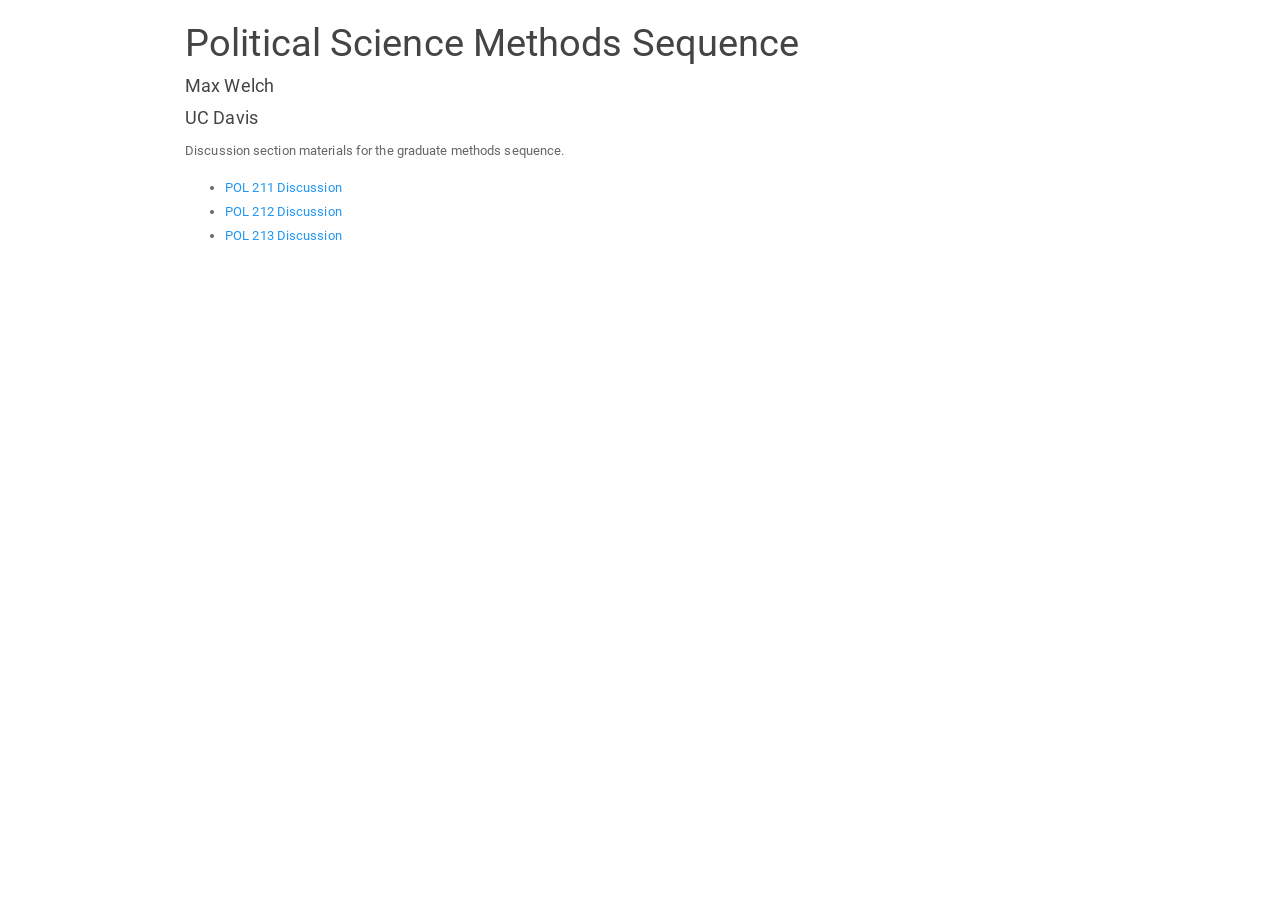
==== index.html @ 934fa7c3 "Uploading initial website materials" ====
<!DOCTYPE html>

<html>

<head>

<meta charset="utf-8" />
<meta name="generator" content="pandoc" />
<meta http-equiv="X-UA-Compatible" content="IE=EDGE" />


<meta name="author" content="Max Welch" />


<title>Political Science Methods Sequence</title>

<script>// Pandoc 2.9 adds attributes on both header and div. We remove the former (to
// be compatible with the behavior of Pandoc < 2.8).
document.addEventListener('DOMContentLoaded', function(e) {
  var hs = document.querySelectorAll("div.section[class*='level'] > :first-child");
  var i, h, a;
  for (i = 0; i < hs.length; i++) {
    h = hs[i];
    if (!/^h[1-6]$/i.test(h.tagName)) continue;  // it should be a header h1-h6
    a = h.attributes;
    while (a.length > 0) h.removeAttribute(a[0].name);
  }
});
</script>
<script>/*! jQuery v3.6.0 | (c) OpenJS Foundation and other contributors | jquery.org/license */
!function(e,t){"use strict";"object"==typeof module&&"object"==typeof module.exports?module.exports=e.document?t(e,!0):function(e){if(!e.document)throw new Error("jQuery requires a window with a document");return t(e)}:t(e)}("undefined"!=typeof window?window:this,function(C,e){"use strict";var t=[],r=Object.getPrototypeOf,s=t.slice,g=t.flat?function(e){return t.flat.call(e)}:function(e){return t.concat.apply([],e)},u=t.push,i=t.indexOf,n={},o=n.toString,v=n.hasOwnProperty,a=v.toString,l=a.call(Object),y={},m=function(e){return"function"==typeof e&&"number"!=typeof e.nodeType&&"function"!=typeof e.item},x=function(e){return null!=e&&e===e.window},E=C.document,c={type:!0,src:!0,nonce:!0,noModule:!0};function b(e,t,n){var r,i,o=(n=n||E).createElement("script");if(o.text=e,t)for(r in c)(i=t[r]||t.getAttribute&&t.getAttribute(r))&&o.setAttribute(r,i);n.head.appendChild(o).parentNode.removeChild(o)}function w(e){return null==e?e+"":"object"==typeof e||"function"==typeof e?n[o.call(e)]||"object":typeof e}var f="3.6.0",S=function(e,t){return new S.fn.init(e,t)};function p(e){var t=!!e&&"length"in e&&e.length,n=w(e);return!m(e)&&!x(e)&&("array"===n||0===t||"number"==typeof t&&0<t&&t-1 in e)}S.fn=S.prototype={jquery:f,constructor:S,length:0,toArray:function(){return s.call(this)},get:function(e){return null==e?s.call(this):e<0?this[e+this.length]:this[e]},pushStack:function(e){var t=S.merge(this.constructor(),e);return t.prevObject=this,t},each:function(e){return S.each(this,e)},map:function(n){return this.pushStack(S.map(this,function(e,t){return n.call(e,t,e)}))},slice:function(){return this.pushStack(s.apply(this,arguments))},first:function(){return this.eq(0)},last:function(){return this.eq(-1)},even:function(){return this.pushStack(S.grep(this,function(e,t){return(t+1)%2}))},odd:function(){return this.pushStack(S.grep(this,function(e,t){return t%2}))},eq:function(e){var t=this.length,n=+e+(e<0?t:0);return this.pushStack(0<=n&&n<t?[this[n]]:[])},end:function(){return this.prevObject||this.constructor()},push:u,sort:t.sort,splice:t.splice},S.extend=S.fn.extend=function(){var e,t,n,r,i,o,a=arguments[0]||{},s=1,u=arguments.length,l=!1;for("boolean"==typeof a&&(l=a,a=arguments[s]||{},s++),"object"==typeof a||m(a)||(a={}),s===u&&(a=this,s--);s<u;s++)if(null!=(e=arguments[s]))for(t in e)r=e[t],"__proto__"!==t&&a!==r&&(l&&r&&(S.isPlainObject(r)||(i=Array.isArray(r)))?(n=a[t],o=i&&!Array.isArray(n)?[]:i||S.isPlainObject(n)?n:{},i=!1,a[t]=S.extend(l,o,r)):void 0!==r&&(a[t]=r));return a},S.extend({expando:"jQuery"+(f+Math.random()).replace(/\D/g,""),isReady:!0,error:function(e){throw new Error(e)},noop:function(){},isPlainObject:function(e){var t,n;return!(!e||"[object Object]"!==o.call(e))&&(!(t=r(e))||"function"==typeof(n=v.call(t,"constructor")&&t.constructor)&&a.call(n)===l)},isEmptyObject:function(e){var t;for(t in e)return!1;return!0},globalEval:function(e,t,n){b(e,{nonce:t&&t.nonce},n)},each:function(e,t){var n,r=0;if(p(e)){for(n=e.length;r<n;r++)if(!1===t.call(e[r],r,e[r]))break}else for(r in e)if(!1===t.call(e[r],r,e[r]))break;return e},makeArray:function(e,t){var n=t||[];return null!=e&&(p(Object(e))?S.merge(n,"string"==typeof e?[e]:e):u.call(n,e)),n},inArray:function(e,t,n){return null==t?-1:i.call(t,e,n)},merge:function(e,t){for(var n=+t.length,r=0,i=e.length;r<n;r++)e[i++]=t[r];return e.length=i,e},grep:function(e,t,n){for(var r=[],i=0,o=e.length,a=!n;i<o;i++)!t(e[i],i)!==a&&r.push(e[i]);return r},map:function(e,t,n){var r,i,o=0,a=[];if(p(e))for(r=e.length;o<r;o++)null!=(i=t(e[o],o,n))&&a.push(i);else for(o in e)null!=(i=t(e[o],o,n))&&a.push(i);return g(a)},guid:1,support:y}),"function"==typeof Symbol&&(S.fn[Symbol.iterator]=t[Symbol.iterator]),S.each("Boolean Number String Function Array Date RegExp Object Error Symbol".split(" "),function(e,t){n["[object "+t+"]"]=t.toLowerCase()});var d=function(n){var e,d,b,o,i,h,f,g,w,u,l,T,C,a,E,v,s,c,y,S="sizzle"+1*new Date,p=n.document,k=0,r=0,m=ue(),x=ue(),A=ue(),N=ue(),j=function(e,t){return e===t&&(l=!0),0},D={}.hasOwnProperty,t=[],q=t.pop,L=t.push,H=t.push,O=t.slice,P=function(e,t){for(var n=0,r=e.length;n<r;n++)if(e[n]===t)return n;return-1},R="checked|selected|async|autofocus|autoplay|controls|defer|disabled|hidden|ismap|loop|multiple|open|readonly|required|scoped",M="[\\x20\\t\\r\\n\\f]",I="(?:\\\\[\\da-fA-F]{1,6}"+M+"?|\\\\[^\\r\\n\\f]|[\\w-]|[^\0-\\x7f])+",W="\\["+M+"*("+I+")(?:"+M+"*([*^$|!~]?=)"+M+"*(?:'((?:\\\\.|[^\\\\'])*)'|\"((?:\\\\.|[^\\\\\"])*)\"|("+I+"))|)"+M+"*\\]",F=":("+I+")(?:\\((('((?:\\\\.|[^\\\\'])*)'|\"((?:\\\\.|[^\\\\\"])*)\")|((?:\\\\.|[^\\\\()[\\]]|"+W+")*)|.*)\\)|)",B=new RegExp(M+"+","g"),$=new RegExp("^"+M+"+|((?:^|[^\\\\])(?:\\\\.)*)"+M+"+$","g"),_=new RegExp("^"+M+"*,"+M+"*"),z=new RegExp("^"+M+"*([>+~]|"+M+")"+M+"*"),U=new RegExp(M+"|>"),X=new RegExp(F),V=new RegExp("^"+I+"$"),G={ID:new RegExp("^#("+I+")"),CLASS:new RegExp("^\\.("+I+")"),TAG:new RegExp("^("+I+"|[*])"),ATTR:new RegExp("^"+W),PSEUDO:new RegExp("^"+F),CHILD:new RegExp("^:(only|first|last|nth|nth-last)-(child|of-type)(?:\\("+M+"*(even|odd|(([+-]|)(\\d*)n|)"+M+"*(?:([+-]|)"+M+"*(\\d+)|))"+M+"*\\)|)","i"),bool:new RegExp("^(?:"+R+")$","i"),needsContext:new RegExp("^"+M+"*[>+~]|:(even|odd|eq|gt|lt|nth|first|last)(?:\\("+M+"*((?:-\\d)?\\d*)"+M+"*\\)|)(?=[^-]|$)","i")},Y=/HTML$/i,Q=/^(?:input|select|textarea|button)$/i,J=/^h\d$/i,K=/^[^{]+\{\s*\[native \w/,Z=/^(?:#([\w-]+)|(\w+)|\.([\w-]+))$/,ee=/[+~]/,te=new RegExp("\\\\[\\da-fA-F]{1,6}"+M+"?|\\\\([^\\r\\n\\f])","g"),ne=function(e,t){var n="0x"+e.slice(1)-65536;return t||(n<0?String.fromCharCode(n+65536):String.fromCharCode(n>>10|55296,1023&n|56320))},re=/([\0-\x1f\x7f]|^-?\d)|^-$|[^\0-\x1f\x7f-\uFFFF\w-]/g,ie=function(e,t){return t?"\0"===e?"\ufffd":e.slice(0,-1)+"\\"+e.charCodeAt(e.length-1).toString(16)+" ":"\\"+e},oe=function(){T()},ae=be(function(e){return!0===e.disabled&&"fieldset"===e.nodeName.toLowerCase()},{dir:"parentNode",next:"legend"});try{H.apply(t=O.call(p.childNodes),p.childNodes),t[p.childNodes.length].nodeType}catch(e){H={apply:t.length?function(e,t){L.apply(e,O.call(t))}:function(e,t){var n=e.length,r=0;while(e[n++]=t[r++]);e.length=n-1}}}function se(t,e,n,r){var i,o,a,s,u,l,c,f=e&&e.ownerDocument,p=e?e.nodeType:9;if(n=n||[],"string"!=typeof t||!t||1!==p&&9!==p&&11!==p)return n;if(!r&&(T(e),e=e||C,E)){if(11!==p&&(u=Z.exec(t)))if(i=u[1]){if(9===p){if(!(a=e.getElementById(i)))return n;if(a.id===i)return n.push(a),n}else if(f&&(a=f.getElementById(i))&&y(e,a)&&a.id===i)return n.push(a),n}else{if(u[2])return H.apply(n,e.getElementsByTagName(t)),n;if((i=u[3])&&d.getElementsByClassName&&e.getElementsByClassName)return H.apply(n,e.getElementsByClassName(i)),n}if(d.qsa&&!N[t+" "]&&(!v||!v.test(t))&&(1!==p||"object"!==e.nodeName.toLowerCase())){if(c=t,f=e,1===p&&(U.test(t)||z.test(t))){(f=ee.test(t)&&ye(e.parentNode)||e)===e&&d.scope||((s=e.getAttribute("id"))?s=s.replace(re,ie):e.setAttribute("id",s=S)),o=(l=h(t)).length;while(o--)l[o]=(s?"#"+s:":scope")+" "+xe(l[o]);c=l.join(",")}try{return H.apply(n,f.querySelectorAll(c)),n}catch(e){N(t,!0)}finally{s===S&&e.removeAttribute("id")}}}return g(t.replace($,"$1"),e,n,r)}function ue(){var r=[];return function e(t,n){return r.push(t+" ")>b.cacheLength&&delete e[r.shift()],e[t+" "]=n}}function le(e){return e[S]=!0,e}function ce(e){var t=C.createElement("fieldset");try{return!!e(t)}catch(e){return!1}finally{t.parentNode&&t.parentNode.removeChild(t),t=null}}function fe(e,t){var n=e.split("|"),r=n.length;while(r--)b.attrHandle[n[r]]=t}function pe(e,t){var n=t&&e,r=n&&1===e.nodeType&&1===t.nodeType&&e.sourceIndex-t.sourceIndex;if(r)return r;if(n)while(n=n.nextSibling)if(n===t)return-1;return e?1:-1}function de(t){return function(e){return"input"===e.nodeName.toLowerCase()&&e.type===t}}function he(n){return function(e){var t=e.nodeName.toLowerCase();return("input"===t||"button"===t)&&e.type===n}}function ge(t){return function(e){return"form"in e?e.parentNode&&!1===e.disabled?"label"in e?"label"in e.parentNode?e.parentNode.disabled===t:e.disabled===t:e.isDisabled===t||e.isDisabled!==!t&&ae(e)===t:e.disabled===t:"label"in e&&e.disabled===t}}function ve(a){return le(function(o){return o=+o,le(function(e,t){var n,r=a([],e.length,o),i=r.length;while(i--)e[n=r[i]]&&(e[n]=!(t[n]=e[n]))})})}function ye(e){return e&&"undefined"!=typeof e.getElementsByTagName&&e}for(e in d=se.support={},i=se.isXML=function(e){var t=e&&e.namespaceURI,n=e&&(e.ownerDocument||e).documentElement;return!Y.test(t||n&&n.nodeName||"HTML")},T=se.setDocument=function(e){var t,n,r=e?e.ownerDocument||e:p;return r!=C&&9===r.nodeType&&r.documentElement&&(a=(C=r).documentElement,E=!i(C),p!=C&&(n=C.defaultView)&&n.top!==n&&(n.addEventListener?n.addEventListener("unload",oe,!1):n.attachEvent&&n.attachEvent("onunload",oe)),d.scope=ce(function(e){return a.appendChild(e).appendChild(C.createElement("div")),"undefined"!=typeof e.querySelectorAll&&!e.querySelectorAll(":scope fieldset div").length}),d.attributes=ce(function(e){return e.className="i",!e.getAttribute("className")}),d.getElementsByTagName=ce(function(e){return e.appendChild(C.createComment("")),!e.getElementsByTagName("*").length}),d.getElementsByClassName=K.test(C.getElementsByClassName),d.getById=ce(function(e){return a.appendChild(e).id=S,!C.getElementsByName||!C.getElementsByName(S).length}),d.getById?(b.filter.ID=function(e){var t=e.replace(te,ne);return function(e){return e.getAttribute("id")===t}},b.find.ID=function(e,t){if("undefined"!=typeof t.getElementById&&E){var n=t.getElementById(e);return n?[n]:[]}}):(b.filter.ID=function(e){var n=e.replace(te,ne);return function(e){var t="undefined"!=typeof e.getAttributeNode&&e.getAttributeNode("id");return t&&t.value===n}},b.find.ID=function(e,t){if("undefined"!=typeof t.getElementById&&E){var n,r,i,o=t.getElementById(e);if(o){if((n=o.getAttributeNode("id"))&&n.value===e)return[o];i=t.getElementsByName(e),r=0;while(o=i[r++])if((n=o.getAttributeNode("id"))&&n.value===e)return[o]}return[]}}),b.find.TAG=d.getElementsByTagName?function(e,t){return"undefined"!=typeof t.getElementsByTagName?t.getElementsByTagName(e):d.qsa?t.querySelectorAll(e):void 0}:function(e,t){var n,r=[],i=0,o=t.getElementsByTagName(e);if("*"===e){while(n=o[i++])1===n.nodeType&&r.push(n);return r}return o},b.find.CLASS=d.getElementsByClassName&&function(e,t){if("undefined"!=typeof t.getElementsByClassName&&E)return t.getElementsByClassName(e)},s=[],v=[],(d.qsa=K.test(C.querySelectorAll))&&(ce(function(e){var t;a.appendChild(e).innerHTML="<a id='"+S+"'></a><select id='"+S+"-\r\\' msallowcapture=''><option selected=''></option></select>",e.querySelectorAll("[msallowcapture^='']").length&&v.push("[*^$]="+M+"*(?:''|\"\")"),e.querySelectorAll("[selected]").length||v.push("\\["+M+"*(?:value|"+R+")"),e.querySelectorAll("[id~="+S+"-]").length||v.push("~="),(t=C.createElement("input")).setAttribute("name",""),e.appendChild(t),e.querySelectorAll("[name='']").length||v.push("\\["+M+"*name"+M+"*="+M+"*(?:''|\"\")"),e.querySelectorAll(":checked").length||v.push(":checked"),e.querySelectorAll("a#"+S+"+*").length||v.push(".#.+[+~]"),e.querySelectorAll("\\\f"),v.push("[\\r\\n\\f]")}),ce(function(e){e.innerHTML="<a href='' disabled='disabled'></a><select disabled='disabled'><option/></select>";var t=C.createElement("input");t.setAttribute("type","hidden"),e.appendChild(t).setAttribute("name","D"),e.querySelectorAll("[name=d]").length&&v.push("name"+M+"*[*^$|!~]?="),2!==e.querySelectorAll(":enabled").length&&v.push(":enabled",":disabled"),a.appendChild(e).disabled=!0,2!==e.querySelectorAll(":disabled").length&&v.push(":enabled",":disabled"),e.querySelectorAll("*,:x"),v.push(",.*:")})),(d.matchesSelector=K.test(c=a.matches||a.webkitMatchesSelector||a.mozMatchesSelector||a.oMatchesSelector||a.msMatchesSelector))&&ce(function(e){d.disconnectedMatch=c.call(e,"*"),c.call(e,"[s!='']:x"),s.push("!=",F)}),v=v.length&&new RegExp(v.join("|")),s=s.length&&new RegExp(s.join("|")),t=K.test(a.compareDocumentPosition),y=t||K.test(a.contains)?function(e,t){var n=9===e.nodeType?e.documentElement:e,r=t&&t.parentNode;return e===r||!(!r||1!==r.nodeType||!(n.contains?n.contains(r):e.compareDocumentPosition&&16&e.compareDocumentPosition(r)))}:function(e,t){if(t)while(t=t.parentNode)if(t===e)return!0;return!1},j=t?function(e,t){if(e===t)return l=!0,0;var n=!e.compareDocumentPosition-!t.compareDocumentPosition;return n||(1&(n=(e.ownerDocument||e)==(t.ownerDocument||t)?e.compareDocumentPosition(t):1)||!d.sortDetached&&t.compareDocumentPosition(e)===n?e==C||e.ownerDocument==p&&y(p,e)?-1:t==C||t.ownerDocument==p&&y(p,t)?1:u?P(u,e)-P(u,t):0:4&n?-1:1)}:function(e,t){if(e===t)return l=!0,0;var n,r=0,i=e.parentNode,o=t.parentNode,a=[e],s=[t];if(!i||!o)return e==C?-1:t==C?1:i?-1:o?1:u?P(u,e)-P(u,t):0;if(i===o)return pe(e,t);n=e;while(n=n.parentNode)a.unshift(n);n=t;while(n=n.parentNode)s.unshift(n);while(a[r]===s[r])r++;return r?pe(a[r],s[r]):a[r]==p?-1:s[r]==p?1:0}),C},se.matches=function(e,t){return se(e,null,null,t)},se.matchesSelector=function(e,t){if(T(e),d.matchesSelector&&E&&!N[t+" "]&&(!s||!s.test(t))&&(!v||!v.test(t)))try{var n=c.call(e,t);if(n||d.disconnectedMatch||e.document&&11!==e.document.nodeType)return n}catch(e){N(t,!0)}return 0<se(t,C,null,[e]).length},se.contains=function(e,t){return(e.ownerDocument||e)!=C&&T(e),y(e,t)},se.attr=function(e,t){(e.ownerDocument||e)!=C&&T(e);var n=b.attrHandle[t.toLowerCase()],r=n&&D.call(b.attrHandle,t.toLowerCase())?n(e,t,!E):void 0;return void 0!==r?r:d.attributes||!E?e.getAttribute(t):(r=e.getAttributeNode(t))&&r.specified?r.value:null},se.escape=function(e){return(e+"").replace(re,ie)},se.error=function(e){throw new Error("Syntax error, unrecognized expression: "+e)},se.uniqueSort=function(e){var t,n=[],r=0,i=0;if(l=!d.detectDuplicates,u=!d.sortStable&&e.slice(0),e.sort(j),l){while(t=e[i++])t===e[i]&&(r=n.push(i));while(r--)e.splice(n[r],1)}return u=null,e},o=se.getText=function(e){var t,n="",r=0,i=e.nodeType;if(i){if(1===i||9===i||11===i){if("string"==typeof e.textContent)return e.textContent;for(e=e.firstChild;e;e=e.nextSibling)n+=o(e)}else if(3===i||4===i)return e.nodeValue}else while(t=e[r++])n+=o(t);return n},(b=se.selectors={cacheLength:50,createPseudo:le,match:G,attrHandle:{},find:{},relative:{">":{dir:"parentNode",first:!0}," ":{dir:"parentNode"},"+":{dir:"previousSibling",first:!0},"~":{dir:"previousSibling"}},preFilter:{ATTR:function(e){return e[1]=e[1].replace(te,ne),e[3]=(e[3]||e[4]||e[5]||"").replace(te,ne),"~="===e[2]&&(e[3]=" "+e[3]+" "),e.slice(0,4)},CHILD:function(e){return e[1]=e[1].toLowerCase(),"nth"===e[1].slice(0,3)?(e[3]||se.error(e[0]),e[4]=+(e[4]?e[5]+(e[6]||1):2*("even"===e[3]||"odd"===e[3])),e[5]=+(e[7]+e[8]||"odd"===e[3])):e[3]&&se.error(e[0]),e},PSEUDO:function(e){var t,n=!e[6]&&e[2];return G.CHILD.test(e[0])?null:(e[3]?e[2]=e[4]||e[5]||"":n&&X.test(n)&&(t=h(n,!0))&&(t=n.indexOf(")",n.length-t)-n.length)&&(e[0]=e[0].slice(0,t),e[2]=n.slice(0,t)),e.slice(0,3))}},filter:{TAG:function(e){var t=e.replace(te,ne).toLowerCase();return"*"===e?function(){return!0}:function(e){return e.nodeName&&e.nodeName.toLowerCase()===t}},CLASS:function(e){var t=m[e+" "];return t||(t=new RegExp("(^|"+M+")"+e+"("+M+"|$)"))&&m(e,function(e){return t.test("string"==typeof e.className&&e.className||"undefined"!=typeof e.getAttribute&&e.getAttribute("class")||"")})},ATTR:function(n,r,i){return function(e){var t=se.attr(e,n);return null==t?"!="===r:!r||(t+="","="===r?t===i:"!="===r?t!==i:"^="===r?i&&0===t.indexOf(i):"*="===r?i&&-1<t.indexOf(i):"$="===r?i&&t.slice(-i.length)===i:"~="===r?-1<(" "+t.replace(B," ")+" ").indexOf(i):"|="===r&&(t===i||t.slice(0,i.length+1)===i+"-"))}},CHILD:function(h,e,t,g,v){var y="nth"!==h.slice(0,3),m="last"!==h.slice(-4),x="of-type"===e;return 1===g&&0===v?function(e){return!!e.parentNode}:function(e,t,n){var r,i,o,a,s,u,l=y!==m?"nextSibling":"previousSibling",c=e.parentNode,f=x&&e.nodeName.toLowerCase(),p=!n&&!x,d=!1;if(c){if(y){while(l){a=e;while(a=a[l])if(x?a.nodeName.toLowerCase()===f:1===a.nodeType)return!1;u=l="only"===h&&!u&&"nextSibling"}return!0}if(u=[m?c.firstChild:c.lastChild],m&&p){d=(s=(r=(i=(o=(a=c)[S]||(a[S]={}))[a.uniqueID]||(o[a.uniqueID]={}))[h]||[])[0]===k&&r[1])&&r[2],a=s&&c.childNodes[s];while(a=++s&&a&&a[l]||(d=s=0)||u.pop())if(1===a.nodeType&&++d&&a===e){i[h]=[k,s,d];break}}else if(p&&(d=s=(r=(i=(o=(a=e)[S]||(a[S]={}))[a.uniqueID]||(o[a.uniqueID]={}))[h]||[])[0]===k&&r[1]),!1===d)while(a=++s&&a&&a[l]||(d=s=0)||u.pop())if((x?a.nodeName.toLowerCase()===f:1===a.nodeType)&&++d&&(p&&((i=(o=a[S]||(a[S]={}))[a.uniqueID]||(o[a.uniqueID]={}))[h]=[k,d]),a===e))break;return(d-=v)===g||d%g==0&&0<=d/g}}},PSEUDO:function(e,o){var t,a=b.pseudos[e]||b.setFilters[e.toLowerCase()]||se.error("unsupported pseudo: "+e);return a[S]?a(o):1<a.length?(t=[e,e,"",o],b.setFilters.hasOwnProperty(e.toLowerCase())?le(function(e,t){var n,r=a(e,o),i=r.length;while(i--)e[n=P(e,r[i])]=!(t[n]=r[i])}):function(e){return a(e,0,t)}):a}},pseudos:{not:le(function(e){var r=[],i=[],s=f(e.replace($,"$1"));return s[S]?le(function(e,t,n,r){var i,o=s(e,null,r,[]),a=e.length;while(a--)(i=o[a])&&(e[a]=!(t[a]=i))}):function(e,t,n){return r[0]=e,s(r,null,n,i),r[0]=null,!i.pop()}}),has:le(function(t){return function(e){return 0<se(t,e).length}}),contains:le(function(t){return t=t.replace(te,ne),function(e){return-1<(e.textContent||o(e)).indexOf(t)}}),lang:le(function(n){return V.test(n||"")||se.error("unsupported lang: "+n),n=n.replace(te,ne).toLowerCase(),function(e){var t;do{if(t=E?e.lang:e.getAttribute("xml:lang")||e.getAttribute("lang"))return(t=t.toLowerCase())===n||0===t.indexOf(n+"-")}while((e=e.parentNode)&&1===e.nodeType);return!1}}),target:function(e){var t=n.location&&n.location.hash;return t&&t.slice(1)===e.id},root:function(e){return e===a},focus:function(e){return e===C.activeElement&&(!C.hasFocus||C.hasFocus())&&!!(e.type||e.href||~e.tabIndex)},enabled:ge(!1),disabled:ge(!0),checked:function(e){var t=e.nodeName.toLowerCase();return"input"===t&&!!e.checked||"option"===t&&!!e.selected},selected:function(e){return e.parentNode&&e.parentNode.selectedIndex,!0===e.selected},empty:function(e){for(e=e.firstChild;e;e=e.nextSibling)if(e.nodeType<6)return!1;return!0},parent:function(e){return!b.pseudos.empty(e)},header:function(e){return J.test(e.nodeName)},input:function(e){return Q.test(e.nodeName)},button:function(e){var t=e.nodeName.toLowerCase();return"input"===t&&"button"===e.type||"button"===t},text:function(e){var t;return"input"===e.nodeName.toLowerCase()&&"text"===e.type&&(null==(t=e.getAttribute("type"))||"text"===t.toLowerCase())},first:ve(function(){return[0]}),last:ve(function(e,t){return[t-1]}),eq:ve(function(e,t,n){return[n<0?n+t:n]}),even:ve(function(e,t){for(var n=0;n<t;n+=2)e.push(n);return e}),odd:ve(function(e,t){for(var n=1;n<t;n+=2)e.push(n);return e}),lt:ve(function(e,t,n){for(var r=n<0?n+t:t<n?t:n;0<=--r;)e.push(r);return e}),gt:ve(function(e,t,n){for(var r=n<0?n+t:n;++r<t;)e.push(r);return e})}}).pseudos.nth=b.pseudos.eq,{radio:!0,checkbox:!0,file:!0,password:!0,image:!0})b.pseudos[e]=de(e);for(e in{submit:!0,reset:!0})b.pseudos[e]=he(e);function me(){}function xe(e){for(var t=0,n=e.length,r="";t<n;t++)r+=e[t].value;return r}function be(s,e,t){var u=e.dir,l=e.next,c=l||u,f=t&&"parentNode"===c,p=r++;return e.first?function(e,t,n){while(e=e[u])if(1===e.nodeType||f)return s(e,t,n);return!1}:function(e,t,n){var r,i,o,a=[k,p];if(n){while(e=e[u])if((1===e.nodeType||f)&&s(e,t,n))return!0}else while(e=e[u])if(1===e.nodeType||f)if(i=(o=e[S]||(e[S]={}))[e.uniqueID]||(o[e.uniqueID]={}),l&&l===e.nodeName.toLowerCase())e=e[u]||e;else{if((r=i[c])&&r[0]===k&&r[1]===p)return a[2]=r[2];if((i[c]=a)[2]=s(e,t,n))return!0}return!1}}function we(i){return 1<i.length?function(e,t,n){var r=i.length;while(r--)if(!i[r](e,t,n))return!1;return!0}:i[0]}function Te(e,t,n,r,i){for(var o,a=[],s=0,u=e.length,l=null!=t;s<u;s++)(o=e[s])&&(n&&!n(o,r,i)||(a.push(o),l&&t.push(s)));return a}function Ce(d,h,g,v,y,e){return v&&!v[S]&&(v=Ce(v)),y&&!y[S]&&(y=Ce(y,e)),le(function(e,t,n,r){var i,o,a,s=[],u=[],l=t.length,c=e||function(e,t,n){for(var r=0,i=t.length;r<i;r++)se(e,t[r],n);return n}(h||"*",n.nodeType?[n]:n,[]),f=!d||!e&&h?c:Te(c,s,d,n,r),p=g?y||(e?d:l||v)?[]:t:f;if(g&&g(f,p,n,r),v){i=Te(p,u),v(i,[],n,r),o=i.length;while(o--)(a=i[o])&&(p[u[o]]=!(f[u[o]]=a))}if(e){if(y||d){if(y){i=[],o=p.length;while(o--)(a=p[o])&&i.push(f[o]=a);y(null,p=[],i,r)}o=p.length;while(o--)(a=p[o])&&-1<(i=y?P(e,a):s[o])&&(e[i]=!(t[i]=a))}}else p=Te(p===t?p.splice(l,p.length):p),y?y(null,t,p,r):H.apply(t,p)})}function Ee(e){for(var i,t,n,r=e.length,o=b.relative[e[0].type],a=o||b.relative[" "],s=o?1:0,u=be(function(e){return e===i},a,!0),l=be(function(e){return-1<P(i,e)},a,!0),c=[function(e,t,n){var r=!o&&(n||t!==w)||((i=t).nodeType?u(e,t,n):l(e,t,n));return i=null,r}];s<r;s++)if(t=b.relative[e[s].type])c=[be(we(c),t)];else{if((t=b.filter[e[s].type].apply(null,e[s].matches))[S]){for(n=++s;n<r;n++)if(b.relative[e[n].type])break;return Ce(1<s&&we(c),1<s&&xe(e.slice(0,s-1).concat({value:" "===e[s-2].type?"*":""})).replace($,"$1"),t,s<n&&Ee(e.slice(s,n)),n<r&&Ee(e=e.slice(n)),n<r&&xe(e))}c.push(t)}return we(c)}return me.prototype=b.filters=b.pseudos,b.setFilters=new me,h=se.tokenize=function(e,t){var n,r,i,o,a,s,u,l=x[e+" "];if(l)return t?0:l.slice(0);a=e,s=[],u=b.preFilter;while(a){for(o in n&&!(r=_.exec(a))||(r&&(a=a.slice(r[0].length)||a),s.push(i=[])),n=!1,(r=z.exec(a))&&(n=r.shift(),i.push({value:n,type:r[0].replace($," ")}),a=a.slice(n.length)),b.filter)!(r=G[o].exec(a))||u[o]&&!(r=u[o](r))||(n=r.shift(),i.push({value:n,type:o,matches:r}),a=a.slice(n.length));if(!n)break}return t?a.length:a?se.error(e):x(e,s).slice(0)},f=se.compile=function(e,t){var n,v,y,m,x,r,i=[],o=[],a=A[e+" "];if(!a){t||(t=h(e)),n=t.length;while(n--)(a=Ee(t[n]))[S]?i.push(a):o.push(a);(a=A(e,(v=o,m=0<(y=i).length,x=0<v.length,r=function(e,t,n,r,i){var o,a,s,u=0,l="0",c=e&&[],f=[],p=w,d=e||x&&b.find.TAG("*",i),h=k+=null==p?1:Math.random()||.1,g=d.length;for(i&&(w=t==C||t||i);l!==g&&null!=(o=d[l]);l++){if(x&&o){a=0,t||o.ownerDocument==C||(T(o),n=!E);while(s=v[a++])if(s(o,t||C,n)){r.push(o);break}i&&(k=h)}m&&((o=!s&&o)&&u--,e&&c.push(o))}if(u+=l,m&&l!==u){a=0;while(s=y[a++])s(c,f,t,n);if(e){if(0<u)while(l--)c[l]||f[l]||(f[l]=q.call(r));f=Te(f)}H.apply(r,f),i&&!e&&0<f.length&&1<u+y.length&&se.uniqueSort(r)}return i&&(k=h,w=p),c},m?le(r):r))).selector=e}return a},g=se.select=function(e,t,n,r){var i,o,a,s,u,l="function"==typeof e&&e,c=!r&&h(e=l.selector||e);if(n=n||[],1===c.length){if(2<(o=c[0]=c[0].slice(0)).length&&"ID"===(a=o[0]).type&&9===t.nodeType&&E&&b.relative[o[1].type]){if(!(t=(b.find.ID(a.matches[0].replace(te,ne),t)||[])[0]))return n;l&&(t=t.parentNode),e=e.slice(o.shift().value.length)}i=G.needsContext.test(e)?0:o.length;while(i--){if(a=o[i],b.relative[s=a.type])break;if((u=b.find[s])&&(r=u(a.matches[0].replace(te,ne),ee.test(o[0].type)&&ye(t.parentNode)||t))){if(o.splice(i,1),!(e=r.length&&xe(o)))return H.apply(n,r),n;break}}}return(l||f(e,c))(r,t,!E,n,!t||ee.test(e)&&ye(t.parentNode)||t),n},d.sortStable=S.split("").sort(j).join("")===S,d.detectDuplicates=!!l,T(),d.sortDetached=ce(function(e){return 1&e.compareDocumentPosition(C.createElement("fieldset"))}),ce(function(e){return e.innerHTML="<a href='#'></a>","#"===e.firstChild.getAttribute("href")})||fe("type|href|height|width",function(e,t,n){if(!n)return e.getAttribute(t,"type"===t.toLowerCase()?1:2)}),d.attributes&&ce(function(e){return e.innerHTML="<input/>",e.firstChild.setAttribute("value",""),""===e.firstChild.getAttribute("value")})||fe("value",function(e,t,n){if(!n&&"input"===e.nodeName.toLowerCase())return e.defaultValue}),ce(function(e){return null==e.getAttribute("disabled")})||fe(R,function(e,t,n){var r;if(!n)return!0===e[t]?t.toLowerCase():(r=e.getAttributeNode(t))&&r.specified?r.value:null}),se}(C);S.find=d,S.expr=d.selectors,S.expr[":"]=S.expr.pseudos,S.uniqueSort=S.unique=d.uniqueSort,S.text=d.getText,S.isXMLDoc=d.isXML,S.contains=d.contains,S.escapeSelector=d.escape;var h=function(e,t,n){var r=[],i=void 0!==n;while((e=e[t])&&9!==e.nodeType)if(1===e.nodeType){if(i&&S(e).is(n))break;r.push(e)}return r},T=function(e,t){for(var n=[];e;e=e.nextSibling)1===e.nodeType&&e!==t&&n.push(e);return n},k=S.expr.match.needsContext;function A(e,t){return e.nodeName&&e.nodeName.toLowerCase()===t.toLowerCase()}var N=/^<([a-z][^\/\0>:\x20\t\r\n\f]*)[\x20\t\r\n\f]*\/?>(?:<\/\1>|)$/i;function j(e,n,r){return m(n)?S.grep(e,function(e,t){return!!n.call(e,t,e)!==r}):n.nodeType?S.grep(e,function(e){return e===n!==r}):"string"!=typeof n?S.grep(e,function(e){return-1<i.call(n,e)!==r}):S.filter(n,e,r)}S.filter=function(e,t,n){var r=t[0];return n&&(e=":not("+e+")"),1===t.length&&1===r.nodeType?S.find.matchesSelector(r,e)?[r]:[]:S.find.matches(e,S.grep(t,function(e){return 1===e.nodeType}))},S.fn.extend({find:function(e){var t,n,r=this.length,i=this;if("string"!=typeof e)return this.pushStack(S(e).filter(function(){for(t=0;t<r;t++)if(S.contains(i[t],this))return!0}));for(n=this.pushStack([]),t=0;t<r;t++)S.find(e,i[t],n);return 1<r?S.uniqueSort(n):n},filter:function(e){return this.pushStack(j(this,e||[],!1))},not:function(e){return this.pushStack(j(this,e||[],!0))},is:function(e){return!!j(this,"string"==typeof e&&k.test(e)?S(e):e||[],!1).length}});var D,q=/^(?:\s*(<[\w\W]+>)[^>]*|#([\w-]+))$/;(S.fn.init=function(e,t,n){var r,i;if(!e)return this;if(n=n||D,"string"==typeof e){if(!(r="<"===e[0]&&">"===e[e.length-1]&&3<=e.length?[null,e,null]:q.exec(e))||!r[1]&&t)return!t||t.jquery?(t||n).find(e):this.constructor(t).find(e);if(r[1]){if(t=t instanceof S?t[0]:t,S.merge(this,S.parseHTML(r[1],t&&t.nodeType?t.ownerDocument||t:E,!0)),N.test(r[1])&&S.isPlainObject(t))for(r in t)m(this[r])?this[r](t[r]):this.attr(r,t[r]);return this}return(i=E.getElementById(r[2]))&&(this[0]=i,this.length=1),this}return e.nodeType?(this[0]=e,this.length=1,this):m(e)?void 0!==n.ready?n.ready(e):e(S):S.makeArray(e,this)}).prototype=S.fn,D=S(E);var L=/^(?:parents|prev(?:Until|All))/,H={children:!0,contents:!0,next:!0,prev:!0};function O(e,t){while((e=e[t])&&1!==e.nodeType);return e}S.fn.extend({has:function(e){var t=S(e,this),n=t.length;return this.filter(function(){for(var e=0;e<n;e++)if(S.contains(this,t[e]))return!0})},closest:function(e,t){var n,r=0,i=this.length,o=[],a="string"!=typeof e&&S(e);if(!k.test(e))for(;r<i;r++)for(n=this[r];n&&n!==t;n=n.parentNode)if(n.nodeType<11&&(a?-1<a.index(n):1===n.nodeType&&S.find.matchesSelector(n,e))){o.push(n);break}return this.pushStack(1<o.length?S.uniqueSort(o):o)},index:function(e){return e?"string"==typeof e?i.call(S(e),this[0]):i.call(this,e.jquery?e[0]:e):this[0]&&this[0].parentNode?this.first().prevAll().length:-1},add:function(e,t){return this.pushStack(S.uniqueSort(S.merge(this.get(),S(e,t))))},addBack:function(e){return this.add(null==e?this.prevObject:this.prevObject.filter(e))}}),S.each({parent:function(e){var t=e.parentNode;return t&&11!==t.nodeType?t:null},parents:function(e){return h(e,"parentNode")},parentsUntil:function(e,t,n){return h(e,"parentNode",n)},next:function(e){return O(e,"nextSibling")},prev:function(e){return O(e,"previousSibling")},nextAll:function(e){return h(e,"nextSibling")},prevAll:function(e){return h(e,"previousSibling")},nextUntil:function(e,t,n){return h(e,"nextSibling",n)},prevUntil:function(e,t,n){return h(e,"previousSibling",n)},siblings:function(e){return T((e.parentNode||{}).firstChild,e)},children:function(e){return T(e.firstChild)},contents:function(e){return null!=e.contentDocument&&r(e.contentDocument)?e.contentDocument:(A(e,"template")&&(e=e.content||e),S.merge([],e.childNodes))}},function(r,i){S.fn[r]=function(e,t){var n=S.map(this,i,e);return"Until"!==r.slice(-5)&&(t=e),t&&"string"==typeof t&&(n=S.filter(t,n)),1<this.length&&(H[r]||S.uniqueSort(n),L.test(r)&&n.reverse()),this.pushStack(n)}});var P=/[^\x20\t\r\n\f]+/g;function R(e){return e}function M(e){throw e}function I(e,t,n,r){var i;try{e&&m(i=e.promise)?i.call(e).done(t).fail(n):e&&m(i=e.then)?i.call(e,t,n):t.apply(void 0,[e].slice(r))}catch(e){n.apply(void 0,[e])}}S.Callbacks=function(r){var e,n;r="string"==typeof r?(e=r,n={},S.each(e.match(P)||[],function(e,t){n[t]=!0}),n):S.extend({},r);var i,t,o,a,s=[],u=[],l=-1,c=function(){for(a=a||r.once,o=i=!0;u.length;l=-1){t=u.shift();while(++l<s.length)!1===s[l].apply(t[0],t[1])&&r.stopOnFalse&&(l=s.length,t=!1)}r.memory||(t=!1),i=!1,a&&(s=t?[]:"")},f={add:function(){return s&&(t&&!i&&(l=s.length-1,u.push(t)),function n(e){S.each(e,function(e,t){m(t)?r.unique&&f.has(t)||s.push(t):t&&t.length&&"string"!==w(t)&&n(t)})}(arguments),t&&!i&&c()),this},remove:function(){return S.each(arguments,function(e,t){var n;while(-1<(n=S.inArray(t,s,n)))s.splice(n,1),n<=l&&l--}),this},has:function(e){return e?-1<S.inArray(e,s):0<s.length},empty:function(){return s&&(s=[]),this},disable:function(){return a=u=[],s=t="",this},disabled:function(){return!s},lock:function(){return a=u=[],t||i||(s=t=""),this},locked:function(){return!!a},fireWith:function(e,t){return a||(t=[e,(t=t||[]).slice?t.slice():t],u.push(t),i||c()),this},fire:function(){return f.fireWith(this,arguments),this},fired:function(){return!!o}};return f},S.extend({Deferred:function(e){var o=[["notify","progress",S.Callbacks("memory"),S.Callbacks("memory"),2],["resolve","done",S.Callbacks("once memory"),S.Callbacks("once memory"),0,"resolved"],["reject","fail",S.Callbacks("once memory"),S.Callbacks("once memory"),1,"rejected"]],i="pending",a={state:function(){return i},always:function(){return s.done(arguments).fail(arguments),this},"catch":function(e){return a.then(null,e)},pipe:function(){var i=arguments;return S.Deferred(function(r){S.each(o,function(e,t){var n=m(i[t[4]])&&i[t[4]];s[t[1]](function(){var e=n&&n.apply(this,arguments);e&&m(e.promise)?e.promise().progress(r.notify).done(r.resolve).fail(r.reject):r[t[0]+"With"](this,n?[e]:arguments)})}),i=null}).promise()},then:function(t,n,r){var u=0;function l(i,o,a,s){return function(){var n=this,r=arguments,e=function(){var e,t;if(!(i<u)){if((e=a.apply(n,r))===o.promise())throw new TypeError("Thenable self-resolution");t=e&&("object"==typeof e||"function"==typeof e)&&e.then,m(t)?s?t.call(e,l(u,o,R,s),l(u,o,M,s)):(u++,t.call(e,l(u,o,R,s),l(u,o,M,s),l(u,o,R,o.notifyWith))):(a!==R&&(n=void 0,r=[e]),(s||o.resolveWith)(n,r))}},t=s?e:function(){try{e()}catch(e){S.Deferred.exceptionHook&&S.Deferred.exceptionHook(e,t.stackTrace),u<=i+1&&(a!==M&&(n=void 0,r=[e]),o.rejectWith(n,r))}};i?t():(S.Deferred.getStackHook&&(t.stackTrace=S.Deferred.getStackHook()),C.setTimeout(t))}}return S.Deferred(function(e){o[0][3].add(l(0,e,m(r)?r:R,e.notifyWith)),o[1][3].add(l(0,e,m(t)?t:R)),o[2][3].add(l(0,e,m(n)?n:M))}).promise()},promise:function(e){return null!=e?S.extend(e,a):a}},s={};return S.each(o,function(e,t){var n=t[2],r=t[5];a[t[1]]=n.add,r&&n.add(function(){i=r},o[3-e][2].disable,o[3-e][3].disable,o[0][2].lock,o[0][3].lock),n.add(t[3].fire),s[t[0]]=function(){return s[t[0]+"With"](this===s?void 0:this,arguments),this},s[t[0]+"With"]=n.fireWith}),a.promise(s),e&&e.call(s,s),s},when:function(e){var n=arguments.length,t=n,r=Array(t),i=s.call(arguments),o=S.Deferred(),a=function(t){return function(e){r[t]=this,i[t]=1<arguments.length?s.call(arguments):e,--n||o.resolveWith(r,i)}};if(n<=1&&(I(e,o.done(a(t)).resolve,o.reject,!n),"pending"===o.state()||m(i[t]&&i[t].then)))return o.then();while(t--)I(i[t],a(t),o.reject);return o.promise()}});var W=/^(Eval|Internal|Range|Reference|Syntax|Type|URI)Error$/;S.Deferred.exceptionHook=function(e,t){C.console&&C.console.warn&&e&&W.test(e.name)&&C.console.warn("jQuery.Deferred exception: "+e.message,e.stack,t)},S.readyException=function(e){C.setTimeout(function(){throw e})};var F=S.Deferred();function B(){E.removeEventListener("DOMContentLoaded",B),C.removeEventListener("load",B),S.ready()}S.fn.ready=function(e){return F.then(e)["catch"](function(e){S.readyException(e)}),this},S.extend({isReady:!1,readyWait:1,ready:function(e){(!0===e?--S.readyWait:S.isReady)||(S.isReady=!0)!==e&&0<--S.readyWait||F.resolveWith(E,[S])}}),S.ready.then=F.then,"complete"===E.readyState||"loading"!==E.readyState&&!E.documentElement.doScroll?C.setTimeout(S.ready):(E.addEventListener("DOMContentLoaded",B),C.addEventListener("load",B));var $=function(e,t,n,r,i,o,a){var s=0,u=e.length,l=null==n;if("object"===w(n))for(s in i=!0,n)$(e,t,s,n[s],!0,o,a);else if(void 0!==r&&(i=!0,m(r)||(a=!0),l&&(a?(t.call(e,r),t=null):(l=t,t=function(e,t,n){return l.call(S(e),n)})),t))for(;s<u;s++)t(e[s],n,a?r:r.call(e[s],s,t(e[s],n)));return i?e:l?t.call(e):u?t(e[0],n):o},_=/^-ms-/,z=/-([a-z])/g;function U(e,t){return t.toUpperCase()}function X(e){return e.replace(_,"ms-").replace(z,U)}var V=function(e){return 1===e.nodeType||9===e.nodeType||!+e.nodeType};function G(){this.expando=S.expando+G.uid++}G.uid=1,G.prototype={cache:function(e){var t=e[this.expando];return t||(t={},V(e)&&(e.nodeType?e[this.expando]=t:Object.defineProperty(e,this.expando,{value:t,configurable:!0}))),t},set:function(e,t,n){var r,i=this.cache(e);if("string"==typeof t)i[X(t)]=n;else for(r in t)i[X(r)]=t[r];return i},get:function(e,t){return void 0===t?this.cache(e):e[this.expando]&&e[this.expando][X(t)]},access:function(e,t,n){return void 0===t||t&&"string"==typeof t&&void 0===n?this.get(e,t):(this.set(e,t,n),void 0!==n?n:t)},remove:function(e,t){var n,r=e[this.expando];if(void 0!==r){if(void 0!==t){n=(t=Array.isArray(t)?t.map(X):(t=X(t))in r?[t]:t.match(P)||[]).length;while(n--)delete r[t[n]]}(void 0===t||S.isEmptyObject(r))&&(e.nodeType?e[this.expando]=void 0:delete e[this.expando])}},hasData:function(e){var t=e[this.expando];return void 0!==t&&!S.isEmptyObject(t)}};var Y=new G,Q=new G,J=/^(?:\{[\w\W]*\}|\[[\w\W]*\])$/,K=/[A-Z]/g;function Z(e,t,n){var r,i;if(void 0===n&&1===e.nodeType)if(r="data-"+t.replace(K,"-$&").toLowerCase(),"string"==typeof(n=e.getAttribute(r))){try{n="true"===(i=n)||"false"!==i&&("null"===i?null:i===+i+""?+i:J.test(i)?JSON.parse(i):i)}catch(e){}Q.set(e,t,n)}else n=void 0;return n}S.extend({hasData:function(e){return Q.hasData(e)||Y.hasData(e)},data:function(e,t,n){return Q.access(e,t,n)},removeData:function(e,t){Q.remove(e,t)},_data:function(e,t,n){return Y.access(e,t,n)},_removeData:function(e,t){Y.remove(e,t)}}),S.fn.extend({data:function(n,e){var t,r,i,o=this[0],a=o&&o.attributes;if(void 0===n){if(this.length&&(i=Q.get(o),1===o.nodeType&&!Y.get(o,"hasDataAttrs"))){t=a.length;while(t--)a[t]&&0===(r=a[t].name).indexOf("data-")&&(r=X(r.slice(5)),Z(o,r,i[r]));Y.set(o,"hasDataAttrs",!0)}return i}return"object"==typeof n?this.each(function(){Q.set(this,n)}):$(this,function(e){var t;if(o&&void 0===e)return void 0!==(t=Q.get(o,n))?t:void 0!==(t=Z(o,n))?t:void 0;this.each(function(){Q.set(this,n,e)})},null,e,1<arguments.length,null,!0)},removeData:function(e){return this.each(function(){Q.remove(this,e)})}}),S.extend({queue:function(e,t,n){var r;if(e)return t=(t||"fx")+"queue",r=Y.get(e,t),n&&(!r||Array.isArray(n)?r=Y.access(e,t,S.makeArray(n)):r.push(n)),r||[]},dequeue:function(e,t){t=t||"fx";var n=S.queue(e,t),r=n.length,i=n.shift(),o=S._queueHooks(e,t);"inprogress"===i&&(i=n.shift(),r--),i&&("fx"===t&&n.unshift("inprogress"),delete o.stop,i.call(e,function(){S.dequeue(e,t)},o)),!r&&o&&o.empty.fire()},_queueHooks:function(e,t){var n=t+"queueHooks";return Y.get(e,n)||Y.access(e,n,{empty:S.Callbacks("once memory").add(function(){Y.remove(e,[t+"queue",n])})})}}),S.fn.extend({queue:function(t,n){var e=2;return"string"!=typeof t&&(n=t,t="fx",e--),arguments.length<e?S.queue(this[0],t):void 0===n?this:this.each(function(){var e=S.queue(this,t,n);S._queueHooks(this,t),"fx"===t&&"inprogress"!==e[0]&&S.dequeue(this,t)})},dequeue:function(e){return this.each(function(){S.dequeue(this,e)})},clearQueue:function(e){return this.queue(e||"fx",[])},promise:function(e,t){var n,r=1,i=S.Deferred(),o=this,a=this.length,s=function(){--r||i.resolveWith(o,[o])};"string"!=typeof e&&(t=e,e=void 0),e=e||"fx";while(a--)(n=Y.get(o[a],e+"queueHooks"))&&n.empty&&(r++,n.empty.add(s));return s(),i.promise(t)}});var ee=/[+-]?(?:\d*\.|)\d+(?:[eE][+-]?\d+|)/.source,te=new RegExp("^(?:([+-])=|)("+ee+")([a-z%]*)$","i"),ne=["Top","Right","Bottom","Left"],re=E.documentElement,ie=function(e){return S.contains(e.ownerDocument,e)},oe={composed:!0};re.getRootNode&&(ie=function(e){return S.contains(e.ownerDocument,e)||e.getRootNode(oe)===e.ownerDocument});var ae=function(e,t){return"none"===(e=t||e).style.display||""===e.style.display&&ie(e)&&"none"===S.css(e,"display")};function se(e,t,n,r){var i,o,a=20,s=r?function(){return r.cur()}:function(){return S.css(e,t,"")},u=s(),l=n&&n[3]||(S.cssNumber[t]?"":"px"),c=e.nodeType&&(S.cssNumber[t]||"px"!==l&&+u)&&te.exec(S.css(e,t));if(c&&c[3]!==l){u/=2,l=l||c[3],c=+u||1;while(a--)S.style(e,t,c+l),(1-o)*(1-(o=s()/u||.5))<=0&&(a=0),c/=o;c*=2,S.style(e,t,c+l),n=n||[]}return n&&(c=+c||+u||0,i=n[1]?c+(n[1]+1)*n[2]:+n[2],r&&(r.unit=l,r.start=c,r.end=i)),i}var ue={};function le(e,t){for(var n,r,i,o,a,s,u,l=[],c=0,f=e.length;c<f;c++)(r=e[c]).style&&(n=r.style.display,t?("none"===n&&(l[c]=Y.get(r,"display")||null,l[c]||(r.style.display="")),""===r.style.display&&ae(r)&&(l[c]=(u=a=o=void 0,a=(i=r).ownerDocument,s=i.nodeName,(u=ue[s])||(o=a.body.appendChild(a.createElement(s)),u=S.css(o,"display"),o.parentNode.removeChild(o),"none"===u&&(u="block"),ue[s]=u)))):"none"!==n&&(l[c]="none",Y.set(r,"display",n)));for(c=0;c<f;c++)null!=l[c]&&(e[c].style.display=l[c]);return e}S.fn.extend({show:function(){return le(this,!0)},hide:function(){return le(this)},toggle:function(e){return"boolean"==typeof e?e?this.show():this.hide():this.each(function(){ae(this)?S(this).show():S(this).hide()})}});var ce,fe,pe=/^(?:checkbox|radio)$/i,de=/<([a-z][^\/\0>\x20\t\r\n\f]*)/i,he=/^$|^module$|\/(?:java|ecma)script/i;ce=E.createDocumentFragment().appendChild(E.createElement("div")),(fe=E.createElement("input")).setAttribute("type","radio"),fe.setAttribute("checked","checked"),fe.setAttribute("name","t"),ce.appendChild(fe),y.checkClone=ce.cloneNode(!0).cloneNode(!0).lastChild.checked,ce.innerHTML="<textarea>x</textarea>",y.noCloneChecked=!!ce.cloneNode(!0).lastChild.defaultValue,ce.innerHTML="<option></option>",y.option=!!ce.lastChild;var ge={thead:[1,"<table>","</table>"],col:[2,"<table><colgroup>","</colgroup></table>"],tr:[2,"<table><tbody>","</tbody></table>"],td:[3,"<table><tbody><tr>","</tr></tbody></table>"],_default:[0,"",""]};function ve(e,t){var n;return n="undefined"!=typeof e.getElementsByTagName?e.getElementsByTagName(t||"*"):"undefined"!=typeof e.querySelectorAll?e.querySelectorAll(t||"*"):[],void 0===t||t&&A(e,t)?S.merge([e],n):n}function ye(e,t){for(var n=0,r=e.length;n<r;n++)Y.set(e[n],"globalEval",!t||Y.get(t[n],"globalEval"))}ge.tbody=ge.tfoot=ge.colgroup=ge.caption=ge.thead,ge.th=ge.td,y.option||(ge.optgroup=ge.option=[1,"<select multiple='multiple'>","</select>"]);var me=/<|&#?\w+;/;function xe(e,t,n,r,i){for(var o,a,s,u,l,c,f=t.createDocumentFragment(),p=[],d=0,h=e.length;d<h;d++)if((o=e[d])||0===o)if("object"===w(o))S.merge(p,o.nodeType?[o]:o);else if(me.test(o)){a=a||f.appendChild(t.createElement("div")),s=(de.exec(o)||["",""])[1].toLowerCase(),u=ge[s]||ge._default,a.innerHTML=u[1]+S.htmlPrefilter(o)+u[2],c=u[0];while(c--)a=a.lastChild;S.merge(p,a.childNodes),(a=f.firstChild).textContent=""}else p.push(t.createTextNode(o));f.textContent="",d=0;while(o=p[d++])if(r&&-1<S.inArray(o,r))i&&i.push(o);else if(l=ie(o),a=ve(f.appendChild(o),"script"),l&&ye(a),n){c=0;while(o=a[c++])he.test(o.type||"")&&n.push(o)}return f}var be=/^([^.]*)(?:\.(.+)|)/;function we(){return!0}function Te(){return!1}function Ce(e,t){return e===function(){try{return E.activeElement}catch(e){}}()==("focus"===t)}function Ee(e,t,n,r,i,o){var a,s;if("object"==typeof t){for(s in"string"!=typeof n&&(r=r||n,n=void 0),t)Ee(e,s,n,r,t[s],o);return e}if(null==r&&null==i?(i=n,r=n=void 0):null==i&&("string"==typeof n?(i=r,r=void 0):(i=r,r=n,n=void 0)),!1===i)i=Te;else if(!i)return e;return 1===o&&(a=i,(i=function(e){return S().off(e),a.apply(this,arguments)}).guid=a.guid||(a.guid=S.guid++)),e.each(function(){S.event.add(this,t,i,r,n)})}function Se(e,i,o){o?(Y.set(e,i,!1),S.event.add(e,i,{namespace:!1,handler:function(e){var t,n,r=Y.get(this,i);if(1&e.isTrigger&&this[i]){if(r.length)(S.event.special[i]||{}).delegateType&&e.stopPropagation();else if(r=s.call(arguments),Y.set(this,i,r),t=o(this,i),this[i](),r!==(n=Y.get(this,i))||t?Y.set(this,i,!1):n={},r!==n)return e.stopImmediatePropagation(),e.preventDefault(),n&&n.value}else r.length&&(Y.set(this,i,{value:S.event.trigger(S.extend(r[0],S.Event.prototype),r.slice(1),this)}),e.stopImmediatePropagation())}})):void 0===Y.get(e,i)&&S.event.add(e,i,we)}S.event={global:{},add:function(t,e,n,r,i){var o,a,s,u,l,c,f,p,d,h,g,v=Y.get(t);if(V(t)){n.handler&&(n=(o=n).handler,i=o.selector),i&&S.find.matchesSelector(re,i),n.guid||(n.guid=S.guid++),(u=v.events)||(u=v.events=Object.create(null)),(a=v.handle)||(a=v.handle=function(e){return"undefined"!=typeof S&&S.event.triggered!==e.type?S.event.dispatch.apply(t,arguments):void 0}),l=(e=(e||"").match(P)||[""]).length;while(l--)d=g=(s=be.exec(e[l])||[])[1],h=(s[2]||"").split(".").sort(),d&&(f=S.event.special[d]||{},d=(i?f.delegateType:f.bindType)||d,f=S.event.special[d]||{},c=S.extend({type:d,origType:g,data:r,handler:n,guid:n.guid,selector:i,needsContext:i&&S.expr.match.needsContext.test(i),namespace:h.join(".")},o),(p=u[d])||((p=u[d]=[]).delegateCount=0,f.setup&&!1!==f.setup.call(t,r,h,a)||t.addEventListener&&t.addEventListener(d,a)),f.add&&(f.add.call(t,c),c.handler.guid||(c.handler.guid=n.guid)),i?p.splice(p.delegateCount++,0,c):p.push(c),S.event.global[d]=!0)}},remove:function(e,t,n,r,i){var o,a,s,u,l,c,f,p,d,h,g,v=Y.hasData(e)&&Y.get(e);if(v&&(u=v.events)){l=(t=(t||"").match(P)||[""]).length;while(l--)if(d=g=(s=be.exec(t[l])||[])[1],h=(s[2]||"").split(".").sort(),d){f=S.event.special[d]||{},p=u[d=(r?f.delegateType:f.bindType)||d]||[],s=s[2]&&new RegExp("(^|\\.)"+h.join("\\.(?:.*\\.|)")+"(\\.|$)"),a=o=p.length;while(o--)c=p[o],!i&&g!==c.origType||n&&n.guid!==c.guid||s&&!s.test(c.namespace)||r&&r!==c.selector&&("**"!==r||!c.selector)||(p.splice(o,1),c.selector&&p.delegateCount--,f.remove&&f.remove.call(e,c));a&&!p.length&&(f.teardown&&!1!==f.teardown.call(e,h,v.handle)||S.removeEvent(e,d,v.handle),delete u[d])}else for(d in u)S.event.remove(e,d+t[l],n,r,!0);S.isEmptyObject(u)&&Y.remove(e,"handle events")}},dispatch:function(e){var t,n,r,i,o,a,s=new Array(arguments.length),u=S.event.fix(e),l=(Y.get(this,"events")||Object.create(null))[u.type]||[],c=S.event.special[u.type]||{};for(s[0]=u,t=1;t<arguments.length;t++)s[t]=arguments[t];if(u.delegateTarget=this,!c.preDispatch||!1!==c.preDispatch.call(this,u)){a=S.event.handlers.call(this,u,l),t=0;while((i=a[t++])&&!u.isPropagationStopped()){u.currentTarget=i.elem,n=0;while((o=i.handlers[n++])&&!u.isImmediatePropagationStopped())u.rnamespace&&!1!==o.namespace&&!u.rnamespace.test(o.namespace)||(u.handleObj=o,u.data=o.data,void 0!==(r=((S.event.special[o.origType]||{}).handle||o.handler).apply(i.elem,s))&&!1===(u.result=r)&&(u.preventDefault(),u.stopPropagation()))}return c.postDispatch&&c.postDispatch.call(this,u),u.result}},handlers:function(e,t){var n,r,i,o,a,s=[],u=t.delegateCount,l=e.target;if(u&&l.nodeType&&!("click"===e.type&&1<=e.button))for(;l!==this;l=l.parentNode||this)if(1===l.nodeType&&("click"!==e.type||!0!==l.disabled)){for(o=[],a={},n=0;n<u;n++)void 0===a[i=(r=t[n]).selector+" "]&&(a[i]=r.needsContext?-1<S(i,this).index(l):S.find(i,this,null,[l]).length),a[i]&&o.push(r);o.length&&s.push({elem:l,handlers:o})}return l=this,u<t.length&&s.push({elem:l,handlers:t.slice(u)}),s},addProp:function(t,e){Object.defineProperty(S.Event.prototype,t,{enumerable:!0,configurable:!0,get:m(e)?function(){if(this.originalEvent)return e(this.originalEvent)}:function(){if(this.originalEvent)return this.originalEvent[t]},set:function(e){Object.defineProperty(this,t,{enumerable:!0,configurable:!0,writable:!0,value:e})}})},fix:function(e){return e[S.expando]?e:new S.Event(e)},special:{load:{noBubble:!0},click:{setup:function(e){var t=this||e;return pe.test(t.type)&&t.click&&A(t,"input")&&Se(t,"click",we),!1},trigger:function(e){var t=this||e;return pe.test(t.type)&&t.click&&A(t,"input")&&Se(t,"click"),!0},_default:function(e){var t=e.target;return pe.test(t.type)&&t.click&&A(t,"input")&&Y.get(t,"click")||A(t,"a")}},beforeunload:{postDispatch:function(e){void 0!==e.result&&e.originalEvent&&(e.originalEvent.returnValue=e.result)}}}},S.removeEvent=function(e,t,n){e.removeEventListener&&e.removeEventListener(t,n)},S.Event=function(e,t){if(!(this instanceof S.Event))return new S.Event(e,t);e&&e.type?(this.originalEvent=e,this.type=e.type,this.isDefaultPrevented=e.defaultPrevented||void 0===e.defaultPrevented&&!1===e.returnValue?we:Te,this.target=e.target&&3===e.target.nodeType?e.target.parentNode:e.target,this.currentTarget=e.currentTarget,this.relatedTarget=e.relatedTarget):this.type=e,t&&S.extend(this,t),this.timeStamp=e&&e.timeStamp||Date.now(),this[S.expando]=!0},S.Event.prototype={constructor:S.Event,isDefaultPrevented:Te,isPropagationStopped:Te,isImmediatePropagationStopped:Te,isSimulated:!1,preventDefault:function(){var e=this.originalEvent;this.isDefaultPrevented=we,e&&!this.isSimulated&&e.preventDefault()},stopPropagation:function(){var e=this.originalEvent;this.isPropagationStopped=we,e&&!this.isSimulated&&e.stopPropagation()},stopImmediatePropagation:function(){var e=this.originalEvent;this.isImmediatePropagationStopped=we,e&&!this.isSimulated&&e.stopImmediatePropagation(),this.stopPropagation()}},S.each({altKey:!0,bubbles:!0,cancelable:!0,changedTouches:!0,ctrlKey:!0,detail:!0,eventPhase:!0,metaKey:!0,pageX:!0,pageY:!0,shiftKey:!0,view:!0,"char":!0,code:!0,charCode:!0,key:!0,keyCode:!0,button:!0,buttons:!0,clientX:!0,clientY:!0,offsetX:!0,offsetY:!0,pointerId:!0,pointerType:!0,screenX:!0,screenY:!0,targetTouches:!0,toElement:!0,touches:!0,which:!0},S.event.addProp),S.each({focus:"focusin",blur:"focusout"},function(e,t){S.event.special[e]={setup:function(){return Se(this,e,Ce),!1},trigger:function(){return Se(this,e),!0},_default:function(){return!0},delegateType:t}}),S.each({mouseenter:"mouseover",mouseleave:"mouseout",pointerenter:"pointerover",pointerleave:"pointerout"},function(e,i){S.event.special[e]={delegateType:i,bindType:i,handle:function(e){var t,n=e.relatedTarget,r=e.handleObj;return n&&(n===this||S.contains(this,n))||(e.type=r.origType,t=r.handler.apply(this,arguments),e.type=i),t}}}),S.fn.extend({on:function(e,t,n,r){return Ee(this,e,t,n,r)},one:function(e,t,n,r){return Ee(this,e,t,n,r,1)},off:function(e,t,n){var r,i;if(e&&e.preventDefault&&e.handleObj)return r=e.handleObj,S(e.delegateTarget).off(r.namespace?r.origType+"."+r.namespace:r.origType,r.selector,r.handler),this;if("object"==typeof e){for(i in e)this.off(i,t,e[i]);return this}return!1!==t&&"function"!=typeof t||(n=t,t=void 0),!1===n&&(n=Te),this.each(function(){S.event.remove(this,e,n,t)})}});var ke=/<script|<style|<link/i,Ae=/checked\s*(?:[^=]|=\s*.checked.)/i,Ne=/^\s*<!(?:\[CDATA\[|--)|(?:\]\]|--)>\s*$/g;function je(e,t){return A(e,"table")&&A(11!==t.nodeType?t:t.firstChild,"tr")&&S(e).children("tbody")[0]||e}function De(e){return e.type=(null!==e.getAttribute("type"))+"/"+e.type,e}function qe(e){return"true/"===(e.type||"").slice(0,5)?e.type=e.type.slice(5):e.removeAttribute("type"),e}function Le(e,t){var n,r,i,o,a,s;if(1===t.nodeType){if(Y.hasData(e)&&(s=Y.get(e).events))for(i in Y.remove(t,"handle events"),s)for(n=0,r=s[i].length;n<r;n++)S.event.add(t,i,s[i][n]);Q.hasData(e)&&(o=Q.access(e),a=S.extend({},o),Q.set(t,a))}}function He(n,r,i,o){r=g(r);var e,t,a,s,u,l,c=0,f=n.length,p=f-1,d=r[0],h=m(d);if(h||1<f&&"string"==typeof d&&!y.checkClone&&Ae.test(d))return n.each(function(e){var t=n.eq(e);h&&(r[0]=d.call(this,e,t.html())),He(t,r,i,o)});if(f&&(t=(e=xe(r,n[0].ownerDocument,!1,n,o)).firstChild,1===e.childNodes.length&&(e=t),t||o)){for(s=(a=S.map(ve(e,"script"),De)).length;c<f;c++)u=e,c!==p&&(u=S.clone(u,!0,!0),s&&S.merge(a,ve(u,"script"))),i.call(n[c],u,c);if(s)for(l=a[a.length-1].ownerDocument,S.map(a,qe),c=0;c<s;c++)u=a[c],he.test(u.type||"")&&!Y.access(u,"globalEval")&&S.contains(l,u)&&(u.src&&"module"!==(u.type||"").toLowerCase()?S._evalUrl&&!u.noModule&&S._evalUrl(u.src,{nonce:u.nonce||u.getAttribute("nonce")},l):b(u.textContent.replace(Ne,""),u,l))}return n}function Oe(e,t,n){for(var r,i=t?S.filter(t,e):e,o=0;null!=(r=i[o]);o++)n||1!==r.nodeType||S.cleanData(ve(r)),r.parentNode&&(n&&ie(r)&&ye(ve(r,"script")),r.parentNode.removeChild(r));return e}S.extend({htmlPrefilter:function(e){return e},clone:function(e,t,n){var r,i,o,a,s,u,l,c=e.cloneNode(!0),f=ie(e);if(!(y.noCloneChecked||1!==e.nodeType&&11!==e.nodeType||S.isXMLDoc(e)))for(a=ve(c),r=0,i=(o=ve(e)).length;r<i;r++)s=o[r],u=a[r],void 0,"input"===(l=u.nodeName.toLowerCase())&&pe.test(s.type)?u.checked=s.checked:"input"!==l&&"textarea"!==l||(u.defaultValue=s.defaultValue);if(t)if(n)for(o=o||ve(e),a=a||ve(c),r=0,i=o.length;r<i;r++)Le(o[r],a[r]);else Le(e,c);return 0<(a=ve(c,"script")).length&&ye(a,!f&&ve(e,"script")),c},cleanData:function(e){for(var t,n,r,i=S.event.special,o=0;void 0!==(n=e[o]);o++)if(V(n)){if(t=n[Y.expando]){if(t.events)for(r in t.events)i[r]?S.event.remove(n,r):S.removeEvent(n,r,t.handle);n[Y.expando]=void 0}n[Q.expando]&&(n[Q.expando]=void 0)}}}),S.fn.extend({detach:function(e){return Oe(this,e,!0)},remove:function(e){return Oe(this,e)},text:function(e){return $(this,function(e){return void 0===e?S.text(this):this.empty().each(function(){1!==this.nodeType&&11!==this.nodeType&&9!==this.nodeType||(this.textContent=e)})},null,e,arguments.length)},append:function(){return He(this,arguments,function(e){1!==this.nodeType&&11!==this.nodeType&&9!==this.nodeType||je(this,e).appendChild(e)})},prepend:function(){return He(this,arguments,function(e){if(1===this.nodeType||11===this.nodeType||9===this.nodeType){var t=je(this,e);t.insertBefore(e,t.firstChild)}})},before:function(){return He(this,arguments,function(e){this.parentNode&&this.parentNode.insertBefore(e,this)})},after:function(){return He(this,arguments,function(e){this.parentNode&&this.parentNode.insertBefore(e,this.nextSibling)})},empty:function(){for(var e,t=0;null!=(e=this[t]);t++)1===e.nodeType&&(S.cleanData(ve(e,!1)),e.textContent="");return this},clone:function(e,t){return e=null!=e&&e,t=null==t?e:t,this.map(function(){return S.clone(this,e,t)})},html:function(e){return $(this,function(e){var t=this[0]||{},n=0,r=this.length;if(void 0===e&&1===t.nodeType)return t.innerHTML;if("string"==typeof e&&!ke.test(e)&&!ge[(de.exec(e)||["",""])[1].toLowerCase()]){e=S.htmlPrefilter(e);try{for(;n<r;n++)1===(t=this[n]||{}).nodeType&&(S.cleanData(ve(t,!1)),t.innerHTML=e);t=0}catch(e){}}t&&this.empty().append(e)},null,e,arguments.length)},replaceWith:function(){var n=[];return He(this,arguments,function(e){var t=this.parentNode;S.inArray(this,n)<0&&(S.cleanData(ve(this)),t&&t.replaceChild(e,this))},n)}}),S.each({appendTo:"append",prependTo:"prepend",insertBefore:"before",insertAfter:"after",replaceAll:"replaceWith"},function(e,a){S.fn[e]=function(e){for(var t,n=[],r=S(e),i=r.length-1,o=0;o<=i;o++)t=o===i?this:this.clone(!0),S(r[o])[a](t),u.apply(n,t.get());return this.pushStack(n)}});var Pe=new RegExp("^("+ee+")(?!px)[a-z%]+$","i"),Re=function(e){var t=e.ownerDocument.defaultView;return t&&t.opener||(t=C),t.getComputedStyle(e)},Me=function(e,t,n){var r,i,o={};for(i in t)o[i]=e.style[i],e.style[i]=t[i];for(i in r=n.call(e),t)e.style[i]=o[i];return r},Ie=new RegExp(ne.join("|"),"i");function We(e,t,n){var r,i,o,a,s=e.style;return(n=n||Re(e))&&(""!==(a=n.getPropertyValue(t)||n[t])||ie(e)||(a=S.style(e,t)),!y.pixelBoxStyles()&&Pe.test(a)&&Ie.test(t)&&(r=s.width,i=s.minWidth,o=s.maxWidth,s.minWidth=s.maxWidth=s.width=a,a=n.width,s.width=r,s.minWidth=i,s.maxWidth=o)),void 0!==a?a+"":a}function Fe(e,t){return{get:function(){if(!e())return(this.get=t).apply(this,arguments);delete this.get}}}!function(){function e(){if(l){u.style.cssText="position:absolute;left:-11111px;width:60px;margin-top:1px;padding:0;border:0",l.style.cssText="position:relative;display:block;box-sizing:border-box;overflow:scroll;margin:auto;border:1px;padding:1px;width:60%;top:1%",re.appendChild(u).appendChild(l);var e=C.getComputedStyle(l);n="1%"!==e.top,s=12===t(e.marginLeft),l.style.right="60%",o=36===t(e.right),r=36===t(e.width),l.style.position="absolute",i=12===t(l.offsetWidth/3),re.removeChild(u),l=null}}function t(e){return Math.round(parseFloat(e))}var n,r,i,o,a,s,u=E.createElement("div"),l=E.createElement("div");l.style&&(l.style.backgroundClip="content-box",l.cloneNode(!0).style.backgroundClip="",y.clearCloneStyle="content-box"===l.style.backgroundClip,S.extend(y,{boxSizingReliable:function(){return e(),r},pixelBoxStyles:function(){return e(),o},pixelPosition:function(){return e(),n},reliableMarginLeft:function(){return e(),s},scrollboxSize:function(){return e(),i},reliableTrDimensions:function(){var e,t,n,r;return null==a&&(e=E.createElement("table"),t=E.createElement("tr"),n=E.createElement("div"),e.style.cssText="position:absolute;left:-11111px;border-collapse:separate",t.style.cssText="border:1px solid",t.style.height="1px",n.style.height="9px",n.style.display="block",re.appendChild(e).appendChild(t).appendChild(n),r=C.getComputedStyle(t),a=parseInt(r.height,10)+parseInt(r.borderTopWidth,10)+parseInt(r.borderBottomWidth,10)===t.offsetHeight,re.removeChild(e)),a}}))}();var Be=["Webkit","Moz","ms"],$e=E.createElement("div").style,_e={};function ze(e){var t=S.cssProps[e]||_e[e];return t||(e in $e?e:_e[e]=function(e){var t=e[0].toUpperCase()+e.slice(1),n=Be.length;while(n--)if((e=Be[n]+t)in $e)return e}(e)||e)}var Ue=/^(none|table(?!-c[ea]).+)/,Xe=/^--/,Ve={position:"absolute",visibility:"hidden",display:"block"},Ge={letterSpacing:"0",fontWeight:"400"};function Ye(e,t,n){var r=te.exec(t);return r?Math.max(0,r[2]-(n||0))+(r[3]||"px"):t}function Qe(e,t,n,r,i,o){var a="width"===t?1:0,s=0,u=0;if(n===(r?"border":"content"))return 0;for(;a<4;a+=2)"margin"===n&&(u+=S.css(e,n+ne[a],!0,i)),r?("content"===n&&(u-=S.css(e,"padding"+ne[a],!0,i)),"margin"!==n&&(u-=S.css(e,"border"+ne[a]+"Width",!0,i))):(u+=S.css(e,"padding"+ne[a],!0,i),"padding"!==n?u+=S.css(e,"border"+ne[a]+"Width",!0,i):s+=S.css(e,"border"+ne[a]+"Width",!0,i));return!r&&0<=o&&(u+=Math.max(0,Math.ceil(e["offset"+t[0].toUpperCase()+t.slice(1)]-o-u-s-.5))||0),u}function Je(e,t,n){var r=Re(e),i=(!y.boxSizingReliable()||n)&&"border-box"===S.css(e,"boxSizing",!1,r),o=i,a=We(e,t,r),s="offset"+t[0].toUpperCase()+t.slice(1);if(Pe.test(a)){if(!n)return a;a="auto"}return(!y.boxSizingReliable()&&i||!y.reliableTrDimensions()&&A(e,"tr")||"auto"===a||!parseFloat(a)&&"inline"===S.css(e,"display",!1,r))&&e.getClientRects().length&&(i="border-box"===S.css(e,"boxSizing",!1,r),(o=s in e)&&(a=e[s])),(a=parseFloat(a)||0)+Qe(e,t,n||(i?"border":"content"),o,r,a)+"px"}function Ke(e,t,n,r,i){return new Ke.prototype.init(e,t,n,r,i)}S.extend({cssHooks:{opacity:{get:function(e,t){if(t){var n=We(e,"opacity");return""===n?"1":n}}}},cssNumber:{animationIterationCount:!0,columnCount:!0,fillOpacity:!0,flexGrow:!0,flexShrink:!0,fontWeight:!0,gridArea:!0,gridColumn:!0,gridColumnEnd:!0,gridColumnStart:!0,gridRow:!0,gridRowEnd:!0,gridRowStart:!0,lineHeight:!0,opacity:!0,order:!0,orphans:!0,widows:!0,zIndex:!0,zoom:!0},cssProps:{},style:function(e,t,n,r){if(e&&3!==e.nodeType&&8!==e.nodeType&&e.style){var i,o,a,s=X(t),u=Xe.test(t),l=e.style;if(u||(t=ze(s)),a=S.cssHooks[t]||S.cssHooks[s],void 0===n)return a&&"get"in a&&void 0!==(i=a.get(e,!1,r))?i:l[t];"string"===(o=typeof n)&&(i=te.exec(n))&&i[1]&&(n=se(e,t,i),o="number"),null!=n&&n==n&&("number"!==o||u||(n+=i&&i[3]||(S.cssNumber[s]?"":"px")),y.clearCloneStyle||""!==n||0!==t.indexOf("background")||(l[t]="inherit"),a&&"set"in a&&void 0===(n=a.set(e,n,r))||(u?l.setProperty(t,n):l[t]=n))}},css:function(e,t,n,r){var i,o,a,s=X(t);return Xe.test(t)||(t=ze(s)),(a=S.cssHooks[t]||S.cssHooks[s])&&"get"in a&&(i=a.get(e,!0,n)),void 0===i&&(i=We(e,t,r)),"normal"===i&&t in Ge&&(i=Ge[t]),""===n||n?(o=parseFloat(i),!0===n||isFinite(o)?o||0:i):i}}),S.each(["height","width"],function(e,u){S.cssHooks[u]={get:function(e,t,n){if(t)return!Ue.test(S.css(e,"display"))||e.getClientRects().length&&e.getBoundingClientRect().width?Je(e,u,n):Me(e,Ve,function(){return Je(e,u,n)})},set:function(e,t,n){var r,i=Re(e),o=!y.scrollboxSize()&&"absolute"===i.position,a=(o||n)&&"border-box"===S.css(e,"boxSizing",!1,i),s=n?Qe(e,u,n,a,i):0;return a&&o&&(s-=Math.ceil(e["offset"+u[0].toUpperCase()+u.slice(1)]-parseFloat(i[u])-Qe(e,u,"border",!1,i)-.5)),s&&(r=te.exec(t))&&"px"!==(r[3]||"px")&&(e.style[u]=t,t=S.css(e,u)),Ye(0,t,s)}}}),S.cssHooks.marginLeft=Fe(y.reliableMarginLeft,function(e,t){if(t)return(parseFloat(We(e,"marginLeft"))||e.getBoundingClientRect().left-Me(e,{marginLeft:0},function(){return e.getBoundingClientRect().left}))+"px"}),S.each({margin:"",padding:"",border:"Width"},function(i,o){S.cssHooks[i+o]={expand:function(e){for(var t=0,n={},r="string"==typeof e?e.split(" "):[e];t<4;t++)n[i+ne[t]+o]=r[t]||r[t-2]||r[0];return n}},"margin"!==i&&(S.cssHooks[i+o].set=Ye)}),S.fn.extend({css:function(e,t){return $(this,function(e,t,n){var r,i,o={},a=0;if(Array.isArray(t)){for(r=Re(e),i=t.length;a<i;a++)o[t[a]]=S.css(e,t[a],!1,r);return o}return void 0!==n?S.style(e,t,n):S.css(e,t)},e,t,1<arguments.length)}}),((S.Tween=Ke).prototype={constructor:Ke,init:function(e,t,n,r,i,o){this.elem=e,this.prop=n,this.easing=i||S.easing._default,this.options=t,this.start=this.now=this.cur(),this.end=r,this.unit=o||(S.cssNumber[n]?"":"px")},cur:function(){var e=Ke.propHooks[this.prop];return e&&e.get?e.get(this):Ke.propHooks._default.get(this)},run:function(e){var t,n=Ke.propHooks[this.prop];return this.options.duration?this.pos=t=S.easing[this.easing](e,this.options.duration*e,0,1,this.options.duration):this.pos=t=e,this.now=(this.end-this.start)*t+this.start,this.options.step&&this.options.step.call(this.elem,this.now,this),n&&n.set?n.set(this):Ke.propHooks._default.set(this),this}}).init.prototype=Ke.prototype,(Ke.propHooks={_default:{get:function(e){var t;return 1!==e.elem.nodeType||null!=e.elem[e.prop]&&null==e.elem.style[e.prop]?e.elem[e.prop]:(t=S.css(e.elem,e.prop,""))&&"auto"!==t?t:0},set:function(e){S.fx.step[e.prop]?S.fx.step[e.prop](e):1!==e.elem.nodeType||!S.cssHooks[e.prop]&&null==e.elem.style[ze(e.prop)]?e.elem[e.prop]=e.now:S.style(e.elem,e.prop,e.now+e.unit)}}}).scrollTop=Ke.propHooks.scrollLeft={set:function(e){e.elem.nodeType&&e.elem.parentNode&&(e.elem[e.prop]=e.now)}},S.easing={linear:function(e){return e},swing:function(e){return.5-Math.cos(e*Math.PI)/2},_default:"swing"},S.fx=Ke.prototype.init,S.fx.step={};var Ze,et,tt,nt,rt=/^(?:toggle|show|hide)$/,it=/queueHooks$/;function ot(){et&&(!1===E.hidden&&C.requestAnimationFrame?C.requestAnimationFrame(ot):C.setTimeout(ot,S.fx.interval),S.fx.tick())}function at(){return C.setTimeout(function(){Ze=void 0}),Ze=Date.now()}function st(e,t){var n,r=0,i={height:e};for(t=t?1:0;r<4;r+=2-t)i["margin"+(n=ne[r])]=i["padding"+n]=e;return t&&(i.opacity=i.width=e),i}function ut(e,t,n){for(var r,i=(lt.tweeners[t]||[]).concat(lt.tweeners["*"]),o=0,a=i.length;o<a;o++)if(r=i[o].call(n,t,e))return r}function lt(o,e,t){var n,a,r=0,i=lt.prefilters.length,s=S.Deferred().always(function(){delete u.elem}),u=function(){if(a)return!1;for(var e=Ze||at(),t=Math.max(0,l.startTime+l.duration-e),n=1-(t/l.duration||0),r=0,i=l.tweens.length;r<i;r++)l.tweens[r].run(n);return s.notifyWith(o,[l,n,t]),n<1&&i?t:(i||s.notifyWith(o,[l,1,0]),s.resolveWith(o,[l]),!1)},l=s.promise({elem:o,props:S.extend({},e),opts:S.extend(!0,{specialEasing:{},easing:S.easing._default},t),originalProperties:e,originalOptions:t,startTime:Ze||at(),duration:t.duration,tweens:[],createTween:function(e,t){var n=S.Tween(o,l.opts,e,t,l.opts.specialEasing[e]||l.opts.easing);return l.tweens.push(n),n},stop:function(e){var t=0,n=e?l.tweens.length:0;if(a)return this;for(a=!0;t<n;t++)l.tweens[t].run(1);return e?(s.notifyWith(o,[l,1,0]),s.resolveWith(o,[l,e])):s.rejectWith(o,[l,e]),this}}),c=l.props;for(!function(e,t){var n,r,i,o,a;for(n in e)if(i=t[r=X(n)],o=e[n],Array.isArray(o)&&(i=o[1],o=e[n]=o[0]),n!==r&&(e[r]=o,delete e[n]),(a=S.cssHooks[r])&&"expand"in a)for(n in o=a.expand(o),delete e[r],o)n in e||(e[n]=o[n],t[n]=i);else t[r]=i}(c,l.opts.specialEasing);r<i;r++)if(n=lt.prefilters[r].call(l,o,c,l.opts))return m(n.stop)&&(S._queueHooks(l.elem,l.opts.queue).stop=n.stop.bind(n)),n;return S.map(c,ut,l),m(l.opts.start)&&l.opts.start.call(o,l),l.progress(l.opts.progress).done(l.opts.done,l.opts.complete).fail(l.opts.fail).always(l.opts.always),S.fx.timer(S.extend(u,{elem:o,anim:l,queue:l.opts.queue})),l}S.Animation=S.extend(lt,{tweeners:{"*":[function(e,t){var n=this.createTween(e,t);return se(n.elem,e,te.exec(t),n),n}]},tweener:function(e,t){m(e)?(t=e,e=["*"]):e=e.match(P);for(var n,r=0,i=e.length;r<i;r++)n=e[r],lt.tweeners[n]=lt.tweeners[n]||[],lt.tweeners[n].unshift(t)},prefilters:[function(e,t,n){var r,i,o,a,s,u,l,c,f="width"in t||"height"in t,p=this,d={},h=e.style,g=e.nodeType&&ae(e),v=Y.get(e,"fxshow");for(r in n.queue||(null==(a=S._queueHooks(e,"fx")).unqueued&&(a.unqueued=0,s=a.empty.fire,a.empty.fire=function(){a.unqueued||s()}),a.unqueued++,p.always(function(){p.always(function(){a.unqueued--,S.queue(e,"fx").length||a.empty.fire()})})),t)if(i=t[r],rt.test(i)){if(delete t[r],o=o||"toggle"===i,i===(g?"hide":"show")){if("show"!==i||!v||void 0===v[r])continue;g=!0}d[r]=v&&v[r]||S.style(e,r)}if((u=!S.isEmptyObject(t))||!S.isEmptyObject(d))for(r in f&&1===e.nodeType&&(n.overflow=[h.overflow,h.overflowX,h.overflowY],null==(l=v&&v.display)&&(l=Y.get(e,"display")),"none"===(c=S.css(e,"display"))&&(l?c=l:(le([e],!0),l=e.style.display||l,c=S.css(e,"display"),le([e]))),("inline"===c||"inline-block"===c&&null!=l)&&"none"===S.css(e,"float")&&(u||(p.done(function(){h.display=l}),null==l&&(c=h.display,l="none"===c?"":c)),h.display="inline-block")),n.overflow&&(h.overflow="hidden",p.always(function(){h.overflow=n.overflow[0],h.overflowX=n.overflow[1],h.overflowY=n.overflow[2]})),u=!1,d)u||(v?"hidden"in v&&(g=v.hidden):v=Y.access(e,"fxshow",{display:l}),o&&(v.hidden=!g),g&&le([e],!0),p.done(function(){for(r in g||le([e]),Y.remove(e,"fxshow"),d)S.style(e,r,d[r])})),u=ut(g?v[r]:0,r,p),r in v||(v[r]=u.start,g&&(u.end=u.start,u.start=0))}],prefilter:function(e,t){t?lt.prefilters.unshift(e):lt.prefilters.push(e)}}),S.speed=function(e,t,n){var r=e&&"object"==typeof e?S.extend({},e):{complete:n||!n&&t||m(e)&&e,duration:e,easing:n&&t||t&&!m(t)&&t};return S.fx.off?r.duration=0:"number"!=typeof r.duration&&(r.duration in S.fx.speeds?r.duration=S.fx.speeds[r.duration]:r.duration=S.fx.speeds._default),null!=r.queue&&!0!==r.queue||(r.queue="fx"),r.old=r.complete,r.complete=function(){m(r.old)&&r.old.call(this),r.queue&&S.dequeue(this,r.queue)},r},S.fn.extend({fadeTo:function(e,t,n,r){return this.filter(ae).css("opacity",0).show().end().animate({opacity:t},e,n,r)},animate:function(t,e,n,r){var i=S.isEmptyObject(t),o=S.speed(e,n,r),a=function(){var e=lt(this,S.extend({},t),o);(i||Y.get(this,"finish"))&&e.stop(!0)};return a.finish=a,i||!1===o.queue?this.each(a):this.queue(o.queue,a)},stop:function(i,e,o){var a=function(e){var t=e.stop;delete e.stop,t(o)};return"string"!=typeof i&&(o=e,e=i,i=void 0),e&&this.queue(i||"fx",[]),this.each(function(){var e=!0,t=null!=i&&i+"queueHooks",n=S.timers,r=Y.get(this);if(t)r[t]&&r[t].stop&&a(r[t]);else for(t in r)r[t]&&r[t].stop&&it.test(t)&&a(r[t]);for(t=n.length;t--;)n[t].elem!==this||null!=i&&n[t].queue!==i||(n[t].anim.stop(o),e=!1,n.splice(t,1));!e&&o||S.dequeue(this,i)})},finish:function(a){return!1!==a&&(a=a||"fx"),this.each(function(){var e,t=Y.get(this),n=t[a+"queue"],r=t[a+"queueHooks"],i=S.timers,o=n?n.length:0;for(t.finish=!0,S.queue(this,a,[]),r&&r.stop&&r.stop.call(this,!0),e=i.length;e--;)i[e].elem===this&&i[e].queue===a&&(i[e].anim.stop(!0),i.splice(e,1));for(e=0;e<o;e++)n[e]&&n[e].finish&&n[e].finish.call(this);delete t.finish})}}),S.each(["toggle","show","hide"],function(e,r){var i=S.fn[r];S.fn[r]=function(e,t,n){return null==e||"boolean"==typeof e?i.apply(this,arguments):this.animate(st(r,!0),e,t,n)}}),S.each({slideDown:st("show"),slideUp:st("hide"),slideToggle:st("toggle"),fadeIn:{opacity:"show"},fadeOut:{opacity:"hide"},fadeToggle:{opacity:"toggle"}},function(e,r){S.fn[e]=function(e,t,n){return this.animate(r,e,t,n)}}),S.timers=[],S.fx.tick=function(){var e,t=0,n=S.timers;for(Ze=Date.now();t<n.length;t++)(e=n[t])()||n[t]!==e||n.splice(t--,1);n.length||S.fx.stop(),Ze=void 0},S.fx.timer=function(e){S.timers.push(e),S.fx.start()},S.fx.interval=13,S.fx.start=function(){et||(et=!0,ot())},S.fx.stop=function(){et=null},S.fx.speeds={slow:600,fast:200,_default:400},S.fn.delay=function(r,e){return r=S.fx&&S.fx.speeds[r]||r,e=e||"fx",this.queue(e,function(e,t){var n=C.setTimeout(e,r);t.stop=function(){C.clearTimeout(n)}})},tt=E.createElement("input"),nt=E.createElement("select").appendChild(E.createElement("option")),tt.type="checkbox",y.checkOn=""!==tt.value,y.optSelected=nt.selected,(tt=E.createElement("input")).value="t",tt.type="radio",y.radioValue="t"===tt.value;var ct,ft=S.expr.attrHandle;S.fn.extend({attr:function(e,t){return $(this,S.attr,e,t,1<arguments.length)},removeAttr:function(e){return this.each(function(){S.removeAttr(this,e)})}}),S.extend({attr:function(e,t,n){var r,i,o=e.nodeType;if(3!==o&&8!==o&&2!==o)return"undefined"==typeof e.getAttribute?S.prop(e,t,n):(1===o&&S.isXMLDoc(e)||(i=S.attrHooks[t.toLowerCase()]||(S.expr.match.bool.test(t)?ct:void 0)),void 0!==n?null===n?void S.removeAttr(e,t):i&&"set"in i&&void 0!==(r=i.set(e,n,t))?r:(e.setAttribute(t,n+""),n):i&&"get"in i&&null!==(r=i.get(e,t))?r:null==(r=S.find.attr(e,t))?void 0:r)},attrHooks:{type:{set:function(e,t){if(!y.radioValue&&"radio"===t&&A(e,"input")){var n=e.value;return e.setAttribute("type",t),n&&(e.value=n),t}}}},removeAttr:function(e,t){var n,r=0,i=t&&t.match(P);if(i&&1===e.nodeType)while(n=i[r++])e.removeAttribute(n)}}),ct={set:function(e,t,n){return!1===t?S.removeAttr(e,n):e.setAttribute(n,n),n}},S.each(S.expr.match.bool.source.match(/\w+/g),function(e,t){var a=ft[t]||S.find.attr;ft[t]=function(e,t,n){var r,i,o=t.toLowerCase();return n||(i=ft[o],ft[o]=r,r=null!=a(e,t,n)?o:null,ft[o]=i),r}});var pt=/^(?:input|select|textarea|button)$/i,dt=/^(?:a|area)$/i;function ht(e){return(e.match(P)||[]).join(" ")}function gt(e){return e.getAttribute&&e.getAttribute("class")||""}function vt(e){return Array.isArray(e)?e:"string"==typeof e&&e.match(P)||[]}S.fn.extend({prop:function(e,t){return $(this,S.prop,e,t,1<arguments.length)},removeProp:function(e){return this.each(function(){delete this[S.propFix[e]||e]})}}),S.extend({prop:function(e,t,n){var r,i,o=e.nodeType;if(3!==o&&8!==o&&2!==o)return 1===o&&S.isXMLDoc(e)||(t=S.propFix[t]||t,i=S.propHooks[t]),void 0!==n?i&&"set"in i&&void 0!==(r=i.set(e,n,t))?r:e[t]=n:i&&"get"in i&&null!==(r=i.get(e,t))?r:e[t]},propHooks:{tabIndex:{get:function(e){var t=S.find.attr(e,"tabindex");return t?parseInt(t,10):pt.test(e.nodeName)||dt.test(e.nodeName)&&e.href?0:-1}}},propFix:{"for":"htmlFor","class":"className"}}),y.optSelected||(S.propHooks.selected={get:function(e){var t=e.parentNode;return t&&t.parentNode&&t.parentNode.selectedIndex,null},set:function(e){var t=e.parentNode;t&&(t.selectedIndex,t.parentNode&&t.parentNode.selectedIndex)}}),S.each(["tabIndex","readOnly","maxLength","cellSpacing","cellPadding","rowSpan","colSpan","useMap","frameBorder","contentEditable"],function(){S.propFix[this.toLowerCase()]=this}),S.fn.extend({addClass:function(t){var e,n,r,i,o,a,s,u=0;if(m(t))return this.each(function(e){S(this).addClass(t.call(this,e,gt(this)))});if((e=vt(t)).length)while(n=this[u++])if(i=gt(n),r=1===n.nodeType&&" "+ht(i)+" "){a=0;while(o=e[a++])r.indexOf(" "+o+" ")<0&&(r+=o+" ");i!==(s=ht(r))&&n.setAttribute("class",s)}return this},removeClass:function(t){var e,n,r,i,o,a,s,u=0;if(m(t))return this.each(function(e){S(this).removeClass(t.call(this,e,gt(this)))});if(!arguments.length)return this.attr("class","");if((e=vt(t)).length)while(n=this[u++])if(i=gt(n),r=1===n.nodeType&&" "+ht(i)+" "){a=0;while(o=e[a++])while(-1<r.indexOf(" "+o+" "))r=r.replace(" "+o+" "," ");i!==(s=ht(r))&&n.setAttribute("class",s)}return this},toggleClass:function(i,t){var o=typeof i,a="string"===o||Array.isArray(i);return"boolean"==typeof t&&a?t?this.addClass(i):this.removeClass(i):m(i)?this.each(function(e){S(this).toggleClass(i.call(this,e,gt(this),t),t)}):this.each(function(){var e,t,n,r;if(a){t=0,n=S(this),r=vt(i);while(e=r[t++])n.hasClass(e)?n.removeClass(e):n.addClass(e)}else void 0!==i&&"boolean"!==o||((e=gt(this))&&Y.set(this,"__className__",e),this.setAttribute&&this.setAttribute("class",e||!1===i?"":Y.get(this,"__className__")||""))})},hasClass:function(e){var t,n,r=0;t=" "+e+" ";while(n=this[r++])if(1===n.nodeType&&-1<(" "+ht(gt(n))+" ").indexOf(t))return!0;return!1}});var yt=/\r/g;S.fn.extend({val:function(n){var r,e,i,t=this[0];return arguments.length?(i=m(n),this.each(function(e){var t;1===this.nodeType&&(null==(t=i?n.call(this,e,S(this).val()):n)?t="":"number"==typeof t?t+="":Array.isArray(t)&&(t=S.map(t,function(e){return null==e?"":e+""})),(r=S.valHooks[this.type]||S.valHooks[this.nodeName.toLowerCase()])&&"set"in r&&void 0!==r.set(this,t,"value")||(this.value=t))})):t?(r=S.valHooks[t.type]||S.valHooks[t.nodeName.toLowerCase()])&&"get"in r&&void 0!==(e=r.get(t,"value"))?e:"string"==typeof(e=t.value)?e.replace(yt,""):null==e?"":e:void 0}}),S.extend({valHooks:{option:{get:function(e){var t=S.find.attr(e,"value");return null!=t?t:ht(S.text(e))}},select:{get:function(e){var t,n,r,i=e.options,o=e.selectedIndex,a="select-one"===e.type,s=a?null:[],u=a?o+1:i.length;for(r=o<0?u:a?o:0;r<u;r++)if(((n=i[r]).selected||r===o)&&!n.disabled&&(!n.parentNode.disabled||!A(n.parentNode,"optgroup"))){if(t=S(n).val(),a)return t;s.push(t)}return s},set:function(e,t){var n,r,i=e.options,o=S.makeArray(t),a=i.length;while(a--)((r=i[a]).selected=-1<S.inArray(S.valHooks.option.get(r),o))&&(n=!0);return n||(e.selectedIndex=-1),o}}}}),S.each(["radio","checkbox"],function(){S.valHooks[this]={set:function(e,t){if(Array.isArray(t))return e.checked=-1<S.inArray(S(e).val(),t)}},y.checkOn||(S.valHooks[this].get=function(e){return null===e.getAttribute("value")?"on":e.value})}),y.focusin="onfocusin"in C;var mt=/^(?:focusinfocus|focusoutblur)$/,xt=function(e){e.stopPropagation()};S.extend(S.event,{trigger:function(e,t,n,r){var i,o,a,s,u,l,c,f,p=[n||E],d=v.call(e,"type")?e.type:e,h=v.call(e,"namespace")?e.namespace.split("."):[];if(o=f=a=n=n||E,3!==n.nodeType&&8!==n.nodeType&&!mt.test(d+S.event.triggered)&&(-1<d.indexOf(".")&&(d=(h=d.split(".")).shift(),h.sort()),u=d.indexOf(":")<0&&"on"+d,(e=e[S.expando]?e:new S.Event(d,"object"==typeof e&&e)).isTrigger=r?2:3,e.namespace=h.join("."),e.rnamespace=e.namespace?new RegExp("(^|\\.)"+h.join("\\.(?:.*\\.|)")+"(\\.|$)"):null,e.result=void 0,e.target||(e.target=n),t=null==t?[e]:S.makeArray(t,[e]),c=S.event.special[d]||{},r||!c.trigger||!1!==c.trigger.apply(n,t))){if(!r&&!c.noBubble&&!x(n)){for(s=c.delegateType||d,mt.test(s+d)||(o=o.parentNode);o;o=o.parentNode)p.push(o),a=o;a===(n.ownerDocument||E)&&p.push(a.defaultView||a.parentWindow||C)}i=0;while((o=p[i++])&&!e.isPropagationStopped())f=o,e.type=1<i?s:c.bindType||d,(l=(Y.get(o,"events")||Object.create(null))[e.type]&&Y.get(o,"handle"))&&l.apply(o,t),(l=u&&o[u])&&l.apply&&V(o)&&(e.result=l.apply(o,t),!1===e.result&&e.preventDefault());return e.type=d,r||e.isDefaultPrevented()||c._default&&!1!==c._default.apply(p.pop(),t)||!V(n)||u&&m(n[d])&&!x(n)&&((a=n[u])&&(n[u]=null),S.event.triggered=d,e.isPropagationStopped()&&f.addEventListener(d,xt),n[d](),e.isPropagationStopped()&&f.removeEventListener(d,xt),S.event.triggered=void 0,a&&(n[u]=a)),e.result}},simulate:function(e,t,n){var r=S.extend(new S.Event,n,{type:e,isSimulated:!0});S.event.trigger(r,null,t)}}),S.fn.extend({trigger:function(e,t){return this.each(function(){S.event.trigger(e,t,this)})},triggerHandler:function(e,t){var n=this[0];if(n)return S.event.trigger(e,t,n,!0)}}),y.focusin||S.each({focus:"focusin",blur:"focusout"},function(n,r){var i=function(e){S.event.simulate(r,e.target,S.event.fix(e))};S.event.special[r]={setup:function(){var e=this.ownerDocument||this.document||this,t=Y.access(e,r);t||e.addEventListener(n,i,!0),Y.access(e,r,(t||0)+1)},teardown:function(){var e=this.ownerDocument||this.document||this,t=Y.access(e,r)-1;t?Y.access(e,r,t):(e.removeEventListener(n,i,!0),Y.remove(e,r))}}});var bt=C.location,wt={guid:Date.now()},Tt=/\?/;S.parseXML=function(e){var t,n;if(!e||"string"!=typeof e)return null;try{t=(new C.DOMParser).parseFromString(e,"text/xml")}catch(e){}return n=t&&t.getElementsByTagName("parsererror")[0],t&&!n||S.error("Invalid XML: "+(n?S.map(n.childNodes,function(e){return e.textContent}).join("\n"):e)),t};var Ct=/\[\]$/,Et=/\r?\n/g,St=/^(?:submit|button|image|reset|file)$/i,kt=/^(?:input|select|textarea|keygen)/i;function At(n,e,r,i){var t;if(Array.isArray(e))S.each(e,function(e,t){r||Ct.test(n)?i(n,t):At(n+"["+("object"==typeof t&&null!=t?e:"")+"]",t,r,i)});else if(r||"object"!==w(e))i(n,e);else for(t in e)At(n+"["+t+"]",e[t],r,i)}S.param=function(e,t){var n,r=[],i=function(e,t){var n=m(t)?t():t;r[r.length]=encodeURIComponent(e)+"="+encodeURIComponent(null==n?"":n)};if(null==e)return"";if(Array.isArray(e)||e.jquery&&!S.isPlainObject(e))S.each(e,function(){i(this.name,this.value)});else for(n in e)At(n,e[n],t,i);return r.join("&")},S.fn.extend({serialize:function(){return S.param(this.serializeArray())},serializeArray:function(){return this.map(function(){var e=S.prop(this,"elements");return e?S.makeArray(e):this}).filter(function(){var e=this.type;return this.name&&!S(this).is(":disabled")&&kt.test(this.nodeName)&&!St.test(e)&&(this.checked||!pe.test(e))}).map(function(e,t){var n=S(this).val();return null==n?null:Array.isArray(n)?S.map(n,function(e){return{name:t.name,value:e.replace(Et,"\r\n")}}):{name:t.name,value:n.replace(Et,"\r\n")}}).get()}});var Nt=/%20/g,jt=/#.*$/,Dt=/([?&])_=[^&]*/,qt=/^(.*?):[ \t]*([^\r\n]*)$/gm,Lt=/^(?:GET|HEAD)$/,Ht=/^\/\//,Ot={},Pt={},Rt="*/".concat("*"),Mt=E.createElement("a");function It(o){return function(e,t){"string"!=typeof e&&(t=e,e="*");var n,r=0,i=e.toLowerCase().match(P)||[];if(m(t))while(n=i[r++])"+"===n[0]?(n=n.slice(1)||"*",(o[n]=o[n]||[]).unshift(t)):(o[n]=o[n]||[]).push(t)}}function Wt(t,i,o,a){var s={},u=t===Pt;function l(e){var r;return s[e]=!0,S.each(t[e]||[],function(e,t){var n=t(i,o,a);return"string"!=typeof n||u||s[n]?u?!(r=n):void 0:(i.dataTypes.unshift(n),l(n),!1)}),r}return l(i.dataTypes[0])||!s["*"]&&l("*")}function Ft(e,t){var n,r,i=S.ajaxSettings.flatOptions||{};for(n in t)void 0!==t[n]&&((i[n]?e:r||(r={}))[n]=t[n]);return r&&S.extend(!0,e,r),e}Mt.href=bt.href,S.extend({active:0,lastModified:{},etag:{},ajaxSettings:{url:bt.href,type:"GET",isLocal:/^(?:about|app|app-storage|.+-extension|file|res|widget):$/.test(bt.protocol),global:!0,processData:!0,async:!0,contentType:"application/x-www-form-urlencoded; charset=UTF-8",accepts:{"*":Rt,text:"text/plain",html:"text/html",xml:"application/xml, text/xml",json:"application/json, text/javascript"},contents:{xml:/\bxml\b/,html:/\bhtml/,json:/\bjson\b/},responseFields:{xml:"responseXML",text:"responseText",json:"responseJSON"},converters:{"* text":String,"text html":!0,"text json":JSON.parse,"text xml":S.parseXML},flatOptions:{url:!0,context:!0}},ajaxSetup:function(e,t){return t?Ft(Ft(e,S.ajaxSettings),t):Ft(S.ajaxSettings,e)},ajaxPrefilter:It(Ot),ajaxTransport:It(Pt),ajax:function(e,t){"object"==typeof e&&(t=e,e=void 0),t=t||{};var c,f,p,n,d,r,h,g,i,o,v=S.ajaxSetup({},t),y=v.context||v,m=v.context&&(y.nodeType||y.jquery)?S(y):S.event,x=S.Deferred(),b=S.Callbacks("once memory"),w=v.statusCode||{},a={},s={},u="canceled",T={readyState:0,getResponseHeader:function(e){var t;if(h){if(!n){n={};while(t=qt.exec(p))n[t[1].toLowerCase()+" "]=(n[t[1].toLowerCase()+" "]||[]).concat(t[2])}t=n[e.toLowerCase()+" "]}return null==t?null:t.join(", ")},getAllResponseHeaders:function(){return h?p:null},setRequestHeader:function(e,t){return null==h&&(e=s[e.toLowerCase()]=s[e.toLowerCase()]||e,a[e]=t),this},overrideMimeType:function(e){return null==h&&(v.mimeType=e),this},statusCode:function(e){var t;if(e)if(h)T.always(e[T.status]);else for(t in e)w[t]=[w[t],e[t]];return this},abort:function(e){var t=e||u;return c&&c.abort(t),l(0,t),this}};if(x.promise(T),v.url=((e||v.url||bt.href)+"").replace(Ht,bt.protocol+"//"),v.type=t.method||t.type||v.method||v.type,v.dataTypes=(v.dataType||"*").toLowerCase().match(P)||[""],null==v.crossDomain){r=E.createElement("a");try{r.href=v.url,r.href=r.href,v.crossDomain=Mt.protocol+"//"+Mt.host!=r.protocol+"//"+r.host}catch(e){v.crossDomain=!0}}if(v.data&&v.processData&&"string"!=typeof v.data&&(v.data=S.param(v.data,v.traditional)),Wt(Ot,v,t,T),h)return T;for(i in(g=S.event&&v.global)&&0==S.active++&&S.event.trigger("ajaxStart"),v.type=v.type.toUpperCase(),v.hasContent=!Lt.test(v.type),f=v.url.replace(jt,""),v.hasContent?v.data&&v.processData&&0===(v.contentType||"").indexOf("application/x-www-form-urlencoded")&&(v.data=v.data.replace(Nt,"+")):(o=v.url.slice(f.length),v.data&&(v.processData||"string"==typeof v.data)&&(f+=(Tt.test(f)?"&":"?")+v.data,delete v.data),!1===v.cache&&(f=f.replace(Dt,"$1"),o=(Tt.test(f)?"&":"?")+"_="+wt.guid+++o),v.url=f+o),v.ifModified&&(S.lastModified[f]&&T.setRequestHeader("If-Modified-Since",S.lastModified[f]),S.etag[f]&&T.setRequestHeader("If-None-Match",S.etag[f])),(v.data&&v.hasContent&&!1!==v.contentType||t.contentType)&&T.setRequestHeader("Content-Type",v.contentType),T.setRequestHeader("Accept",v.dataTypes[0]&&v.accepts[v.dataTypes[0]]?v.accepts[v.dataTypes[0]]+("*"!==v.dataTypes[0]?", "+Rt+"; q=0.01":""):v.accepts["*"]),v.headers)T.setRequestHeader(i,v.headers[i]);if(v.beforeSend&&(!1===v.beforeSend.call(y,T,v)||h))return T.abort();if(u="abort",b.add(v.complete),T.done(v.success),T.fail(v.error),c=Wt(Pt,v,t,T)){if(T.readyState=1,g&&m.trigger("ajaxSend",[T,v]),h)return T;v.async&&0<v.timeout&&(d=C.setTimeout(function(){T.abort("timeout")},v.timeout));try{h=!1,c.send(a,l)}catch(e){if(h)throw e;l(-1,e)}}else l(-1,"No Transport");function l(e,t,n,r){var i,o,a,s,u,l=t;h||(h=!0,d&&C.clearTimeout(d),c=void 0,p=r||"",T.readyState=0<e?4:0,i=200<=e&&e<300||304===e,n&&(s=function(e,t,n){var r,i,o,a,s=e.contents,u=e.dataTypes;while("*"===u[0])u.shift(),void 0===r&&(r=e.mimeType||t.getResponseHeader("Content-Type"));if(r)for(i in s)if(s[i]&&s[i].test(r)){u.unshift(i);break}if(u[0]in n)o=u[0];else{for(i in n){if(!u[0]||e.converters[i+" "+u[0]]){o=i;break}a||(a=i)}o=o||a}if(o)return o!==u[0]&&u.unshift(o),n[o]}(v,T,n)),!i&&-1<S.inArray("script",v.dataTypes)&&S.inArray("json",v.dataTypes)<0&&(v.converters["text script"]=function(){}),s=function(e,t,n,r){var i,o,a,s,u,l={},c=e.dataTypes.slice();if(c[1])for(a in e.converters)l[a.toLowerCase()]=e.converters[a];o=c.shift();while(o)if(e.responseFields[o]&&(n[e.responseFields[o]]=t),!u&&r&&e.dataFilter&&(t=e.dataFilter(t,e.dataType)),u=o,o=c.shift())if("*"===o)o=u;else if("*"!==u&&u!==o){if(!(a=l[u+" "+o]||l["* "+o]))for(i in l)if((s=i.split(" "))[1]===o&&(a=l[u+" "+s[0]]||l["* "+s[0]])){!0===a?a=l[i]:!0!==l[i]&&(o=s[0],c.unshift(s[1]));break}if(!0!==a)if(a&&e["throws"])t=a(t);else try{t=a(t)}catch(e){return{state:"parsererror",error:a?e:"No conversion from "+u+" to "+o}}}return{state:"success",data:t}}(v,s,T,i),i?(v.ifModified&&((u=T.getResponseHeader("Last-Modified"))&&(S.lastModified[f]=u),(u=T.getResponseHeader("etag"))&&(S.etag[f]=u)),204===e||"HEAD"===v.type?l="nocontent":304===e?l="notmodified":(l=s.state,o=s.data,i=!(a=s.error))):(a=l,!e&&l||(l="error",e<0&&(e=0))),T.status=e,T.statusText=(t||l)+"",i?x.resolveWith(y,[o,l,T]):x.rejectWith(y,[T,l,a]),T.statusCode(w),w=void 0,g&&m.trigger(i?"ajaxSuccess":"ajaxError",[T,v,i?o:a]),b.fireWith(y,[T,l]),g&&(m.trigger("ajaxComplete",[T,v]),--S.active||S.event.trigger("ajaxStop")))}return T},getJSON:function(e,t,n){return S.get(e,t,n,"json")},getScript:function(e,t){return S.get(e,void 0,t,"script")}}),S.each(["get","post"],function(e,i){S[i]=function(e,t,n,r){return m(t)&&(r=r||n,n=t,t=void 0),S.ajax(S.extend({url:e,type:i,dataType:r,data:t,success:n},S.isPlainObject(e)&&e))}}),S.ajaxPrefilter(function(e){var t;for(t in e.headers)"content-type"===t.toLowerCase()&&(e.contentType=e.headers[t]||"")}),S._evalUrl=function(e,t,n){return S.ajax({url:e,type:"GET",dataType:"script",cache:!0,async:!1,global:!1,converters:{"text script":function(){}},dataFilter:function(e){S.globalEval(e,t,n)}})},S.fn.extend({wrapAll:function(e){var t;return this[0]&&(m(e)&&(e=e.call(this[0])),t=S(e,this[0].ownerDocument).eq(0).clone(!0),this[0].parentNode&&t.insertBefore(this[0]),t.map(function(){var e=this;while(e.firstElementChild)e=e.firstElementChild;return e}).append(this)),this},wrapInner:function(n){return m(n)?this.each(function(e){S(this).wrapInner(n.call(this,e))}):this.each(function(){var e=S(this),t=e.contents();t.length?t.wrapAll(n):e.append(n)})},wrap:function(t){var n=m(t);return this.each(function(e){S(this).wrapAll(n?t.call(this,e):t)})},unwrap:function(e){return this.parent(e).not("body").each(function(){S(this).replaceWith(this.childNodes)}),this}}),S.expr.pseudos.hidden=function(e){return!S.expr.pseudos.visible(e)},S.expr.pseudos.visible=function(e){return!!(e.offsetWidth||e.offsetHeight||e.getClientRects().length)},S.ajaxSettings.xhr=function(){try{return new C.XMLHttpRequest}catch(e){}};var Bt={0:200,1223:204},$t=S.ajaxSettings.xhr();y.cors=!!$t&&"withCredentials"in $t,y.ajax=$t=!!$t,S.ajaxTransport(function(i){var o,a;if(y.cors||$t&&!i.crossDomain)return{send:function(e,t){var n,r=i.xhr();if(r.open(i.type,i.url,i.async,i.username,i.password),i.xhrFields)for(n in i.xhrFields)r[n]=i.xhrFields[n];for(n in i.mimeType&&r.overrideMimeType&&r.overrideMimeType(i.mimeType),i.crossDomain||e["X-Requested-With"]||(e["X-Requested-With"]="XMLHttpRequest"),e)r.setRequestHeader(n,e[n]);o=function(e){return function(){o&&(o=a=r.onload=r.onerror=r.onabort=r.ontimeout=r.onreadystatechange=null,"abort"===e?r.abort():"error"===e?"number"!=typeof r.status?t(0,"error"):t(r.status,r.statusText):t(Bt[r.status]||r.status,r.statusText,"text"!==(r.responseType||"text")||"string"!=typeof r.responseText?{binary:r.response}:{text:r.responseText},r.getAllResponseHeaders()))}},r.onload=o(),a=r.onerror=r.ontimeout=o("error"),void 0!==r.onabort?r.onabort=a:r.onreadystatechange=function(){4===r.readyState&&C.setTimeout(function(){o&&a()})},o=o("abort");try{r.send(i.hasContent&&i.data||null)}catch(e){if(o)throw e}},abort:function(){o&&o()}}}),S.ajaxPrefilter(function(e){e.crossDomain&&(e.contents.script=!1)}),S.ajaxSetup({accepts:{script:"text/javascript, application/javascript, application/ecmascript, application/x-ecmascript"},contents:{script:/\b(?:java|ecma)script\b/},converters:{"text script":function(e){return S.globalEval(e),e}}}),S.ajaxPrefilter("script",function(e){void 0===e.cache&&(e.cache=!1),e.crossDomain&&(e.type="GET")}),S.ajaxTransport("script",function(n){var r,i;if(n.crossDomain||n.scriptAttrs)return{send:function(e,t){r=S("<script>").attr(n.scriptAttrs||{}).prop({charset:n.scriptCharset,src:n.url}).on("load error",i=function(e){r.remove(),i=null,e&&t("error"===e.type?404:200,e.type)}),E.head.appendChild(r[0])},abort:function(){i&&i()}}});var _t,zt=[],Ut=/(=)\?(?=&|$)|\?\?/;S.ajaxSetup({jsonp:"callback",jsonpCallback:function(){var e=zt.pop()||S.expando+"_"+wt.guid++;return this[e]=!0,e}}),S.ajaxPrefilter("json jsonp",function(e,t,n){var r,i,o,a=!1!==e.jsonp&&(Ut.test(e.url)?"url":"string"==typeof e.data&&0===(e.contentType||"").indexOf("application/x-www-form-urlencoded")&&Ut.test(e.data)&&"data");if(a||"jsonp"===e.dataTypes[0])return r=e.jsonpCallback=m(e.jsonpCallback)?e.jsonpCallback():e.jsonpCallback,a?e[a]=e[a].replace(Ut,"$1"+r):!1!==e.jsonp&&(e.url+=(Tt.test(e.url)?"&":"?")+e.jsonp+"="+r),e.converters["script json"]=function(){return o||S.error(r+" was not called"),o[0]},e.dataTypes[0]="json",i=C[r],C[r]=function(){o=arguments},n.always(function(){void 0===i?S(C).removeProp(r):C[r]=i,e[r]&&(e.jsonpCallback=t.jsonpCallback,zt.push(r)),o&&m(i)&&i(o[0]),o=i=void 0}),"script"}),y.createHTMLDocument=((_t=E.implementation.createHTMLDocument("").body).innerHTML="<form></form><form></form>",2===_t.childNodes.length),S.parseHTML=function(e,t,n){return"string"!=typeof e?[]:("boolean"==typeof t&&(n=t,t=!1),t||(y.createHTMLDocument?((r=(t=E.implementation.createHTMLDocument("")).createElement("base")).href=E.location.href,t.head.appendChild(r)):t=E),o=!n&&[],(i=N.exec(e))?[t.createElement(i[1])]:(i=xe([e],t,o),o&&o.length&&S(o).remove(),S.merge([],i.childNodes)));var r,i,o},S.fn.load=function(e,t,n){var r,i,o,a=this,s=e.indexOf(" ");return-1<s&&(r=ht(e.slice(s)),e=e.slice(0,s)),m(t)?(n=t,t=void 0):t&&"object"==typeof t&&(i="POST"),0<a.length&&S.ajax({url:e,type:i||"GET",dataType:"html",data:t}).done(function(e){o=arguments,a.html(r?S("<div>").append(S.parseHTML(e)).find(r):e)}).always(n&&function(e,t){a.each(function(){n.apply(this,o||[e.responseText,t,e])})}),this},S.expr.pseudos.animated=function(t){return S.grep(S.timers,function(e){return t===e.elem}).length},S.offset={setOffset:function(e,t,n){var r,i,o,a,s,u,l=S.css(e,"position"),c=S(e),f={};"static"===l&&(e.style.position="relative"),s=c.offset(),o=S.css(e,"top"),u=S.css(e,"left"),("absolute"===l||"fixed"===l)&&-1<(o+u).indexOf("auto")?(a=(r=c.position()).top,i=r.left):(a=parseFloat(o)||0,i=parseFloat(u)||0),m(t)&&(t=t.call(e,n,S.extend({},s))),null!=t.top&&(f.top=t.top-s.top+a),null!=t.left&&(f.left=t.left-s.left+i),"using"in t?t.using.call(e,f):c.css(f)}},S.fn.extend({offset:function(t){if(arguments.length)return void 0===t?this:this.each(function(e){S.offset.setOffset(this,t,e)});var e,n,r=this[0];return r?r.getClientRects().length?(e=r.getBoundingClientRect(),n=r.ownerDocument.defaultView,{top:e.top+n.pageYOffset,left:e.left+n.pageXOffset}):{top:0,left:0}:void 0},position:function(){if(this[0]){var e,t,n,r=this[0],i={top:0,left:0};if("fixed"===S.css(r,"position"))t=r.getBoundingClientRect();else{t=this.offset(),n=r.ownerDocument,e=r.offsetParent||n.documentElement;while(e&&(e===n.body||e===n.documentElement)&&"static"===S.css(e,"position"))e=e.parentNode;e&&e!==r&&1===e.nodeType&&((i=S(e).offset()).top+=S.css(e,"borderTopWidth",!0),i.left+=S.css(e,"borderLeftWidth",!0))}return{top:t.top-i.top-S.css(r,"marginTop",!0),left:t.left-i.left-S.css(r,"marginLeft",!0)}}},offsetParent:function(){return this.map(function(){var e=this.offsetParent;while(e&&"static"===S.css(e,"position"))e=e.offsetParent;return e||re})}}),S.each({scrollLeft:"pageXOffset",scrollTop:"pageYOffset"},function(t,i){var o="pageYOffset"===i;S.fn[t]=function(e){return $(this,function(e,t,n){var r;if(x(e)?r=e:9===e.nodeType&&(r=e.defaultView),void 0===n)return r?r[i]:e[t];r?r.scrollTo(o?r.pageXOffset:n,o?n:r.pageYOffset):e[t]=n},t,e,arguments.length)}}),S.each(["top","left"],function(e,n){S.cssHooks[n]=Fe(y.pixelPosition,function(e,t){if(t)return t=We(e,n),Pe.test(t)?S(e).position()[n]+"px":t})}),S.each({Height:"height",Width:"width"},function(a,s){S.each({padding:"inner"+a,content:s,"":"outer"+a},function(r,o){S.fn[o]=function(e,t){var n=arguments.length&&(r||"boolean"!=typeof e),i=r||(!0===e||!0===t?"margin":"border");return $(this,function(e,t,n){var r;return x(e)?0===o.indexOf("outer")?e["inner"+a]:e.document.documentElement["client"+a]:9===e.nodeType?(r=e.documentElement,Math.max(e.body["scroll"+a],r["scroll"+a],e.body["offset"+a],r["offset"+a],r["client"+a])):void 0===n?S.css(e,t,i):S.style(e,t,n,i)},s,n?e:void 0,n)}})}),S.each(["ajaxStart","ajaxStop","ajaxComplete","ajaxError","ajaxSuccess","ajaxSend"],function(e,t){S.fn[t]=function(e){return this.on(t,e)}}),S.fn.extend({bind:function(e,t,n){return this.on(e,null,t,n)},unbind:function(e,t){return this.off(e,null,t)},delegate:function(e,t,n,r){return this.on(t,e,n,r)},undelegate:function(e,t,n){return 1===arguments.length?this.off(e,"**"):this.off(t,e||"**",n)},hover:function(e,t){return this.mouseenter(e).mouseleave(t||e)}}),S.each("blur focus focusin focusout resize scroll click dblclick mousedown mouseup mousemove mouseover mouseout mouseenter mouseleave change select submit keydown keypress keyup contextmenu".split(" "),function(e,n){S.fn[n]=function(e,t){return 0<arguments.length?this.on(n,null,e,t):this.trigger(n)}});var Xt=/^[\s\uFEFF\xA0]+|[\s\uFEFF\xA0]+$/g;S.proxy=function(e,t){var n,r,i;if("string"==typeof t&&(n=e[t],t=e,e=n),m(e))return r=s.call(arguments,2),(i=function(){return e.apply(t||this,r.concat(s.call(arguments)))}).guid=e.guid=e.guid||S.guid++,i},S.holdReady=function(e){e?S.readyWait++:S.ready(!0)},S.isArray=Array.isArray,S.parseJSON=JSON.parse,S.nodeName=A,S.isFunction=m,S.isWindow=x,S.camelCase=X,S.type=w,S.now=Date.now,S.isNumeric=function(e){var t=S.type(e);return("number"===t||"string"===t)&&!isNaN(e-parseFloat(e))},S.trim=function(e){return null==e?"":(e+"").replace(Xt,"")},"function"==typeof define&&define.amd&&define("jquery",[],function(){return S});var Vt=C.jQuery,Gt=C.$;return S.noConflict=function(e){return C.$===S&&(C.$=Gt),e&&C.jQuery===S&&(C.jQuery=Vt),S},"undefined"==typeof e&&(C.jQuery=C.$=S),S});
</script>
<meta name="viewport" content="width=device-width, initial-scale=1" />
<style type="text/css">@font-face {
font-family: 'Roboto';
font-style: normal;
font-weight: 300;
src: url([data-uri]) format('truetype');
}
@font-face {
font-family: 'Roboto';
font-style: normal;
font-weight: 400;
src: url([data-uri]) format('truetype');
}
@font-face {
font-family: 'Roboto';
font-style: normal;
font-weight: 500;
src: url([data-uri]) format('truetype');
}
@font-face {
font-family: 'Roboto';
font-style: normal;
font-weight: 700;
src: url([data-uri]) format('truetype');
}
html{font-family:sans-serif;-ms-text-size-adjust:100%;-webkit-text-size-adjust:100%}body{margin:0}article,aside,details,figcaption,figure,footer,header,hgroup,main,menu,nav,section,summary{display:block}audio,canvas,progress,video{display:inline-block;vertical-align:baseline}audio:not([controls]){display:none;height:0}[hidden],template{display:none}a{background-color:transparent}a:active,a:hover{outline:0}abbr[title]{border-bottom:1px dotted}b,strong{font-weight:bold}dfn{font-style:italic}h1{font-size:2em;margin:0.67em 0}mark{background:#ff0;color:#000}small{font-size:80%}sub,sup{font-size:75%;line-height:0;position:relative;vertical-align:baseline}sup{top:-0.5em}sub{bottom:-0.25em}img{border:0}svg:not(:root){overflow:hidden}figure{margin:1em 40px}hr{-webkit-box-sizing:content-box;-moz-box-sizing:content-box;box-sizing:content-box;height:0}pre{overflow:auto}code,kbd,pre,samp{font-family:monospace, monospace;font-size:1em}button,input,optgroup,select,textarea{color:inherit;font:inherit;margin:0}button{overflow:visible}button,select{text-transform:none}button,html input[type="button"],input[type="reset"],input[type="submit"]{-webkit-appearance:button;cursor:pointer}button[disabled],html input[disabled]{cursor:default}button::-moz-focus-inner,input::-moz-focus-inner{border:0;padding:0}input{line-height:normal}input[type="checkbox"],input[type="radio"]{-webkit-box-sizing:border-box;-moz-box-sizing:border-box;box-sizing:border-box;padding:0}input[type="number"]::-webkit-inner-spin-button,input[type="number"]::-webkit-outer-spin-button{height:auto}input[type="search"]{-webkit-appearance:textfield;-webkit-box-sizing:content-box;-moz-box-sizing:content-box;box-sizing:content-box}input[type="search"]::-webkit-search-cancel-button,input[type="search"]::-webkit-search-decoration{-webkit-appearance:none}fieldset{border:1px solid #c0c0c0;margin:0 2px;padding:0.35em 0.625em 0.75em}legend{border:0;padding:0}textarea{overflow:auto}optgroup{font-weight:bold}table{border-collapse:collapse;border-spacing:0}td,th{padding:0}@media print{*,*:before,*:after{background:transparent !important;color:#000 !important;-webkit-box-shadow:none !important;box-shadow:none !important;text-shadow:none !important}a,a:visited{text-decoration:underline}a[href]:after{content:" (" attr(href) ")"}abbr[title]:after{content:" (" attr(title) ")"}a[href^="#"]:after,a[href^="javascript:"]:after{content:""}pre,blockquote{border:1px solid #999;page-break-inside:avoid}thead{display:table-header-group}tr,img{page-break-inside:avoid}img{max-width:100% !important}p,h2,h3{orphans:3;widows:3}h2,h3{page-break-after:avoid}.navbar{display:none}.btn>.caret,.dropup>.btn>.caret{border-top-color:#000 !important}.label{border:1px solid #000}.table{border-collapse:collapse !important}.table td,.table th{background-color:#fff !important}.table-bordered th,.table-bordered td{border:1px solid #ddd !important}}@font-face{font-family:'Glyphicons Halflings';src:url([data-uri]);src:url([data-uri]) format('embedded-opentype'),url([data-uri]) format('woff'),url([data-uri]) format('truetype'),url([data-uri]) format('svg')}.glyphicon{position:relative;top:1px;display:inline-block;font-family:'Glyphicons Halflings';font-style:normal;font-weight:normal;line-height:1;-webkit-font-smoothing:antialiased;-moz-osx-font-smoothing:grayscale}.glyphicon-asterisk:before{content:"\002a"}.glyphicon-plus:before{content:"\002b"}.glyphicon-euro:before,.glyphicon-eur:before{content:"\20ac"}.glyphicon-minus:before{content:"\2212"}.glyphicon-cloud:before{content:"\2601"}.glyphicon-envelope:before{content:"\2709"}.glyphicon-pencil:before{content:"\270f"}.glyphicon-glass:before{content:"\e001"}.glyphicon-music:before{content:"\e002"}.glyphicon-search:before{content:"\e003"}.glyphicon-heart:before{content:"\e005"}.glyphicon-star:before{content:"\e006"}.glyphicon-star-empty:before{content:"\e007"}.glyphicon-user:before{content:"\e008"}.glyphicon-film:before{content:"\e009"}.glyphicon-th-large:before{content:"\e010"}.glyphicon-th:before{content:"\e011"}.glyphicon-th-list:before{content:"\e012"}.glyphicon-ok:before{content:"\e013"}.glyphicon-remove:before{content:"\e014"}.glyphicon-zoom-in:before{content:"\e015"}.glyphicon-zoom-out:before{content:"\e016"}.glyphicon-off:before{content:"\e017"}.glyphicon-signal:before{content:"\e018"}.glyphicon-cog:before{content:"\e019"}.glyphicon-trash:before{content:"\e020"}.glyphicon-home:before{content:"\e021"}.glyphicon-file:before{content:"\e022"}.glyphicon-time:before{content:"\e023"}.glyphicon-road:before{content:"\e024"}.glyphicon-download-alt:before{content:"\e025"}.glyphicon-download:before{content:"\e026"}.glyphicon-upload:before{content:"\e027"}.glyphicon-inbox:before{content:"\e028"}.glyphicon-play-circle:before{content:"\e029"}.glyphicon-repeat:before{content:"\e030"}.glyphicon-refresh:before{content:"\e031"}.glyphicon-list-alt:before{content:"\e032"}.glyphicon-lock:before{content:"\e033"}.glyphicon-flag:before{content:"\e034"}.glyphicon-headphones:before{content:"\e035"}.glyphicon-volume-off:before{content:"\e036"}.glyphicon-volume-down:before{content:"\e037"}.glyphicon-volume-up:before{content:"\e038"}.glyphicon-qrcode:before{content:"\e039"}.glyphicon-barcode:before{content:"\e040"}.glyphicon-tag:before{content:"\e041"}.glyphicon-tags:before{content:"\e042"}.glyphicon-book:before{content:"\e043"}.glyphicon-bookmark:before{content:"\e044"}.glyphicon-print:before{content:"\e045"}.glyphicon-camera:before{content:"\e046"}.glyphicon-font:before{content:"\e047"}.glyphicon-bold:before{content:"\e048"}.glyphicon-italic:before{content:"\e049"}.glyphicon-text-height:before{content:"\e050"}.glyphicon-text-width:before{content:"\e051"}.glyphicon-align-left:before{content:"\e052"}.glyphicon-align-center:before{content:"\e053"}.glyphicon-align-right:before{content:"\e054"}.glyphicon-align-justify:before{content:"\e055"}.glyphicon-list:before{content:"\e056"}.glyphicon-indent-left:before{content:"\e057"}.glyphicon-indent-right:before{content:"\e058"}.glyphicon-facetime-video:before{content:"\e059"}.glyphicon-picture:before{content:"\e060"}.glyphicon-map-marker:before{content:"\e062"}.glyphicon-adjust:before{content:"\e063"}.glyphicon-tint:before{content:"\e064"}.glyphicon-edit:before{content:"\e065"}.glyphicon-share:before{content:"\e066"}.glyphicon-check:before{content:"\e067"}.glyphicon-move:before{content:"\e068"}.glyphicon-step-backward:before{content:"\e069"}.glyphicon-fast-backward:before{content:"\e070"}.glyphicon-backward:before{content:"\e071"}.glyphicon-play:before{content:"\e072"}.glyphicon-pause:before{content:"\e073"}.glyphicon-stop:before{content:"\e074"}.glyphicon-forward:before{content:"\e075"}.glyphicon-fast-forward:before{content:"\e076"}.glyphicon-step-forward:before{content:"\e077"}.glyphicon-eject:before{content:"\e078"}.glyphicon-chevron-left:before{content:"\e079"}.glyphicon-chevron-right:before{content:"\e080"}.glyphicon-plus-sign:before{content:"\e081"}.glyphicon-minus-sign:before{content:"\e082"}.glyphicon-remove-sign:before{content:"\e083"}.glyphicon-ok-sign:before{content:"\e084"}.glyphicon-question-sign:before{content:"\e085"}.glyphicon-info-sign:before{content:"\e086"}.glyphicon-screenshot:before{content:"\e087"}.glyphicon-remove-circle:before{content:"\e088"}.glyphicon-ok-circle:before{content:"\e089"}.glyphicon-ban-circle:before{content:"\e090"}.glyphicon-arrow-left:before{content:"\e091"}.glyphicon-arrow-right:before{content:"\e092"}.glyphicon-arrow-up:before{content:"\e093"}.glyphicon-arrow-down:before{content:"\e094"}.glyphicon-share-alt:before{content:"\e095"}.glyphicon-resize-full:before{content:"\e096"}.glyphicon-resize-small:before{content:"\e097"}.glyphicon-exclamation-sign:before{content:"\e101"}.glyphicon-gift:before{content:"\e102"}.glyphicon-leaf:before{content:"\e103"}.glyphicon-fire:before{content:"\e104"}.glyphicon-eye-open:before{content:"\e105"}.glyphicon-eye-close:before{content:"\e106"}.glyphicon-warning-sign:before{content:"\e107"}.glyphicon-plane:before{content:"\e108"}.glyphicon-calendar:before{content:"\e109"}.glyphicon-random:before{content:"\e110"}.glyphicon-comment:before{content:"\e111"}.glyphicon-magnet:before{content:"\e112"}.glyphicon-chevron-up:before{content:"\e113"}.glyphicon-chevron-down:before{content:"\e114"}.glyphicon-retweet:before{content:"\e115"}.glyphicon-shopping-cart:before{content:"\e116"}.glyphicon-folder-close:before{content:"\e117"}.glyphicon-folder-open:before{content:"\e118"}.glyphicon-resize-vertical:before{content:"\e119"}.glyphicon-resize-horizontal:before{content:"\e120"}.glyphicon-hdd:before{content:"\e121"}.glyphicon-bullhorn:before{content:"\e122"}.glyphicon-bell:before{content:"\e123"}.glyphicon-certificate:before{content:"\e124"}.glyphicon-thumbs-up:before{content:"\e125"}.glyphicon-thumbs-down:before{content:"\e126"}.glyphicon-hand-right:before{content:"\e127"}.glyphicon-hand-left:before{content:"\e128"}.glyphicon-hand-up:before{content:"\e129"}.glyphicon-hand-down:before{content:"\e130"}.glyphicon-circle-arrow-right:before{content:"\e131"}.glyphicon-circle-arrow-left:before{content:"\e132"}.glyphicon-circle-arrow-up:before{content:"\e133"}.glyphicon-circle-arrow-down:before{content:"\e134"}.glyphicon-globe:before{content:"\e135"}.glyphicon-wrench:before{content:"\e136"}.glyphicon-tasks:before{content:"\e137"}.glyphicon-filter:before{content:"\e138"}.glyphicon-briefcase:before{content:"\e139"}.glyphicon-fullscreen:before{content:"\e140"}.glyphicon-dashboard:before{content:"\e141"}.glyphicon-paperclip:before{content:"\e142"}.glyphicon-heart-empty:before{content:"\e143"}.glyphicon-link:before{content:"\e144"}.glyphicon-phone:before{content:"\e145"}.glyphicon-pushpin:before{content:"\e146"}.glyphicon-usd:before{content:"\e148"}.glyphicon-gbp:before{content:"\e149"}.glyphicon-sort:before{content:"\e150"}.glyphicon-sort-by-alphabet:before{content:"\e151"}.glyphicon-sort-by-alphabet-alt:before{content:"\e152"}.glyphicon-sort-by-order:before{content:"\e153"}.glyphicon-sort-by-order-alt:before{content:"\e154"}.glyphicon-sort-by-attributes:before{content:"\e155"}.glyphicon-sort-by-attributes-alt:before{content:"\e156"}.glyphicon-unchecked:before{content:"\e157"}.glyphicon-expand:before{content:"\e158"}.glyphicon-collapse-down:before{content:"\e159"}.glyphicon-collapse-up:before{content:"\e160"}.glyphicon-log-in:before{content:"\e161"}.glyphicon-flash:before{content:"\e162"}.glyphicon-log-out:before{content:"\e163"}.glyphicon-new-window:before{content:"\e164"}.glyphicon-record:before{content:"\e165"}.glyphicon-save:before{content:"\e166"}.glyphicon-open:before{content:"\e167"}.glyphicon-saved:before{content:"\e168"}.glyphicon-import:before{content:"\e169"}.glyphicon-export:before{content:"\e170"}.glyphicon-send:before{content:"\e171"}.glyphicon-floppy-disk:before{content:"\e172"}.glyphicon-floppy-saved:before{content:"\e173"}.glyphicon-floppy-remove:before{content:"\e174"}.glyphicon-floppy-save:before{content:"\e175"}.glyphicon-floppy-open:before{content:"\e176"}.glyphicon-credit-card:before{content:"\e177"}.glyphicon-transfer:before{content:"\e178"}.glyphicon-cutlery:before{content:"\e179"}.glyphicon-header:before{content:"\e180"}.glyphicon-compressed:before{content:"\e181"}.glyphicon-earphone:before{content:"\e182"}.glyphicon-phone-alt:before{content:"\e183"}.glyphicon-tower:before{content:"\e184"}.glyphicon-stats:before{content:"\e185"}.glyphicon-sd-video:before{content:"\e186"}.glyphicon-hd-video:before{content:"\e187"}.glyphicon-subtitles:before{content:"\e188"}.glyphicon-sound-stereo:before{content:"\e189"}.glyphicon-sound-dolby:before{content:"\e190"}.glyphicon-sound-5-1:before{content:"\e191"}.glyphicon-sound-6-1:before{content:"\e192"}.glyphicon-sound-7-1:before{content:"\e193"}.glyphicon-copyright-mark:before{content:"\e194"}.glyphicon-registration-mark:before{content:"\e195"}.glyphicon-cloud-download:before{content:"\e197"}.glyphicon-cloud-upload:before{content:"\e198"}.glyphicon-tree-conifer:before{content:"\e199"}.glyphicon-tree-deciduous:before{content:"\e200"}.glyphicon-cd:before{content:"\e201"}.glyphicon-save-file:before{content:"\e202"}.glyphicon-open-file:before{content:"\e203"}.glyphicon-level-up:before{content:"\e204"}.glyphicon-copy:before{content:"\e205"}.glyphicon-paste:before{content:"\e206"}.glyphicon-alert:before{content:"\e209"}.glyphicon-equalizer:before{content:"\e210"}.glyphicon-king:before{content:"\e211"}.glyphicon-queen:before{content:"\e212"}.glyphicon-pawn:before{content:"\e213"}.glyphicon-bishop:before{content:"\e214"}.glyphicon-knight:before{content:"\e215"}.glyphicon-baby-formula:before{content:"\e216"}.glyphicon-tent:before{content:"\26fa"}.glyphicon-blackboard:before{content:"\e218"}.glyphicon-bed:before{content:"\e219"}.glyphicon-apple:before{content:"\f8ff"}.glyphicon-erase:before{content:"\e221"}.glyphicon-hourglass:before{content:"\231b"}.glyphicon-lamp:before{content:"\e223"}.glyphicon-duplicate:before{content:"\e224"}.glyphicon-piggy-bank:before{content:"\e225"}.glyphicon-scissors:before{content:"\e226"}.glyphicon-bitcoin:before{content:"\e227"}.glyphicon-btc:before{content:"\e227"}.glyphicon-xbt:before{content:"\e227"}.glyphicon-yen:before{content:"\00a5"}.glyphicon-jpy:before{content:"\00a5"}.glyphicon-ruble:before{content:"\20bd"}.glyphicon-rub:before{content:"\20bd"}.glyphicon-scale:before{content:"\e230"}.glyphicon-ice-lolly:before{content:"\e231"}.glyphicon-ice-lolly-tasted:before{content:"\e232"}.glyphicon-education:before{content:"\e233"}.glyphicon-option-horizontal:before{content:"\e234"}.glyphicon-option-vertical:before{content:"\e235"}.glyphicon-menu-hamburger:before{content:"\e236"}.glyphicon-modal-window:before{content:"\e237"}.glyphicon-oil:before{content:"\e238"}.glyphicon-grain:before{content:"\e239"}.glyphicon-sunglasses:before{content:"\e240"}.glyphicon-text-size:before{content:"\e241"}.glyphicon-text-color:before{content:"\e242"}.glyphicon-text-background:before{content:"\e243"}.glyphicon-object-align-top:before{content:"\e244"}.glyphicon-object-align-bottom:before{content:"\e245"}.glyphicon-object-align-horizontal:before{content:"\e246"}.glyphicon-object-align-left:before{content:"\e247"}.glyphicon-object-align-vertical:before{content:"\e248"}.glyphicon-object-align-right:before{content:"\e249"}.glyphicon-triangle-right:before{content:"\e250"}.glyphicon-triangle-left:before{content:"\e251"}.glyphicon-triangle-bottom:before{content:"\e252"}.glyphicon-triangle-top:before{content:"\e253"}.glyphicon-console:before{content:"\e254"}.glyphicon-superscript:before{content:"\e255"}.glyphicon-subscript:before{content:"\e256"}.glyphicon-menu-left:before{content:"\e257"}.glyphicon-menu-right:before{content:"\e258"}.glyphicon-menu-down:before{content:"\e259"}.glyphicon-menu-up:before{content:"\e260"}*{-webkit-box-sizing:border-box;-moz-box-sizing:border-box;box-sizing:border-box}*:before,*:after{-webkit-box-sizing:border-box;-moz-box-sizing:border-box;box-sizing:border-box}html{font-size:10px;-webkit-tap-highlight-color:rgba(0,0,0,0)}body{font-family:"Roboto","Helvetica Neue",Helvetica,Arial,sans-serif;font-size:13px;line-height:1.846;color:#666666;background-color:#ffffff}input,button,select,textarea{font-family:inherit;font-size:inherit;line-height:inherit}a{color:#2196f3;text-decoration:none}a:hover,a:focus{color:#0a6ebd;text-decoration:underline}a:focus{outline:thin dotted;outline:5px auto -webkit-focus-ring-color;outline-offset:-2px}figure{margin:0}img{vertical-align:middle}.img-responsive,.thumbnail>img,.thumbnail a>img,.carousel-inner>.item>img,.carousel-inner>.item>a>img{display:block;max-width:100%;height:auto}.img-rounded{border-radius:3px}.img-thumbnail{padding:4px;line-height:1.846;background-color:#ffffff;border:1px solid #dddddd;border-radius:3px;-webkit-transition:all .2s ease-in-out;-o-transition:all .2s ease-in-out;transition:all .2s ease-in-out;display:inline-block;max-width:100%;height:auto}.img-circle{border-radius:50%}hr{margin-top:23px;margin-bottom:23px;border:0;border-top:1px solid #eeeeee}.sr-only{position:absolute;width:1px;height:1px;margin:-1px;padding:0;overflow:hidden;clip:rect(0, 0, 0, 0);border:0}.sr-only-focusable:active,.sr-only-focusable:focus{position:static;width:auto;height:auto;margin:0;overflow:visible;clip:auto}[role="button"]{cursor:pointer}h1,h2,h3,h4,h5,h6,.h1,.h2,.h3,.h4,.h5,.h6{font-family:inherit;font-weight:400;line-height:1.1;color:#444444}h1 small,h2 small,h3 small,h4 small,h5 small,h6 small,.h1 small,.h2 small,.h3 small,.h4 small,.h5 small,.h6 small,h1 .small,h2 .small,h3 .small,h4 .small,h5 .small,h6 .small,.h1 .small,.h2 .small,.h3 .small,.h4 .small,.h5 .small,.h6 .small{font-weight:normal;line-height:1;color:#bbbbbb}h1,.h1,h2,.h2,h3,.h3{margin-top:23px;margin-bottom:11.5px}h1 small,.h1 small,h2 small,.h2 small,h3 small,.h3 small,h1 .small,.h1 .small,h2 .small,.h2 .small,h3 .small,.h3 .small{font-size:65%}h4,.h4,h5,.h5,h6,.h6{margin-top:11.5px;margin-bottom:11.5px}h4 small,.h4 small,h5 small,.h5 small,h6 small,.h6 small,h4 .small,.h4 .small,h5 .small,.h5 .small,h6 .small,.h6 .small{font-size:75%}h1,.h1{font-size:56px}h2,.h2{font-size:45px}h3,.h3{font-size:34px}h4,.h4{font-size:24px}h5,.h5{font-size:20px}h6,.h6{font-size:14px}p{margin:0 0 11.5px}.lead{margin-bottom:23px;font-size:14px;font-weight:300;line-height:1.4}@media (min-width:768px){.lead{font-size:19.5px}}small,.small{font-size:92%}mark,.mark{background-color:#ffe0b2;padding:.2em}.text-left{text-align:left}.text-right{text-align:right}.text-center{text-align:center}.text-justify{text-align:justify}.text-nowrap{white-space:nowrap}.text-lowercase{text-transform:lowercase}.text-uppercase{text-transform:uppercase}.text-capitalize{text-transform:capitalize}.text-muted{color:#bbbbbb}.text-primary{color:#2196f3}a.text-primary:hover,a.text-primary:focus{color:#0c7cd5}.text-success{color:#4caf50}a.text-success:hover,a.text-success:focus{color:#3d8b40}.text-info{color:#9c27b0}a.text-info:hover,a.text-info:focus{color:#771e86}.text-warning{color:#ff9800}a.text-warning:hover,a.text-warning:focus{color:#cc7a00}.text-danger{color:#e51c23}a.text-danger:hover,a.text-danger:focus{color:#b9151b}.bg-primary{color:#fff;background-color:#2196f3}a.bg-primary:hover,a.bg-primary:focus{background-color:#0c7cd5}.bg-success{background-color:#dff0d8}a.bg-success:hover,a.bg-success:focus{background-color:#c1e2b3}.bg-info{background-color:#e1bee7}a.bg-info:hover,a.bg-info:focus{background-color:#d099d9}.bg-warning{background-color:#ffe0b2}a.bg-warning:hover,a.bg-warning:focus{background-color:#ffcb7f}.bg-danger{background-color:#f9bdbb}a.bg-danger:hover,a.bg-danger:focus{background-color:#f5908c}.page-header{padding-bottom:10.5px;margin:46px 0 23px;border-bottom:1px solid #eeeeee}ul,ol{margin-top:0;margin-bottom:11.5px}ul ul,ol ul,ul ol,ol ol{margin-bottom:0}.list-unstyled{padding-left:0;list-style:none}.list-inline{padding-left:0;list-style:none;margin-left:-5px}.list-inline>li{display:inline-block;padding-left:5px;padding-right:5px}dl{margin-top:0;margin-bottom:23px}dt,dd{line-height:1.846}dt{font-weight:bold}dd{margin-left:0}@media (min-width:768px){.dl-horizontal dt{float:left;width:160px;clear:left;text-align:right;overflow:hidden;text-overflow:ellipsis;white-space:nowrap}.dl-horizontal dd{margin-left:180px}}abbr[title],abbr[data-original-title]{cursor:help;border-bottom:1px dotted #bbbbbb}.initialism{font-size:90%;text-transform:uppercase}blockquote{padding:11.5px 23px;margin:0 0 23px;font-size:16.25px;border-left:5px solid #eeeeee}blockquote p:last-child,blockquote ul:last-child,blockquote ol:last-child{margin-bottom:0}blockquote footer,blockquote small,blockquote .small{display:block;font-size:80%;line-height:1.846;color:#bbbbbb}blockquote footer:before,blockquote small:before,blockquote .small:before{content:'\2014 \00A0'}.blockquote-reverse,blockquote.pull-right{padding-right:15px;padding-left:0;border-right:5px solid #eeeeee;border-left:0;text-align:right}.blockquote-reverse footer:before,blockquote.pull-right footer:before,.blockquote-reverse small:before,blockquote.pull-right small:before,.blockquote-reverse .small:before,blockquote.pull-right .small:before{content:''}.blockquote-reverse footer:after,blockquote.pull-right footer:after,.blockquote-reverse small:after,blockquote.pull-right small:after,.blockquote-reverse .small:after,blockquote.pull-right .small:after{content:'\00A0 \2014'}address{margin-bottom:23px;font-style:normal;line-height:1.846}code,kbd,pre,samp{font-family:monospace}code{padding:2px 4px;font-size:90%;color:#c7254e;background-color:#f9f2f4;border-radius:3px}kbd{padding:2px 4px;font-size:90%;color:#ffffff;background-color:#333333;border-radius:3px;-webkit-box-shadow:inset 0 -1px 0 rgba(0,0,0,0.25);box-shadow:inset 0 -1px 0 rgba(0,0,0,0.25)}kbd kbd{padding:0;font-size:100%;font-weight:bold;-webkit-box-shadow:none;box-shadow:none}pre{display:block;padding:11px;margin:0 0 11.5px;font-size:12px;line-height:1.846;word-break:break-all;word-wrap:break-word;color:#212121;background-color:#f5f5f5;border:1px solid #cccccc;border-radius:3px}pre code{padding:0;font-size:inherit;color:inherit;white-space:pre-wrap;background-color:transparent;border-radius:0}.pre-scrollable{max-height:340px;overflow-y:scroll}.container{margin-right:auto;margin-left:auto;padding-left:15px;padding-right:15px}@media (min-width:768px){.container{width:750px}}@media (min-width:992px){.container{width:970px}}@media (min-width:1200px){.container{width:1170px}}.container-fluid{margin-right:auto;margin-left:auto;padding-left:15px;padding-right:15px}.row{margin-left:-15px;margin-right:-15px}.col-xs-1,.col-sm-1,.col-md-1,.col-lg-1,.col-xs-2,.col-sm-2,.col-md-2,.col-lg-2,.col-xs-3,.col-sm-3,.col-md-3,.col-lg-3,.col-xs-4,.col-sm-4,.col-md-4,.col-lg-4,.col-xs-5,.col-sm-5,.col-md-5,.col-lg-5,.col-xs-6,.col-sm-6,.col-md-6,.col-lg-6,.col-xs-7,.col-sm-7,.col-md-7,.col-lg-7,.col-xs-8,.col-sm-8,.col-md-8,.col-lg-8,.col-xs-9,.col-sm-9,.col-md-9,.col-lg-9,.col-xs-10,.col-sm-10,.col-md-10,.col-lg-10,.col-xs-11,.col-sm-11,.col-md-11,.col-lg-11,.col-xs-12,.col-sm-12,.col-md-12,.col-lg-12{position:relative;min-height:1px;padding-left:15px;padding-right:15px}.col-xs-1,.col-xs-2,.col-xs-3,.col-xs-4,.col-xs-5,.col-xs-6,.col-xs-7,.col-xs-8,.col-xs-9,.col-xs-10,.col-xs-11,.col-xs-12{float:left}.col-xs-12{width:100%}.col-xs-11{width:91.66666667%}.col-xs-10{width:83.33333333%}.col-xs-9{width:75%}.col-xs-8{width:66.66666667%}.col-xs-7{width:58.33333333%}.col-xs-6{width:50%}.col-xs-5{width:41.66666667%}.col-xs-4{width:33.33333333%}.col-xs-3{width:25%}.col-xs-2{width:16.66666667%}.col-xs-1{width:8.33333333%}.col-xs-pull-12{right:100%}.col-xs-pull-11{right:91.66666667%}.col-xs-pull-10{right:83.33333333%}.col-xs-pull-9{right:75%}.col-xs-pull-8{right:66.66666667%}.col-xs-pull-7{right:58.33333333%}.col-xs-pull-6{right:50%}.col-xs-pull-5{right:41.66666667%}.col-xs-pull-4{right:33.33333333%}.col-xs-pull-3{right:25%}.col-xs-pull-2{right:16.66666667%}.col-xs-pull-1{right:8.33333333%}.col-xs-pull-0{right:auto}.col-xs-push-12{left:100%}.col-xs-push-11{left:91.66666667%}.col-xs-push-10{left:83.33333333%}.col-xs-push-9{left:75%}.col-xs-push-8{left:66.66666667%}.col-xs-push-7{left:58.33333333%}.col-xs-push-6{left:50%}.col-xs-push-5{left:41.66666667%}.col-xs-push-4{left:33.33333333%}.col-xs-push-3{left:25%}.col-xs-push-2{left:16.66666667%}.col-xs-push-1{left:8.33333333%}.col-xs-push-0{left:auto}.col-xs-offset-12{margin-left:100%}.col-xs-offset-11{margin-left:91.66666667%}.col-xs-offset-10{margin-left:83.33333333%}.col-xs-offset-9{margin-left:75%}.col-xs-offset-8{margin-left:66.66666667%}.col-xs-offset-7{margin-left:58.33333333%}.col-xs-offset-6{margin-left:50%}.col-xs-offset-5{margin-left:41.66666667%}.col-xs-offset-4{margin-left:33.33333333%}.col-xs-offset-3{margin-left:25%}.col-xs-offset-2{margin-left:16.66666667%}.col-xs-offset-1{margin-left:8.33333333%}.col-xs-offset-0{margin-left:0%}@media (min-width:768px){.col-sm-1,.col-sm-2,.col-sm-3,.col-sm-4,.col-sm-5,.col-sm-6,.col-sm-7,.col-sm-8,.col-sm-9,.col-sm-10,.col-sm-11,.col-sm-12{float:left}.col-sm-12{width:100%}.col-sm-11{width:91.66666667%}.col-sm-10{width:83.33333333%}.col-sm-9{width:75%}.col-sm-8{width:66.66666667%}.col-sm-7{width:58.33333333%}.col-sm-6{width:50%}.col-sm-5{width:41.66666667%}.col-sm-4{width:33.33333333%}.col-sm-3{width:25%}.col-sm-2{width:16.66666667%}.col-sm-1{width:8.33333333%}.col-sm-pull-12{right:100%}.col-sm-pull-11{right:91.66666667%}.col-sm-pull-10{right:83.33333333%}.col-sm-pull-9{right:75%}.col-sm-pull-8{right:66.66666667%}.col-sm-pull-7{right:58.33333333%}.col-sm-pull-6{right:50%}.col-sm-pull-5{right:41.66666667%}.col-sm-pull-4{right:33.33333333%}.col-sm-pull-3{right:25%}.col-sm-pull-2{right:16.66666667%}.col-sm-pull-1{right:8.33333333%}.col-sm-pull-0{right:auto}.col-sm-push-12{left:100%}.col-sm-push-11{left:91.66666667%}.col-sm-push-10{left:83.33333333%}.col-sm-push-9{left:75%}.col-sm-push-8{left:66.66666667%}.col-sm-push-7{left:58.33333333%}.col-sm-push-6{left:50%}.col-sm-push-5{left:41.66666667%}.col-sm-push-4{left:33.33333333%}.col-sm-push-3{left:25%}.col-sm-push-2{left:16.66666667%}.col-sm-push-1{left:8.33333333%}.col-sm-push-0{left:auto}.col-sm-offset-12{margin-left:100%}.col-sm-offset-11{margin-left:91.66666667%}.col-sm-offset-10{margin-left:83.33333333%}.col-sm-offset-9{margin-left:75%}.col-sm-offset-8{margin-left:66.66666667%}.col-sm-offset-7{margin-left:58.33333333%}.col-sm-offset-6{margin-left:50%}.col-sm-offset-5{margin-left:41.66666667%}.col-sm-offset-4{margin-left:33.33333333%}.col-sm-offset-3{margin-left:25%}.col-sm-offset-2{margin-left:16.66666667%}.col-sm-offset-1{margin-left:8.33333333%}.col-sm-offset-0{margin-left:0%}}@media (min-width:992px){.col-md-1,.col-md-2,.col-md-3,.col-md-4,.col-md-5,.col-md-6,.col-md-7,.col-md-8,.col-md-9,.col-md-10,.col-md-11,.col-md-12{float:left}.col-md-12{width:100%}.col-md-11{width:91.66666667%}.col-md-10{width:83.33333333%}.col-md-9{width:75%}.col-md-8{width:66.66666667%}.col-md-7{width:58.33333333%}.col-md-6{width:50%}.col-md-5{width:41.66666667%}.col-md-4{width:33.33333333%}.col-md-3{width:25%}.col-md-2{width:16.66666667%}.col-md-1{width:8.33333333%}.col-md-pull-12{right:100%}.col-md-pull-11{right:91.66666667%}.col-md-pull-10{right:83.33333333%}.col-md-pull-9{right:75%}.col-md-pull-8{right:66.66666667%}.col-md-pull-7{right:58.33333333%}.col-md-pull-6{right:50%}.col-md-pull-5{right:41.66666667%}.col-md-pull-4{right:33.33333333%}.col-md-pull-3{right:25%}.col-md-pull-2{right:16.66666667%}.col-md-pull-1{right:8.33333333%}.col-md-pull-0{right:auto}.col-md-push-12{left:100%}.col-md-push-11{left:91.66666667%}.col-md-push-10{left:83.33333333%}.col-md-push-9{left:75%}.col-md-push-8{left:66.66666667%}.col-md-push-7{left:58.33333333%}.col-md-push-6{left:50%}.col-md-push-5{left:41.66666667%}.col-md-push-4{left:33.33333333%}.col-md-push-3{left:25%}.col-md-push-2{left:16.66666667%}.col-md-push-1{left:8.33333333%}.col-md-push-0{left:auto}.col-md-offset-12{margin-left:100%}.col-md-offset-11{margin-left:91.66666667%}.col-md-offset-10{margin-left:83.33333333%}.col-md-offset-9{margin-left:75%}.col-md-offset-8{margin-left:66.66666667%}.col-md-offset-7{margin-left:58.33333333%}.col-md-offset-6{margin-left:50%}.col-md-offset-5{margin-left:41.66666667%}.col-md-offset-4{margin-left:33.33333333%}.col-md-offset-3{margin-left:25%}.col-md-offset-2{margin-left:16.66666667%}.col-md-offset-1{margin-left:8.33333333%}.col-md-offset-0{margin-left:0%}}@media (min-width:1200px){.col-lg-1,.col-lg-2,.col-lg-3,.col-lg-4,.col-lg-5,.col-lg-6,.col-lg-7,.col-lg-8,.col-lg-9,.col-lg-10,.col-lg-11,.col-lg-12{float:left}.col-lg-12{width:100%}.col-lg-11{width:91.66666667%}.col-lg-10{width:83.33333333%}.col-lg-9{width:75%}.col-lg-8{width:66.66666667%}.col-lg-7{width:58.33333333%}.col-lg-6{width:50%}.col-lg-5{width:41.66666667%}.col-lg-4{width:33.33333333%}.col-lg-3{width:25%}.col-lg-2{width:16.66666667%}.col-lg-1{width:8.33333333%}.col-lg-pull-12{right:100%}.col-lg-pull-11{right:91.66666667%}.col-lg-pull-10{right:83.33333333%}.col-lg-pull-9{right:75%}.col-lg-pull-8{right:66.66666667%}.col-lg-pull-7{right:58.33333333%}.col-lg-pull-6{right:50%}.col-lg-pull-5{right:41.66666667%}.col-lg-pull-4{right:33.33333333%}.col-lg-pull-3{right:25%}.col-lg-pull-2{right:16.66666667%}.col-lg-pull-1{right:8.33333333%}.col-lg-pull-0{right:auto}.col-lg-push-12{left:100%}.col-lg-push-11{left:91.66666667%}.col-lg-push-10{left:83.33333333%}.col-lg-push-9{left:75%}.col-lg-push-8{left:66.66666667%}.col-lg-push-7{left:58.33333333%}.col-lg-push-6{left:50%}.col-lg-push-5{left:41.66666667%}.col-lg-push-4{left:33.33333333%}.col-lg-push-3{left:25%}.col-lg-push-2{left:16.66666667%}.col-lg-push-1{left:8.33333333%}.col-lg-push-0{left:auto}.col-lg-offset-12{margin-left:100%}.col-lg-offset-11{margin-left:91.66666667%}.col-lg-offset-10{margin-left:83.33333333%}.col-lg-offset-9{margin-left:75%}.col-lg-offset-8{margin-left:66.66666667%}.col-lg-offset-7{margin-left:58.33333333%}.col-lg-offset-6{margin-left:50%}.col-lg-offset-5{margin-left:41.66666667%}.col-lg-offset-4{margin-left:33.33333333%}.col-lg-offset-3{margin-left:25%}.col-lg-offset-2{margin-left:16.66666667%}.col-lg-offset-1{margin-left:8.33333333%}.col-lg-offset-0{margin-left:0%}}table{background-color:transparent}caption{padding-top:8px;padding-bottom:8px;color:#bbbbbb;text-align:left}th{}.table{width:100%;max-width:100%;margin-bottom:23px}.table>thead>tr>th,.table>tbody>tr>th,.table>tfoot>tr>th,.table>thead>tr>td,.table>tbody>tr>td,.table>tfoot>tr>td{padding:8px;line-height:1.846;vertical-align:top;border-top:1px solid #dddddd}.table>thead>tr>th{vertical-align:bottom;border-bottom:2px solid #dddddd}.table>caption+thead>tr:first-child>th,.table>colgroup+thead>tr:first-child>th,.table>thead:first-child>tr:first-child>th,.table>caption+thead>tr:first-child>td,.table>colgroup+thead>tr:first-child>td,.table>thead:first-child>tr:first-child>td{border-top:0}.table>tbody+tbody{border-top:2px solid #dddddd}.table .table{background-color:#ffffff}.table-condensed>thead>tr>th,.table-condensed>tbody>tr>th,.table-condensed>tfoot>tr>th,.table-condensed>thead>tr>td,.table-condensed>tbody>tr>td,.table-condensed>tfoot>tr>td{padding:5px}.table-bordered{border:1px solid #dddddd}.table-bordered>thead>tr>th,.table-bordered>tbody>tr>th,.table-bordered>tfoot>tr>th,.table-bordered>thead>tr>td,.table-bordered>tbody>tr>td,.table-bordered>tfoot>tr>td{border:1px solid #dddddd}.table-bordered>thead>tr>th,.table-bordered>thead>tr>td{border-bottom-width:2px}.table-striped>tbody>tr:nth-of-type(odd){background-color:#f9f9f9}.table-hover>tbody>tr:hover{background-color:#f5f5f5}table col[class*="col-"]{position:static;float:none;display:table-column}table td[class*="col-"],table th[class*="col-"]{position:static;float:none;display:table-cell}.table>thead>tr>td.active,.table>tbody>tr>td.active,.table>tfoot>tr>td.active,.table>thead>tr>th.active,.table>tbody>tr>th.active,.table>tfoot>tr>th.active,.table>thead>tr.active>td,.table>tbody>tr.active>td,.table>tfoot>tr.active>td,.table>thead>tr.active>th,.table>tbody>tr.active>th,.table>tfoot>tr.active>th{background-color:#f5f5f5}.table-hover>tbody>tr>td.active:hover,.table-hover>tbody>tr>th.active:hover,.table-hover>tbody>tr.active:hover>td,.table-hover>tbody>tr:hover>.active,.table-hover>tbody>tr.active:hover>th{background-color:#e8e8e8}.table>thead>tr>td.success,.table>tbody>tr>td.success,.table>tfoot>tr>td.success,.table>thead>tr>th.success,.table>tbody>tr>th.success,.table>tfoot>tr>th.success,.table>thead>tr.success>td,.table>tbody>tr.success>td,.table>tfoot>tr.success>td,.table>thead>tr.success>th,.table>tbody>tr.success>th,.table>tfoot>tr.success>th{background-color:#dff0d8}.table-hover>tbody>tr>td.success:hover,.table-hover>tbody>tr>th.success:hover,.table-hover>tbody>tr.success:hover>td,.table-hover>tbody>tr:hover>.success,.table-hover>tbody>tr.success:hover>th{background-color:#d0e9c6}.table>thead>tr>td.info,.table>tbody>tr>td.info,.table>tfoot>tr>td.info,.table>thead>tr>th.info,.table>tbody>tr>th.info,.table>tfoot>tr>th.info,.table>thead>tr.info>td,.table>tbody>tr.info>td,.table>tfoot>tr.info>td,.table>thead>tr.info>th,.table>tbody>tr.info>th,.table>tfoot>tr.info>th{background-color:#e1bee7}.table-hover>tbody>tr>td.info:hover,.table-hover>tbody>tr>th.info:hover,.table-hover>tbody>tr.info:hover>td,.table-hover>tbody>tr:hover>.info,.table-hover>tbody>tr.info:hover>th{background-color:#d8abe0}.table>thead>tr>td.warning,.table>tbody>tr>td.warning,.table>tfoot>tr>td.warning,.table>thead>tr>th.warning,.table>tbody>tr>th.warning,.table>tfoot>tr>th.warning,.table>thead>tr.warning>td,.table>tbody>tr.warning>td,.table>tfoot>tr.warning>td,.table>thead>tr.warning>th,.table>tbody>tr.warning>th,.table>tfoot>tr.warning>th{background-color:#ffe0b2}.table-hover>tbody>tr>td.warning:hover,.table-hover>tbody>tr>th.warning:hover,.table-hover>tbody>tr.warning:hover>td,.table-hover>tbody>tr:hover>.warning,.table-hover>tbody>tr.warning:hover>th{background-color:#ffd699}.table>thead>tr>td.danger,.table>tbody>tr>td.danger,.table>tfoot>tr>td.danger,.table>thead>tr>th.danger,.table>tbody>tr>th.danger,.table>tfoot>tr>th.danger,.table>thead>tr.danger>td,.table>tbody>tr.danger>td,.table>tfoot>tr.danger>td,.table>thead>tr.danger>th,.table>tbody>tr.danger>th,.table>tfoot>tr.danger>th{background-color:#f9bdbb}.table-hover>tbody>tr>td.danger:hover,.table-hover>tbody>tr>th.danger:hover,.table-hover>tbody>tr.danger:hover>td,.table-hover>tbody>tr:hover>.danger,.table-hover>tbody>tr.danger:hover>th{background-color:#f7a6a4}.table-responsive{overflow-x:auto;min-height:0.01%}@media screen and (max-width:767px){.table-responsive{width:100%;margin-bottom:17.25px;overflow-y:hidden;-ms-overflow-style:-ms-autohiding-scrollbar;border:1px solid #dddddd}.table-responsive>.table{margin-bottom:0}.table-responsive>.table>thead>tr>th,.table-responsive>.table>tbody>tr>th,.table-responsive>.table>tfoot>tr>th,.table-responsive>.table>thead>tr>td,.table-responsive>.table>tbody>tr>td,.table-responsive>.table>tfoot>tr>td{white-space:nowrap}.table-responsive>.table-bordered{border:0}.table-responsive>.table-bordered>thead>tr>th:first-child,.table-responsive>.table-bordered>tbody>tr>th:first-child,.table-responsive>.table-bordered>tfoot>tr>th:first-child,.table-responsive>.table-bordered>thead>tr>td:first-child,.table-responsive>.table-bordered>tbody>tr>td:first-child,.table-responsive>.table-bordered>tfoot>tr>td:first-child{border-left:0}.table-responsive>.table-bordered>thead>tr>th:last-child,.table-responsive>.table-bordered>tbody>tr>th:last-child,.table-responsive>.table-bordered>tfoot>tr>th:last-child,.table-responsive>.table-bordered>thead>tr>td:last-child,.table-responsive>.table-bordered>tbody>tr>td:last-child,.table-responsive>.table-bordered>tfoot>tr>td:last-child{border-right:0}.table-responsive>.table-bordered>tbody>tr:last-child>th,.table-responsive>.table-bordered>tfoot>tr:last-child>th,.table-responsive>.table-bordered>tbody>tr:last-child>td,.table-responsive>.table-bordered>tfoot>tr:last-child>td{border-bottom:0}}fieldset{padding:0;margin:0;border:0;min-width:0}legend{display:block;width:100%;padding:0;margin-bottom:23px;font-size:19.5px;line-height:inherit;color:#212121;border:0;border-bottom:1px solid #e5e5e5}label{display:inline-block;max-width:100%;margin-bottom:5px;font-weight:bold}input[type="search"]{-webkit-box-sizing:border-box;-moz-box-sizing:border-box;box-sizing:border-box}input[type="radio"],input[type="checkbox"]{margin:4px 0 0;margin-top:1px \9;line-height:normal}input[type="file"]{display:block}input[type="range"]{display:block;width:100%}select[multiple],select[size]{height:auto}input[type="file"]:focus,input[type="radio"]:focus,input[type="checkbox"]:focus{outline:thin dotted;outline:5px auto -webkit-focus-ring-color;outline-offset:-2px}output{display:block;padding-top:7px;font-size:13px;line-height:1.846;color:#666666}.form-control{display:block;width:100%;height:37px;padding:6px 16px;font-size:13px;line-height:1.846;color:#666666;background-color:transparent;background-image:none;border:1px solid transparent;border-radius:3px;-webkit-box-shadow:inset 0 1px 1px rgba(0,0,0,0.075);box-shadow:inset 0 1px 1px rgba(0,0,0,0.075);-webkit-transition:border-color ease-in-out .15s,-webkit-box-shadow ease-in-out .15s;-o-transition:border-color ease-in-out .15s,box-shadow ease-in-out .15s;transition:border-color ease-in-out .15s,box-shadow ease-in-out .15s}.form-control:focus{border-color:#66afe9;outline:0;-webkit-box-shadow:inset 0 1px 1px rgba(0,0,0,0.075),0 0 8px rgba(102,175,233,0.6);box-shadow:inset 0 1px 1px rgba(0,0,0,0.075),0 0 8px rgba(102,175,233,0.6)}.form-control::-moz-placeholder{color:#bbbbbb;opacity:1}.form-control:-ms-input-placeholder{color:#bbbbbb}.form-control::-webkit-input-placeholder{color:#bbbbbb}.form-control::-ms-expand{border:0;background-color:transparent}.form-control[disabled],.form-control[readonly],fieldset[disabled] .form-control{background-color:transparent;opacity:1}.form-control[disabled],fieldset[disabled] .form-control{cursor:not-allowed}textarea.form-control{height:auto}input[type="search"]{-webkit-appearance:none}@media screen and (-webkit-min-device-pixel-ratio:0){input[type="date"].form-control,input[type="time"].form-control,input[type="datetime-local"].form-control,input[type="month"].form-control{line-height:37px}input[type="date"].input-sm,input[type="time"].input-sm,input[type="datetime-local"].input-sm,input[type="month"].input-sm,.input-group-sm input[type="date"],.input-group-sm input[type="time"],.input-group-sm input[type="datetime-local"],.input-group-sm input[type="month"]{line-height:30px}input[type="date"].input-lg,input[type="time"].input-lg,input[type="datetime-local"].input-lg,input[type="month"].input-lg,.input-group-lg input[type="date"],.input-group-lg input[type="time"],.input-group-lg input[type="datetime-local"],.input-group-lg input[type="month"]{line-height:45px}}.form-group{margin-bottom:15px}.radio,.checkbox{position:relative;display:block;margin-top:10px;margin-bottom:10px}.radio label,.checkbox label{min-height:23px;padding-left:20px;margin-bottom:0;font-weight:normal;cursor:pointer}.radio input[type="radio"],.radio-inline input[type="radio"],.checkbox input[type="checkbox"],.checkbox-inline input[type="checkbox"]{position:absolute;margin-left:-20px;margin-top:4px \9}.radio+.radio,.checkbox+.checkbox{margin-top:-5px}.radio-inline,.checkbox-inline{position:relative;display:inline-block;padding-left:20px;margin-bottom:0;vertical-align:middle;font-weight:normal;cursor:pointer}.radio-inline+.radio-inline,.checkbox-inline+.checkbox-inline{margin-top:0;margin-left:10px}input[type="radio"][disabled],input[type="checkbox"][disabled],input[type="radio"].disabled,input[type="checkbox"].disabled,fieldset[disabled] input[type="radio"],fieldset[disabled] input[type="checkbox"]{cursor:not-allowed}.radio-inline.disabled,.checkbox-inline.disabled,fieldset[disabled] .radio-inline,fieldset[disabled] .checkbox-inline{cursor:not-allowed}.radio.disabled label,.checkbox.disabled label,fieldset[disabled] .radio label,fieldset[disabled] .checkbox label{cursor:not-allowed}.form-control-static{padding-top:7px;padding-bottom:7px;margin-bottom:0;min-height:36px}.form-control-static.input-lg,.form-control-static.input-sm{padding-left:0;padding-right:0}.input-sm{height:30px;padding:5px 10px;font-size:12px;line-height:1.5;border-radius:3px}select.input-sm{height:30px;line-height:30px}textarea.input-sm,select[multiple].input-sm{height:auto}.form-group-sm .form-control{height:30px;padding:5px 10px;font-size:12px;line-height:1.5;border-radius:3px}.form-group-sm select.form-control{height:30px;line-height:30px}.form-group-sm textarea.form-control,.form-group-sm select[multiple].form-control{height:auto}.form-group-sm .form-control-static{height:30px;min-height:35px;padding:6px 10px;font-size:12px;line-height:1.5}.input-lg{height:45px;padding:10px 16px;font-size:17px;line-height:1.3333333;border-radius:3px}select.input-lg{height:45px;line-height:45px}textarea.input-lg,select[multiple].input-lg{height:auto}.form-group-lg .form-control{height:45px;padding:10px 16px;font-size:17px;line-height:1.3333333;border-radius:3px}.form-group-lg select.form-control{height:45px;line-height:45px}.form-group-lg textarea.form-control,.form-group-lg select[multiple].form-control{height:auto}.form-group-lg .form-control-static{height:45px;min-height:40px;padding:11px 16px;font-size:17px;line-height:1.3333333}.has-feedback{position:relative}.has-feedback .form-control{padding-right:46.25px}.form-control-feedback{position:absolute;top:0;right:0;z-index:2;display:block;width:37px;height:37px;line-height:37px;text-align:center;pointer-events:none}.input-lg+.form-control-feedback,.input-group-lg+.form-control-feedback,.form-group-lg .form-control+.form-control-feedback{width:45px;height:45px;line-height:45px}.input-sm+.form-control-feedback,.input-group-sm+.form-control-feedback,.form-group-sm .form-control+.form-control-feedback{width:30px;height:30px;line-height:30px}.has-success .help-block,.has-success .control-label,.has-success .radio,.has-success .checkbox,.has-success .radio-inline,.has-success .checkbox-inline,.has-success.radio label,.has-success.checkbox label,.has-success.radio-inline label,.has-success.checkbox-inline label{color:#4caf50}.has-success .form-control{border-color:#4caf50;-webkit-box-shadow:inset 0 1px 1px rgba(0,0,0,0.075);box-shadow:inset 0 1px 1px rgba(0,0,0,0.075)}.has-success .form-control:focus{border-color:#3d8b40;-webkit-box-shadow:inset 0 1px 1px rgba(0,0,0,0.075),0 0 6px #92cf94;box-shadow:inset 0 1px 1px rgba(0,0,0,0.075),0 0 6px #92cf94}.has-success .input-group-addon{color:#4caf50;border-color:#4caf50;background-color:#dff0d8}.has-success .form-control-feedback{color:#4caf50}.has-warning .help-block,.has-warning .control-label,.has-warning .radio,.has-warning .checkbox,.has-warning .radio-inline,.has-warning .checkbox-inline,.has-warning.radio label,.has-warning.checkbox label,.has-warning.radio-inline label,.has-warning.checkbox-inline label{color:#ff9800}.has-warning .form-control{border-color:#ff9800;-webkit-box-shadow:inset 0 1px 1px rgba(0,0,0,0.075);box-shadow:inset 0 1px 1px rgba(0,0,0,0.075)}.has-warning .form-control:focus{border-color:#cc7a00;-webkit-box-shadow:inset 0 1px 1px rgba(0,0,0,0.075),0 0 6px #ffc166;box-shadow:inset 0 1px 1px rgba(0,0,0,0.075),0 0 6px #ffc166}.has-warning .input-group-addon{color:#ff9800;border-color:#ff9800;background-color:#ffe0b2}.has-warning .form-control-feedback{color:#ff9800}.has-error .help-block,.has-error .control-label,.has-error .radio,.has-error .checkbox,.has-error .radio-inline,.has-error .checkbox-inline,.has-error.radio label,.has-error.checkbox label,.has-error.radio-inline label,.has-error.checkbox-inline label{color:#e51c23}.has-error .form-control{border-color:#e51c23;-webkit-box-shadow:inset 0 1px 1px rgba(0,0,0,0.075);box-shadow:inset 0 1px 1px rgba(0,0,0,0.075)}.has-error .form-control:focus{border-color:#b9151b;-webkit-box-shadow:inset 0 1px 1px rgba(0,0,0,0.075),0 0 6px #ef787c;box-shadow:inset 0 1px 1px rgba(0,0,0,0.075),0 0 6px #ef787c}.has-error .input-group-addon{color:#e51c23;border-color:#e51c23;background-color:#f9bdbb}.has-error .form-control-feedback{color:#e51c23}.has-feedback label~.form-control-feedback{top:28px}.has-feedback label.sr-only~.form-control-feedback{top:0}.help-block{display:block;margin-top:5px;margin-bottom:10px;color:#a6a6a6}@media (min-width:768px){.form-inline .form-group{display:inline-block;margin-bottom:0;vertical-align:middle}.form-inline .form-control{display:inline-block;width:auto;vertical-align:middle}.form-inline .form-control-static{display:inline-block}.form-inline .input-group{display:inline-table;vertical-align:middle}.form-inline .input-group .input-group-addon,.form-inline .input-group .input-group-btn,.form-inline .input-group .form-control{width:auto}.form-inline .input-group>.form-control{width:100%}.form-inline .control-label{margin-bottom:0;vertical-align:middle}.form-inline .radio,.form-inline .checkbox{display:inline-block;margin-top:0;margin-bottom:0;vertical-align:middle}.form-inline .radio label,.form-inline .checkbox label{padding-left:0}.form-inline .radio input[type="radio"],.form-inline .checkbox input[type="checkbox"]{position:relative;margin-left:0}.form-inline .has-feedback .form-control-feedback{top:0}}.form-horizontal .radio,.form-horizontal .checkbox,.form-horizontal .radio-inline,.form-horizontal .checkbox-inline{margin-top:0;margin-bottom:0;padding-top:7px}.form-horizontal .radio,.form-horizontal .checkbox{min-height:30px}.form-horizontal .form-group{margin-left:-15px;margin-right:-15px}@media (min-width:768px){.form-horizontal .control-label{text-align:right;margin-bottom:0;padding-top:7px}}.form-horizontal .has-feedback .form-control-feedback{right:15px}@media (min-width:768px){.form-horizontal .form-group-lg .control-label{padding-top:11px;font-size:17px}}@media (min-width:768px){.form-horizontal .form-group-sm .control-label{padding-top:6px;font-size:12px}}.btn{display:inline-block;margin-bottom:0;font-weight:normal;text-align:center;vertical-align:middle;-ms-touch-action:manipulation;touch-action:manipulation;cursor:pointer;background-image:none;border:1px solid transparent;white-space:nowrap;padding:6px 16px;font-size:13px;line-height:1.846;border-radius:3px;-webkit-user-select:none;-moz-user-select:none;-ms-user-select:none;user-select:none}.btn:focus,.btn:active:focus,.btn.active:focus,.btn.focus,.btn:active.focus,.btn.active.focus{outline:thin dotted;outline:5px auto -webkit-focus-ring-color;outline-offset:-2px}.btn:hover,.btn:focus,.btn.focus{color:#444444;text-decoration:none}.btn:active,.btn.active{outline:0;background-image:none;-webkit-box-shadow:inset 0 3px 5px rgba(0,0,0,0.125);box-shadow:inset 0 3px 5px rgba(0,0,0,0.125)}.btn.disabled,.btn[disabled],fieldset[disabled] .btn{cursor:not-allowed;opacity:0.65;filter:alpha(opacity=65);-webkit-box-shadow:none;box-shadow:none}a.btn.disabled,fieldset[disabled] a.btn{pointer-events:none}.btn-default{color:#444444;background-color:#ffffff;border-color:transparent}.btn-default:focus,.btn-default.focus{color:#444444;background-color:#e6e6e6;border-color:rgba(0,0,0,0)}.btn-default:hover{color:#444444;background-color:#e6e6e6;border-color:rgba(0,0,0,0)}.btn-default:active,.btn-default.active,.open>.dropdown-toggle.btn-default{color:#444444;background-color:#e6e6e6;border-color:rgba(0,0,0,0)}.btn-default:active:hover,.btn-default.active:hover,.open>.dropdown-toggle.btn-default:hover,.btn-default:active:focus,.btn-default.active:focus,.open>.dropdown-toggle.btn-default:focus,.btn-default:active.focus,.btn-default.active.focus,.open>.dropdown-toggle.btn-default.focus{color:#444444;background-color:#d4d4d4;border-color:rgba(0,0,0,0)}.btn-default:active,.btn-default.active,.open>.dropdown-toggle.btn-default{background-image:none}.btn-default.disabled:hover,.btn-default[disabled]:hover,fieldset[disabled] .btn-default:hover,.btn-default.disabled:focus,.btn-default[disabled]:focus,fieldset[disabled] .btn-default:focus,.btn-default.disabled.focus,.btn-default[disabled].focus,fieldset[disabled] .btn-default.focus{background-color:#ffffff;border-color:transparent}.btn-default .badge{color:#ffffff;background-color:#444444}.btn-primary{color:#ffffff;background-color:#2196f3;border-color:transparent}.btn-primary:focus,.btn-primary.focus{color:#ffffff;background-color:#0c7cd5;border-color:rgba(0,0,0,0)}.btn-primary:hover{color:#ffffff;background-color:#0c7cd5;border-color:rgba(0,0,0,0)}.btn-primary:active,.btn-primary.active,.open>.dropdown-toggle.btn-primary{color:#ffffff;background-color:#0c7cd5;border-color:rgba(0,0,0,0)}.btn-primary:active:hover,.btn-primary.active:hover,.open>.dropdown-toggle.btn-primary:hover,.btn-primary:active:focus,.btn-primary.active:focus,.open>.dropdown-toggle.btn-primary:focus,.btn-primary:active.focus,.btn-primary.active.focus,.open>.dropdown-toggle.btn-primary.focus{color:#ffffff;background-color:#0a68b4;border-color:rgba(0,0,0,0)}.btn-primary:active,.btn-primary.active,.open>.dropdown-toggle.btn-primary{background-image:none}.btn-primary.disabled:hover,.btn-primary[disabled]:hover,fieldset[disabled] .btn-primary:hover,.btn-primary.disabled:focus,.btn-primary[disabled]:focus,fieldset[disabled] .btn-primary:focus,.btn-primary.disabled.focus,.btn-primary[disabled].focus,fieldset[disabled] .btn-primary.focus{background-color:#2196f3;border-color:transparent}.btn-primary .badge{color:#2196f3;background-color:#ffffff}.btn-success{color:#ffffff;background-color:#4caf50;border-color:transparent}.btn-success:focus,.btn-success.focus{color:#ffffff;background-color:#3d8b40;border-color:rgba(0,0,0,0)}.btn-success:hover{color:#ffffff;background-color:#3d8b40;border-color:rgba(0,0,0,0)}.btn-success:active,.btn-success.active,.open>.dropdown-toggle.btn-success{color:#ffffff;background-color:#3d8b40;border-color:rgba(0,0,0,0)}.btn-success:active:hover,.btn-success.active:hover,.open>.dropdown-toggle.btn-success:hover,.btn-success:active:focus,.btn-success.active:focus,.open>.dropdown-toggle.btn-success:focus,.btn-success:active.focus,.btn-success.active.focus,.open>.dropdown-toggle.btn-success.focus{color:#ffffff;background-color:#327334;border-color:rgba(0,0,0,0)}.btn-success:active,.btn-success.active,.open>.dropdown-toggle.btn-success{background-image:none}.btn-success.disabled:hover,.btn-success[disabled]:hover,fieldset[disabled] .btn-success:hover,.btn-success.disabled:focus,.btn-success[disabled]:focus,fieldset[disabled] .btn-success:focus,.btn-success.disabled.focus,.btn-success[disabled].focus,fieldset[disabled] .btn-success.focus{background-color:#4caf50;border-color:transparent}.btn-success .badge{color:#4caf50;background-color:#ffffff}.btn-info{color:#ffffff;background-color:#9c27b0;border-color:transparent}.btn-info:focus,.btn-info.focus{color:#ffffff;background-color:#771e86;border-color:rgba(0,0,0,0)}.btn-info:hover{color:#ffffff;background-color:#771e86;border-color:rgba(0,0,0,0)}.btn-info:active,.btn-info.active,.open>.dropdown-toggle.btn-info{color:#ffffff;background-color:#771e86;border-color:rgba(0,0,0,0)}.btn-info:active:hover,.btn-info.active:hover,.open>.dropdown-toggle.btn-info:hover,.btn-info:active:focus,.btn-info.active:focus,.open>.dropdown-toggle.btn-info:focus,.btn-info:active.focus,.btn-info.active.focus,.open>.dropdown-toggle.btn-info.focus{color:#ffffff;background-color:#5d1769;border-color:rgba(0,0,0,0)}.btn-info:active,.btn-info.active,.open>.dropdown-toggle.btn-info{background-image:none}.btn-info.disabled:hover,.btn-info[disabled]:hover,fieldset[disabled] .btn-info:hover,.btn-info.disabled:focus,.btn-info[disabled]:focus,fieldset[disabled] .btn-info:focus,.btn-info.disabled.focus,.btn-info[disabled].focus,fieldset[disabled] .btn-info.focus{background-color:#9c27b0;border-color:transparent}.btn-info .badge{color:#9c27b0;background-color:#ffffff}.btn-warning{color:#ffffff;background-color:#ff9800;border-color:transparent}.btn-warning:focus,.btn-warning.focus{color:#ffffff;background-color:#cc7a00;border-color:rgba(0,0,0,0)}.btn-warning:hover{color:#ffffff;background-color:#cc7a00;border-color:rgba(0,0,0,0)}.btn-warning:active,.btn-warning.active,.open>.dropdown-toggle.btn-warning{color:#ffffff;background-color:#cc7a00;border-color:rgba(0,0,0,0)}.btn-warning:active:hover,.btn-warning.active:hover,.open>.dropdown-toggle.btn-warning:hover,.btn-warning:active:focus,.btn-warning.active:focus,.open>.dropdown-toggle.btn-warning:focus,.btn-warning:active.focus,.btn-warning.active.focus,.open>.dropdown-toggle.btn-warning.focus{color:#ffffff;background-color:#a86400;border-color:rgba(0,0,0,0)}.btn-warning:active,.btn-warning.active,.open>.dropdown-toggle.btn-warning{background-image:none}.btn-warning.disabled:hover,.btn-warning[disabled]:hover,fieldset[disabled] .btn-warning:hover,.btn-warning.disabled:focus,.btn-warning[disabled]:focus,fieldset[disabled] .btn-warning:focus,.btn-warning.disabled.focus,.btn-warning[disabled].focus,fieldset[disabled] .btn-warning.focus{background-color:#ff9800;border-color:transparent}.btn-warning .badge{color:#ff9800;background-color:#ffffff}.btn-danger{color:#ffffff;background-color:#e51c23;border-color:transparent}.btn-danger:focus,.btn-danger.focus{color:#ffffff;background-color:#b9151b;border-color:rgba(0,0,0,0)}.btn-danger:hover{color:#ffffff;background-color:#b9151b;border-color:rgba(0,0,0,0)}.btn-danger:active,.btn-danger.active,.open>.dropdown-toggle.btn-danger{color:#ffffff;background-color:#b9151b;border-color:rgba(0,0,0,0)}.btn-danger:active:hover,.btn-danger.active:hover,.open>.dropdown-toggle.btn-danger:hover,.btn-danger:active:focus,.btn-danger.active:focus,.open>.dropdown-toggle.btn-danger:focus,.btn-danger:active.focus,.btn-danger.active.focus,.open>.dropdown-toggle.btn-danger.focus{color:#ffffff;background-color:#991216;border-color:rgba(0,0,0,0)}.btn-danger:active,.btn-danger.active,.open>.dropdown-toggle.btn-danger{background-image:none}.btn-danger.disabled:hover,.btn-danger[disabled]:hover,fieldset[disabled] .btn-danger:hover,.btn-danger.disabled:focus,.btn-danger[disabled]:focus,fieldset[disabled] .btn-danger:focus,.btn-danger.disabled.focus,.btn-danger[disabled].focus,fieldset[disabled] .btn-danger.focus{background-color:#e51c23;border-color:transparent}.btn-danger .badge{color:#e51c23;background-color:#ffffff}.btn-link{color:#2196f3;font-weight:normal;border-radius:0}.btn-link,.btn-link:active,.btn-link.active,.btn-link[disabled],fieldset[disabled] .btn-link{background-color:transparent;-webkit-box-shadow:none;box-shadow:none}.btn-link,.btn-link:hover,.btn-link:focus,.btn-link:active{border-color:transparent}.btn-link:hover,.btn-link:focus{color:#0a6ebd;text-decoration:underline;background-color:transparent}.btn-link[disabled]:hover,fieldset[disabled] .btn-link:hover,.btn-link[disabled]:focus,fieldset[disabled] .btn-link:focus{color:#bbbbbb;text-decoration:none}.btn-lg,.btn-group-lg>.btn{padding:10px 16px;font-size:17px;line-height:1.3333333;border-radius:3px}.btn-sm,.btn-group-sm>.btn{padding:5px 10px;font-size:12px;line-height:1.5;border-radius:3px}.btn-xs,.btn-group-xs>.btn{padding:1px 5px;font-size:12px;line-height:1.5;border-radius:3px}.btn-block{display:block;width:100%}.btn-block+.btn-block{margin-top:5px}input[type="submit"].btn-block,input[type="reset"].btn-block,input[type="button"].btn-block{width:100%}.fade{opacity:0;-webkit-transition:opacity 0.15s linear;-o-transition:opacity 0.15s linear;transition:opacity 0.15s linear}.fade.in{opacity:1}.collapse{display:none}.collapse.in{display:block}tr.collapse.in{display:table-row}tbody.collapse.in{display:table-row-group}.collapsing{position:relative;height:0;overflow:hidden;-webkit-transition-property:height, visibility;-o-transition-property:height, visibility;transition-property:height, visibility;-webkit-transition-duration:0.35s;-o-transition-duration:0.35s;transition-duration:0.35s;-webkit-transition-timing-function:ease;-o-transition-timing-function:ease;transition-timing-function:ease}.caret{display:inline-block;width:0;height:0;margin-left:2px;vertical-align:middle;border-top:4px dashed;border-top:4px solid \9;border-right:4px solid transparent;border-left:4px solid transparent}.dropup,.dropdown{position:relative}.dropdown-toggle:focus{outline:0}.dropdown-menu{position:absolute;top:100%;left:0;z-index:1000;display:none;float:left;min-width:160px;padding:5px 0;margin:2px 0 0;list-style:none;font-size:13px;text-align:left;background-color:#ffffff;border:1px solid #cccccc;border:1px solid rgba(0,0,0,0.15);border-radius:3px;-webkit-box-shadow:0 6px 12px rgba(0,0,0,0.175);box-shadow:0 6px 12px rgba(0,0,0,0.175);-webkit-background-clip:padding-box;background-clip:padding-box}.dropdown-menu.pull-right{right:0;left:auto}.dropdown-menu .divider{height:1px;margin:10.5px 0;overflow:hidden;background-color:#e5e5e5}.dropdown-menu>li>a{display:block;padding:3px 20px;clear:both;font-weight:normal;line-height:1.846;color:#666666;white-space:nowrap}.dropdown-menu>li>a:hover,.dropdown-menu>li>a:focus{text-decoration:none;color:#141414;background-color:#eeeeee}.dropdown-menu>.active>a,.dropdown-menu>.active>a:hover,.dropdown-menu>.active>a:focus{color:#ffffff;text-decoration:none;outline:0;background-color:#2196f3}.dropdown-menu>.disabled>a,.dropdown-menu>.disabled>a:hover,.dropdown-menu>.disabled>a:focus{color:#bbbbbb}.dropdown-menu>.disabled>a:hover,.dropdown-menu>.disabled>a:focus{text-decoration:none;background-color:transparent;background-image:none;filter:progid:DXImageTransform.Microsoft.gradient(enabled=false);cursor:not-allowed}.open>.dropdown-menu{display:block}.open>a{outline:0}.dropdown-menu-right{left:auto;right:0}.dropdown-menu-left{left:0;right:auto}.dropdown-header{display:block;padding:3px 20px;font-size:12px;line-height:1.846;color:#bbbbbb;white-space:nowrap}.dropdown-backdrop{position:fixed;left:0;right:0;bottom:0;top:0;z-index:990}.pull-right>.dropdown-menu{right:0;left:auto}.dropup .caret,.navbar-fixed-bottom .dropdown .caret{border-top:0;border-bottom:4px dashed;border-bottom:4px solid \9;content:""}.dropup .dropdown-menu,.navbar-fixed-bottom .dropdown .dropdown-menu{top:auto;bottom:100%;margin-bottom:2px}@media (min-width:768px){.navbar-right .dropdown-menu{left:auto;right:0}.navbar-right .dropdown-menu-left{left:0;right:auto}}.btn-group,.btn-group-vertical{position:relative;display:inline-block;vertical-align:middle}.btn-group>.btn,.btn-group-vertical>.btn{position:relative;float:left}.btn-group>.btn:hover,.btn-group-vertical>.btn:hover,.btn-group>.btn:focus,.btn-group-vertical>.btn:focus,.btn-group>.btn:active,.btn-group-vertical>.btn:active,.btn-group>.btn.active,.btn-group-vertical>.btn.active{z-index:2}.btn-group .btn+.btn,.btn-group .btn+.btn-group,.btn-group .btn-group+.btn,.btn-group .btn-group+.btn-group{margin-left:-1px}.btn-toolbar{margin-left:-5px}.btn-toolbar .btn,.btn-toolbar .btn-group,.btn-toolbar .input-group{float:left}.btn-toolbar>.btn,.btn-toolbar>.btn-group,.btn-toolbar>.input-group{margin-left:5px}.btn-group>.btn:not(:first-child):not(:last-child):not(.dropdown-toggle){border-radius:0}.btn-group>.btn:first-child{margin-left:0}.btn-group>.btn:first-child:not(:last-child):not(.dropdown-toggle){border-bottom-right-radius:0;border-top-right-radius:0}.btn-group>.btn:last-child:not(:first-child),.btn-group>.dropdown-toggle:not(:first-child){border-bottom-left-radius:0;border-top-left-radius:0}.btn-group>.btn-group{float:left}.btn-group>.btn-group:not(:first-child):not(:last-child)>.btn{border-radius:0}.btn-group>.btn-group:first-child:not(:last-child)>.btn:last-child,.btn-group>.btn-group:first-child:not(:last-child)>.dropdown-toggle{border-bottom-right-radius:0;border-top-right-radius:0}.btn-group>.btn-group:last-child:not(:first-child)>.btn:first-child{border-bottom-left-radius:0;border-top-left-radius:0}.btn-group .dropdown-toggle:active,.btn-group.open .dropdown-toggle{outline:0}.btn-group>.btn+.dropdown-toggle{padding-left:8px;padding-right:8px}.btn-group>.btn-lg+.dropdown-toggle{padding-left:12px;padding-right:12px}.btn-group.open .dropdown-toggle{-webkit-box-shadow:inset 0 3px 5px rgba(0,0,0,0.125);box-shadow:inset 0 3px 5px rgba(0,0,0,0.125)}.btn-group.open .dropdown-toggle.btn-link{-webkit-box-shadow:none;box-shadow:none}.btn .caret{margin-left:0}.btn-lg .caret{border-width:5px 5px 0;border-bottom-width:0}.dropup .btn-lg .caret{border-width:0 5px 5px}.btn-group-vertical>.btn,.btn-group-vertical>.btn-group,.btn-group-vertical>.btn-group>.btn{display:block;float:none;width:100%;max-width:100%}.btn-group-vertical>.btn-group>.btn{float:none}.btn-group-vertical>.btn+.btn,.btn-group-vertical>.btn+.btn-group,.btn-group-vertical>.btn-group+.btn,.btn-group-vertical>.btn-group+.btn-group{margin-top:-1px;margin-left:0}.btn-group-vertical>.btn:not(:first-child):not(:last-child){border-radius:0}.btn-group-vertical>.btn:first-child:not(:last-child){border-top-right-radius:3px;border-top-left-radius:3px;border-bottom-right-radius:0;border-bottom-left-radius:0}.btn-group-vertical>.btn:last-child:not(:first-child){border-top-right-radius:0;border-top-left-radius:0;border-bottom-right-radius:3px;border-bottom-left-radius:3px}.btn-group-vertical>.btn-group:not(:first-child):not(:last-child)>.btn{border-radius:0}.btn-group-vertical>.btn-group:first-child:not(:last-child)>.btn:last-child,.btn-group-vertical>.btn-group:first-child:not(:last-child)>.dropdown-toggle{border-bottom-right-radius:0;border-bottom-left-radius:0}.btn-group-vertical>.btn-group:last-child:not(:first-child)>.btn:first-child{border-top-right-radius:0;border-top-left-radius:0}.btn-group-justified{display:table;width:100%;table-layout:fixed;border-collapse:separate}.btn-group-justified>.btn,.btn-group-justified>.btn-group{float:none;display:table-cell;width:1%}.btn-group-justified>.btn-group .btn{width:100%}.btn-group-justified>.btn-group .dropdown-menu{left:auto}[data-toggle="buttons"]>.btn input[type="radio"],[data-toggle="buttons"]>.btn-group>.btn input[type="radio"],[data-toggle="buttons"]>.btn input[type="checkbox"],[data-toggle="buttons"]>.btn-group>.btn input[type="checkbox"]{position:absolute;clip:rect(0, 0, 0, 0);pointer-events:none}.input-group{position:relative;display:table;border-collapse:separate}.input-group[class*="col-"]{float:none;padding-left:0;padding-right:0}.input-group .form-control{position:relative;z-index:2;float:left;width:100%;margin-bottom:0}.input-group .form-control:focus{z-index:3}.input-group-lg>.form-control,.input-group-lg>.input-group-addon,.input-group-lg>.input-group-btn>.btn{height:45px;padding:10px 16px;font-size:17px;line-height:1.3333333;border-radius:3px}select.input-group-lg>.form-control,select.input-group-lg>.input-group-addon,select.input-group-lg>.input-group-btn>.btn{height:45px;line-height:45px}textarea.input-group-lg>.form-control,textarea.input-group-lg>.input-group-addon,textarea.input-group-lg>.input-group-btn>.btn,select[multiple].input-group-lg>.form-control,select[multiple].input-group-lg>.input-group-addon,select[multiple].input-group-lg>.input-group-btn>.btn{height:auto}.input-group-sm>.form-control,.input-group-sm>.input-group-addon,.input-group-sm>.input-group-btn>.btn{height:30px;padding:5px 10px;font-size:12px;line-height:1.5;border-radius:3px}select.input-group-sm>.form-control,select.input-group-sm>.input-group-addon,select.input-group-sm>.input-group-btn>.btn{height:30px;line-height:30px}textarea.input-group-sm>.form-control,textarea.input-group-sm>.input-group-addon,textarea.input-group-sm>.input-group-btn>.btn,select[multiple].input-group-sm>.form-control,select[multiple].input-group-sm>.input-group-addon,select[multiple].input-group-sm>.input-group-btn>.btn{height:auto}.input-group-addon,.input-group-btn,.input-group .form-control{display:table-cell}.input-group-addon:not(:first-child):not(:last-child),.input-group-btn:not(:first-child):not(:last-child),.input-group .form-control:not(:first-child):not(:last-child){border-radius:0}.input-group-addon,.input-group-btn{width:1%;white-space:nowrap;vertical-align:middle}.input-group-addon{padding:6px 16px;font-size:13px;font-weight:normal;line-height:1;color:#666666;text-align:center;background-color:transparent;border:1px solid transparent;border-radius:3px}.input-group-addon.input-sm{padding:5px 10px;font-size:12px;border-radius:3px}.input-group-addon.input-lg{padding:10px 16px;font-size:17px;border-radius:3px}.input-group-addon input[type="radio"],.input-group-addon input[type="checkbox"]{margin-top:0}.input-group .form-control:first-child,.input-group-addon:first-child,.input-group-btn:first-child>.btn,.input-group-btn:first-child>.btn-group>.btn,.input-group-btn:first-child>.dropdown-toggle,.input-group-btn:last-child>.btn:not(:last-child):not(.dropdown-toggle),.input-group-btn:last-child>.btn-group:not(:last-child)>.btn{border-bottom-right-radius:0;border-top-right-radius:0}.input-group-addon:first-child{border-right:0}.input-group .form-control:last-child,.input-group-addon:last-child,.input-group-btn:last-child>.btn,.input-group-btn:last-child>.btn-group>.btn,.input-group-btn:last-child>.dropdown-toggle,.input-group-btn:first-child>.btn:not(:first-child),.input-group-btn:first-child>.btn-group:not(:first-child)>.btn{border-bottom-left-radius:0;border-top-left-radius:0}.input-group-addon:last-child{border-left:0}.input-group-btn{position:relative;font-size:0;white-space:nowrap}.input-group-btn>.btn{position:relative}.input-group-btn>.btn+.btn{margin-left:-1px}.input-group-btn>.btn:hover,.input-group-btn>.btn:focus,.input-group-btn>.btn:active{z-index:2}.input-group-btn:first-child>.btn,.input-group-btn:first-child>.btn-group{margin-right:-1px}.input-group-btn:last-child>.btn,.input-group-btn:last-child>.btn-group{z-index:2;margin-left:-1px}.nav{margin-bottom:0;padding-left:0;list-style:none}.nav>li{position:relative;display:block}.nav>li>a{position:relative;display:block;padding:10px 15px}.nav>li>a:hover,.nav>li>a:focus{text-decoration:none;background-color:#eeeeee}.nav>li.disabled>a{color:#bbbbbb}.nav>li.disabled>a:hover,.nav>li.disabled>a:focus{color:#bbbbbb;text-decoration:none;background-color:transparent;cursor:not-allowed}.nav .open>a,.nav .open>a:hover,.nav .open>a:focus{background-color:#eeeeee;border-color:#2196f3}.nav .nav-divider{height:1px;margin:10.5px 0;overflow:hidden;background-color:#e5e5e5}.nav>li>a>img{max-width:none}.nav-tabs{border-bottom:1px solid transparent}.nav-tabs>li{float:left;margin-bottom:-1px}.nav-tabs>li>a{margin-right:2px;line-height:1.846;border:1px solid transparent;border-radius:3px 3px 0 0}.nav-tabs>li>a:hover{border-color:#eeeeee #eeeeee transparent}.nav-tabs>li.active>a,.nav-tabs>li.active>a:hover,.nav-tabs>li.active>a:focus{color:#666666;background-color:transparent;border:1px solid transparent;border-bottom-color:transparent;cursor:default}.nav-tabs.nav-justified{width:100%;border-bottom:0}.nav-tabs.nav-justified>li{float:none}.nav-tabs.nav-justified>li>a{text-align:center;margin-bottom:5px}.nav-tabs.nav-justified>.dropdown .dropdown-menu{top:auto;left:auto}@media (min-width:768px){.nav-tabs.nav-justified>li{display:table-cell;width:1%}.nav-tabs.nav-justified>li>a{margin-bottom:0}}.nav-tabs.nav-justified>li>a{margin-right:0;border-radius:3px}.nav-tabs.nav-justified>.active>a,.nav-tabs.nav-justified>.active>a:hover,.nav-tabs.nav-justified>.active>a:focus{border:1px solid transparent}@media (min-width:768px){.nav-tabs.nav-justified>li>a{border-bottom:1px solid transparent;border-radius:3px 3px 0 0}.nav-tabs.nav-justified>.active>a,.nav-tabs.nav-justified>.active>a:hover,.nav-tabs.nav-justified>.active>a:focus{border-bottom-color:#ffffff}}.nav-pills>li{float:left}.nav-pills>li>a{border-radius:3px}.nav-pills>li+li{margin-left:2px}.nav-pills>li.active>a,.nav-pills>li.active>a:hover,.nav-pills>li.active>a:focus{color:#ffffff;background-color:#2196f3}.nav-stacked>li{float:none}.nav-stacked>li+li{margin-top:2px;margin-left:0}.nav-justified{width:100%}.nav-justified>li{float:none}.nav-justified>li>a{text-align:center;margin-bottom:5px}.nav-justified>.dropdown .dropdown-menu{top:auto;left:auto}@media (min-width:768px){.nav-justified>li{display:table-cell;width:1%}.nav-justified>li>a{margin-bottom:0}}.nav-tabs-justified{border-bottom:0}.nav-tabs-justified>li>a{margin-right:0;border-radius:3px}.nav-tabs-justified>.active>a,.nav-tabs-justified>.active>a:hover,.nav-tabs-justified>.active>a:focus{border:1px solid transparent}@media (min-width:768px){.nav-tabs-justified>li>a{border-bottom:1px solid transparent;border-radius:3px 3px 0 0}.nav-tabs-justified>.active>a,.nav-tabs-justified>.active>a:hover,.nav-tabs-justified>.active>a:focus{border-bottom-color:#ffffff}}.tab-content>.tab-pane{display:none}.tab-content>.active{display:block}.nav-tabs .dropdown-menu{margin-top:-1px;border-top-right-radius:0;border-top-left-radius:0}.navbar{position:relative;min-height:64px;margin-bottom:23px;border:1px solid transparent}@media (min-width:768px){.navbar{border-radius:3px}}@media (min-width:768px){.navbar-header{float:left}}.navbar-collapse{overflow-x:visible;padding-right:15px;padding-left:15px;border-top:1px solid transparent;-webkit-box-shadow:inset 0 1px 0 rgba(255,255,255,0.1);box-shadow:inset 0 1px 0 rgba(255,255,255,0.1);-webkit-overflow-scrolling:touch}.navbar-collapse.in{overflow-y:auto}@media (min-width:768px){.navbar-collapse{width:auto;border-top:0;-webkit-box-shadow:none;box-shadow:none}.navbar-collapse.collapse{display:block !important;height:auto !important;padding-bottom:0;overflow:visible !important}.navbar-collapse.in{overflow-y:visible}.navbar-fixed-top .navbar-collapse,.navbar-static-top .navbar-collapse,.navbar-fixed-bottom .navbar-collapse{padding-left:0;padding-right:0}}.navbar-fixed-top .navbar-collapse,.navbar-fixed-bottom .navbar-collapse{max-height:340px}@media (max-device-width:480px) and (orientation:landscape){.navbar-fixed-top .navbar-collapse,.navbar-fixed-bottom .navbar-collapse{max-height:200px}}.container>.navbar-header,.container-fluid>.navbar-header,.container>.navbar-collapse,.container-fluid>.navbar-collapse{margin-right:-15px;margin-left:-15px}@media (min-width:768px){.container>.navbar-header,.container-fluid>.navbar-header,.container>.navbar-collapse,.container-fluid>.navbar-collapse{margin-right:0;margin-left:0}}.navbar-static-top{z-index:1000;border-width:0 0 1px}@media (min-width:768px){.navbar-static-top{border-radius:0}}.navbar-fixed-top,.navbar-fixed-bottom{position:fixed;right:0;left:0;z-index:1030}@media (min-width:768px){.navbar-fixed-top,.navbar-fixed-bottom{border-radius:0}}.navbar-fixed-top{top:0;border-width:0 0 1px}.navbar-fixed-bottom{bottom:0;margin-bottom:0;border-width:1px 0 0}.navbar-brand{float:left;padding:20.5px 15px;font-size:17px;line-height:23px;height:64px}.navbar-brand:hover,.navbar-brand:focus{text-decoration:none}.navbar-brand>img{display:block}@media (min-width:768px){.navbar>.container .navbar-brand,.navbar>.container-fluid .navbar-brand{margin-left:-15px}}.navbar-toggle{position:relative;float:right;margin-right:15px;padding:9px 10px;margin-top:15px;margin-bottom:15px;background-color:transparent;background-image:none;border:1px solid transparent;border-radius:3px}.navbar-toggle:focus{outline:0}.navbar-toggle .icon-bar{display:block;width:22px;height:2px;border-radius:1px}.navbar-toggle .icon-bar+.icon-bar{margin-top:4px}@media (min-width:768px){.navbar-toggle{display:none}}.navbar-nav{margin:10.25px -15px}.navbar-nav>li>a{padding-top:10px;padding-bottom:10px;line-height:23px}@media (max-width:767px){.navbar-nav .open .dropdown-menu{position:static;float:none;width:auto;margin-top:0;background-color:transparent;border:0;-webkit-box-shadow:none;box-shadow:none}.navbar-nav .open .dropdown-menu>li>a,.navbar-nav .open .dropdown-menu .dropdown-header{padding:5px 15px 5px 25px}.navbar-nav .open .dropdown-menu>li>a{line-height:23px}.navbar-nav .open .dropdown-menu>li>a:hover,.navbar-nav .open .dropdown-menu>li>a:focus{background-image:none}}@media (min-width:768px){.navbar-nav{float:left;margin:0}.navbar-nav>li{float:left}.navbar-nav>li>a{padding-top:20.5px;padding-bottom:20.5px}}.navbar-form{margin-left:-15px;margin-right:-15px;padding:10px 15px;border-top:1px solid transparent;border-bottom:1px solid transparent;-webkit-box-shadow:inset 0 1px 0 rgba(255,255,255,0.1),0 1px 0 rgba(255,255,255,0.1);box-shadow:inset 0 1px 0 rgba(255,255,255,0.1),0 1px 0 rgba(255,255,255,0.1);margin-top:13.5px;margin-bottom:13.5px}@media (min-width:768px){.navbar-form .form-group{display:inline-block;margin-bottom:0;vertical-align:middle}.navbar-form .form-control{display:inline-block;width:auto;vertical-align:middle}.navbar-form .form-control-static{display:inline-block}.navbar-form .input-group{display:inline-table;vertical-align:middle}.navbar-form .input-group .input-group-addon,.navbar-form .input-group .input-group-btn,.navbar-form .input-group .form-control{width:auto}.navbar-form .input-group>.form-control{width:100%}.navbar-form .control-label{margin-bottom:0;vertical-align:middle}.navbar-form .radio,.navbar-form .checkbox{display:inline-block;margin-top:0;margin-bottom:0;vertical-align:middle}.navbar-form .radio label,.navbar-form .checkbox label{padding-left:0}.navbar-form .radio input[type="radio"],.navbar-form .checkbox input[type="checkbox"]{position:relative;margin-left:0}.navbar-form .has-feedback .form-control-feedback{top:0}}@media (max-width:767px){.navbar-form .form-group{margin-bottom:5px}.navbar-form .form-group:last-child{margin-bottom:0}}@media (min-width:768px){.navbar-form{width:auto;border:0;margin-left:0;margin-right:0;padding-top:0;padding-bottom:0;-webkit-box-shadow:none;box-shadow:none}}.navbar-nav>li>.dropdown-menu{margin-top:0;border-top-right-radius:0;border-top-left-radius:0}.navbar-fixed-bottom .navbar-nav>li>.dropdown-menu{margin-bottom:0;border-top-right-radius:3px;border-top-left-radius:3px;border-bottom-right-radius:0;border-bottom-left-radius:0}.navbar-btn{margin-top:13.5px;margin-bottom:13.5px}.navbar-btn.btn-sm{margin-top:17px;margin-bottom:17px}.navbar-btn.btn-xs{margin-top:21px;margin-bottom:21px}.navbar-text{margin-top:20.5px;margin-bottom:20.5px}@media (min-width:768px){.navbar-text{float:left;margin-left:15px;margin-right:15px}}@media (min-width:768px){.navbar-left{float:left !important}.navbar-right{float:right !important;margin-right:-15px}.navbar-right~.navbar-right{margin-right:0}}.navbar-default{background-color:#ffffff;border-color:transparent}.navbar-default .navbar-brand{color:#666666}.navbar-default .navbar-brand:hover,.navbar-default .navbar-brand:focus{color:#212121;background-color:transparent}.navbar-default .navbar-text{color:#bbbbbb}.navbar-default .navbar-nav>li>a{color:#666666}.navbar-default .navbar-nav>li>a:hover,.navbar-default .navbar-nav>li>a:focus{color:#212121;background-color:transparent}.navbar-default .navbar-nav>.active>a,.navbar-default .navbar-nav>.active>a:hover,.navbar-default .navbar-nav>.active>a:focus{color:#212121;background-color:#eeeeee}.navbar-default .navbar-nav>.disabled>a,.navbar-default .navbar-nav>.disabled>a:hover,.navbar-default .navbar-nav>.disabled>a:focus{color:#cccccc;background-color:transparent}.navbar-default .navbar-toggle{border-color:transparent}.navbar-default .navbar-toggle:hover,.navbar-default .navbar-toggle:focus{background-color:transparent}.navbar-default .navbar-toggle .icon-bar{background-color:rgba(0,0,0,0.5)}.navbar-default .navbar-collapse,.navbar-default .navbar-form{border-color:transparent}.navbar-default .navbar-nav>.open>a,.navbar-default .navbar-nav>.open>a:hover,.navbar-default .navbar-nav>.open>a:focus{background-color:#eeeeee;color:#212121}@media (max-width:767px){.navbar-default .navbar-nav .open .dropdown-menu>li>a{color:#666666}.navbar-default .navbar-nav .open .dropdown-menu>li>a:hover,.navbar-default .navbar-nav .open .dropdown-menu>li>a:focus{color:#212121;background-color:transparent}.navbar-default .navbar-nav .open .dropdown-menu>.active>a,.navbar-default .navbar-nav .open .dropdown-menu>.active>a:hover,.navbar-default .navbar-nav .open .dropdown-menu>.active>a:focus{color:#212121;background-color:#eeeeee}.navbar-default .navbar-nav .open .dropdown-menu>.disabled>a,.navbar-default .navbar-nav .open .dropdown-menu>.disabled>a:hover,.navbar-default .navbar-nav .open .dropdown-menu>.disabled>a:focus{color:#cccccc;background-color:transparent}}.navbar-default .navbar-link{color:#666666}.navbar-default .navbar-link:hover{color:#212121}.navbar-default .btn-link{color:#666666}.navbar-default .btn-link:hover,.navbar-default .btn-link:focus{color:#212121}.navbar-default .btn-link[disabled]:hover,fieldset[disabled] .navbar-default .btn-link:hover,.navbar-default .btn-link[disabled]:focus,fieldset[disabled] .navbar-default .btn-link:focus{color:#cccccc}.navbar-inverse{background-color:#2196f3;border-color:transparent}.navbar-inverse .navbar-brand{color:#b2dbfb}.navbar-inverse .navbar-brand:hover,.navbar-inverse .navbar-brand:focus{color:#ffffff;background-color:transparent}.navbar-inverse .navbar-text{color:#bbbbbb}.navbar-inverse .navbar-nav>li>a{color:#b2dbfb}.navbar-inverse .navbar-nav>li>a:hover,.navbar-inverse .navbar-nav>li>a:focus{color:#ffffff;background-color:transparent}.navbar-inverse .navbar-nav>.active>a,.navbar-inverse .navbar-nav>.active>a:hover,.navbar-inverse .navbar-nav>.active>a:focus{color:#ffffff;background-color:#0c7cd5}.navbar-inverse .navbar-nav>.disabled>a,.navbar-inverse .navbar-nav>.disabled>a:hover,.navbar-inverse .navbar-nav>.disabled>a:focus{color:#444444;background-color:transparent}.navbar-inverse .navbar-toggle{border-color:transparent}.navbar-inverse .navbar-toggle:hover,.navbar-inverse .navbar-toggle:focus{background-color:transparent}.navbar-inverse .navbar-toggle .icon-bar{background-color:rgba(0,0,0,0.5)}.navbar-inverse .navbar-collapse,.navbar-inverse .navbar-form{border-color:#0c84e4}.navbar-inverse .navbar-nav>.open>a,.navbar-inverse .navbar-nav>.open>a:hover,.navbar-inverse .navbar-nav>.open>a:focus{background-color:#0c7cd5;color:#ffffff}@media (max-width:767px){.navbar-inverse .navbar-nav .open .dropdown-menu>.dropdown-header{border-color:transparent}.navbar-inverse .navbar-nav .open .dropdown-menu .divider{background-color:transparent}.navbar-inverse .navbar-nav .open .dropdown-menu>li>a{color:#b2dbfb}.navbar-inverse .navbar-nav .open .dropdown-menu>li>a:hover,.navbar-inverse .navbar-nav .open .dropdown-menu>li>a:focus{color:#ffffff;background-color:transparent}.navbar-inverse .navbar-nav .open .dropdown-menu>.active>a,.navbar-inverse .navbar-nav .open .dropdown-menu>.active>a:hover,.navbar-inverse .navbar-nav .open .dropdown-menu>.active>a:focus{color:#ffffff;background-color:#0c7cd5}.navbar-inverse .navbar-nav .open .dropdown-menu>.disabled>a,.navbar-inverse .navbar-nav .open .dropdown-menu>.disabled>a:hover,.navbar-inverse .navbar-nav .open .dropdown-menu>.disabled>a:focus{color:#444444;background-color:transparent}}.navbar-inverse .navbar-link{color:#b2dbfb}.navbar-inverse .navbar-link:hover{color:#ffffff}.navbar-inverse .btn-link{color:#b2dbfb}.navbar-inverse .btn-link:hover,.navbar-inverse .btn-link:focus{color:#ffffff}.navbar-inverse .btn-link[disabled]:hover,fieldset[disabled] .navbar-inverse .btn-link:hover,.navbar-inverse .btn-link[disabled]:focus,fieldset[disabled] .navbar-inverse .btn-link:focus{color:#444444}.breadcrumb{padding:8px 15px;margin-bottom:23px;list-style:none;background-color:#f5f5f5;border-radius:3px}.breadcrumb>li{display:inline-block}.breadcrumb>li+li:before{content:"/\00a0";padding:0 5px;color:#cccccc}.breadcrumb>.active{color:#bbbbbb}.pagination{display:inline-block;padding-left:0;margin:23px 0;border-radius:3px}.pagination>li{display:inline}.pagination>li>a,.pagination>li>span{position:relative;float:left;padding:6px 16px;line-height:1.846;text-decoration:none;color:#2196f3;background-color:#ffffff;border:1px solid #dddddd;margin-left:-1px}.pagination>li:first-child>a,.pagination>li:first-child>span{margin-left:0;border-bottom-left-radius:3px;border-top-left-radius:3px}.pagination>li:last-child>a,.pagination>li:last-child>span{border-bottom-right-radius:3px;border-top-right-radius:3px}.pagination>li>a:hover,.pagination>li>span:hover,.pagination>li>a:focus,.pagination>li>span:focus{z-index:2;color:#0a6ebd;background-color:#eeeeee;border-color:#dddddd}.pagination>.active>a,.pagination>.active>span,.pagination>.active>a:hover,.pagination>.active>span:hover,.pagination>.active>a:focus,.pagination>.active>span:focus{z-index:3;color:#ffffff;background-color:#2196f3;border-color:#2196f3;cursor:default}.pagination>.disabled>span,.pagination>.disabled>span:hover,.pagination>.disabled>span:focus,.pagination>.disabled>a,.pagination>.disabled>a:hover,.pagination>.disabled>a:focus{color:#bbbbbb;background-color:#ffffff;border-color:#dddddd;cursor:not-allowed}.pagination-lg>li>a,.pagination-lg>li>span{padding:10px 16px;font-size:17px;line-height:1.3333333}.pagination-lg>li:first-child>a,.pagination-lg>li:first-child>span{border-bottom-left-radius:3px;border-top-left-radius:3px}.pagination-lg>li:last-child>a,.pagination-lg>li:last-child>span{border-bottom-right-radius:3px;border-top-right-radius:3px}.pagination-sm>li>a,.pagination-sm>li>span{padding:5px 10px;font-size:12px;line-height:1.5}.pagination-sm>li:first-child>a,.pagination-sm>li:first-child>span{border-bottom-left-radius:3px;border-top-left-radius:3px}.pagination-sm>li:last-child>a,.pagination-sm>li:last-child>span{border-bottom-right-radius:3px;border-top-right-radius:3px}.pager{padding-left:0;margin:23px 0;list-style:none;text-align:center}.pager li{display:inline}.pager li>a,.pager li>span{display:inline-block;padding:5px 14px;background-color:#ffffff;border:1px solid #dddddd;border-radius:15px}.pager li>a:hover,.pager li>a:focus{text-decoration:none;background-color:#eeeeee}.pager .next>a,.pager .next>span{float:right}.pager .previous>a,.pager .previous>span{float:left}.pager .disabled>a,.pager .disabled>a:hover,.pager .disabled>a:focus,.pager .disabled>span{color:#bbbbbb;background-color:#ffffff;cursor:not-allowed}.label{display:inline;padding:.2em .6em .3em;font-size:75%;font-weight:bold;line-height:1;color:#ffffff;text-align:center;white-space:nowrap;vertical-align:baseline;border-radius:.25em}a.label:hover,a.label:focus{color:#ffffff;text-decoration:none;cursor:pointer}.label:empty{display:none}.btn .label{position:relative;top:-1px}.label-default{background-color:#bbbbbb}.label-default[href]:hover,.label-default[href]:focus{background-color:#a2a2a2}.label-primary{background-color:#2196f3}.label-primary[href]:hover,.label-primary[href]:focus{background-color:#0c7cd5}.label-success{background-color:#4caf50}.label-success[href]:hover,.label-success[href]:focus{background-color:#3d8b40}.label-info{background-color:#9c27b0}.label-info[href]:hover,.label-info[href]:focus{background-color:#771e86}.label-warning{background-color:#ff9800}.label-warning[href]:hover,.label-warning[href]:focus{background-color:#cc7a00}.label-danger{background-color:#e51c23}.label-danger[href]:hover,.label-danger[href]:focus{background-color:#b9151b}.badge{display:inline-block;min-width:10px;padding:3px 7px;font-size:12px;font-weight:normal;color:#ffffff;line-height:1;vertical-align:middle;white-space:nowrap;text-align:center;background-color:#bbbbbb;border-radius:10px}.badge:empty{display:none}.btn .badge{position:relative;top:-1px}.btn-xs .badge,.btn-group-xs>.btn .badge{top:0;padding:1px 5px}a.badge:hover,a.badge:focus{color:#ffffff;text-decoration:none;cursor:pointer}.list-group-item.active>.badge,.nav-pills>.active>a>.badge{color:#2196f3;background-color:#ffffff}.list-group-item>.badge{float:right}.list-group-item>.badge+.badge{margin-right:5px}.nav-pills>li>a>.badge{margin-left:3px}.jumbotron{padding-top:30px;padding-bottom:30px;margin-bottom:30px;color:inherit;background-color:#f9f9f9}.jumbotron h1,.jumbotron .h1{color:#444444}.jumbotron p{margin-bottom:15px;font-size:20px;font-weight:200}.jumbotron>hr{border-top-color:#e0e0e0}.container .jumbotron,.container-fluid .jumbotron{border-radius:3px;padding-left:15px;padding-right:15px}.jumbotron .container{max-width:100%}@media screen and (min-width:768px){.jumbotron{padding-top:48px;padding-bottom:48px}.container .jumbotron,.container-fluid .jumbotron{padding-left:60px;padding-right:60px}.jumbotron h1,.jumbotron .h1{font-size:59px}}.thumbnail{display:block;padding:4px;margin-bottom:23px;line-height:1.846;background-color:#ffffff;border:1px solid #dddddd;border-radius:3px;-webkit-transition:border .2s ease-in-out;-o-transition:border .2s ease-in-out;transition:border .2s ease-in-out}.thumbnail>img,.thumbnail a>img{margin-left:auto;margin-right:auto}a.thumbnail:hover,a.thumbnail:focus,a.thumbnail.active{border-color:#2196f3}.thumbnail .caption{padding:9px;color:#666666}.alert{padding:15px;margin-bottom:23px;border:1px solid transparent;border-radius:3px}.alert h4{margin-top:0;color:inherit}.alert .alert-link{font-weight:bold}.alert>p,.alert>ul{margin-bottom:0}.alert>p+p{margin-top:5px}.alert-dismissable,.alert-dismissible{padding-right:35px}.alert-dismissable .close,.alert-dismissible .close{position:relative;top:-2px;right:-21px;color:inherit}.alert-success{background-color:#dff0d8;border-color:#d6e9c6;color:#4caf50}.alert-success hr{border-top-color:#c9e2b3}.alert-success .alert-link{color:#3d8b40}.alert-info{background-color:#e1bee7;border-color:#cba4dd;color:#9c27b0}.alert-info hr{border-top-color:#c191d6}.alert-info .alert-link{color:#771e86}.alert-warning{background-color:#ffe0b2;border-color:#ffc599;color:#ff9800}.alert-warning hr{border-top-color:#ffb67f}.alert-warning .alert-link{color:#cc7a00}.alert-danger{background-color:#f9bdbb;border-color:#f7a4af;color:#e51c23}.alert-danger hr{border-top-color:#f58c9a}.alert-danger .alert-link{color:#b9151b}@-webkit-keyframes progress-bar-stripes{from{background-position:40px 0}to{background-position:0 0}}@-o-keyframes progress-bar-stripes{from{background-position:40px 0}to{background-position:0 0}}@keyframes progress-bar-stripes{from{background-position:40px 0}to{background-position:0 0}}.progress{overflow:hidden;height:23px;margin-bottom:23px;background-color:#f5f5f5;border-radius:3px;-webkit-box-shadow:inset 0 1px 2px rgba(0,0,0,0.1);box-shadow:inset 0 1px 2px rgba(0,0,0,0.1)}.progress-bar{float:left;width:0%;height:100%;font-size:12px;line-height:23px;color:#ffffff;text-align:center;background-color:#2196f3;-webkit-box-shadow:inset 0 -1px 0 rgba(0,0,0,0.15);box-shadow:inset 0 -1px 0 rgba(0,0,0,0.15);-webkit-transition:width 0.6s ease;-o-transition:width 0.6s ease;transition:width 0.6s ease}.progress-striped .progress-bar,.progress-bar-striped{background-image:-webkit-linear-gradient(45deg, rgba(255,255,255,0.15) 25%, transparent 25%, transparent 50%, rgba(255,255,255,0.15) 50%, rgba(255,255,255,0.15) 75%, transparent 75%, transparent);background-image:-o-linear-gradient(45deg, rgba(255,255,255,0.15) 25%, transparent 25%, transparent 50%, rgba(255,255,255,0.15) 50%, rgba(255,255,255,0.15) 75%, transparent 75%, transparent);background-image:linear-gradient(45deg, rgba(255,255,255,0.15) 25%, transparent 25%, transparent 50%, rgba(255,255,255,0.15) 50%, rgba(255,255,255,0.15) 75%, transparent 75%, transparent);-webkit-background-size:40px 40px;background-size:40px 40px}.progress.active .progress-bar,.progress-bar.active{-webkit-animation:progress-bar-stripes 2s linear infinite;-o-animation:progress-bar-stripes 2s linear infinite;animation:progress-bar-stripes 2s linear infinite}.progress-bar-success{background-color:#4caf50}.progress-striped .progress-bar-success{background-image:-webkit-linear-gradient(45deg, rgba(255,255,255,0.15) 25%, transparent 25%, transparent 50%, rgba(255,255,255,0.15) 50%, rgba(255,255,255,0.15) 75%, transparent 75%, transparent);background-image:-o-linear-gradient(45deg, rgba(255,255,255,0.15) 25%, transparent 25%, transparent 50%, rgba(255,255,255,0.15) 50%, rgba(255,255,255,0.15) 75%, transparent 75%, transparent);background-image:linear-gradient(45deg, rgba(255,255,255,0.15) 25%, transparent 25%, transparent 50%, rgba(255,255,255,0.15) 50%, rgba(255,255,255,0.15) 75%, transparent 75%, transparent)}.progress-bar-info{background-color:#9c27b0}.progress-striped .progress-bar-info{background-image:-webkit-linear-gradient(45deg, rgba(255,255,255,0.15) 25%, transparent 25%, transparent 50%, rgba(255,255,255,0.15) 50%, rgba(255,255,255,0.15) 75%, transparent 75%, transparent);background-image:-o-linear-gradient(45deg, rgba(255,255,255,0.15) 25%, transparent 25%, transparent 50%, rgba(255,255,255,0.15) 50%, rgba(255,255,255,0.15) 75%, transparent 75%, transparent);background-image:linear-gradient(45deg, rgba(255,255,255,0.15) 25%, transparent 25%, transparent 50%, rgba(255,255,255,0.15) 50%, rgba(255,255,255,0.15) 75%, transparent 75%, transparent)}.progress-bar-warning{background-color:#ff9800}.progress-striped .progress-bar-warning{background-image:-webkit-linear-gradient(45deg, rgba(255,255,255,0.15) 25%, transparent 25%, transparent 50%, rgba(255,255,255,0.15) 50%, rgba(255,255,255,0.15) 75%, transparent 75%, transparent);background-image:-o-linear-gradient(45deg, rgba(255,255,255,0.15) 25%, transparent 25%, transparent 50%, rgba(255,255,255,0.15) 50%, rgba(255,255,255,0.15) 75%, transparent 75%, transparent);background-image:linear-gradient(45deg, rgba(255,255,255,0.15) 25%, transparent 25%, transparent 50%, rgba(255,255,255,0.15) 50%, rgba(255,255,255,0.15) 75%, transparent 75%, transparent)}.progress-bar-danger{background-color:#e51c23}.progress-striped .progress-bar-danger{background-image:-webkit-linear-gradient(45deg, rgba(255,255,255,0.15) 25%, transparent 25%, transparent 50%, rgba(255,255,255,0.15) 50%, rgba(255,255,255,0.15) 75%, transparent 75%, transparent);background-image:-o-linear-gradient(45deg, rgba(255,255,255,0.15) 25%, transparent 25%, transparent 50%, rgba(255,255,255,0.15) 50%, rgba(255,255,255,0.15) 75%, transparent 75%, transparent);background-image:linear-gradient(45deg, rgba(255,255,255,0.15) 25%, transparent 25%, transparent 50%, rgba(255,255,255,0.15) 50%, rgba(255,255,255,0.15) 75%, transparent 75%, transparent)}.media{margin-top:15px}.media:first-child{margin-top:0}.media,.media-body{zoom:1;overflow:hidden}.media-body{width:10000px}.media-object{display:block}.media-object.img-thumbnail{max-width:none}.media-right,.media>.pull-right{padding-left:10px}.media-left,.media>.pull-left{padding-right:10px}.media-left,.media-right,.media-body{display:table-cell;vertical-align:top}.media-middle{vertical-align:middle}.media-bottom{vertical-align:bottom}.media-heading{margin-top:0;margin-bottom:5px}.media-list{padding-left:0;list-style:none}.list-group{margin-bottom:20px;padding-left:0}.list-group-item{position:relative;display:block;padding:10px 15px;margin-bottom:-1px;background-color:#ffffff;border:1px solid #dddddd}.list-group-item:first-child{border-top-right-radius:3px;border-top-left-radius:3px}.list-group-item:last-child{margin-bottom:0;border-bottom-right-radius:3px;border-bottom-left-radius:3px}a.list-group-item,button.list-group-item{color:#555555}a.list-group-item .list-group-item-heading,button.list-group-item .list-group-item-heading{color:#333333}a.list-group-item:hover,button.list-group-item:hover,a.list-group-item:focus,button.list-group-item:focus{text-decoration:none;color:#555555;background-color:#f5f5f5}button.list-group-item{width:100%;text-align:left}.list-group-item.disabled,.list-group-item.disabled:hover,.list-group-item.disabled:focus{background-color:#eeeeee;color:#bbbbbb;cursor:not-allowed}.list-group-item.disabled .list-group-item-heading,.list-group-item.disabled:hover .list-group-item-heading,.list-group-item.disabled:focus .list-group-item-heading{color:inherit}.list-group-item.disabled .list-group-item-text,.list-group-item.disabled:hover .list-group-item-text,.list-group-item.disabled:focus .list-group-item-text{color:#bbbbbb}.list-group-item.active,.list-group-item.active:hover,.list-group-item.active:focus{z-index:2;color:#ffffff;background-color:#2196f3;border-color:#2196f3}.list-group-item.active .list-group-item-heading,.list-group-item.active:hover .list-group-item-heading,.list-group-item.active:focus .list-group-item-heading,.list-group-item.active .list-group-item-heading>small,.list-group-item.active:hover .list-group-item-heading>small,.list-group-item.active:focus .list-group-item-heading>small,.list-group-item.active .list-group-item-heading>.small,.list-group-item.active:hover .list-group-item-heading>.small,.list-group-item.active:focus .list-group-item-heading>.small{color:inherit}.list-group-item.active .list-group-item-text,.list-group-item.active:hover .list-group-item-text,.list-group-item.active:focus .list-group-item-text{color:#e3f2fd}.list-group-item-success{color:#4caf50;background-color:#dff0d8}a.list-group-item-success,button.list-group-item-success{color:#4caf50}a.list-group-item-success .list-group-item-heading,button.list-group-item-success .list-group-item-heading{color:inherit}a.list-group-item-success:hover,button.list-group-item-success:hover,a.list-group-item-success:focus,button.list-group-item-success:focus{color:#4caf50;background-color:#d0e9c6}a.list-group-item-success.active,button.list-group-item-success.active,a.list-group-item-success.active:hover,button.list-group-item-success.active:hover,a.list-group-item-success.active:focus,button.list-group-item-success.active:focus{color:#fff;background-color:#4caf50;border-color:#4caf50}.list-group-item-info{color:#9c27b0;background-color:#e1bee7}a.list-group-item-info,button.list-group-item-info{color:#9c27b0}a.list-group-item-info .list-group-item-heading,button.list-group-item-info .list-group-item-heading{color:inherit}a.list-group-item-info:hover,button.list-group-item-info:hover,a.list-group-item-info:focus,button.list-group-item-info:focus{color:#9c27b0;background-color:#d8abe0}a.list-group-item-info.active,button.list-group-item-info.active,a.list-group-item-info.active:hover,button.list-group-item-info.active:hover,a.list-group-item-info.active:focus,button.list-group-item-info.active:focus{color:#fff;background-color:#9c27b0;border-color:#9c27b0}.list-group-item-warning{color:#ff9800;background-color:#ffe0b2}a.list-group-item-warning,button.list-group-item-warning{color:#ff9800}a.list-group-item-warning .list-group-item-heading,button.list-group-item-warning .list-group-item-heading{color:inherit}a.list-group-item-warning:hover,button.list-group-item-warning:hover,a.list-group-item-warning:focus,button.list-group-item-warning:focus{color:#ff9800;background-color:#ffd699}a.list-group-item-warning.active,button.list-group-item-warning.active,a.list-group-item-warning.active:hover,button.list-group-item-warning.active:hover,a.list-group-item-warning.active:focus,button.list-group-item-warning.active:focus{color:#fff;background-color:#ff9800;border-color:#ff9800}.list-group-item-danger{color:#e51c23;background-color:#f9bdbb}a.list-group-item-danger,button.list-group-item-danger{color:#e51c23}a.list-group-item-danger .list-group-item-heading,button.list-group-item-danger .list-group-item-heading{color:inherit}a.list-group-item-danger:hover,button.list-group-item-danger:hover,a.list-group-item-danger:focus,button.list-group-item-danger:focus{color:#e51c23;background-color:#f7a6a4}a.list-group-item-danger.active,button.list-group-item-danger.active,a.list-group-item-danger.active:hover,button.list-group-item-danger.active:hover,a.list-group-item-danger.active:focus,button.list-group-item-danger.active:focus{color:#fff;background-color:#e51c23;border-color:#e51c23}.list-group-item-heading{margin-top:0;margin-bottom:5px}.list-group-item-text{margin-bottom:0;line-height:1.3}.panel{margin-bottom:23px;background-color:#ffffff;border:1px solid transparent;border-radius:3px;-webkit-box-shadow:0 1px 1px rgba(0,0,0,0.05);box-shadow:0 1px 1px rgba(0,0,0,0.05)}.panel-body{padding:15px}.panel-heading{padding:10px 15px;border-bottom:1px solid transparent;border-top-right-radius:2px;border-top-left-radius:2px}.panel-heading>.dropdown .dropdown-toggle{color:inherit}.panel-title{margin-top:0;margin-bottom:0;font-size:15px;color:inherit}.panel-title>a,.panel-title>small,.panel-title>.small,.panel-title>small>a,.panel-title>.small>a{color:inherit}.panel-footer{padding:10px 15px;background-color:#f5f5f5;border-top:1px solid #dddddd;border-bottom-right-radius:2px;border-bottom-left-radius:2px}.panel>.list-group,.panel>.panel-collapse>.list-group{margin-bottom:0}.panel>.list-group .list-group-item,.panel>.panel-collapse>.list-group .list-group-item{border-width:1px 0;border-radius:0}.panel>.list-group:first-child .list-group-item:first-child,.panel>.panel-collapse>.list-group:first-child .list-group-item:first-child{border-top:0;border-top-right-radius:2px;border-top-left-radius:2px}.panel>.list-group:last-child .list-group-item:last-child,.panel>.panel-collapse>.list-group:last-child .list-group-item:last-child{border-bottom:0;border-bottom-right-radius:2px;border-bottom-left-radius:2px}.panel>.panel-heading+.panel-collapse>.list-group .list-group-item:first-child{border-top-right-radius:0;border-top-left-radius:0}.panel-heading+.list-group .list-group-item:first-child{border-top-width:0}.list-group+.panel-footer{border-top-width:0}.panel>.table,.panel>.table-responsive>.table,.panel>.panel-collapse>.table{margin-bottom:0}.panel>.table caption,.panel>.table-responsive>.table caption,.panel>.panel-collapse>.table caption{padding-left:15px;padding-right:15px}.panel>.table:first-child,.panel>.table-responsive:first-child>.table:first-child{border-top-right-radius:2px;border-top-left-radius:2px}.panel>.table:first-child>thead:first-child>tr:first-child,.panel>.table-responsive:first-child>.table:first-child>thead:first-child>tr:first-child,.panel>.table:first-child>tbody:first-child>tr:first-child,.panel>.table-responsive:first-child>.table:first-child>tbody:first-child>tr:first-child{border-top-left-radius:2px;border-top-right-radius:2px}.panel>.table:first-child>thead:first-child>tr:first-child td:first-child,.panel>.table-responsive:first-child>.table:first-child>thead:first-child>tr:first-child td:first-child,.panel>.table:first-child>tbody:first-child>tr:first-child td:first-child,.panel>.table-responsive:first-child>.table:first-child>tbody:first-child>tr:first-child td:first-child,.panel>.table:first-child>thead:first-child>tr:first-child th:first-child,.panel>.table-responsive:first-child>.table:first-child>thead:first-child>tr:first-child th:first-child,.panel>.table:first-child>tbody:first-child>tr:first-child th:first-child,.panel>.table-responsive:first-child>.table:first-child>tbody:first-child>tr:first-child th:first-child{border-top-left-radius:2px}.panel>.table:first-child>thead:first-child>tr:first-child td:last-child,.panel>.table-responsive:first-child>.table:first-child>thead:first-child>tr:first-child td:last-child,.panel>.table:first-child>tbody:first-child>tr:first-child td:last-child,.panel>.table-responsive:first-child>.table:first-child>tbody:first-child>tr:first-child td:last-child,.panel>.table:first-child>thead:first-child>tr:first-child th:last-child,.panel>.table-responsive:first-child>.table:first-child>thead:first-child>tr:first-child th:last-child,.panel>.table:first-child>tbody:first-child>tr:first-child th:last-child,.panel>.table-responsive:first-child>.table:first-child>tbody:first-child>tr:first-child th:last-child{border-top-right-radius:2px}.panel>.table:last-child,.panel>.table-responsive:last-child>.table:last-child{border-bottom-right-radius:2px;border-bottom-left-radius:2px}.panel>.table:last-child>tbody:last-child>tr:last-child,.panel>.table-responsive:last-child>.table:last-child>tbody:last-child>tr:last-child,.panel>.table:last-child>tfoot:last-child>tr:last-child,.panel>.table-responsive:last-child>.table:last-child>tfoot:last-child>tr:last-child{border-bottom-left-radius:2px;border-bottom-right-radius:2px}.panel>.table:last-child>tbody:last-child>tr:last-child td:first-child,.panel>.table-responsive:last-child>.table:last-child>tbody:last-child>tr:last-child td:first-child,.panel>.table:last-child>tfoot:last-child>tr:last-child td:first-child,.panel>.table-responsive:last-child>.table:last-child>tfoot:last-child>tr:last-child td:first-child,.panel>.table:last-child>tbody:last-child>tr:last-child th:first-child,.panel>.table-responsive:last-child>.table:last-child>tbody:last-child>tr:last-child th:first-child,.panel>.table:last-child>tfoot:last-child>tr:last-child th:first-child,.panel>.table-responsive:last-child>.table:last-child>tfoot:last-child>tr:last-child th:first-child{border-bottom-left-radius:2px}.panel>.table:last-child>tbody:last-child>tr:last-child td:last-child,.panel>.table-responsive:last-child>.table:last-child>tbody:last-child>tr:last-child td:last-child,.panel>.table:last-child>tfoot:last-child>tr:last-child td:last-child,.panel>.table-responsive:last-child>.table:last-child>tfoot:last-child>tr:last-child td:last-child,.panel>.table:last-child>tbody:last-child>tr:last-child th:last-child,.panel>.table-responsive:last-child>.table:last-child>tbody:last-child>tr:last-child th:last-child,.panel>.table:last-child>tfoot:last-child>tr:last-child th:last-child,.panel>.table-responsive:last-child>.table:last-child>tfoot:last-child>tr:last-child th:last-child{border-bottom-right-radius:2px}.panel>.panel-body+.table,.panel>.panel-body+.table-responsive,.panel>.table+.panel-body,.panel>.table-responsive+.panel-body{border-top:1px solid #dddddd}.panel>.table>tbody:first-child>tr:first-child th,.panel>.table>tbody:first-child>tr:first-child td{border-top:0}.panel>.table-bordered,.panel>.table-responsive>.table-bordered{border:0}.panel>.table-bordered>thead>tr>th:first-child,.panel>.table-responsive>.table-bordered>thead>tr>th:first-child,.panel>.table-bordered>tbody>tr>th:first-child,.panel>.table-responsive>.table-bordered>tbody>tr>th:first-child,.panel>.table-bordered>tfoot>tr>th:first-child,.panel>.table-responsive>.table-bordered>tfoot>tr>th:first-child,.panel>.table-bordered>thead>tr>td:first-child,.panel>.table-responsive>.table-bordered>thead>tr>td:first-child,.panel>.table-bordered>tbody>tr>td:first-child,.panel>.table-responsive>.table-bordered>tbody>tr>td:first-child,.panel>.table-bordered>tfoot>tr>td:first-child,.panel>.table-responsive>.table-bordered>tfoot>tr>td:first-child{border-left:0}.panel>.table-bordered>thead>tr>th:last-child,.panel>.table-responsive>.table-bordered>thead>tr>th:last-child,.panel>.table-bordered>tbody>tr>th:last-child,.panel>.table-responsive>.table-bordered>tbody>tr>th:last-child,.panel>.table-bordered>tfoot>tr>th:last-child,.panel>.table-responsive>.table-bordered>tfoot>tr>th:last-child,.panel>.table-bordered>thead>tr>td:last-child,.panel>.table-responsive>.table-bordered>thead>tr>td:last-child,.panel>.table-bordered>tbody>tr>td:last-child,.panel>.table-responsive>.table-bordered>tbody>tr>td:last-child,.panel>.table-bordered>tfoot>tr>td:last-child,.panel>.table-responsive>.table-bordered>tfoot>tr>td:last-child{border-right:0}.panel>.table-bordered>thead>tr:first-child>td,.panel>.table-responsive>.table-bordered>thead>tr:first-child>td,.panel>.table-bordered>tbody>tr:first-child>td,.panel>.table-responsive>.table-bordered>tbody>tr:first-child>td,.panel>.table-bordered>thead>tr:first-child>th,.panel>.table-responsive>.table-bordered>thead>tr:first-child>th,.panel>.table-bordered>tbody>tr:first-child>th,.panel>.table-responsive>.table-bordered>tbody>tr:first-child>th{border-bottom:0}.panel>.table-bordered>tbody>tr:last-child>td,.panel>.table-responsive>.table-bordered>tbody>tr:last-child>td,.panel>.table-bordered>tfoot>tr:last-child>td,.panel>.table-responsive>.table-bordered>tfoot>tr:last-child>td,.panel>.table-bordered>tbody>tr:last-child>th,.panel>.table-responsive>.table-bordered>tbody>tr:last-child>th,.panel>.table-bordered>tfoot>tr:last-child>th,.panel>.table-responsive>.table-bordered>tfoot>tr:last-child>th{border-bottom:0}.panel>.table-responsive{border:0;margin-bottom:0}.panel-group{margin-bottom:23px}.panel-group .panel{margin-bottom:0;border-radius:3px}.panel-group .panel+.panel{margin-top:5px}.panel-group .panel-heading{border-bottom:0}.panel-group .panel-heading+.panel-collapse>.panel-body,.panel-group .panel-heading+.panel-collapse>.list-group{border-top:1px solid #dddddd}.panel-group .panel-footer{border-top:0}.panel-group .panel-footer+.panel-collapse .panel-body{border-bottom:1px solid #dddddd}.panel-default{border-color:#dddddd}.panel-default>.panel-heading{color:#212121;background-color:#f5f5f5;border-color:#dddddd}.panel-default>.panel-heading+.panel-collapse>.panel-body{border-top-color:#dddddd}.panel-default>.panel-heading .badge{color:#f5f5f5;background-color:#212121}.panel-default>.panel-footer+.panel-collapse>.panel-body{border-bottom-color:#dddddd}.panel-primary{border-color:#2196f3}.panel-primary>.panel-heading{color:#ffffff;background-color:#2196f3;border-color:#2196f3}.panel-primary>.panel-heading+.panel-collapse>.panel-body{border-top-color:#2196f3}.panel-primary>.panel-heading .badge{color:#2196f3;background-color:#ffffff}.panel-primary>.panel-footer+.panel-collapse>.panel-body{border-bottom-color:#2196f3}.panel-success{border-color:#d6e9c6}.panel-success>.panel-heading{color:#ffffff;background-color:#4caf50;border-color:#d6e9c6}.panel-success>.panel-heading+.panel-collapse>.panel-body{border-top-color:#d6e9c6}.panel-success>.panel-heading .badge{color:#4caf50;background-color:#ffffff}.panel-success>.panel-footer+.panel-collapse>.panel-body{border-bottom-color:#d6e9c6}.panel-info{border-color:#cba4dd}.panel-info>.panel-heading{color:#ffffff;background-color:#9c27b0;border-color:#cba4dd}.panel-info>.panel-heading+.panel-collapse>.panel-body{border-top-color:#cba4dd}.panel-info>.panel-heading .badge{color:#9c27b0;background-color:#ffffff}.panel-info>.panel-footer+.panel-collapse>.panel-body{border-bottom-color:#cba4dd}.panel-warning{border-color:#ffc599}.panel-warning>.panel-heading{color:#ffffff;background-color:#ff9800;border-color:#ffc599}.panel-warning>.panel-heading+.panel-collapse>.panel-body{border-top-color:#ffc599}.panel-warning>.panel-heading .badge{color:#ff9800;background-color:#ffffff}.panel-warning>.panel-footer+.panel-collapse>.panel-body{border-bottom-color:#ffc599}.panel-danger{border-color:#f7a4af}.panel-danger>.panel-heading{color:#ffffff;background-color:#e51c23;border-color:#f7a4af}.panel-danger>.panel-heading+.panel-collapse>.panel-body{border-top-color:#f7a4af}.panel-danger>.panel-heading .badge{color:#e51c23;background-color:#ffffff}.panel-danger>.panel-footer+.panel-collapse>.panel-body{border-bottom-color:#f7a4af}.embed-responsive{position:relative;display:block;height:0;padding:0;overflow:hidden}.embed-responsive .embed-responsive-item,.embed-responsive iframe,.embed-responsive embed,.embed-responsive object,.embed-responsive video{position:absolute;top:0;left:0;bottom:0;height:100%;width:100%;border:0}.embed-responsive-16by9{padding-bottom:56.25%}.embed-responsive-4by3{padding-bottom:75%}.well{min-height:20px;padding:19px;margin-bottom:20px;background-color:#f9f9f9;border:1px solid transparent;border-radius:3px;-webkit-box-shadow:inset 0 1px 1px rgba(0,0,0,0.05);box-shadow:inset 0 1px 1px rgba(0,0,0,0.05)}.well blockquote{border-color:#ddd;border-color:rgba(0,0,0,0.15)}.well-lg{padding:24px;border-radius:3px}.well-sm{padding:9px;border-radius:3px}.close{float:right;font-size:19.5px;font-weight:normal;line-height:1;color:#000000;text-shadow:none;opacity:0.2;filter:alpha(opacity=20)}.close:hover,.close:focus{color:#000000;text-decoration:none;cursor:pointer;opacity:0.5;filter:alpha(opacity=50)}button.close{padding:0;cursor:pointer;background:transparent;border:0;-webkit-appearance:none}.modal-open{overflow:hidden}.modal{display:none;overflow:hidden;position:fixed;top:0;right:0;bottom:0;left:0;z-index:1050;-webkit-overflow-scrolling:touch;outline:0}.modal.fade .modal-dialog{-webkit-transform:translate(0, -25%);-ms-transform:translate(0, -25%);-o-transform:translate(0, -25%);transform:translate(0, -25%);-webkit-transition:-webkit-transform .3s ease-out;-o-transition:-o-transform .3s ease-out;transition:transform .3s ease-out}.modal.in .modal-dialog{-webkit-transform:translate(0, 0);-ms-transform:translate(0, 0);-o-transform:translate(0, 0);transform:translate(0, 0)}.modal-open .modal{overflow-x:hidden;overflow-y:auto}.modal-dialog{position:relative;width:auto;margin:10px}.modal-content{position:relative;background-color:#ffffff;border:1px solid #999999;border:1px solid transparent;border-radius:3px;-webkit-box-shadow:0 3px 9px rgba(0,0,0,0.5);box-shadow:0 3px 9px rgba(0,0,0,0.5);-webkit-background-clip:padding-box;background-clip:padding-box;outline:0}.modal-backdrop{position:fixed;top:0;right:0;bottom:0;left:0;z-index:1040;background-color:#000000}.modal-backdrop.fade{opacity:0;filter:alpha(opacity=0)}.modal-backdrop.in{opacity:0.5;filter:alpha(opacity=50)}.modal-header{padding:15px;border-bottom:1px solid transparent}.modal-header .close{margin-top:-2px}.modal-title{margin:0;line-height:1.846}.modal-body{position:relative;padding:15px}.modal-footer{padding:15px;text-align:right;border-top:1px solid transparent}.modal-footer .btn+.btn{margin-left:5px;margin-bottom:0}.modal-footer .btn-group .btn+.btn{margin-left:-1px}.modal-footer .btn-block+.btn-block{margin-left:0}.modal-scrollbar-measure{position:absolute;top:-9999px;width:50px;height:50px;overflow:scroll}@media (min-width:768px){.modal-dialog{width:600px;margin:30px auto}.modal-content{-webkit-box-shadow:0 5px 15px rgba(0,0,0,0.5);box-shadow:0 5px 15px rgba(0,0,0,0.5)}.modal-sm{width:300px}}@media (min-width:992px){.modal-lg{width:900px}}.tooltip{position:absolute;z-index:1070;display:block;font-family:"Roboto","Helvetica Neue",Helvetica,Arial,sans-serif;font-style:normal;font-weight:normal;letter-spacing:normal;line-break:auto;line-height:1.846;text-align:left;text-align:start;text-decoration:none;text-shadow:none;text-transform:none;white-space:normal;word-break:normal;word-spacing:normal;word-wrap:normal;font-size:12px;opacity:0;filter:alpha(opacity=0)}.tooltip.in{opacity:0.9;filter:alpha(opacity=90)}.tooltip.top{margin-top:-3px;padding:5px 0}.tooltip.right{margin-left:3px;padding:0 5px}.tooltip.bottom{margin-top:3px;padding:5px 0}.tooltip.left{margin-left:-3px;padding:0 5px}.tooltip-inner{max-width:200px;padding:3px 8px;color:#ffffff;text-align:center;background-color:#727272;border-radius:3px}.tooltip-arrow{position:absolute;width:0;height:0;border-color:transparent;border-style:solid}.tooltip.top .tooltip-arrow{bottom:0;left:50%;margin-left:-5px;border-width:5px 5px 0;border-top-color:#727272}.tooltip.top-left .tooltip-arrow{bottom:0;right:5px;margin-bottom:-5px;border-width:5px 5px 0;border-top-color:#727272}.tooltip.top-right .tooltip-arrow{bottom:0;left:5px;margin-bottom:-5px;border-width:5px 5px 0;border-top-color:#727272}.tooltip.right .tooltip-arrow{top:50%;left:0;margin-top:-5px;border-width:5px 5px 5px 0;border-right-color:#727272}.tooltip.left .tooltip-arrow{top:50%;right:0;margin-top:-5px;border-width:5px 0 5px 5px;border-left-color:#727272}.tooltip.bottom .tooltip-arrow{top:0;left:50%;margin-left:-5px;border-width:0 5px 5px;border-bottom-color:#727272}.tooltip.bottom-left .tooltip-arrow{top:0;right:5px;margin-top:-5px;border-width:0 5px 5px;border-bottom-color:#727272}.tooltip.bottom-right .tooltip-arrow{top:0;left:5px;margin-top:-5px;border-width:0 5px 5px;border-bottom-color:#727272}.popover{position:absolute;top:0;left:0;z-index:1060;display:none;max-width:276px;padding:1px;font-family:"Roboto","Helvetica Neue",Helvetica,Arial,sans-serif;font-style:normal;font-weight:normal;letter-spacing:normal;line-break:auto;line-height:1.846;text-align:left;text-align:start;text-decoration:none;text-shadow:none;text-transform:none;white-space:normal;word-break:normal;word-spacing:normal;word-wrap:normal;font-size:13px;background-color:#ffffff;-webkit-background-clip:padding-box;background-clip:padding-box;border:1px solid transparent;border-radius:3px;-webkit-box-shadow:0 5px 10px rgba(0,0,0,0.2);box-shadow:0 5px 10px rgba(0,0,0,0.2)}.popover.top{margin-top:-10px}.popover.right{margin-left:10px}.popover.bottom{margin-top:10px}.popover.left{margin-left:-10px}.popover-title{margin:0;padding:8px 14px;font-size:13px;background-color:#f7f7f7;border-bottom:1px solid #ebebeb;border-radius:2px 2px 0 0}.popover-content{padding:9px 14px}.popover>.arrow,.popover>.arrow:after{position:absolute;display:block;width:0;height:0;border-color:transparent;border-style:solid}.popover>.arrow{border-width:11px}.popover>.arrow:after{border-width:10px;content:""}.popover.top>.arrow{left:50%;margin-left:-11px;border-bottom-width:0;border-top-color:rgba(0,0,0,0);border-top-color:rgba(0,0,0,0.075);bottom:-11px}.popover.top>.arrow:after{content:" ";bottom:1px;margin-left:-10px;border-bottom-width:0;border-top-color:#ffffff}.popover.right>.arrow{top:50%;left:-11px;margin-top:-11px;border-left-width:0;border-right-color:rgba(0,0,0,0);border-right-color:rgba(0,0,0,0.075)}.popover.right>.arrow:after{content:" ";left:1px;bottom:-10px;border-left-width:0;border-right-color:#ffffff}.popover.bottom>.arrow{left:50%;margin-left:-11px;border-top-width:0;border-bottom-color:rgba(0,0,0,0);border-bottom-color:rgba(0,0,0,0.075);top:-11px}.popover.bottom>.arrow:after{content:" ";top:1px;margin-left:-10px;border-top-width:0;border-bottom-color:#ffffff}.popover.left>.arrow{top:50%;right:-11px;margin-top:-11px;border-right-width:0;border-left-color:rgba(0,0,0,0);border-left-color:rgba(0,0,0,0.075)}.popover.left>.arrow:after{content:" ";right:1px;border-right-width:0;border-left-color:#ffffff;bottom:-10px}.carousel{position:relative}.carousel-inner{position:relative;overflow:hidden;width:100%}.carousel-inner>.item{display:none;position:relative;-webkit-transition:.6s ease-in-out left;-o-transition:.6s ease-in-out left;transition:.6s ease-in-out left}.carousel-inner>.item>img,.carousel-inner>.item>a>img{line-height:1}@media all and (transform-3d),(-webkit-transform-3d){.carousel-inner>.item{-webkit-transition:-webkit-transform .6s ease-in-out;-o-transition:-o-transform .6s ease-in-out;transition:transform .6s ease-in-out;-webkit-backface-visibility:hidden;backface-visibility:hidden;-webkit-perspective:1000px;perspective:1000px}.carousel-inner>.item.next,.carousel-inner>.item.active.right{-webkit-transform:translate3d(100%, 0, 0);transform:translate3d(100%, 0, 0);left:0}.carousel-inner>.item.prev,.carousel-inner>.item.active.left{-webkit-transform:translate3d(-100%, 0, 0);transform:translate3d(-100%, 0, 0);left:0}.carousel-inner>.item.next.left,.carousel-inner>.item.prev.right,.carousel-inner>.item.active{-webkit-transform:translate3d(0, 0, 0);transform:translate3d(0, 0, 0);left:0}}.carousel-inner>.active,.carousel-inner>.next,.carousel-inner>.prev{display:block}.carousel-inner>.active{left:0}.carousel-inner>.next,.carousel-inner>.prev{position:absolute;top:0;width:100%}.carousel-inner>.next{left:100%}.carousel-inner>.prev{left:-100%}.carousel-inner>.next.left,.carousel-inner>.prev.right{left:0}.carousel-inner>.active.left{left:-100%}.carousel-inner>.active.right{left:100%}.carousel-control{position:absolute;top:0;left:0;bottom:0;width:15%;opacity:0.5;filter:alpha(opacity=50);font-size:20px;color:#ffffff;text-align:center;text-shadow:0 1px 2px rgba(0,0,0,0.6);background-color:rgba(0,0,0,0)}.carousel-control.left{background-image:-webkit-linear-gradient(left, rgba(0,0,0,0.5) 0, rgba(0,0,0,0.0001) 100%);background-image:-o-linear-gradient(left, rgba(0,0,0,0.5) 0, rgba(0,0,0,0.0001) 100%);background-image:-webkit-gradient(linear, left top, right top, from(rgba(0,0,0,0.5)), to(rgba(0,0,0,0.0001)));background-image:linear-gradient(to right, rgba(0,0,0,0.5) 0, rgba(0,0,0,0.0001) 100%);background-repeat:repeat-x;filter:progid:DXImageTransform.Microsoft.gradient(startColorstr='#80000000', endColorstr='#00000000', GradientType=1)}.carousel-control.right{left:auto;right:0;background-image:-webkit-linear-gradient(left, rgba(0,0,0,0.0001) 0, rgba(0,0,0,0.5) 100%);background-image:-o-linear-gradient(left, rgba(0,0,0,0.0001) 0, rgba(0,0,0,0.5) 100%);background-image:-webkit-gradient(linear, left top, right top, from(rgba(0,0,0,0.0001)), to(rgba(0,0,0,0.5)));background-image:linear-gradient(to right, rgba(0,0,0,0.0001) 0, rgba(0,0,0,0.5) 100%);background-repeat:repeat-x;filter:progid:DXImageTransform.Microsoft.gradient(startColorstr='#00000000', endColorstr='#80000000', GradientType=1)}.carousel-control:hover,.carousel-control:focus{outline:0;color:#ffffff;text-decoration:none;opacity:0.9;filter:alpha(opacity=90)}.carousel-control .icon-prev,.carousel-control .icon-next,.carousel-control .glyphicon-chevron-left,.carousel-control .glyphicon-chevron-right{position:absolute;top:50%;margin-top:-10px;z-index:5;display:inline-block}.carousel-control .icon-prev,.carousel-control .glyphicon-chevron-left{left:50%;margin-left:-10px}.carousel-control .icon-next,.carousel-control .glyphicon-chevron-right{right:50%;margin-right:-10px}.carousel-control .icon-prev,.carousel-control .icon-next{width:20px;height:20px;line-height:1;font-family:serif}.carousel-control .icon-prev:before{content:'\2039'}.carousel-control .icon-next:before{content:'\203a'}.carousel-indicators{position:absolute;bottom:10px;left:50%;z-index:15;width:60%;margin-left:-30%;padding-left:0;list-style:none;text-align:center}.carousel-indicators li{display:inline-block;width:10px;height:10px;margin:1px;text-indent:-999px;border:1px solid #ffffff;border-radius:10px;cursor:pointer;background-color:#000 \9;background-color:rgba(0,0,0,0)}.carousel-indicators .active{margin:0;width:12px;height:12px;background-color:#ffffff}.carousel-caption{position:absolute;left:15%;right:15%;bottom:20px;z-index:10;padding-top:20px;padding-bottom:20px;color:#ffffff;text-align:center;text-shadow:0 1px 2px rgba(0,0,0,0.6)}.carousel-caption .btn{text-shadow:none}@media screen and (min-width:768px){.carousel-control .glyphicon-chevron-left,.carousel-control .glyphicon-chevron-right,.carousel-control .icon-prev,.carousel-control .icon-next{width:30px;height:30px;margin-top:-10px;font-size:30px}.carousel-control .glyphicon-chevron-left,.carousel-control .icon-prev{margin-left:-10px}.carousel-control .glyphicon-chevron-right,.carousel-control .icon-next{margin-right:-10px}.carousel-caption{left:20%;right:20%;padding-bottom:30px}.carousel-indicators{bottom:20px}}.clearfix:before,.clearfix:after,.dl-horizontal dd:before,.dl-horizontal dd:after,.container:before,.container:after,.container-fluid:before,.container-fluid:after,.row:before,.row:after,.form-horizontal .form-group:before,.form-horizontal .form-group:after,.btn-toolbar:before,.btn-toolbar:after,.btn-group-vertical>.btn-group:before,.btn-group-vertical>.btn-group:after,.nav:before,.nav:after,.navbar:before,.navbar:after,.navbar-header:before,.navbar-header:after,.navbar-collapse:before,.navbar-collapse:after,.pager:before,.pager:after,.panel-body:before,.panel-body:after,.modal-header:before,.modal-header:after,.modal-footer:before,.modal-footer:after{content:" ";display:table}.clearfix:after,.dl-horizontal dd:after,.container:after,.container-fluid:after,.row:after,.form-horizontal .form-group:after,.btn-toolbar:after,.btn-group-vertical>.btn-group:after,.nav:after,.navbar:after,.navbar-header:after,.navbar-collapse:after,.pager:after,.panel-body:after,.modal-header:after,.modal-footer:after{clear:both}.center-block{display:block;margin-left:auto;margin-right:auto}.pull-right{float:right !important}.pull-left{float:left !important}.hide{display:none !important}.show{display:block !important}.invisible{visibility:hidden}.text-hide{font:0/0 a;color:transparent;text-shadow:none;background-color:transparent;border:0}.hidden{display:none !important}.affix{position:fixed}@-ms-viewport{width:device-width}.visible-xs,.visible-sm,.visible-md,.visible-lg{display:none !important}.visible-xs-block,.visible-xs-inline,.visible-xs-inline-block,.visible-sm-block,.visible-sm-inline,.visible-sm-inline-block,.visible-md-block,.visible-md-inline,.visible-md-inline-block,.visible-lg-block,.visible-lg-inline,.visible-lg-inline-block{display:none !important}@media (max-width:767px){.visible-xs{display:block !important}table.visible-xs{display:table !important}tr.visible-xs{display:table-row !important}th.visible-xs,td.visible-xs{display:table-cell !important}}@media (max-width:767px){.visible-xs-block{display:block !important}}@media (max-width:767px){.visible-xs-inline{display:inline !important}}@media (max-width:767px){.visible-xs-inline-block{display:inline-block !important}}@media (min-width:768px) and (max-width:991px){.visible-sm{display:block !important}table.visible-sm{display:table !important}tr.visible-sm{display:table-row !important}th.visible-sm,td.visible-sm{display:table-cell !important}}@media (min-width:768px) and (max-width:991px){.visible-sm-block{display:block !important}}@media (min-width:768px) and (max-width:991px){.visible-sm-inline{display:inline !important}}@media (min-width:768px) and (max-width:991px){.visible-sm-inline-block{display:inline-block !important}}@media (min-width:992px) and (max-width:1199px){.visible-md{display:block !important}table.visible-md{display:table !important}tr.visible-md{display:table-row !important}th.visible-md,td.visible-md{display:table-cell !important}}@media (min-width:992px) and (max-width:1199px){.visible-md-block{display:block !important}}@media (min-width:992px) and (max-width:1199px){.visible-md-inline{display:inline !important}}@media (min-width:992px) and (max-width:1199px){.visible-md-inline-block{display:inline-block !important}}@media (min-width:1200px){.visible-lg{display:block !important}table.visible-lg{display:table !important}tr.visible-lg{display:table-row !important}th.visible-lg,td.visible-lg{display:table-cell !important}}@media (min-width:1200px){.visible-lg-block{display:block !important}}@media (min-width:1200px){.visible-lg-inline{display:inline !important}}@media (min-width:1200px){.visible-lg-inline-block{display:inline-block !important}}@media (max-width:767px){.hidden-xs{display:none !important}}@media (min-width:768px) and (max-width:991px){.hidden-sm{display:none !important}}@media (min-width:992px) and (max-width:1199px){.hidden-md{display:none !important}}@media (min-width:1200px){.hidden-lg{display:none !important}}.visible-print{display:none !important}@media print{.visible-print{display:block !important}table.visible-print{display:table !important}tr.visible-print{display:table-row !important}th.visible-print,td.visible-print{display:table-cell !important}}.visible-print-block{display:none !important}@media print{.visible-print-block{display:block !important}}.visible-print-inline{display:none !important}@media print{.visible-print-inline{display:inline !important}}.visible-print-inline-block{display:none !important}@media print{.visible-print-inline-block{display:inline-block !important}}@media print{.hidden-print{display:none !important}}.navbar{border:none;-webkit-box-shadow:0 1px 2px rgba(0,0,0,0.3);box-shadow:0 1px 2px rgba(0,0,0,0.3)}.navbar-brand{font-size:24px}.navbar-inverse .navbar-form input[type=text],.navbar-inverse .navbar-form input[type=password]{color:#fff;-webkit-box-shadow:inset 0 -1px 0 #b2dbfb;box-shadow:inset 0 -1px 0 #b2dbfb}.navbar-inverse .navbar-form input[type=text]::-moz-placeholder,.navbar-inverse .navbar-form input[type=password]::-moz-placeholder{color:#b2dbfb;opacity:1}.navbar-inverse .navbar-form input[type=text]:-ms-input-placeholder,.navbar-inverse .navbar-form input[type=password]:-ms-input-placeholder{color:#b2dbfb}.navbar-inverse .navbar-form input[type=text]::-webkit-input-placeholder,.navbar-inverse .navbar-form input[type=password]::-webkit-input-placeholder{color:#b2dbfb}.navbar-inverse .navbar-form input[type=text]:focus,.navbar-inverse .navbar-form input[type=password]:focus{-webkit-box-shadow:inset 0 -2px 0 #fff;box-shadow:inset 0 -2px 0 #fff}.btn-default{-webkit-background-size:200% 200%;background-size:200%;background-position:50%}.btn-default:focus{background-color:#ffffff}.btn-default:hover,.btn-default:active:hover{background-color:#f0f0f0}.btn-default:active{background-color:#e0e0e0;background-image:-webkit-radial-gradient(circle, #e0e0e0 10%, #fff 11%);background-image:-o-radial-gradient(circle, #e0e0e0 10%, #fff 11%);background-image:radial-gradient(circle, #e0e0e0 10%, #fff 11%);background-repeat:no-repeat;-webkit-background-size:1000% 1000%;background-size:1000%;-webkit-box-shadow:2px 2px 4px rgba(0,0,0,0.4);box-shadow:2px 2px 4px rgba(0,0,0,0.4)}.btn-primary{-webkit-background-size:200% 200%;background-size:200%;background-position:50%}.btn-primary:focus{background-color:#2196f3}.btn-primary:hover,.btn-primary:active:hover{background-color:#0d87e9}.btn-primary:active{background-color:#0b76cc;background-image:-webkit-radial-gradient(circle, #0b76cc 10%, #2196f3 11%);background-image:-o-radial-gradient(circle, #0b76cc 10%, #2196f3 11%);background-image:radial-gradient(circle, #0b76cc 10%, #2196f3 11%);background-repeat:no-repeat;-webkit-background-size:1000% 1000%;background-size:1000%;-webkit-box-shadow:2px 2px 4px rgba(0,0,0,0.4);box-shadow:2px 2px 4px rgba(0,0,0,0.4)}.btn-success{-webkit-background-size:200% 200%;background-size:200%;background-position:50%}.btn-success:focus{background-color:#4caf50}.btn-success:hover,.btn-success:active:hover{background-color:#439a46}.btn-success:active{background-color:#39843c;background-image:-webkit-radial-gradient(circle, #39843c 10%, #4caf50 11%);background-image:-o-radial-gradient(circle, #39843c 10%, #4caf50 11%);background-image:radial-gradient(circle, #39843c 10%, #4caf50 11%);background-repeat:no-repeat;-webkit-background-size:1000% 1000%;background-size:1000%;-webkit-box-shadow:2px 2px 4px rgba(0,0,0,0.4);box-shadow:2px 2px 4px rgba(0,0,0,0.4)}.btn-info{-webkit-background-size:200% 200%;background-size:200%;background-position:50%}.btn-info:focus{background-color:#9c27b0}.btn-info:hover,.btn-info:active:hover{background-color:#862197}.btn-info:active{background-color:#701c7e;background-image:-webkit-radial-gradient(circle, #701c7e 10%, #9c27b0 11%);background-image:-o-radial-gradient(circle, #701c7e 10%, #9c27b0 11%);background-image:radial-gradient(circle, #701c7e 10%, #9c27b0 11%);background-repeat:no-repeat;-webkit-background-size:1000% 1000%;background-size:1000%;-webkit-box-shadow:2px 2px 4px rgba(0,0,0,0.4);box-shadow:2px 2px 4px rgba(0,0,0,0.4)}.btn-warning{-webkit-background-size:200% 200%;background-size:200%;background-position:50%}.btn-warning:focus{background-color:#ff9800}.btn-warning:hover,.btn-warning:active:hover{background-color:#e08600}.btn-warning:active{background-color:#c27400;background-image:-webkit-radial-gradient(circle, #c27400 10%, #ff9800 11%);background-image:-o-radial-gradient(circle, #c27400 10%, #ff9800 11%);background-image:radial-gradient(circle, #c27400 10%, #ff9800 11%);background-repeat:no-repeat;-webkit-background-size:1000% 1000%;background-size:1000%;-webkit-box-shadow:2px 2px 4px rgba(0,0,0,0.4);box-shadow:2px 2px 4px rgba(0,0,0,0.4)}.btn-danger{-webkit-background-size:200% 200%;background-size:200%;background-position:50%}.btn-danger:focus{background-color:#e51c23}.btn-danger:hover,.btn-danger:active:hover{background-color:#cb171e}.btn-danger:active{background-color:#b0141a;background-image:-webkit-radial-gradient(circle, #b0141a 10%, #e51c23 11%);background-image:-o-radial-gradient(circle, #b0141a 10%, #e51c23 11%);background-image:radial-gradient(circle, #b0141a 10%, #e51c23 11%);background-repeat:no-repeat;-webkit-background-size:1000% 1000%;background-size:1000%;-webkit-box-shadow:2px 2px 4px rgba(0,0,0,0.4);box-shadow:2px 2px 4px rgba(0,0,0,0.4)}.btn-link{-webkit-background-size:200% 200%;background-size:200%;background-position:50%}.btn-link:focus{background-color:#ffffff}.btn-link:hover,.btn-link:active:hover{background-color:#f0f0f0}.btn-link:active{background-color:#e0e0e0;background-image:-webkit-radial-gradient(circle, #e0e0e0 10%, #fff 11%);background-image:-o-radial-gradient(circle, #e0e0e0 10%, #fff 11%);background-image:radial-gradient(circle, #e0e0e0 10%, #fff 11%);background-repeat:no-repeat;-webkit-background-size:1000% 1000%;background-size:1000%;-webkit-box-shadow:2px 2px 4px rgba(0,0,0,0.4);box-shadow:2px 2px 4px rgba(0,0,0,0.4)}.btn{text-transform:uppercase;border:none;-webkit-box-shadow:1px 1px 4px rgba(0,0,0,0.4);box-shadow:1px 1px 4px rgba(0,0,0,0.4);-webkit-transition:all 0.4s;-o-transition:all 0.4s;transition:all 0.4s}.btn-link{border-radius:3px;-webkit-box-shadow:none;box-shadow:none;color:#444444}.btn-link:hover,.btn-link:focus{-webkit-box-shadow:none;box-shadow:none;color:#444444;text-decoration:none}.btn-default.disabled{background-color:rgba(0,0,0,0.1);color:rgba(0,0,0,0.4);opacity:1}.btn-group .btn+.btn,.btn-group .btn+.btn-group,.btn-group .btn-group+.btn,.btn-group .btn-group+.btn-group{margin-left:0}.btn-group-vertical>.btn+.btn,.btn-group-vertical>.btn+.btn-group,.btn-group-vertical>.btn-group+.btn,.btn-group-vertical>.btn-group+.btn-group{margin-top:0}body{-webkit-font-smoothing:antialiased;letter-spacing:.1px}p{margin:0 0 1em}input,button{-webkit-font-smoothing:antialiased;letter-spacing:.1px}a{-webkit-transition:all 0.2s;-o-transition:all 0.2s;transition:all 0.2s}.table-hover>tbody>tr,.table-hover>tbody>tr>th,.table-hover>tbody>tr>td{-webkit-transition:all 0.2s;-o-transition:all 0.2s;transition:all 0.2s}label{font-weight:normal}textarea,textarea.form-control,input.form-control,input[type=text],input[type=password],input[type=email],input[type=number],[type=text].form-control,[type=password].form-control,[type=email].form-control,[type=tel].form-control,[contenteditable].form-control{padding:0;border:none;border-radius:0;-webkit-appearance:none;-webkit-box-shadow:inset 0 -1px 0 #ddd;box-shadow:inset 0 -1px 0 #ddd;font-size:16px}textarea:focus,textarea.form-control:focus,input.form-control:focus,input[type=text]:focus,input[type=password]:focus,input[type=email]:focus,input[type=number]:focus,[type=text].form-control:focus,[type=password].form-control:focus,[type=email].form-control:focus,[type=tel].form-control:focus,[contenteditable].form-control:focus{-webkit-box-shadow:inset 0 -2px 0 #2196f3;box-shadow:inset 0 -2px 0 #2196f3}textarea[disabled],textarea.form-control[disabled],input.form-control[disabled],input[type=text][disabled],input[type=password][disabled],input[type=email][disabled],input[type=number][disabled],[type=text].form-control[disabled],[type=password].form-control[disabled],[type=email].form-control[disabled],[type=tel].form-control[disabled],[contenteditable].form-control[disabled],textarea[readonly],textarea.form-control[readonly],input.form-control[readonly],input[type=text][readonly],input[type=password][readonly],input[type=email][readonly],input[type=number][readonly],[type=text].form-control[readonly],[type=password].form-control[readonly],[type=email].form-control[readonly],[type=tel].form-control[readonly],[contenteditable].form-control[readonly]{-webkit-box-shadow:none;box-shadow:none;border-bottom:1px dotted #ddd}textarea.input-sm,textarea.form-control.input-sm,input.form-control.input-sm,input[type=text].input-sm,input[type=password].input-sm,input[type=email].input-sm,input[type=number].input-sm,[type=text].form-control.input-sm,[type=password].form-control.input-sm,[type=email].form-control.input-sm,[type=tel].form-control.input-sm,[contenteditable].form-control.input-sm{font-size:12px}textarea.input-lg,textarea.form-control.input-lg,input.form-control.input-lg,input[type=text].input-lg,input[type=password].input-lg,input[type=email].input-lg,input[type=number].input-lg,[type=text].form-control.input-lg,[type=password].form-control.input-lg,[type=email].form-control.input-lg,[type=tel].form-control.input-lg,[contenteditable].form-control.input-lg{font-size:17px}select,select.form-control{border:0;border-radius:0;-webkit-appearance:none;-moz-appearance:none;appearance:none;padding-left:0;padding-right:0\9;background-image:url([data-uri]);-webkit-background-size:13px 13px;background-size:13px;background-repeat:no-repeat;background-position:right center;-webkit-box-shadow:inset 0 -1px 0 #ddd;box-shadow:inset 0 -1px 0 #ddd;font-size:16px;line-height:1.5}select::-ms-expand,select.form-control::-ms-expand{display:none}select.input-sm,select.form-control.input-sm{font-size:12px}select.input-lg,select.form-control.input-lg{font-size:17px}select:focus,select.form-control:focus{-webkit-box-shadow:inset 0 -2px 0 #2196f3;box-shadow:inset 0 -2px 0 #2196f3;background-image:url([data-uri])}select[multiple],select.form-control[multiple]{background:none}.radio label,.radio-inline label,.checkbox label,.checkbox-inline label{padding-left:25px}.radio input[type="radio"],.radio-inline input[type="radio"],.checkbox input[type="radio"],.checkbox-inline input[type="radio"],.radio input[type="checkbox"],.radio-inline input[type="checkbox"],.checkbox input[type="checkbox"],.checkbox-inline input[type="checkbox"]{margin-left:-25px}input[type="radio"],.radio input[type="radio"],.radio-inline input[type="radio"]{position:relative;margin-top:6px;margin-right:4px;vertical-align:top;border:none;background-color:transparent;-webkit-appearance:none;appearance:none;cursor:pointer}input[type="radio"]:focus,.radio input[type="radio"]:focus,.radio-inline input[type="radio"]:focus{outline:none}input[type="radio"]:before,.radio input[type="radio"]:before,.radio-inline input[type="radio"]:before,input[type="radio"]:after,.radio input[type="radio"]:after,.radio-inline input[type="radio"]:after{content:"";display:block;width:18px;height:18px;border-radius:50%;-webkit-transition:240ms;-o-transition:240ms;transition:240ms}input[type="radio"]:before,.radio input[type="radio"]:before,.radio-inline input[type="radio"]:before{position:absolute;left:0;top:-3px;background-color:#2196f3;-webkit-transform:scale(0);-ms-transform:scale(0);-o-transform:scale(0);transform:scale(0)}input[type="radio"]:after,.radio input[type="radio"]:after,.radio-inline input[type="radio"]:after{position:relative;top:-3px;border:2px solid #666666}input[type="radio"]:checked:before,.radio input[type="radio"]:checked:before,.radio-inline input[type="radio"]:checked:before{-webkit-transform:scale(.5);-ms-transform:scale(.5);-o-transform:scale(.5);transform:scale(.5)}input[type="radio"]:disabled:checked:before,.radio input[type="radio"]:disabled:checked:before,.radio-inline input[type="radio"]:disabled:checked:before{background-color:#bbbbbb}input[type="radio"]:checked:after,.radio input[type="radio"]:checked:after,.radio-inline input[type="radio"]:checked:after{border-color:#2196f3}input[type="radio"]:disabled:after,.radio input[type="radio"]:disabled:after,.radio-inline input[type="radio"]:disabled:after,input[type="radio"]:disabled:checked:after,.radio input[type="radio"]:disabled:checked:after,.radio-inline input[type="radio"]:disabled:checked:after{border-color:#bbbbbb}input[type="checkbox"],.checkbox input[type="checkbox"],.checkbox-inline input[type="checkbox"]{position:relative;border:none;margin-bottom:-4px;-webkit-appearance:none;appearance:none;cursor:pointer}input[type="checkbox"]:focus,.checkbox input[type="checkbox"]:focus,.checkbox-inline input[type="checkbox"]:focus{outline:none}input[type="checkbox"]:focus:after,.checkbox input[type="checkbox"]:focus:after,.checkbox-inline input[type="checkbox"]:focus:after{border-color:#2196f3}input[type="checkbox"]:after,.checkbox input[type="checkbox"]:after,.checkbox-inline input[type="checkbox"]:after{content:"";display:block;width:18px;height:18px;margin-top:-2px;margin-right:5px;border:2px solid #666666;border-radius:2px;-webkit-transition:240ms;-o-transition:240ms;transition:240ms}input[type="checkbox"]:checked:before,.checkbox input[type="checkbox"]:checked:before,.checkbox-inline input[type="checkbox"]:checked:before{content:"";position:absolute;top:0;left:6px;display:table;width:6px;height:12px;border:2px solid #fff;border-top-width:0;border-left-width:0;-webkit-transform:rotate(45deg);-ms-transform:rotate(45deg);-o-transform:rotate(45deg);transform:rotate(45deg)}input[type="checkbox"]:checked:after,.checkbox input[type="checkbox"]:checked:after,.checkbox-inline input[type="checkbox"]:checked:after{background-color:#2196f3;border-color:#2196f3}input[type="checkbox"]:disabled:after,.checkbox input[type="checkbox"]:disabled:after,.checkbox-inline input[type="checkbox"]:disabled:after{border-color:#bbbbbb}input[type="checkbox"]:disabled:checked:after,.checkbox input[type="checkbox"]:disabled:checked:after,.checkbox-inline input[type="checkbox"]:disabled:checked:after{background-color:#bbbbbb;border-color:transparent}.has-warning input:not([type=checkbox]),.has-warning .form-control,.has-warning input.form-control[readonly],.has-warning input[type=text][readonly],.has-warning [type=text].form-control[readonly],.has-warning input:not([type=checkbox]):focus,.has-warning .form-control:focus{border-bottom:none;-webkit-box-shadow:inset 0 -2px 0 #ff9800;box-shadow:inset 0 -2px 0 #ff9800}.has-error input:not([type=checkbox]),.has-error .form-control,.has-error input.form-control[readonly],.has-error input[type=text][readonly],.has-error [type=text].form-control[readonly],.has-error input:not([type=checkbox]):focus,.has-error .form-control:focus{border-bottom:none;-webkit-box-shadow:inset 0 -2px 0 #e51c23;box-shadow:inset 0 -2px 0 #e51c23}.has-success input:not([type=checkbox]),.has-success .form-control,.has-success input.form-control[readonly],.has-success input[type=text][readonly],.has-success [type=text].form-control[readonly],.has-success input:not([type=checkbox]):focus,.has-success .form-control:focus{border-bottom:none;-webkit-box-shadow:inset 0 -2px 0 #4caf50;box-shadow:inset 0 -2px 0 #4caf50}.has-warning .input-group-addon,.has-error .input-group-addon,.has-success .input-group-addon{color:#666666;border-color:transparent;background-color:transparent}.nav-tabs>li>a,.nav-tabs>li>a:focus{margin-right:0;background-color:transparent;border:none;color:#666666;-webkit-box-shadow:inset 0 -1px 0 #ddd;box-shadow:inset 0 -1px 0 #ddd;-webkit-transition:all 0.2s;-o-transition:all 0.2s;transition:all 0.2s}.nav-tabs>li>a:hover,.nav-tabs>li>a:focus:hover{background-color:transparent;-webkit-box-shadow:inset 0 -2px 0 #2196f3;box-shadow:inset 0 -2px 0 #2196f3;color:#2196f3}.nav-tabs>li.active>a,.nav-tabs>li.active>a:focus{border:none;-webkit-box-shadow:inset 0 -2px 0 #2196f3;box-shadow:inset 0 -2px 0 #2196f3;color:#2196f3}.nav-tabs>li.active>a:hover,.nav-tabs>li.active>a:focus:hover{border:none;color:#2196f3}.nav-tabs>li.disabled>a{-webkit-box-shadow:inset 0 -1px 0 #ddd;box-shadow:inset 0 -1px 0 #ddd}.nav-tabs.nav-justified>li>a,.nav-tabs.nav-justified>li>a:hover,.nav-tabs.nav-justified>li>a:focus,.nav-tabs.nav-justified>.active>a,.nav-tabs.nav-justified>.active>a:hover,.nav-tabs.nav-justified>.active>a:focus{border:none}.nav-tabs .dropdown-menu{margin-top:0}.dropdown-menu{margin-top:0;border:none;-webkit-box-shadow:0 1px 4px rgba(0,0,0,0.3);box-shadow:0 1px 4px rgba(0,0,0,0.3)}.alert{border:none;color:#fff}.alert-success{background-color:#4caf50}.alert-info{background-color:#9c27b0}.alert-warning{background-color:#ff9800}.alert-danger{background-color:#e51c23}.alert a:not(.close),.alert .alert-link{color:#fff;font-weight:bold}.alert .close{color:#fff}.badge{padding:4px 6px 4px}.progress{position:relative;z-index:1;height:6px;border-radius:0;-webkit-box-shadow:none;box-shadow:none}.progress-bar{-webkit-box-shadow:none;box-shadow:none}.progress-bar:last-child{border-radius:0 3px 3px 0}.progress-bar:last-child:before{display:block;content:"";position:absolute;width:100%;height:100%;left:0;right:0;z-index:-1;background-color:#cae6fc}.progress-bar-success:last-child.progress-bar:before{background-color:#c7e7c8}.progress-bar-info:last-child.progress-bar:before{background-color:#edc9f3}.progress-bar-warning:last-child.progress-bar:before{background-color:#ffe0b3}.progress-bar-danger:last-child.progress-bar:before{background-color:#f28e92}.close{font-size:34px;font-weight:300;line-height:24px;opacity:0.6;-webkit-transition:all 0.2s;-o-transition:all 0.2s;transition:all 0.2s}.close:hover{opacity:1}.list-group-item{padding:15px}.list-group-item-text{color:#bbbbbb}.well{border-radius:0;-webkit-box-shadow:none;box-shadow:none}.panel{border:none;border-radius:2px;-webkit-box-shadow:0 1px 4px rgba(0,0,0,0.3);box-shadow:0 1px 4px rgba(0,0,0,0.3)}.panel-heading{border-bottom:none}.panel-footer{border-top:none}.popover{border:none;-webkit-box-shadow:0 1px 4px rgba(0,0,0,0.3);box-shadow:0 1px 4px rgba(0,0,0,0.3)}.carousel-caption h1,.carousel-caption h2,.carousel-caption h3,.carousel-caption h4,.carousel-caption h5,.carousel-caption h6{color:inherit}
</style>
<script>/*!
 * Bootstrap v3.3.5 (http://getbootstrap.com)
 * Copyright 2011-2015 Twitter, Inc.
 * Licensed under the MIT license
 */
if("undefined"==typeof jQuery)throw new Error("Bootstrap's JavaScript requires jQuery");+function(a){"use strict";var b=a.fn.jquery.split(" ")[0].split(".");if(b[0]<2&&b[1]<9||1==b[0]&&9==b[1]&&b[2]<1)throw new Error("Bootstrap's JavaScript requires jQuery version 1.9.1 or higher")}(jQuery),+function(a){"use strict";function b(){var a=document.createElement("bootstrap"),b={WebkitTransition:"webkitTransitionEnd",MozTransition:"transitionend",OTransition:"oTransitionEnd otransitionend",transition:"transitionend"};for(var c in b)if(void 0!==a.style[c])return{end:b[c]};return!1}a.fn.emulateTransitionEnd=function(b){var c=!1,d=this;a(this).one("bsTransitionEnd",function(){c=!0});var e=function(){c||a(d).trigger(a.support.transition.end)};return setTimeout(e,b),this},a(function(){a.support.transition=b(),a.support.transition&&(a.event.special.bsTransitionEnd={bindType:a.support.transition.end,delegateType:a.support.transition.end,handle:function(b){return a(b.target).is(this)?b.handleObj.handler.apply(this,arguments):void 0}})})}(jQuery),+function(a){"use strict";function b(b){return this.each(function(){var c=a(this),e=c.data("bs.alert");e||c.data("bs.alert",e=new d(this)),"string"==typeof b&&e[b].call(c)})}var c='[data-dismiss="alert"]',d=function(b){a(b).on("click",c,this.close)};d.VERSION="3.3.5",d.TRANSITION_DURATION=150,d.prototype.close=function(b){function c(){g.detach().trigger("closed.bs.alert").remove()}var e=a(this),f=e.attr("data-target");f||(f=e.attr("href"),f=f&&f.replace(/.*(?=#[^\s]*$)/,""));var g=a(f);b&&b.preventDefault(),g.length||(g=e.closest(".alert")),g.trigger(b=a.Event("close.bs.alert")),b.isDefaultPrevented()||(g.removeClass("in"),a.support.transition&&g.hasClass("fade")?g.one("bsTransitionEnd",c).emulateTransitionEnd(d.TRANSITION_DURATION):c())};var e=a.fn.alert;a.fn.alert=b,a.fn.alert.Constructor=d,a.fn.alert.noConflict=function(){return a.fn.alert=e,this},a(document).on("click.bs.alert.data-api",c,d.prototype.close)}(jQuery),+function(a){"use strict";function b(b){return this.each(function(){var d=a(this),e=d.data("bs.button"),f="object"==typeof b&&b;e||d.data("bs.button",e=new c(this,f)),"toggle"==b?e.toggle():b&&e.setState(b)})}var c=function(b,d){this.$element=a(b),this.options=a.extend({},c.DEFAULTS,d),this.isLoading=!1};c.VERSION="3.3.5",c.DEFAULTS={loadingText:"loading..."},c.prototype.setState=function(b){var c="disabled",d=this.$element,e=d.is("input")?"val":"html",f=d.data();b+="Text",null==f.resetText&&d.data("resetText",d[e]()),setTimeout(a.proxy(function(){d[e](null==f[b]?this.options[b]:f[b]),"loadingText"==b?(this.isLoading=!0,d.addClass(c).attr(c,c)):this.isLoading&&(this.isLoading=!1,d.removeClass(c).removeAttr(c))},this),0)},c.prototype.toggle=function(){var a=!0,b=this.$element.closest('[data-toggle="buttons"]');if(b.length){var c=this.$element.find("input");"radio"==c.prop("type")?(c.prop("checked")&&(a=!1),b.find(".active").removeClass("active"),this.$element.addClass("active")):"checkbox"==c.prop("type")&&(c.prop("checked")!==this.$element.hasClass("active")&&(a=!1),this.$element.toggleClass("active")),c.prop("checked",this.$element.hasClass("active")),a&&c.trigger("change")}else this.$element.attr("aria-pressed",!this.$element.hasClass("active")),this.$element.toggleClass("active")};var d=a.fn.button;a.fn.button=b,a.fn.button.Constructor=c,a.fn.button.noConflict=function(){return a.fn.button=d,this},a(document).on("click.bs.button.data-api",'[data-toggle^="button"]',function(c){var d=a(c.target);d.hasClass("btn")||(d=d.closest(".btn")),b.call(d,"toggle"),a(c.target).is('input[type="radio"]')||a(c.target).is('input[type="checkbox"]')||c.preventDefault()}).on("focus.bs.button.data-api blur.bs.button.data-api",'[data-toggle^="button"]',function(b){a(b.target).closest(".btn").toggleClass("focus",/^focus(in)?$/.test(b.type))})}(jQuery),+function(a){"use strict";function b(b){return this.each(function(){var d=a(this),e=d.data("bs.carousel"),f=a.extend({},c.DEFAULTS,d.data(),"object"==typeof b&&b),g="string"==typeof b?b:f.slide;e||d.data("bs.carousel",e=new c(this,f)),"number"==typeof b?e.to(b):g?e[g]():f.interval&&e.pause().cycle()})}var c=function(b,c){this.$element=a(b),this.$indicators=this.$element.find(".carousel-indicators"),this.options=c,this.paused=null,this.sliding=null,this.interval=null,this.$active=null,this.$items=null,this.options.keyboard&&this.$element.on("keydown.bs.carousel",a.proxy(this.keydown,this)),"hover"==this.options.pause&&!("ontouchstart"in document.documentElement)&&this.$element.on("mouseenter.bs.carousel",a.proxy(this.pause,this)).on("mouseleave.bs.carousel",a.proxy(this.cycle,this))};c.VERSION="3.3.5",c.TRANSITION_DURATION=600,c.DEFAULTS={interval:5e3,pause:"hover",wrap:!0,keyboard:!0},c.prototype.keydown=function(a){if(!/input|textarea/i.test(a.target.tagName)){switch(a.which){case 37:this.prev();break;case 39:this.next();break;default:return}a.preventDefault()}},c.prototype.cycle=function(b){return b||(this.paused=!1),this.interval&&clearInterval(this.interval),this.options.interval&&!this.paused&&(this.interval=setInterval(a.proxy(this.next,this),this.options.interval)),this},c.prototype.getItemIndex=function(a){return this.$items=a.parent().children(".item"),this.$items.index(a||this.$active)},c.prototype.getItemForDirection=function(a,b){var c=this.getItemIndex(b),d="prev"==a&&0===c||"next"==a&&c==this.$items.length-1;if(d&&!this.options.wrap)return b;var e="prev"==a?-1:1,f=(c+e)%this.$items.length;return this.$items.eq(f)},c.prototype.to=function(a){var b=this,c=this.getItemIndex(this.$active=this.$element.find(".item.active"));return a>this.$items.length-1||0>a?void 0:this.sliding?this.$element.one("slid.bs.carousel",function(){b.to(a)}):c==a?this.pause().cycle():this.slide(a>c?"next":"prev",this.$items.eq(a))},c.prototype.pause=function(b){return b||(this.paused=!0),this.$element.find(".next, .prev").length&&a.support.transition&&(this.$element.trigger(a.support.transition.end),this.cycle(!0)),this.interval=clearInterval(this.interval),this},c.prototype.next=function(){return this.sliding?void 0:this.slide("next")},c.prototype.prev=function(){return this.sliding?void 0:this.slide("prev")},c.prototype.slide=function(b,d){var e=this.$element.find(".item.active"),f=d||this.getItemForDirection(b,e),g=this.interval,h="next"==b?"left":"right",i=this;if(f.hasClass("active"))return this.sliding=!1;var j=f[0],k=a.Event("slide.bs.carousel",{relatedTarget:j,direction:h});if(this.$element.trigger(k),!k.isDefaultPrevented()){if(this.sliding=!0,g&&this.pause(),this.$indicators.length){this.$indicators.find(".active").removeClass("active");var l=a(this.$indicators.children()[this.getItemIndex(f)]);l&&l.addClass("active")}var m=a.Event("slid.bs.carousel",{relatedTarget:j,direction:h});return a.support.transition&&this.$element.hasClass("slide")?(f.addClass(b),f[0].offsetWidth,e.addClass(h),f.addClass(h),e.one("bsTransitionEnd",function(){f.removeClass([b,h].join(" ")).addClass("active"),e.removeClass(["active",h].join(" ")),i.sliding=!1,setTimeout(function(){i.$element.trigger(m)},0)}).emulateTransitionEnd(c.TRANSITION_DURATION)):(e.removeClass("active"),f.addClass("active"),this.sliding=!1,this.$element.trigger(m)),g&&this.cycle(),this}};var d=a.fn.carousel;a.fn.carousel=b,a.fn.carousel.Constructor=c,a.fn.carousel.noConflict=function(){return a.fn.carousel=d,this};var e=function(c){var d,e=a(this),f=a(e.attr("data-target")||(d=e.attr("href"))&&d.replace(/.*(?=#[^\s]+$)/,""));if(f.hasClass("carousel")){var g=a.extend({},f.data(),e.data()),h=e.attr("data-slide-to");h&&(g.interval=!1),b.call(f,g),h&&f.data("bs.carousel").to(h),c.preventDefault()}};a(document).on("click.bs.carousel.data-api","[data-slide]",e).on("click.bs.carousel.data-api","[data-slide-to]",e),a(window).on("load",function(){a('[data-ride="carousel"]').each(function(){var c=a(this);b.call(c,c.data())})})}(jQuery),+function(a){"use strict";function b(b){var c,d=b.attr("data-target")||(c=b.attr("href"))&&c.replace(/.*(?=#[^\s]+$)/,"");return a(d)}function c(b){return this.each(function(){var c=a(this),e=c.data("bs.collapse"),f=a.extend({},d.DEFAULTS,c.data(),"object"==typeof b&&b);!e&&f.toggle&&/show|hide/.test(b)&&(f.toggle=!1),e||c.data("bs.collapse",e=new d(this,f)),"string"==typeof b&&e[b]()})}var d=function(b,c){this.$element=a(b),this.options=a.extend({},d.DEFAULTS,c),this.$trigger=a('[data-toggle="collapse"][href="#'+b.id+'"],[data-toggle="collapse"][data-target="#'+b.id+'"]'),this.transitioning=null,this.options.parent?this.$parent=this.getParent():this.addAriaAndCollapsedClass(this.$element,this.$trigger),this.options.toggle&&this.toggle()};d.VERSION="3.3.5",d.TRANSITION_DURATION=350,d.DEFAULTS={toggle:!0},d.prototype.dimension=function(){var a=this.$element.hasClass("width");return a?"width":"height"},d.prototype.show=function(){if(!this.transitioning&&!this.$element.hasClass("in")){var b,e=this.$parent&&this.$parent.children(".panel").children(".in, .collapsing");if(!(e&&e.length&&(b=e.data("bs.collapse"),b&&b.transitioning))){var f=a.Event("show.bs.collapse");if(this.$element.trigger(f),!f.isDefaultPrevented()){e&&e.length&&(c.call(e,"hide"),b||e.data("bs.collapse",null));var g=this.dimension();this.$element.removeClass("collapse").addClass("collapsing")[g](0).attr("aria-expanded",!0),this.$trigger.removeClass("collapsed").attr("aria-expanded",!0),this.transitioning=1;var h=function(){this.$element.removeClass("collapsing").addClass("collapse in")[g](""),this.transitioning=0,this.$element.trigger("shown.bs.collapse")};if(!a.support.transition)return h.call(this);var i=a.camelCase(["scroll",g].join("-"));this.$element.one("bsTransitionEnd",a.proxy(h,this)).emulateTransitionEnd(d.TRANSITION_DURATION)[g](this.$element[0][i])}}}},d.prototype.hide=function(){if(!this.transitioning&&this.$element.hasClass("in")){var b=a.Event("hide.bs.collapse");if(this.$element.trigger(b),!b.isDefaultPrevented()){var c=this.dimension();this.$element[c](this.$element[c]())[0].offsetHeight,this.$element.addClass("collapsing").removeClass("collapse in").attr("aria-expanded",!1),this.$trigger.addClass("collapsed").attr("aria-expanded",!1),this.transitioning=1;var e=function(){this.transitioning=0,this.$element.removeClass("collapsing").addClass("collapse").trigger("hidden.bs.collapse")};return a.support.transition?void this.$element[c](0).one("bsTransitionEnd",a.proxy(e,this)).emulateTransitionEnd(d.TRANSITION_DURATION):e.call(this)}}},d.prototype.toggle=function(){this[this.$element.hasClass("in")?"hide":"show"]()},d.prototype.getParent=function(){return a(this.options.parent).find('[data-toggle="collapse"][data-parent="'+this.options.parent+'"]').each(a.proxy(function(c,d){var e=a(d);this.addAriaAndCollapsedClass(b(e),e)},this)).end()},d.prototype.addAriaAndCollapsedClass=function(a,b){var c=a.hasClass("in");a.attr("aria-expanded",c),b.toggleClass("collapsed",!c).attr("aria-expanded",c)};var e=a.fn.collapse;a.fn.collapse=c,a.fn.collapse.Constructor=d,a.fn.collapse.noConflict=function(){return a.fn.collapse=e,this},a(document).on("click.bs.collapse.data-api",'[data-toggle="collapse"]',function(d){var e=a(this);e.attr("data-target")||d.preventDefault();var f=b(e),g=f.data("bs.collapse"),h=g?"toggle":e.data();c.call(f,h)})}(jQuery),+function(a){"use strict";function b(b){var c=b.attr("data-target");c||(c=b.attr("href"),c=c&&/#[A-Za-z]/.test(c)&&c.replace(/.*(?=#[^\s]*$)/,""));var d=c&&a(c);return d&&d.length?d:b.parent()}function c(c){c&&3===c.which||(a(e).remove(),a(f).each(function(){var d=a(this),e=b(d),f={relatedTarget:this};e.hasClass("open")&&(c&&"click"==c.type&&/input|textarea/i.test(c.target.tagName)&&a.contains(e[0],c.target)||(e.trigger(c=a.Event("hide.bs.dropdown",f)),c.isDefaultPrevented()||(d.attr("aria-expanded","false"),e.removeClass("open").trigger("hidden.bs.dropdown",f))))}))}function d(b){return this.each(function(){var c=a(this),d=c.data("bs.dropdown");d||c.data("bs.dropdown",d=new g(this)),"string"==typeof b&&d[b].call(c)})}var e=".dropdown-backdrop",f='[data-toggle="dropdown"]',g=function(b){a(b).on("click.bs.dropdown",this.toggle)};g.VERSION="3.3.5",g.prototype.toggle=function(d){var e=a(this);if(!e.is(".disabled, :disabled")){var f=b(e),g=f.hasClass("open");if(c(),!g){"ontouchstart"in document.documentElement&&!f.closest(".navbar-nav").length&&a(document.createElement("div")).addClass("dropdown-backdrop").insertAfter(a(this)).on("click",c);var h={relatedTarget:this};if(f.trigger(d=a.Event("show.bs.dropdown",h)),d.isDefaultPrevented())return;e.trigger("focus").attr("aria-expanded","true"),f.toggleClass("open").trigger("shown.bs.dropdown",h)}return!1}},g.prototype.keydown=function(c){if(/(38|40|27|32)/.test(c.which)&&!/input|textarea/i.test(c.target.tagName)){var d=a(this);if(c.preventDefault(),c.stopPropagation(),!d.is(".disabled, :disabled")){var e=b(d),g=e.hasClass("open");if(!g&&27!=c.which||g&&27==c.which)return 27==c.which&&e.find(f).trigger("focus"),d.trigger("click");var h=" li:not(.disabled):visible a",i=e.find(".dropdown-menu"+h);if(i.length){var j=i.index(c.target);38==c.which&&j>0&&j--,40==c.which&&j<i.length-1&&j++,~j||(j=0),i.eq(j).trigger("focus")}}}};var h=a.fn.dropdown;a.fn.dropdown=d,a.fn.dropdown.Constructor=g,a.fn.dropdown.noConflict=function(){return a.fn.dropdown=h,this},a(document).on("click.bs.dropdown.data-api",c).on("click.bs.dropdown.data-api",".dropdown form",function(a){a.stopPropagation()}).on("click.bs.dropdown.data-api",f,g.prototype.toggle).on("keydown.bs.dropdown.data-api",f,g.prototype.keydown).on("keydown.bs.dropdown.data-api",".dropdown-menu",g.prototype.keydown)}(jQuery),+function(a){"use strict";function b(b,d){return this.each(function(){var e=a(this),f=e.data("bs.modal"),g=a.extend({},c.DEFAULTS,e.data(),"object"==typeof b&&b);f||e.data("bs.modal",f=new c(this,g)),"string"==typeof b?f[b](d):g.show&&f.show(d)})}var c=function(b,c){this.options=c,this.$body=a(document.body),this.$element=a(b),this.$dialog=this.$element.find(".modal-dialog"),this.$backdrop=null,this.isShown=null,this.originalBodyPad=null,this.scrollbarWidth=0,this.ignoreBackdropClick=!1,this.options.remote&&this.$element.find(".modal-content").load(this.options.remote,a.proxy(function(){this.$element.trigger("loaded.bs.modal")},this))};c.VERSION="3.3.5",c.TRANSITION_DURATION=300,c.BACKDROP_TRANSITION_DURATION=150,c.DEFAULTS={backdrop:!0,keyboard:!0,show:!0},c.prototype.toggle=function(a){return this.isShown?this.hide():this.show(a)},c.prototype.show=function(b){var d=this,e=a.Event("show.bs.modal",{relatedTarget:b});this.$element.trigger(e),this.isShown||e.isDefaultPrevented()||(this.isShown=!0,this.checkScrollbar(),this.setScrollbar(),this.$body.addClass("modal-open"),this.escape(),this.resize(),this.$element.on("click.dismiss.bs.modal",'[data-dismiss="modal"]',a.proxy(this.hide,this)),this.$dialog.on("mousedown.dismiss.bs.modal",function(){d.$element.one("mouseup.dismiss.bs.modal",function(b){a(b.target).is(d.$element)&&(d.ignoreBackdropClick=!0)})}),this.backdrop(function(){var e=a.support.transition&&d.$element.hasClass("fade");d.$element.parent().length||d.$element.appendTo(d.$body),d.$element.show().scrollTop(0),d.adjustDialog(),e&&d.$element[0].offsetWidth,d.$element.addClass("in"),d.enforceFocus();var f=a.Event("shown.bs.modal",{relatedTarget:b});e?d.$dialog.one("bsTransitionEnd",function(){d.$element.trigger("focus").trigger(f)}).emulateTransitionEnd(c.TRANSITION_DURATION):d.$element.trigger("focus").trigger(f)}))},c.prototype.hide=function(b){b&&b.preventDefault(),b=a.Event("hide.bs.modal"),this.$element.trigger(b),this.isShown&&!b.isDefaultPrevented()&&(this.isShown=!1,this.escape(),this.resize(),a(document).off("focusin.bs.modal"),this.$element.removeClass("in").off("click.dismiss.bs.modal").off("mouseup.dismiss.bs.modal"),this.$dialog.off("mousedown.dismiss.bs.modal"),a.support.transition&&this.$element.hasClass("fade")?this.$element.one("bsTransitionEnd",a.proxy(this.hideModal,this)).emulateTransitionEnd(c.TRANSITION_DURATION):this.hideModal())},c.prototype.enforceFocus=function(){a(document).off("focusin.bs.modal").on("focusin.bs.modal",a.proxy(function(a){this.$element[0]===a.target||this.$element.has(a.target).length||this.$element.trigger("focus")},this))},c.prototype.escape=function(){this.isShown&&this.options.keyboard?this.$element.on("keydown.dismiss.bs.modal",a.proxy(function(a){27==a.which&&this.hide()},this)):this.isShown||this.$element.off("keydown.dismiss.bs.modal")},c.prototype.resize=function(){this.isShown?a(window).on("resize.bs.modal",a.proxy(this.handleUpdate,this)):a(window).off("resize.bs.modal")},c.prototype.hideModal=function(){var a=this;this.$element.hide(),this.backdrop(function(){a.$body.removeClass("modal-open"),a.resetAdjustments(),a.resetScrollbar(),a.$element.trigger("hidden.bs.modal")})},c.prototype.removeBackdrop=function(){this.$backdrop&&this.$backdrop.remove(),this.$backdrop=null},c.prototype.backdrop=function(b){var d=this,e=this.$element.hasClass("fade")?"fade":"";if(this.isShown&&this.options.backdrop){var f=a.support.transition&&e;if(this.$backdrop=a(document.createElement("div")).addClass("modal-backdrop "+e).appendTo(this.$body),this.$element.on("click.dismiss.bs.modal",a.proxy(function(a){return this.ignoreBackdropClick?void(this.ignoreBackdropClick=!1):void(a.target===a.currentTarget&&("static"==this.options.backdrop?this.$element[0].focus():this.hide()))},this)),f&&this.$backdrop[0].offsetWidth,this.$backdrop.addClass("in"),!b)return;f?this.$backdrop.one("bsTransitionEnd",b).emulateTransitionEnd(c.BACKDROP_TRANSITION_DURATION):b()}else if(!this.isShown&&this.$backdrop){this.$backdrop.removeClass("in");var g=function(){d.removeBackdrop(),b&&b()};a.support.transition&&this.$element.hasClass("fade")?this.$backdrop.one("bsTransitionEnd",g).emulateTransitionEnd(c.BACKDROP_TRANSITION_DURATION):g()}else b&&b()},c.prototype.handleUpdate=function(){this.adjustDialog()},c.prototype.adjustDialog=function(){var a=this.$element[0].scrollHeight>document.documentElement.clientHeight;this.$element.css({paddingLeft:!this.bodyIsOverflowing&&a?this.scrollbarWidth:"",paddingRight:this.bodyIsOverflowing&&!a?this.scrollbarWidth:""})},c.prototype.resetAdjustments=function(){this.$element.css({paddingLeft:"",paddingRight:""})},c.prototype.checkScrollbar=function(){var a=window.innerWidth;if(!a){var b=document.documentElement.getBoundingClientRect();a=b.right-Math.abs(b.left)}this.bodyIsOverflowing=document.body.clientWidth<a,this.scrollbarWidth=this.measureScrollbar()},c.prototype.setScrollbar=function(){var a=parseInt(this.$body.css("padding-right")||0,10);this.originalBodyPad=document.body.style.paddingRight||"",this.bodyIsOverflowing&&this.$body.css("padding-right",a+this.scrollbarWidth)},c.prototype.resetScrollbar=function(){this.$body.css("padding-right",this.originalBodyPad)},c.prototype.measureScrollbar=function(){var a=document.createElement("div");a.className="modal-scrollbar-measure",this.$body.append(a);var b=a.offsetWidth-a.clientWidth;return this.$body[0].removeChild(a),b};var d=a.fn.modal;a.fn.modal=b,a.fn.modal.Constructor=c,a.fn.modal.noConflict=function(){return a.fn.modal=d,this},a(document).on("click.bs.modal.data-api",'[data-toggle="modal"]',function(c){var d=a(this),e=d.attr("href"),f=a(d.attr("data-target")||e&&e.replace(/.*(?=#[^\s]+$)/,"")),g=f.data("bs.modal")?"toggle":a.extend({remote:!/#/.test(e)&&e},f.data(),d.data());d.is("a")&&c.preventDefault(),f.one("show.bs.modal",function(a){a.isDefaultPrevented()||f.one("hidden.bs.modal",function(){d.is(":visible")&&d.trigger("focus")})}),b.call(f,g,this)})}(jQuery),+function(a){"use strict";function b(b){return this.each(function(){var d=a(this),e=d.data("bs.tooltip"),f="object"==typeof b&&b;(e||!/destroy|hide/.test(b))&&(e||d.data("bs.tooltip",e=new c(this,f)),"string"==typeof b&&e[b]())})}var c=function(a,b){this.type=null,this.options=null,this.enabled=null,this.timeout=null,this.hoverState=null,this.$element=null,this.inState=null,this.init("tooltip",a,b)};c.VERSION="3.3.5",c.TRANSITION_DURATION=150,c.DEFAULTS={animation:!0,placement:"top",selector:!1,template:'<div class="tooltip" role="tooltip"><div class="tooltip-arrow"></div><div class="tooltip-inner"></div></div>',trigger:"hover focus",title:"",delay:0,html:!1,container:!1,viewport:{selector:"body",padding:0}},c.prototype.init=function(b,c,d){if(this.enabled=!0,this.type=b,this.$element=a(c),this.options=this.getOptions(d),this.$viewport=this.options.viewport&&a(a.isFunction(this.options.viewport)?this.options.viewport.call(this,this.$element):this.options.viewport.selector||this.options.viewport),this.inState={click:!1,hover:!1,focus:!1},this.$element[0]instanceof document.constructor&&!this.options.selector)throw new Error("`selector` option must be specified when initializing "+this.type+" on the window.document object!");for(var e=this.options.trigger.split(" "),f=e.length;f--;){var g=e[f];if("click"==g)this.$element.on("click."+this.type,this.options.selector,a.proxy(this.toggle,this));else if("manual"!=g){var h="hover"==g?"mouseenter":"focusin",i="hover"==g?"mouseleave":"focusout";this.$element.on(h+"."+this.type,this.options.selector,a.proxy(this.enter,this)),this.$element.on(i+"."+this.type,this.options.selector,a.proxy(this.leave,this))}}this.options.selector?this._options=a.extend({},this.options,{trigger:"manual",selector:""}):this.fixTitle()},c.prototype.getDefaults=function(){return c.DEFAULTS},c.prototype.getOptions=function(b){return b=a.extend({},this.getDefaults(),this.$element.data(),b),b.delay&&"number"==typeof b.delay&&(b.delay={show:b.delay,hide:b.delay}),b},c.prototype.getDelegateOptions=function(){var b={},c=this.getDefaults();return this._options&&a.each(this._options,function(a,d){c[a]!=d&&(b[a]=d)}),b},c.prototype.enter=function(b){var c=b instanceof this.constructor?b:a(b.currentTarget).data("bs."+this.type);return c||(c=new this.constructor(b.currentTarget,this.getDelegateOptions()),a(b.currentTarget).data("bs."+this.type,c)),b instanceof a.Event&&(c.inState["focusin"==b.type?"focus":"hover"]=!0),c.tip().hasClass("in")||"in"==c.hoverState?void(c.hoverState="in"):(clearTimeout(c.timeout),c.hoverState="in",c.options.delay&&c.options.delay.show?void(c.timeout=setTimeout(function(){"in"==c.hoverState&&c.show()},c.options.delay.show)):c.show())},c.prototype.isInStateTrue=function(){for(var a in this.inState)if(this.inState[a])return!0;return!1},c.prototype.leave=function(b){var c=b instanceof this.constructor?b:a(b.currentTarget).data("bs."+this.type);return c||(c=new this.constructor(b.currentTarget,this.getDelegateOptions()),a(b.currentTarget).data("bs."+this.type,c)),b instanceof a.Event&&(c.inState["focusout"==b.type?"focus":"hover"]=!1),c.isInStateTrue()?void 0:(clearTimeout(c.timeout),c.hoverState="out",c.options.delay&&c.options.delay.hide?void(c.timeout=setTimeout(function(){"out"==c.hoverState&&c.hide()},c.options.delay.hide)):c.hide())},c.prototype.show=function(){var b=a.Event("show.bs."+this.type);if(this.hasContent()&&this.enabled){this.$element.trigger(b);var d=a.contains(this.$element[0].ownerDocument.documentElement,this.$element[0]);if(b.isDefaultPrevented()||!d)return;var e=this,f=this.tip(),g=this.getUID(this.type);this.setContent(),f.attr("id",g),this.$element.attr("aria-describedby",g),this.options.animation&&f.addClass("fade");var h="function"==typeof this.options.placement?this.options.placement.call(this,f[0],this.$element[0]):this.options.placement,i=/\s?auto?\s?/i,j=i.test(h);j&&(h=h.replace(i,"")||"top"),f.detach().css({top:0,left:0,display:"block"}).addClass(h).data("bs."+this.type,this),this.options.container?f.appendTo(this.options.container):f.insertAfter(this.$element),this.$element.trigger("inserted.bs."+this.type);var k=this.getPosition(),l=f[0].offsetWidth,m=f[0].offsetHeight;if(j){var n=h,o=this.getPosition(this.$viewport);h="bottom"==h&&k.bottom+m>o.bottom?"top":"top"==h&&k.top-m<o.top?"bottom":"right"==h&&k.right+l>o.width?"left":"left"==h&&k.left-l<o.left?"right":h,f.removeClass(n).addClass(h)}var p=this.getCalculatedOffset(h,k,l,m);this.applyPlacement(p,h);var q=function(){var a=e.hoverState;e.$element.trigger("shown.bs."+e.type),e.hoverState=null,"out"==a&&e.leave(e)};a.support.transition&&this.$tip.hasClass("fade")?f.one("bsTransitionEnd",q).emulateTransitionEnd(c.TRANSITION_DURATION):q()}},c.prototype.applyPlacement=function(b,c){var d=this.tip(),e=d[0].offsetWidth,f=d[0].offsetHeight,g=parseInt(d.css("margin-top"),10),h=parseInt(d.css("margin-left"),10);isNaN(g)&&(g=0),isNaN(h)&&(h=0),b.top+=g,b.left+=h,a.offset.setOffset(d[0],a.extend({using:function(a){d.css({top:Math.round(a.top),left:Math.round(a.left)})}},b),0),d.addClass("in");var i=d[0].offsetWidth,j=d[0].offsetHeight;"top"==c&&j!=f&&(b.top=b.top+f-j);var k=this.getViewportAdjustedDelta(c,b,i,j);k.left?b.left+=k.left:b.top+=k.top;var l=/top|bottom/.test(c),m=l?2*k.left-e+i:2*k.top-f+j,n=l?"offsetWidth":"offsetHeight";d.offset(b),this.replaceArrow(m,d[0][n],l)},c.prototype.replaceArrow=function(a,b,c){this.arrow().css(c?"left":"top",50*(1-a/b)+"%").css(c?"top":"left","")},c.prototype.setContent=function(){var a=this.tip(),b=this.getTitle();a.find(".tooltip-inner")[this.options.html?"html":"text"](b),a.removeClass("fade in top bottom left right")},c.prototype.hide=function(b){function d(){"in"!=e.hoverState&&f.detach(),e.$element.removeAttr("aria-describedby").trigger("hidden.bs."+e.type),b&&b()}var e=this,f=a(this.$tip),g=a.Event("hide.bs."+this.type);return this.$element.trigger(g),g.isDefaultPrevented()?void 0:(f.removeClass("in"),a.support.transition&&f.hasClass("fade")?f.one("bsTransitionEnd",d).emulateTransitionEnd(c.TRANSITION_DURATION):d(),this.hoverState=null,this)},c.prototype.fixTitle=function(){var a=this.$element;(a.attr("title")||"string"!=typeof a.attr("data-original-title"))&&a.attr("data-original-title",a.attr("title")||"").attr("title","")},c.prototype.hasContent=function(){return this.getTitle()},c.prototype.getPosition=function(b){b=b||this.$element;var c=b[0],d="BODY"==c.tagName,e=c.getBoundingClientRect();null==e.width&&(e=a.extend({},e,{width:e.right-e.left,height:e.bottom-e.top}));var f=d?{top:0,left:0}:b.offset(),g={scroll:d?document.documentElement.scrollTop||document.body.scrollTop:b.scrollTop()},h=d?{width:a(window).width(),height:a(window).height()}:null;return a.extend({},e,g,h,f)},c.prototype.getCalculatedOffset=function(a,b,c,d){return"bottom"==a?{top:b.top+b.height,left:b.left+b.width/2-c/2}:"top"==a?{top:b.top-d,left:b.left+b.width/2-c/2}:"left"==a?{top:b.top+b.height/2-d/2,left:b.left-c}:{top:b.top+b.height/2-d/2,left:b.left+b.width}},c.prototype.getViewportAdjustedDelta=function(a,b,c,d){var e={top:0,left:0};if(!this.$viewport)return e;var f=this.options.viewport&&this.options.viewport.padding||0,g=this.getPosition(this.$viewport);if(/right|left/.test(a)){var h=b.top-f-g.scroll,i=b.top+f-g.scroll+d;h<g.top?e.top=g.top-h:i>g.top+g.height&&(e.top=g.top+g.height-i)}else{var j=b.left-f,k=b.left+f+c;j<g.left?e.left=g.left-j:k>g.right&&(e.left=g.left+g.width-k)}return e},c.prototype.getTitle=function(){var a,b=this.$element,c=this.options;return a=b.attr("data-original-title")||("function"==typeof c.title?c.title.call(b[0]):c.title)},c.prototype.getUID=function(a){do a+=~~(1e6*Math.random());while(document.getElementById(a));return a},c.prototype.tip=function(){if(!this.$tip&&(this.$tip=a(this.options.template),1!=this.$tip.length))throw new Error(this.type+" `template` option must consist of exactly 1 top-level element!");return this.$tip},c.prototype.arrow=function(){return this.$arrow=this.$arrow||this.tip().find(".tooltip-arrow")},c.prototype.enable=function(){this.enabled=!0},c.prototype.disable=function(){this.enabled=!1},c.prototype.toggleEnabled=function(){this.enabled=!this.enabled},c.prototype.toggle=function(b){var c=this;b&&(c=a(b.currentTarget).data("bs."+this.type),c||(c=new this.constructor(b.currentTarget,this.getDelegateOptions()),a(b.currentTarget).data("bs."+this.type,c))),b?(c.inState.click=!c.inState.click,c.isInStateTrue()?c.enter(c):c.leave(c)):c.tip().hasClass("in")?c.leave(c):c.enter(c)},c.prototype.destroy=function(){var a=this;clearTimeout(this.timeout),this.hide(function(){a.$element.off("."+a.type).removeData("bs."+a.type),a.$tip&&a.$tip.detach(),a.$tip=null,a.$arrow=null,a.$viewport=null})};var d=a.fn.tooltip;a.fn.tooltip=b,a.fn.tooltip.Constructor=c,a.fn.tooltip.noConflict=function(){return a.fn.tooltip=d,this}}(jQuery),+function(a){"use strict";function b(b){return this.each(function(){var d=a(this),e=d.data("bs.popover"),f="object"==typeof b&&b;(e||!/destroy|hide/.test(b))&&(e||d.data("bs.popover",e=new c(this,f)),"string"==typeof b&&e[b]())})}var c=function(a,b){this.init("popover",a,b)};if(!a.fn.tooltip)throw new Error("Popover requires tooltip.js");c.VERSION="3.3.5",c.DEFAULTS=a.extend({},a.fn.tooltip.Constructor.DEFAULTS,{placement:"right",trigger:"click",content:"",template:'<div class="popover" role="tooltip"><div class="arrow"></div><h3 class="popover-title"></h3><div class="popover-content"></div></div>'}),c.prototype=a.extend({},a.fn.tooltip.Constructor.prototype),c.prototype.constructor=c,c.prototype.getDefaults=function(){return c.DEFAULTS},c.prototype.setContent=function(){var a=this.tip(),b=this.getTitle(),c=this.getContent();a.find(".popover-title")[this.options.html?"html":"text"](b),a.find(".popover-content").children().detach().end()[this.options.html?"string"==typeof c?"html":"append":"text"](c),a.removeClass("fade top bottom left right in"),a.find(".popover-title").html()||a.find(".popover-title").hide()},c.prototype.hasContent=function(){return this.getTitle()||this.getContent()},c.prototype.getContent=function(){var a=this.$element,b=this.options;return a.attr("data-content")||("function"==typeof b.content?b.content.call(a[0]):b.content)},c.prototype.arrow=function(){return this.$arrow=this.$arrow||this.tip().find(".arrow")};var d=a.fn.popover;a.fn.popover=b,a.fn.popover.Constructor=c,a.fn.popover.noConflict=function(){return a.fn.popover=d,this}}(jQuery),+function(a){"use strict";function b(c,d){this.$body=a(document.body),this.$scrollElement=a(a(c).is(document.body)?window:c),this.options=a.extend({},b.DEFAULTS,d),this.selector=(this.options.target||"")+" .nav li > a",this.offsets=[],this.targets=[],this.activeTarget=null,this.scrollHeight=0,this.$scrollElement.on("scroll.bs.scrollspy",a.proxy(this.process,this)),this.refresh(),this.process()}function c(c){return this.each(function(){var d=a(this),e=d.data("bs.scrollspy"),f="object"==typeof c&&c;e||d.data("bs.scrollspy",e=new b(this,f)),"string"==typeof c&&e[c]()})}b.VERSION="3.3.5",b.DEFAULTS={offset:10},b.prototype.getScrollHeight=function(){return this.$scrollElement[0].scrollHeight||Math.max(this.$body[0].scrollHeight,document.documentElement.scrollHeight)},b.prototype.refresh=function(){var b=this,c="offset",d=0;this.offsets=[],this.targets=[],this.scrollHeight=this.getScrollHeight(),a.isWindow(this.$scrollElement[0])||(c="position",d=this.$scrollElement.scrollTop()),this.$body.find(this.selector).map(function(){var b=a(this),e=b.data("target")||b.attr("href"),f=/^#./.test(e)&&a(e);return f&&f.length&&f.is(":visible")&&[[f[c]().top+d,e]]||null}).sort(function(a,b){return a[0]-b[0]}).each(function(){b.offsets.push(this[0]),b.targets.push(this[1])})},b.prototype.process=function(){var a,b=this.$scrollElement.scrollTop()+this.options.offset,c=this.getScrollHeight(),d=this.options.offset+c-this.$scrollElement.height(),e=this.offsets,f=this.targets,g=this.activeTarget;if(this.scrollHeight!=c&&this.refresh(),b>=d)return g!=(a=f[f.length-1])&&this.activate(a);if(g&&b<e[0])return this.activeTarget=null,this.clear();for(a=e.length;a--;)g!=f[a]&&b>=e[a]&&(void 0===e[a+1]||b<e[a+1])&&this.activate(f[a])},b.prototype.activate=function(b){this.activeTarget=b,this.clear();var c=this.selector+'[data-target="'+b+'"],'+this.selector+'[href="'+b+'"]',d=a(c).parents("li").addClass("active");d.parent(".dropdown-menu").length&&(d=d.closest("li.dropdown").addClass("active")),
d.trigger("activate.bs.scrollspy")},b.prototype.clear=function(){a(this.selector).parentsUntil(this.options.target,".active").removeClass("active")};var d=a.fn.scrollspy;a.fn.scrollspy=c,a.fn.scrollspy.Constructor=b,a.fn.scrollspy.noConflict=function(){return a.fn.scrollspy=d,this},a(window).on("load.bs.scrollspy.data-api",function(){a('[data-spy="scroll"]').each(function(){var b=a(this);c.call(b,b.data())})})}(jQuery),+function(a){"use strict";function b(b){return this.each(function(){var d=a(this),e=d.data("bs.tab");e||d.data("bs.tab",e=new c(this)),"string"==typeof b&&e[b]()})}var c=function(b){this.element=a(b)};c.VERSION="3.3.5",c.TRANSITION_DURATION=150,c.prototype.show=function(){var b=this.element,c=b.closest("ul:not(.dropdown-menu)"),d=b.data("target");if(d||(d=b.attr("href"),d=d&&d.replace(/.*(?=#[^\s]*$)/,"")),!b.parent("li").hasClass("active")){var e=c.find(".active:last a"),f=a.Event("hide.bs.tab",{relatedTarget:b[0]}),g=a.Event("show.bs.tab",{relatedTarget:e[0]});if(e.trigger(f),b.trigger(g),!g.isDefaultPrevented()&&!f.isDefaultPrevented()){var h=a(d);this.activate(b.closest("li"),c),this.activate(h,h.parent(),function(){e.trigger({type:"hidden.bs.tab",relatedTarget:b[0]}),b.trigger({type:"shown.bs.tab",relatedTarget:e[0]})})}}},c.prototype.activate=function(b,d,e){function f(){g.removeClass("active").find("> .dropdown-menu > .active").removeClass("active").end().find('[data-toggle="tab"]').attr("aria-expanded",!1),b.addClass("active").find('[data-toggle="tab"]').attr("aria-expanded",!0),h?(b[0].offsetWidth,b.addClass("in")):b.removeClass("fade"),b.parent(".dropdown-menu").length&&b.closest("li.dropdown").addClass("active").end().find('[data-toggle="tab"]').attr("aria-expanded",!0),e&&e()}var g=d.find("> .active"),h=e&&a.support.transition&&(g.length&&g.hasClass("fade")||!!d.find("> .fade").length);g.length&&h?g.one("bsTransitionEnd",f).emulateTransitionEnd(c.TRANSITION_DURATION):f(),g.removeClass("in")};var d=a.fn.tab;a.fn.tab=b,a.fn.tab.Constructor=c,a.fn.tab.noConflict=function(){return a.fn.tab=d,this};var e=function(c){c.preventDefault(),b.call(a(this),"show")};a(document).on("click.bs.tab.data-api",'[data-toggle="tab"]',e).on("click.bs.tab.data-api",'[data-toggle="pill"]',e)}(jQuery),+function(a){"use strict";function b(b){return this.each(function(){var d=a(this),e=d.data("bs.affix"),f="object"==typeof b&&b;e||d.data("bs.affix",e=new c(this,f)),"string"==typeof b&&e[b]()})}var c=function(b,d){this.options=a.extend({},c.DEFAULTS,d),this.$target=a(this.options.target).on("scroll.bs.affix.data-api",a.proxy(this.checkPosition,this)).on("click.bs.affix.data-api",a.proxy(this.checkPositionWithEventLoop,this)),this.$element=a(b),this.affixed=null,this.unpin=null,this.pinnedOffset=null,this.checkPosition()};c.VERSION="3.3.5",c.RESET="affix affix-top affix-bottom",c.DEFAULTS={offset:0,target:window},c.prototype.getState=function(a,b,c,d){var e=this.$target.scrollTop(),f=this.$element.offset(),g=this.$target.height();if(null!=c&&"top"==this.affixed)return c>e?"top":!1;if("bottom"==this.affixed)return null!=c?e+this.unpin<=f.top?!1:"bottom":a-d>=e+g?!1:"bottom";var h=null==this.affixed,i=h?e:f.top,j=h?g:b;return null!=c&&c>=e?"top":null!=d&&i+j>=a-d?"bottom":!1},c.prototype.getPinnedOffset=function(){if(this.pinnedOffset)return this.pinnedOffset;this.$element.removeClass(c.RESET).addClass("affix");var a=this.$target.scrollTop(),b=this.$element.offset();return this.pinnedOffset=b.top-a},c.prototype.checkPositionWithEventLoop=function(){setTimeout(a.proxy(this.checkPosition,this),1)},c.prototype.checkPosition=function(){if(this.$element.is(":visible")){var b=this.$element.height(),d=this.options.offset,e=d.top,f=d.bottom,g=Math.max(a(document).height(),a(document.body).height());"object"!=typeof d&&(f=e=d),"function"==typeof e&&(e=d.top(this.$element)),"function"==typeof f&&(f=d.bottom(this.$element));var h=this.getState(g,b,e,f);if(this.affixed!=h){null!=this.unpin&&this.$element.css("top","");var i="affix"+(h?"-"+h:""),j=a.Event(i+".bs.affix");if(this.$element.trigger(j),j.isDefaultPrevented())return;this.affixed=h,this.unpin="bottom"==h?this.getPinnedOffset():null,this.$element.removeClass(c.RESET).addClass(i).trigger(i.replace("affix","affixed")+".bs.affix")}"bottom"==h&&this.$element.offset({top:g-b-f})}};var d=a.fn.affix;a.fn.affix=b,a.fn.affix.Constructor=c,a.fn.affix.noConflict=function(){return a.fn.affix=d,this},a(window).on("load",function(){a('[data-spy="affix"]').each(function(){var c=a(this),d=c.data();d.offset=d.offset||{},null!=d.offsetBottom&&(d.offset.bottom=d.offsetBottom),null!=d.offsetTop&&(d.offset.top=d.offsetTop),b.call(c,d)})})}(jQuery);</script>
<script>/**
* @preserve HTML5 Shiv 3.7.2 | @afarkas @jdalton @jon_neal @rem | MIT/GPL2 Licensed
*/
// Only run this code in IE 8
if (!!window.navigator.userAgent.match("MSIE 8")) {
!function(a,b){function c(a,b){var c=a.createElement("p"),d=a.getElementsByTagName("head")[0]||a.documentElement;return c.innerHTML="x<style>"+b+"</style>",d.insertBefore(c.lastChild,d.firstChild)}function d(){var a=t.elements;return"string"==typeof a?a.split(" "):a}function e(a,b){var c=t.elements;"string"!=typeof c&&(c=c.join(" ")),"string"!=typeof a&&(a=a.join(" ")),t.elements=c+" "+a,j(b)}function f(a){var b=s[a[q]];return b||(b={},r++,a[q]=r,s[r]=b),b}function g(a,c,d){if(c||(c=b),l)return c.createElement(a);d||(d=f(c));var e;return e=d.cache[a]?d.cache[a].cloneNode():p.test(a)?(d.cache[a]=d.createElem(a)).cloneNode():d.createElem(a),!e.canHaveChildren||o.test(a)||e.tagUrn?e:d.frag.appendChild(e)}function h(a,c){if(a||(a=b),l)return a.createDocumentFragment();c=c||f(a);for(var e=c.frag.cloneNode(),g=0,h=d(),i=h.length;i>g;g++)e.createElement(h[g]);return e}function i(a,b){b.cache||(b.cache={},b.createElem=a.createElement,b.createFrag=a.createDocumentFragment,b.frag=b.createFrag()),a.createElement=function(c){return t.shivMethods?g(c,a,b):b.createElem(c)},a.createDocumentFragment=Function("h,f","return function(){var n=f.cloneNode(),c=n.createElement;h.shivMethods&&("+d().join().replace(/[\w\-:]+/g,function(a){return b.createElem(a),b.frag.createElement(a),'c("'+a+'")'})+");return n}")(t,b.frag)}function j(a){a||(a=b);var d=f(a);return!t.shivCSS||k||d.hasCSS||(d.hasCSS=!!c(a,"article,aside,dialog,figcaption,figure,footer,header,hgroup,main,nav,section{display:block}mark{background:#FF0;color:#000}template{display:none}")),l||i(a,d),a}var k,l,m="3.7.2",n=a.html5||{},o=/^<|^(?:button|map|select|textarea|object|iframe|option|optgroup)$/i,p=/^(?:a|b|code|div|fieldset|h1|h2|h3|h4|h5|h6|i|label|li|ol|p|q|span|strong|style|table|tbody|td|th|tr|ul)$/i,q="_html5shiv",r=0,s={};!function(){try{var a=b.createElement("a");a.innerHTML="<xyz></xyz>",k="hidden"in a,l=1==a.childNodes.length||function(){b.createElement("a");var a=b.createDocumentFragment();return"undefined"==typeof a.cloneNode||"undefined"==typeof a.createDocumentFragment||"undefined"==typeof a.createElement}()}catch(c){k=!0,l=!0}}();var t={elements:n.elements||"abbr article aside audio bdi canvas data datalist details dialog figcaption figure footer header hgroup main mark meter nav output picture progress section summary template time video",version:m,shivCSS:n.shivCSS!==!1,supportsUnknownElements:l,shivMethods:n.shivMethods!==!1,type:"default",shivDocument:j,createElement:g,createDocumentFragment:h,addElements:e};a.html5=t,j(b)}(this,document);
};
</script>
<script>/*! Respond.js v1.4.2: min/max-width media query polyfill * Copyright 2013 Scott Jehl
 * Licensed under https://github.com/scottjehl/Respond/blob/master/LICENSE-MIT
 *  */

// Only run this code in IE 8
if (!!window.navigator.userAgent.match("MSIE 8")) {
!function(a){"use strict";a.matchMedia=a.matchMedia||function(a){var b,c=a.documentElement,d=c.firstElementChild||c.firstChild,e=a.createElement("body"),f=a.createElement("div");return f.id="mq-test-1",f.style.cssText="position:absolute;top:-100em",e.style.background="none",e.appendChild(f),function(a){return f.innerHTML='&shy;<style media="'+a+'"> #mq-test-1 { width: 42px; }</style>',c.insertBefore(e,d),b=42===f.offsetWidth,c.removeChild(e),{matches:b,media:a}}}(a.document)}(this),function(a){"use strict";function b(){u(!0)}var c={};a.respond=c,c.update=function(){};var d=[],e=function(){var b=!1;try{b=new a.XMLHttpRequest}catch(c){b=new a.ActiveXObject("Microsoft.XMLHTTP")}return function(){return b}}(),f=function(a,b){var c=e();c&&(c.open("GET",a,!0),c.onreadystatechange=function(){4!==c.readyState||200!==c.status&&304!==c.status||b(c.responseText)},4!==c.readyState&&c.send(null))};if(c.ajax=f,c.queue=d,c.regex={media:/@media[^\{]+\{([^\{\}]*\{[^\}\{]*\})+/gi,keyframes:/@(?:\-(?:o|moz|webkit)\-)?keyframes[^\{]+\{(?:[^\{\}]*\{[^\}\{]*\})+[^\}]*\}/gi,urls:/(url\()['"]?([^\/\)'"][^:\)'"]+)['"]?(\))/g,findStyles:/@media *([^\{]+)\{([\S\s]+?)$/,only:/(only\s+)?([a-zA-Z]+)\s?/,minw:/\([\s]*min\-width\s*:[\s]*([\s]*[0-9\.]+)(px|em)[\s]*\)/,maxw:/\([\s]*max\-width\s*:[\s]*([\s]*[0-9\.]+)(px|em)[\s]*\)/},c.mediaQueriesSupported=a.matchMedia&&null!==a.matchMedia("only all")&&a.matchMedia("only all").matches,!c.mediaQueriesSupported){var g,h,i,j=a.document,k=j.documentElement,l=[],m=[],n=[],o={},p=30,q=j.getElementsByTagName("head")[0]||k,r=j.getElementsByTagName("base")[0],s=q.getElementsByTagName("link"),t=function(){var a,b=j.createElement("div"),c=j.body,d=k.style.fontSize,e=c&&c.style.fontSize,f=!1;return b.style.cssText="position:absolute;font-size:1em;width:1em",c||(c=f=j.createElement("body"),c.style.background="none"),k.style.fontSize="100%",c.style.fontSize="100%",c.appendChild(b),f&&k.insertBefore(c,k.firstChild),a=b.offsetWidth,f?k.removeChild(c):c.removeChild(b),k.style.fontSize=d,e&&(c.style.fontSize=e),a=i=parseFloat(a)},u=function(b){var c="clientWidth",d=k[c],e="CSS1Compat"===j.compatMode&&d||j.body[c]||d,f={},o=s[s.length-1],r=(new Date).getTime();if(b&&g&&p>r-g)return a.clearTimeout(h),h=a.setTimeout(u,p),void 0;g=r;for(var v in l)if(l.hasOwnProperty(v)){var w=l[v],x=w.minw,y=w.maxw,z=null===x,A=null===y,B="em";x&&(x=parseFloat(x)*(x.indexOf(B)>-1?i||t():1)),y&&(y=parseFloat(y)*(y.indexOf(B)>-1?i||t():1)),w.hasquery&&(z&&A||!(z||e>=x)||!(A||y>=e))||(f[w.media]||(f[w.media]=[]),f[w.media].push(m[w.rules]))}for(var C in n)n.hasOwnProperty(C)&&n[C]&&n[C].parentNode===q&&q.removeChild(n[C]);n.length=0;for(var D in f)if(f.hasOwnProperty(D)){var E=j.createElement("style"),F=f[D].join("\n");E.type="text/css",E.media=D,q.insertBefore(E,o.nextSibling),E.styleSheet?E.styleSheet.cssText=F:E.appendChild(j.createTextNode(F)),n.push(E)}},v=function(a,b,d){var e=a.replace(c.regex.keyframes,"").match(c.regex.media),f=e&&e.length||0;b=b.substring(0,b.lastIndexOf("/"));var g=function(a){return a.replace(c.regex.urls,"$1"+b+"$2$3")},h=!f&&d;b.length&&(b+="/"),h&&(f=1);for(var i=0;f>i;i++){var j,k,n,o;h?(j=d,m.push(g(a))):(j=e[i].match(c.regex.findStyles)&&RegExp.$1,m.push(RegExp.$2&&g(RegExp.$2))),n=j.split(","),o=n.length;for(var p=0;o>p;p++)k=n[p],l.push({media:k.split("(")[0].match(c.regex.only)&&RegExp.$2||"all",rules:m.length-1,hasquery:k.indexOf("(")>-1,minw:k.match(c.regex.minw)&&parseFloat(RegExp.$1)+(RegExp.$2||""),maxw:k.match(c.regex.maxw)&&parseFloat(RegExp.$1)+(RegExp.$2||"")})}u()},w=function(){if(d.length){var b=d.shift();f(b.href,function(c){v(c,b.href,b.media),o[b.href]=!0,a.setTimeout(function(){w()},0)})}},x=function(){for(var b=0;b<s.length;b++){var c=s[b],e=c.href,f=c.media,g=c.rel&&"stylesheet"===c.rel.toLowerCase();e&&g&&!o[e]&&(c.styleSheet&&c.styleSheet.rawCssText?(v(c.styleSheet.rawCssText,e,f),o[e]=!0):(!/^([a-zA-Z:]*\/\/)/.test(e)&&!r||e.replace(RegExp.$1,"").split("/")[0]===a.location.host)&&("//"===e.substring(0,2)&&(e=a.location.protocol+e),d.push({href:e,media:f})))}w()};x(),c.update=x,c.getEmValue=t,a.addEventListener?a.addEventListener("resize",b,!1):a.attachEvent&&a.attachEvent("onresize",b)}}(this);
};
</script>
<style>h1 {font-size: 34px;}
h1.title {font-size: 38px;}
h2 {font-size: 30px;}
h3 {font-size: 24px;}
h4 {font-size: 18px;}
h5 {font-size: 16px;}
h6 {font-size: 12px;}
code {color: inherit; background-color: rgba(0, 0, 0, 0.04);}
pre:not([class]) { background-color: white }</style>
<script>

/**
 * jQuery Plugin: Sticky Tabs
 *
 * @author Aidan Lister <aidan@php.net>
 * adapted by Ruben Arslan to activate parent tabs too
 * http://www.aidanlister.com/2014/03/persisting-the-tab-state-in-bootstrap/
 */
(function($) {
  "use strict";
  $.fn.rmarkdownStickyTabs = function() {
    var context = this;
    // Show the tab corresponding with the hash in the URL, or the first tab
    var showStuffFromHash = function() {
      var hash = window.location.hash;
      var selector = hash ? 'a[href="' + hash + '"]' : 'li.active > a';
      var $selector = $(selector, context);
      if($selector.data('toggle') === "tab") {
        $selector.tab('show');
        // walk up the ancestors of this element, show any hidden tabs
        $selector.parents('.section.tabset').each(function(i, elm) {
          var link = $('a[href="#' + $(elm).attr('id') + '"]');
          if(link.data('toggle') === "tab") {
            link.tab("show");
          }
        });
      }
    };


    // Set the correct tab when the page loads
    showStuffFromHash(context);

    // Set the correct tab when a user uses their back/forward button
    $(window).on('hashchange', function() {
      showStuffFromHash(context);
    });

    // Change the URL when tabs are clicked
    $('a', context).on('click', function(e) {
      history.pushState(null, null, this.href);
      showStuffFromHash(context);
    });

    return this;
  };
}(jQuery));

window.buildTabsets = function(tocID) {

  // build a tabset from a section div with the .tabset class
  function buildTabset(tabset) {

    // check for fade and pills options
    var fade = tabset.hasClass("tabset-fade");
    var pills = tabset.hasClass("tabset-pills");
    var navClass = pills ? "nav-pills" : "nav-tabs";

    // determine the heading level of the tabset and tabs
    var match = tabset.attr('class').match(/level(\d) /);
    if (match === null)
      return;
    var tabsetLevel = Number(match[1]);
    var tabLevel = tabsetLevel + 1;

    // find all subheadings immediately below
    var tabs = tabset.find("div.section.level" + tabLevel);
    if (!tabs.length)
      return;

    // create tablist and tab-content elements
    var tabList = $('<ul class="nav ' + navClass + '" role="tablist"></ul>');
    $(tabs[0]).before(tabList);
    var tabContent = $('<div class="tab-content"></div>');
    $(tabs[0]).before(tabContent);

    // build the tabset
    var activeTab = 0;
    tabs.each(function(i) {

      // get the tab div
      var tab = $(tabs[i]);

      // get the id then sanitize it for use with bootstrap tabs
      var id = tab.attr('id');

      // see if this is marked as the active tab
      if (tab.hasClass('active'))
        activeTab = i;

      // remove any table of contents entries associated with
      // this ID (since we'll be removing the heading element)
      $("div#" + tocID + " li a[href='#" + id + "']").parent().remove();

      // sanitize the id for use with bootstrap tabs
      id = id.replace(/[.\/?&!#<>]/g, '').replace(/\s/g, '_');
      tab.attr('id', id);

      // get the heading element within it, grab it's text, then remove it
      var heading = tab.find('h' + tabLevel + ':first');
      var headingText = heading.html();
      heading.remove();

      // build and append the tab list item
      var a = $('<a role="tab" data-toggle="tab">' + headingText + '</a>');
      a.attr('href', '#' + id);
      a.attr('aria-controls', id);
      var li = $('<li role="presentation"></li>');
      li.append(a);
      tabList.append(li);

      // set it's attributes
      tab.attr('role', 'tabpanel');
      tab.addClass('tab-pane');
      tab.addClass('tabbed-pane');
      if (fade)
        tab.addClass('fade');

      // move it into the tab content div
      tab.detach().appendTo(tabContent);
    });

    // set active tab
    $(tabList.children('li')[activeTab]).addClass('active');
    var active = $(tabContent.children('div.section')[activeTab]);
    active.addClass('active');
    if (fade)
      active.addClass('in');

    if (tabset.hasClass("tabset-sticky"))
      tabset.rmarkdownStickyTabs();
  }

  // convert section divs with the .tabset class to tabsets
  var tabsets = $("div.section.tabset");
  tabsets.each(function(i) {
    buildTabset($(tabsets[i]));
  });
};

</script>
<style type="text/css">.hljs-literal {
color: #990073;
}
.hljs-number {
color: #099;
}
.hljs-comment {
color: #998;
font-style: italic;
}
.hljs-keyword {
color: #900;
font-weight: bold;
}
.hljs-string {
color: #d14;
}
</style>
<script src="data:text/javascript,%2F%2A%21%20highlight%2Ejs%20v9%2E12%2E0%20%7C%20BSD3%20License%20%7C%20git%2Eio%2Fhljslicense%20%2A%2F%0A%21function%28e%29%7Bvar%20n%3D%22object%22%3D%3Dtypeof%20window%26%26window%7C%7C%22object%22%3D%3Dtypeof%20self%26%26self%3B%22undefined%22%21%3Dtypeof%20exports%3Fe%28exports%29%3An%26%26%28n%2Ehljs%3De%28%7B%7D%29%2C%22function%22%3D%3Dtypeof%20define%26%26define%2Eamd%26%26define%28%5B%5D%2Cfunction%28%29%7Breturn%20n%2Ehljs%7D%29%29%7D%28function%28e%29%7Bfunction%20n%28e%29%7Breturn%20e%2Ereplace%28%2F%26%2Fg%2C%22%26amp%3B%22%29%2Ereplace%28%2F%3C%2Fg%2C%22%26lt%3B%22%29%2Ereplace%28%2F%3E%2Fg%2C%22%26gt%3B%22%29%7Dfunction%20t%28e%29%7Breturn%20e%2EnodeName%2EtoLowerCase%28%29%7Dfunction%20r%28e%2Cn%29%7Bvar%20t%3De%26%26e%2Eexec%28n%29%3Breturn%20t%26%260%3D%3D%3Dt%2Eindex%7Dfunction%20a%28e%29%7Breturn%20k%2Etest%28e%29%7Dfunction%20i%28e%29%7Bvar%20n%2Ct%2Cr%2Ci%2Co%3De%2EclassName%2B%22%20%22%3Bif%28o%2B%3De%2EparentNode%3Fe%2EparentNode%2EclassName%3A%22%22%2Ct%3DB%2Eexec%28o%29%29return%20w%28t%5B1%5D%29%3Ft%5B1%5D%3A%22no%2Dhighlight%22%3Bfor%28o%3Do%2Esplit%28%2F%5Cs%2B%2F%29%2Cn%3D0%2Cr%3Do%2Elength%3Br%3En%3Bn%2B%2B%29if%28i%3Do%5Bn%5D%2Ca%28i%29%7C%7Cw%28i%29%29return%20i%7Dfunction%20o%28e%29%7Bvar%20n%2Ct%3D%7B%7D%2Cr%3DArray%2Eprototype%2Eslice%2Ecall%28arguments%2C1%29%3Bfor%28n%20in%20e%29t%5Bn%5D%3De%5Bn%5D%3Breturn%20r%2EforEach%28function%28e%29%7Bfor%28n%20in%20e%29t%5Bn%5D%3De%5Bn%5D%7D%29%2Ct%7Dfunction%20u%28e%29%7Bvar%20n%3D%5B%5D%3Breturn%20function%20r%28e%2Ca%29%7Bfor%28var%20i%3De%2EfirstChild%3Bi%3Bi%3Di%2EnextSibling%293%3D%3D%3Di%2EnodeType%3Fa%2B%3Di%2EnodeValue%2Elength%3A1%3D%3D%3Di%2EnodeType%26%26%28n%2Epush%28%7Bevent%3A%22start%22%2Coffset%3Aa%2Cnode%3Ai%7D%29%2Ca%3Dr%28i%2Ca%29%2Ct%28i%29%2Ematch%28%2Fbr%7Chr%7Cimg%7Cinput%2F%29%7C%7Cn%2Epush%28%7Bevent%3A%22stop%22%2Coffset%3Aa%2Cnode%3Ai%7D%29%29%3Breturn%20a%7D%28e%2C0%29%2Cn%7Dfunction%20c%28e%2Cr%2Ca%29%7Bfunction%20i%28%29%7Breturn%20e%2Elength%26%26r%2Elength%3Fe%5B0%5D%2Eoffset%21%3D%3Dr%5B0%5D%2Eoffset%3Fe%5B0%5D%2Eoffset%3Cr%5B0%5D%2Eoffset%3Fe%3Ar%3A%22start%22%3D%3D%3Dr%5B0%5D%2Eevent%3Fe%3Ar%3Ae%2Elength%3Fe%3Ar%7Dfunction%20o%28e%29%7Bfunction%20r%28e%29%7Breturn%22%20%22%2Be%2EnodeName%2B%27%3D%22%27%2Bn%28e%2Evalue%29%2Ereplace%28%27%22%27%2C%22%26quot%3B%22%29%2B%27%22%27%7Ds%2B%3D%22%3C%22%2Bt%28e%29%2BE%2Emap%2Ecall%28e%2Eattributes%2Cr%29%2Ejoin%28%22%22%29%2B%22%3E%22%7Dfunction%20u%28e%29%7Bs%2B%3D%22%3C%2F%22%2Bt%28e%29%2B%22%3E%22%7Dfunction%20c%28e%29%7B%28%22start%22%3D%3D%3De%2Eevent%3Fo%3Au%29%28e%2Enode%29%7Dfor%28var%20l%3D0%2Cs%3D%22%22%2Cf%3D%5B%5D%3Be%2Elength%7C%7Cr%2Elength%3B%29%7Bvar%20g%3Di%28%29%3Bif%28s%2B%3Dn%28a%2Esubstring%28l%2Cg%5B0%5D%2Eoffset%29%29%2Cl%3Dg%5B0%5D%2Eoffset%2Cg%3D%3D%3De%29%7Bf%2Ereverse%28%29%2EforEach%28u%29%3Bdo%20c%28g%2Esplice%280%2C1%29%5B0%5D%29%2Cg%3Di%28%29%3Bwhile%28g%3D%3D%3De%26%26g%2Elength%26%26g%5B0%5D%2Eoffset%3D%3D%3Dl%29%3Bf%2Ereverse%28%29%2EforEach%28o%29%7Delse%22start%22%3D%3D%3Dg%5B0%5D%2Eevent%3Ff%2Epush%28g%5B0%5D%2Enode%29%3Af%2Epop%28%29%2Cc%28g%2Esplice%280%2C1%29%5B0%5D%29%7Dreturn%20s%2Bn%28a%2Esubstr%28l%29%29%7Dfunction%20l%28e%29%7Breturn%20e%2Ev%26%26%21e%2Ecached%5Fvariants%26%26%28e%2Ecached%5Fvariants%3De%2Ev%2Emap%28function%28n%29%7Breturn%20o%28e%2C%7Bv%3Anull%7D%2Cn%29%7D%29%29%2Ce%2Ecached%5Fvariants%7C%7Ce%2EeW%26%26%5Bo%28e%29%5D%7C%7C%5Be%5D%7Dfunction%20s%28e%29%7Bfunction%20n%28e%29%7Breturn%20e%26%26e%2Esource%7C%7Ce%7Dfunction%20t%28t%2Cr%29%7Breturn%20new%20RegExp%28n%28t%29%2C%22m%22%2B%28e%2EcI%3F%22i%22%3A%22%22%29%2B%28r%3F%22g%22%3A%22%22%29%29%7Dfunction%20r%28a%2Ci%29%7Bif%28%21a%2Ecompiled%29%7Bif%28a%2Ecompiled%3D%210%2Ca%2Ek%3Da%2Ek%7C%7Ca%2EbK%2Ca%2Ek%29%7Bvar%20o%3D%7B%7D%2Cu%3Dfunction%28n%2Ct%29%7Be%2EcI%26%26%28t%3Dt%2EtoLowerCase%28%29%29%2Ct%2Esplit%28%22%20%22%29%2EforEach%28function%28e%29%7Bvar%20t%3De%2Esplit%28%22%7C%22%29%3Bo%5Bt%5B0%5D%5D%3D%5Bn%2Ct%5B1%5D%3FNumber%28t%5B1%5D%29%3A1%5D%7D%29%7D%3B%22string%22%3D%3Dtypeof%20a%2Ek%3Fu%28%22keyword%22%2Ca%2Ek%29%3Ax%28a%2Ek%29%2EforEach%28function%28e%29%7Bu%28e%2Ca%2Ek%5Be%5D%29%7D%29%2Ca%2Ek%3Do%7Da%2ElR%3Dt%28a%2El%7C%7C%2F%5Cw%2B%2F%2C%210%29%2Ci%26%26%28a%2EbK%26%26%28a%2Eb%3D%22%5C%5Cb%28%22%2Ba%2EbK%2Esplit%28%22%20%22%29%2Ejoin%28%22%7C%22%29%2B%22%29%5C%5Cb%22%29%2Ca%2Eb%7C%7C%28a%2Eb%3D%2F%5CB%7C%5Cb%2F%29%2Ca%2EbR%3Dt%28a%2Eb%29%2Ca%2Ee%7C%7Ca%2EeW%7C%7C%28a%2Ee%3D%2F%5CB%7C%5Cb%2F%29%2Ca%2Ee%26%26%28a%2EeR%3Dt%28a%2Ee%29%29%2Ca%2EtE%3Dn%28a%2Ee%29%7C%7C%22%22%2Ca%2EeW%26%26i%2EtE%26%26%28a%2EtE%2B%3D%28a%2Ee%3F%22%7C%22%3A%22%22%29%2Bi%2EtE%29%29%2Ca%2Ei%26%26%28a%2EiR%3Dt%28a%2Ei%29%29%2Cnull%3D%3Da%2Er%26%26%28a%2Er%3D1%29%2Ca%2Ec%7C%7C%28a%2Ec%3D%5B%5D%29%2Ca%2Ec%3DArray%2Eprototype%2Econcat%2Eapply%28%5B%5D%2Ca%2Ec%2Emap%28function%28e%29%7Breturn%20l%28%22self%22%3D%3D%3De%3Fa%3Ae%29%7D%29%29%2Ca%2Ec%2EforEach%28function%28e%29%7Br%28e%2Ca%29%7D%29%2Ca%2Estarts%26%26r%28a%2Estarts%2Ci%29%3Bvar%20c%3Da%2Ec%2Emap%28function%28e%29%7Breturn%20e%2EbK%3F%22%5C%5C%2E%3F%28%22%2Be%2Eb%2B%22%29%5C%5C%2E%3F%22%3Ae%2Eb%7D%29%2Econcat%28%5Ba%2EtE%2Ca%2Ei%5D%29%2Emap%28n%29%2Efilter%28Boolean%29%3Ba%2Et%3Dc%2Elength%3Ft%28c%2Ejoin%28%22%7C%22%29%2C%210%29%3A%7Bexec%3Afunction%28%29%7Breturn%20null%7D%7D%7D%7Dr%28e%29%7Dfunction%20f%28e%2Ct%2Ca%2Ci%29%7Bfunction%20o%28e%2Cn%29%7Bvar%20t%2Ca%3Bfor%28t%3D0%2Ca%3Dn%2Ec%2Elength%3Ba%3Et%3Bt%2B%2B%29if%28r%28n%2Ec%5Bt%5D%2EbR%2Ce%29%29return%20n%2Ec%5Bt%5D%7Dfunction%20u%28e%2Cn%29%7Bif%28r%28e%2EeR%2Cn%29%29%7Bfor%28%3Be%2EendsParent%26%26e%2Eparent%3B%29e%3De%2Eparent%3Breturn%20e%7Dreturn%20e%2EeW%3Fu%28e%2Eparent%2Cn%29%3Avoid%200%7Dfunction%20c%28e%2Cn%29%7Breturn%21a%26%26r%28n%2EiR%2Ce%29%7Dfunction%20l%28e%2Cn%29%7Bvar%20t%3DN%2EcI%3Fn%5B0%5D%2EtoLowerCase%28%29%3An%5B0%5D%3Breturn%20e%2Ek%2EhasOwnProperty%28t%29%26%26e%2Ek%5Bt%5D%7Dfunction%20p%28e%2Cn%2Ct%2Cr%29%7Bvar%20a%3Dr%3F%22%22%3AI%2EclassPrefix%2Ci%3D%27%3Cspan%20class%3D%22%27%2Ba%2Co%3Dt%3F%22%22%3AC%3Breturn%20i%2B%3De%2B%27%22%3E%27%2Ci%2Bn%2Bo%7Dfunction%20h%28%29%7Bvar%20e%2Ct%2Cr%2Ca%3Bif%28%21E%2Ek%29return%20n%28k%29%3Bfor%28a%3D%22%22%2Ct%3D0%2CE%2ElR%2ElastIndex%3D0%2Cr%3DE%2ElR%2Eexec%28k%29%3Br%3B%29a%2B%3Dn%28k%2Esubstring%28t%2Cr%2Eindex%29%29%2Ce%3Dl%28E%2Cr%29%2Ce%3F%28B%2B%3De%5B1%5D%2Ca%2B%3Dp%28e%5B0%5D%2Cn%28r%5B0%5D%29%29%29%3Aa%2B%3Dn%28r%5B0%5D%29%2Ct%3DE%2ElR%2ElastIndex%2Cr%3DE%2ElR%2Eexec%28k%29%3Breturn%20a%2Bn%28k%2Esubstr%28t%29%29%7Dfunction%20d%28%29%7Bvar%20e%3D%22string%22%3D%3Dtypeof%20E%2EsL%3Bif%28e%26%26%21y%5BE%2EsL%5D%29return%20n%28k%29%3Bvar%20t%3De%3Ff%28E%2EsL%2Ck%2C%210%2Cx%5BE%2EsL%5D%29%3Ag%28k%2CE%2EsL%2Elength%3FE%2EsL%3Avoid%200%29%3Breturn%20E%2Er%3E0%26%26%28B%2B%3Dt%2Er%29%2Ce%26%26%28x%5BE%2EsL%5D%3Dt%2Etop%29%2Cp%28t%2Elanguage%2Ct%2Evalue%2C%211%2C%210%29%7Dfunction%20b%28%29%7BL%2B%3Dnull%21%3DE%2EsL%3Fd%28%29%3Ah%28%29%2Ck%3D%22%22%7Dfunction%20v%28e%29%7BL%2B%3De%2EcN%3Fp%28e%2EcN%2C%22%22%2C%210%29%3A%22%22%2CE%3DObject%2Ecreate%28e%2C%7Bparent%3A%7Bvalue%3AE%7D%7D%29%7Dfunction%20m%28e%2Cn%29%7Bif%28k%2B%3De%2Cnull%3D%3Dn%29return%20b%28%29%2C0%3Bvar%20t%3Do%28n%2CE%29%3Bif%28t%29return%20t%2Eskip%3Fk%2B%3Dn%3A%28t%2EeB%26%26%28k%2B%3Dn%29%2Cb%28%29%2Ct%2ErB%7C%7Ct%2EeB%7C%7C%28k%3Dn%29%29%2Cv%28t%2Cn%29%2Ct%2ErB%3F0%3An%2Elength%3Bvar%20r%3Du%28E%2Cn%29%3Bif%28r%29%7Bvar%20a%3DE%3Ba%2Eskip%3Fk%2B%3Dn%3A%28a%2ErE%7C%7Ca%2EeE%7C%7C%28k%2B%3Dn%29%2Cb%28%29%2Ca%2EeE%26%26%28k%3Dn%29%29%3Bdo%20E%2EcN%26%26%28L%2B%3DC%29%2CE%2Eskip%7C%7C%28B%2B%3DE%2Er%29%2CE%3DE%2Eparent%3Bwhile%28E%21%3D%3Dr%2Eparent%29%3Breturn%20r%2Estarts%26%26v%28r%2Estarts%2C%22%22%29%2Ca%2ErE%3F0%3An%2Elength%7Dif%28c%28n%2CE%29%29throw%20new%20Error%28%27Illegal%20lexeme%20%22%27%2Bn%2B%27%22%20for%20mode%20%22%27%2B%28E%2EcN%7C%7C%22%3Cunnamed%3E%22%29%2B%27%22%27%29%3Breturn%20k%2B%3Dn%2Cn%2Elength%7C%7C1%7Dvar%20N%3Dw%28e%29%3Bif%28%21N%29throw%20new%20Error%28%27Unknown%20language%3A%20%22%27%2Be%2B%27%22%27%29%3Bs%28N%29%3Bvar%20R%2CE%3Di%7C%7CN%2Cx%3D%7B%7D%2CL%3D%22%22%3Bfor%28R%3DE%3BR%21%3D%3DN%3BR%3DR%2Eparent%29R%2EcN%26%26%28L%3Dp%28R%2EcN%2C%22%22%2C%210%29%2BL%29%3Bvar%20k%3D%22%22%2CB%3D0%3Btry%7Bfor%28var%20M%2Cj%2CO%3D0%3B%3B%29%7Bif%28E%2Et%2ElastIndex%3DO%2CM%3DE%2Et%2Eexec%28t%29%2C%21M%29break%3Bj%3Dm%28t%2Esubstring%28O%2CM%2Eindex%29%2CM%5B0%5D%29%2CO%3DM%2Eindex%2Bj%7Dfor%28m%28t%2Esubstr%28O%29%29%2CR%3DE%3BR%2Eparent%3BR%3DR%2Eparent%29R%2EcN%26%26%28L%2B%3DC%29%3Breturn%7Br%3AB%2Cvalue%3AL%2Clanguage%3Ae%2Ctop%3AE%7D%7Dcatch%28T%29%7Bif%28T%2Emessage%26%26%2D1%21%3D%3DT%2Emessage%2EindexOf%28%22Illegal%22%29%29return%7Br%3A0%2Cvalue%3An%28t%29%7D%3Bthrow%20T%7D%7Dfunction%20g%28e%2Ct%29%7Bt%3Dt%7C%7CI%2Elanguages%7C%7Cx%28y%29%3Bvar%20r%3D%7Br%3A0%2Cvalue%3An%28e%29%7D%2Ca%3Dr%3Breturn%20t%2Efilter%28w%29%2EforEach%28function%28n%29%7Bvar%20t%3Df%28n%2Ce%2C%211%29%3Bt%2Elanguage%3Dn%2Ct%2Er%3Ea%2Er%26%26%28a%3Dt%29%2Ct%2Er%3Er%2Er%26%26%28a%3Dr%2Cr%3Dt%29%7D%29%2Ca%2Elanguage%26%26%28r%2Esecond%5Fbest%3Da%29%2Cr%7Dfunction%20p%28e%29%7Breturn%20I%2EtabReplace%7C%7CI%2EuseBR%3Fe%2Ereplace%28M%2Cfunction%28e%2Cn%29%7Breturn%20I%2EuseBR%26%26%22%5Cn%22%3D%3D%3De%3F%22%3Cbr%3E%22%3AI%2EtabReplace%3Fn%2Ereplace%28%2F%5Ct%2Fg%2CI%2EtabReplace%29%3A%22%22%7D%29%3Ae%7Dfunction%20h%28e%2Cn%2Ct%29%7Bvar%20r%3Dn%3FL%5Bn%5D%3At%2Ca%3D%5Be%2Etrim%28%29%5D%3Breturn%20e%2Ematch%28%2F%5Cbhljs%5Cb%2F%29%7C%7Ca%2Epush%28%22hljs%22%29%2C%2D1%3D%3D%3De%2EindexOf%28r%29%26%26a%2Epush%28r%29%2Ca%2Ejoin%28%22%20%22%29%2Etrim%28%29%7Dfunction%20d%28e%29%7Bvar%20n%2Ct%2Cr%2Co%2Cl%2Cs%3Di%28e%29%3Ba%28s%29%7C%7C%28I%2EuseBR%3F%28n%3Ddocument%2EcreateElementNS%28%22http%3A%2F%2Fwww%2Ew3%2Eorg%2F1999%2Fxhtml%22%2C%22div%22%29%2Cn%2EinnerHTML%3De%2EinnerHTML%2Ereplace%28%2F%5Cn%2Fg%2C%22%22%29%2Ereplace%28%2F%3Cbr%5B%20%5C%2F%5D%2A%3E%2Fg%2C%22%5Cn%22%29%29%3An%3De%2Cl%3Dn%2EtextContent%2Cr%3Ds%3Ff%28s%2Cl%2C%210%29%3Ag%28l%29%2Ct%3Du%28n%29%2Ct%2Elength%26%26%28o%3Ddocument%2EcreateElementNS%28%22http%3A%2F%2Fwww%2Ew3%2Eorg%2F1999%2Fxhtml%22%2C%22div%22%29%2Co%2EinnerHTML%3Dr%2Evalue%2Cr%2Evalue%3Dc%28t%2Cu%28o%29%2Cl%29%29%2Cr%2Evalue%3Dp%28r%2Evalue%29%2Ce%2EinnerHTML%3Dr%2Evalue%2Ce%2EclassName%3Dh%28e%2EclassName%2Cs%2Cr%2Elanguage%29%2Ce%2Eresult%3D%7Blanguage%3Ar%2Elanguage%2Cre%3Ar%2Er%7D%2Cr%2Esecond%5Fbest%26%26%28e%2Esecond%5Fbest%3D%7Blanguage%3Ar%2Esecond%5Fbest%2Elanguage%2Cre%3Ar%2Esecond%5Fbest%2Er%7D%29%29%7Dfunction%20b%28e%29%7BI%3Do%28I%2Ce%29%7Dfunction%20v%28%29%7Bif%28%21v%2Ecalled%29%7Bv%2Ecalled%3D%210%3Bvar%20e%3Ddocument%2EquerySelectorAll%28%22pre%20code%22%29%3BE%2EforEach%2Ecall%28e%2Cd%29%7D%7Dfunction%20m%28%29%7BaddEventListener%28%22DOMContentLoaded%22%2Cv%2C%211%29%2CaddEventListener%28%22load%22%2Cv%2C%211%29%7Dfunction%20N%28n%2Ct%29%7Bvar%20r%3Dy%5Bn%5D%3Dt%28e%29%3Br%2Ealiases%26%26r%2Ealiases%2EforEach%28function%28e%29%7BL%5Be%5D%3Dn%7D%29%7Dfunction%20R%28%29%7Breturn%20x%28y%29%7Dfunction%20w%28e%29%7Breturn%20e%3D%28e%7C%7C%22%22%29%2EtoLowerCase%28%29%2Cy%5Be%5D%7C%7Cy%5BL%5Be%5D%5D%7Dvar%20E%3D%5B%5D%2Cx%3DObject%2Ekeys%2Cy%3D%7B%7D%2CL%3D%7B%7D%2Ck%3D%2F%5E%28no%2D%3Fhighlight%7Cplain%7Ctext%29%24%2Fi%2CB%3D%2F%5Cblang%28%3F%3Auage%29%3F%2D%28%5B%5Cw%2D%5D%2B%29%5Cb%2Fi%2CM%3D%2F%28%28%5E%28%3C%5B%5E%3E%5D%2B%3E%7C%5Ct%7C%29%2B%7C%28%3F%3A%5Cn%29%29%29%2Fgm%2CC%3D%22%3C%2Fspan%3E%22%2CI%3D%7BclassPrefix%3A%22hljs%2D%22%2CtabReplace%3Anull%2CuseBR%3A%211%2Clanguages%3Avoid%200%7D%3Breturn%20e%2Ehighlight%3Df%2Ce%2EhighlightAuto%3Dg%2Ce%2EfixMarkup%3Dp%2Ce%2EhighlightBlock%3Dd%2Ce%2Econfigure%3Db%2Ce%2EinitHighlighting%3Dv%2Ce%2EinitHighlightingOnLoad%3Dm%2Ce%2EregisterLanguage%3DN%2Ce%2ElistLanguages%3DR%2Ce%2EgetLanguage%3Dw%2Ce%2Einherit%3Do%2Ce%2EIR%3D%22%5Ba%2DzA%2DZ%5D%5C%5Cw%2A%22%2Ce%2EUIR%3D%22%5Ba%2DzA%2DZ%5F%5D%5C%5Cw%2A%22%2Ce%2ENR%3D%22%5C%5Cb%5C%5Cd%2B%28%5C%5C%2E%5C%5Cd%2B%29%3F%22%2Ce%2ECNR%3D%22%28%2D%3F%29%28%5C%5Cb0%5BxX%5D%5Ba%2DfA%2DF0%2D9%5D%2B%7C%28%5C%5Cb%5C%5Cd%2B%28%5C%5C%2E%5C%5Cd%2A%29%3F%7C%5C%5C%2E%5C%5Cd%2B%29%28%5BeE%5D%5B%2D%2B%5D%3F%5C%5Cd%2B%29%3F%29%22%2Ce%2EBNR%3D%22%5C%5Cb%280b%5B01%5D%2B%29%22%2Ce%2ERSR%3D%22%21%7C%21%3D%7C%21%3D%3D%7C%25%7C%25%3D%7C%26%7C%26%26%7C%26%3D%7C%5C%5C%2A%7C%5C%5C%2A%3D%7C%5C%5C%2B%7C%5C%5C%2B%3D%7C%2C%7C%2D%7C%2D%3D%7C%2F%3D%7C%2F%7C%3A%7C%3B%7C%3C%3C%7C%3C%3C%3D%7C%3C%3D%7C%3C%7C%3D%3D%3D%7C%3D%3D%7C%3D%7C%3E%3E%3E%3D%7C%3E%3E%3D%7C%3E%3D%7C%3E%3E%3E%7C%3E%3E%7C%3E%7C%5C%5C%3F%7C%5C%5C%5B%7C%5C%5C%7B%7C%5C%5C%28%7C%5C%5C%5E%7C%5C%5C%5E%3D%7C%5C%5C%7C%7C%5C%5C%7C%3D%7C%5C%5C%7C%5C%5C%7C%7C%7E%22%2Ce%2EBE%3D%7Bb%3A%22%5C%5C%5C%5C%5B%5C%5Cs%5C%5CS%5D%22%2Cr%3A0%7D%2Ce%2EASM%3D%7BcN%3A%22string%22%2Cb%3A%22%27%22%2Ce%3A%22%27%22%2Ci%3A%22%5C%5Cn%22%2Cc%3A%5Be%2EBE%5D%7D%2Ce%2EQSM%3D%7BcN%3A%22string%22%2Cb%3A%27%22%27%2Ce%3A%27%22%27%2Ci%3A%22%5C%5Cn%22%2Cc%3A%5Be%2EBE%5D%7D%2Ce%2EPWM%3D%7Bb%3A%2F%5Cb%28a%7Can%7Cthe%7Care%7CI%27m%7Cisn%27t%7Cdon%27t%7Cdoesn%27t%7Cwon%27t%7Cbut%7Cjust%7Cshould%7Cpretty%7Csimply%7Cenough%7Cgonna%7Cgoing%7Cwtf%7Cso%7Csuch%7Cwill%7Cyou%7Cyour%7Cthey%7Clike%7Cmore%29%5Cb%2F%7D%2Ce%2EC%3Dfunction%28n%2Ct%2Cr%29%7Bvar%20a%3De%2Einherit%28%7BcN%3A%22comment%22%2Cb%3An%2Ce%3At%2Cc%3A%5B%5D%7D%2Cr%7C%7C%7B%7D%29%3Breturn%20a%2Ec%2Epush%28e%2EPWM%29%2Ca%2Ec%2Epush%28%7BcN%3A%22doctag%22%2Cb%3A%22%28%3F%3ATODO%7CFIXME%7CNOTE%7CBUG%7CXXX%29%3A%22%2Cr%3A0%7D%29%2Ca%7D%2Ce%2ECLCM%3De%2EC%28%22%2F%2F%22%2C%22%24%22%29%2Ce%2ECBCM%3De%2EC%28%22%2F%5C%5C%2A%22%2C%22%5C%5C%2A%2F%22%29%2Ce%2EHCM%3De%2EC%28%22%23%22%2C%22%24%22%29%2Ce%2ENM%3D%7BcN%3A%22number%22%2Cb%3Ae%2ENR%2Cr%3A0%7D%2Ce%2ECNM%3D%7BcN%3A%22number%22%2Cb%3Ae%2ECNR%2Cr%3A0%7D%2Ce%2EBNM%3D%7BcN%3A%22number%22%2Cb%3Ae%2EBNR%2Cr%3A0%7D%2Ce%2ECSSNM%3D%7BcN%3A%22number%22%2Cb%3Ae%2ENR%2B%22%28%25%7Cem%7Cex%7Cch%7Crem%7Cvw%7Cvh%7Cvmin%7Cvmax%7Ccm%7Cmm%7Cin%7Cpt%7Cpc%7Cpx%7Cdeg%7Cgrad%7Crad%7Cturn%7Cs%7Cms%7CHz%7CkHz%7Cdpi%7Cdpcm%7Cdppx%29%3F%22%2Cr%3A0%7D%2Ce%2ERM%3D%7BcN%3A%22regexp%22%2Cb%3A%2F%5C%2F%2F%2Ce%3A%2F%5C%2F%5Bgimuy%5D%2A%2F%2Ci%3A%2F%5Cn%2F%2Cc%3A%5Be%2EBE%2C%7Bb%3A%2F%5C%5B%2F%2Ce%3A%2F%5C%5D%2F%2Cr%3A0%2Cc%3A%5Be%2EBE%5D%7D%5D%7D%2Ce%2ETM%3D%7BcN%3A%22title%22%2Cb%3Ae%2EIR%2Cr%3A0%7D%2Ce%2EUTM%3D%7BcN%3A%22title%22%2Cb%3Ae%2EUIR%2Cr%3A0%7D%2Ce%2EMETHOD%5FGUARD%3D%7Bb%3A%22%5C%5C%2E%5C%5Cs%2A%22%2Be%2EUIR%2Cr%3A0%7D%2Ce%7D%29%3Bhljs%2EregisterLanguage%28%22sql%22%2Cfunction%28e%29%7Bvar%20t%3De%2EC%28%22%2D%2D%22%2C%22%24%22%29%3Breturn%7BcI%3A%210%2Ci%3A%2F%5B%3C%3E%7B%7D%2A%23%5D%2F%2Cc%3A%5B%7BbK%3A%22begin%20end%20start%20commit%20rollback%20savepoint%20lock%20alter%20create%20drop%20rename%20call%20delete%20do%20handler%20insert%20load%20replace%20select%20truncate%20update%20set%20show%20pragma%20grant%20merge%20describe%20use%20explain%20help%20declare%20prepare%20execute%20deallocate%20release%20unlock%20purge%20reset%20change%20stop%20analyze%20cache%20flush%20optimize%20repair%20kill%20install%20uninstall%20checksum%20restore%20check%20backup%20revoke%20comment%22%2Ce%3A%2F%3B%2F%2CeW%3A%210%2Cl%3A%2F%5B%5Cw%5C%2E%5D%2B%2F%2Ck%3A%7Bkeyword%3A%22abort%20abs%20absolute%20acc%20acce%20accep%20accept%20access%20accessed%20accessible%20account%20acos%20action%20activate%20add%20addtime%20admin%20administer%20advanced%20advise%20aes%5Fdecrypt%20aes%5Fencrypt%20after%20agent%20aggregate%20ali%20alia%20alias%20allocate%20allow%20alter%20always%20analyze%20ancillary%20and%20any%20anydata%20anydataset%20anyschema%20anytype%20apply%20archive%20archived%20archivelog%20are%20as%20asc%20ascii%20asin%20assembly%20assertion%20associate%20asynchronous%20at%20atan%20atn2%20attr%20attri%20attrib%20attribu%20attribut%20attribute%20attributes%20audit%20authenticated%20authentication%20authid%20authors%20auto%20autoallocate%20autodblink%20autoextend%20automatic%20availability%20avg%20backup%20badfile%20basicfile%20before%20begin%20beginning%20benchmark%20between%20bfile%20bfile%5Fbase%20big%20bigfile%20bin%20binary%5Fdouble%20binary%5Ffloat%20binlog%20bit%5Fand%20bit%5Fcount%20bit%5Flength%20bit%5For%20bit%5Fxor%20bitmap%20blob%5Fbase%20block%20blocksize%20body%20both%20bound%20buffer%5Fcache%20buffer%5Fpool%20build%20bulk%20by%20byte%20byteordermark%20bytes%20cache%20caching%20call%20calling%20cancel%20capacity%20cascade%20cascaded%20case%20cast%20catalog%20category%20ceil%20ceiling%20chain%20change%20changed%20char%5Fbase%20char%5Flength%20character%5Flength%20characters%20characterset%20charindex%20charset%20charsetform%20charsetid%20check%20checksum%20checksum%5Fagg%20child%20choose%20chr%20chunk%20class%20cleanup%20clear%20client%20clob%20clob%5Fbase%20clone%20close%20cluster%5Fid%20cluster%5Fprobability%20cluster%5Fset%20clustering%20coalesce%20coercibility%20col%20collate%20collation%20collect%20colu%20colum%20column%20column%5Fvalue%20columns%20columns%5Fupdated%20comment%20commit%20compact%20compatibility%20compiled%20complete%20composite%5Flimit%20compound%20compress%20compute%20concat%20concat%5Fws%20concurrent%20confirm%20conn%20connec%20connect%20connect%5Fby%5Fiscycle%20connect%5Fby%5Fisleaf%20connect%5Fby%5Froot%20connect%5Ftime%20connection%20consider%20consistent%20constant%20constraint%20constraints%20constructor%20container%20content%20contents%20context%20contributors%20controlfile%20conv%20convert%20convert%5Ftz%20corr%20corr%5Fk%20corr%5Fs%20corresponding%20corruption%20cos%20cost%20count%20count%5Fbig%20counted%20covar%5Fpop%20covar%5Fsamp%20cpu%5Fper%5Fcall%20cpu%5Fper%5Fsession%20crc32%20create%20creation%20critical%20cross%20cube%20cume%5Fdist%20curdate%20current%20current%5Fdate%20current%5Ftime%20current%5Ftimestamp%20current%5Fuser%20cursor%20curtime%20customdatum%20cycle%20data%20database%20databases%20datafile%20datafiles%20datalength%20date%5Fadd%20date%5Fcache%20date%5Fformat%20date%5Fsub%20dateadd%20datediff%20datefromparts%20datename%20datepart%20datetime2fromparts%20day%20day%5Fto%5Fsecond%20dayname%20dayofmonth%20dayofweek%20dayofyear%20days%20db%5Frole%5Fchange%20dbtimezone%20ddl%20deallocate%20declare%20decode%20decompose%20decrement%20decrypt%20deduplicate%20def%20defa%20defau%20defaul%20default%20defaults%20deferred%20defi%20defin%20define%20degrees%20delayed%20delegate%20delete%20delete%5Fall%20delimited%20demand%20dense%5Frank%20depth%20dequeue%20des%5Fdecrypt%20des%5Fencrypt%20des%5Fkey%5Ffile%20desc%20descr%20descri%20describ%20describe%20descriptor%20deterministic%20diagnostics%20difference%20dimension%20direct%5Fload%20directory%20disable%20disable%5Fall%20disallow%20disassociate%20discardfile%20disconnect%20diskgroup%20distinct%20distinctrow%20distribute%20distributed%20div%20do%20document%20domain%20dotnet%20double%20downgrade%20drop%20dumpfile%20duplicate%20duration%20each%20edition%20editionable%20editions%20element%20ellipsis%20else%20elsif%20elt%20empty%20enable%20enable%5Fall%20enclosed%20encode%20encoding%20encrypt%20end%20end%2Dexec%20endian%20enforced%20engine%20engines%20enqueue%20enterprise%20entityescaping%20eomonth%20error%20errors%20escaped%20evalname%20evaluate%20event%20eventdata%20events%20except%20exception%20exceptions%20exchange%20exclude%20excluding%20execu%20execut%20execute%20exempt%20exists%20exit%20exp%20expire%20explain%20export%20export%5Fset%20extended%20extent%20external%20external%5F1%20external%5F2%20externally%20extract%20failed%20failed%5Flogin%5Fattempts%20failover%20failure%20far%20fast%20feature%5Fset%20feature%5Fvalue%20fetch%20field%20fields%20file%20file%5Fname%5Fconvert%20filesystem%5Flike%5Flogging%20final%20finish%20first%20first%5Fvalue%20fixed%20flash%5Fcache%20flashback%20floor%20flush%20following%20follows%20for%20forall%20force%20form%20forma%20format%20found%20found%5Frows%20freelist%20freelists%20freepools%20fresh%20from%20from%5Fbase64%20from%5Fdays%20ftp%20full%20function%20general%20generated%20get%20get%5Fformat%20get%5Flock%20getdate%20getutcdate%20global%20global%5Fname%20globally%20go%20goto%20grant%20grants%20greatest%20group%20group%5Fconcat%20group%5Fid%20grouping%20grouping%5Fid%20groups%20gtid%5Fsubtract%20guarantee%20guard%20handler%20hash%20hashkeys%20having%20hea%20head%20headi%20headin%20heading%20heap%20help%20hex%20hierarchy%20high%20high%5Fpriority%20hosts%20hour%20http%20id%20ident%5Fcurrent%20ident%5Fincr%20ident%5Fseed%20identified%20identity%20idle%5Ftime%20if%20ifnull%20ignore%20iif%20ilike%20ilm%20immediate%20import%20in%20include%20including%20increment%20index%20indexes%20indexing%20indextype%20indicator%20indices%20inet6%5Faton%20inet6%5Fntoa%20inet%5Faton%20inet%5Fntoa%20infile%20initial%20initialized%20initially%20initrans%20inmemory%20inner%20innodb%20input%20insert%20install%20instance%20instantiable%20instr%20interface%20interleaved%20intersect%20into%20invalidate%20invisible%20is%20is%5Ffree%5Flock%20is%5Fipv4%20is%5Fipv4%5Fcompat%20is%5Fnot%20is%5Fnot%5Fnull%20is%5Fused%5Flock%20isdate%20isnull%20isolation%20iterate%20java%20join%20json%20json%5Fexists%20keep%20keep%5Fduplicates%20key%20keys%20kill%20language%20large%20last%20last%5Fday%20last%5Finsert%5Fid%20last%5Fvalue%20lax%20lcase%20lead%20leading%20least%20leaves%20left%20len%20lenght%20length%20less%20level%20levels%20library%20like%20like2%20like4%20likec%20limit%20lines%20link%20list%20listagg%20little%20ln%20load%20load%5Ffile%20lob%20lobs%20local%20localtime%20localtimestamp%20locate%20locator%20lock%20locked%20log%20log10%20log2%20logfile%20logfiles%20logging%20logical%20logical%5Freads%5Fper%5Fcall%20logoff%20logon%20logs%20long%20loop%20low%20low%5Fpriority%20lower%20lpad%20lrtrim%20ltrim%20main%20make%5Fset%20makedate%20maketime%20managed%20management%20manual%20map%20mapping%20mask%20master%20master%5Fpos%5Fwait%20match%20matched%20materialized%20max%20maxextents%20maximize%20maxinstances%20maxlen%20maxlogfiles%20maxloghistory%20maxlogmembers%20maxsize%20maxtrans%20md5%20measures%20median%20medium%20member%20memcompress%20memory%20merge%20microsecond%20mid%20migration%20min%20minextents%20minimum%20mining%20minus%20minute%20minvalue%20missing%20mod%20mode%20model%20modification%20modify%20module%20monitoring%20month%20months%20mount%20move%20movement%20multiset%20mutex%20name%20name%5Fconst%20names%20nan%20national%20native%20natural%20nav%20nchar%20nclob%20nested%20never%20new%20newline%20next%20nextval%20no%20no%5Fwrite%5Fto%5Fbinlog%20noarchivelog%20noaudit%20nobadfile%20nocheck%20nocompress%20nocopy%20nocycle%20nodelay%20nodiscardfile%20noentityescaping%20noguarantee%20nokeep%20nologfile%20nomapping%20nomaxvalue%20nominimize%20nominvalue%20nomonitoring%20none%20noneditionable%20nonschema%20noorder%20nopr%20nopro%20noprom%20nopromp%20noprompt%20norely%20noresetlogs%20noreverse%20normal%20norowdependencies%20noschemacheck%20noswitch%20not%20nothing%20notice%20notrim%20novalidate%20now%20nowait%20nth%5Fvalue%20nullif%20nulls%20num%20numb%20numbe%20nvarchar%20nvarchar2%20object%20ocicoll%20ocidate%20ocidatetime%20ociduration%20ociinterval%20ociloblocator%20ocinumber%20ociref%20ocirefcursor%20ocirowid%20ocistring%20ocitype%20oct%20octet%5Flength%20of%20off%20offline%20offset%20oid%20oidindex%20old%20on%20online%20only%20opaque%20open%20operations%20operator%20optimal%20optimize%20option%20optionally%20or%20oracle%20oracle%5Fdate%20oradata%20ord%20ordaudio%20orddicom%20orddoc%20order%20ordimage%20ordinality%20ordvideo%20organization%20orlany%20orlvary%20out%20outer%20outfile%20outline%20output%20over%20overflow%20overriding%20package%20pad%20parallel%20parallel%5Fenable%20parameters%20parent%20parse%20partial%20partition%20partitions%20pascal%20passing%20password%20password%5Fgrace%5Ftime%20password%5Flock%5Ftime%20password%5Freuse%5Fmax%20password%5Freuse%5Ftime%20password%5Fverify%5Ffunction%20patch%20path%20patindex%20pctincrease%20pctthreshold%20pctused%20pctversion%20percent%20percent%5Frank%20percentile%5Fcont%20percentile%5Fdisc%20performance%20period%20period%5Fadd%20period%5Fdiff%20permanent%20physical%20pi%20pipe%20pipelined%20pivot%20pluggable%20plugin%20policy%20position%20post%5Ftransaction%20pow%20power%20pragma%20prebuilt%20precedes%20preceding%20precision%20prediction%20prediction%5Fcost%20prediction%5Fdetails%20prediction%5Fprobability%20prediction%5Fset%20prepare%20present%20preserve%20prior%20priority%20private%20private%5Fsga%20privileges%20procedural%20procedure%20procedure%5Fanalyze%20processlist%20profiles%20project%20prompt%20protection%20public%20publishingservername%20purge%20quarter%20query%20quick%20quiesce%20quota%20quotename%20radians%20raise%20rand%20range%20rank%20raw%20read%20reads%20readsize%20rebuild%20record%20records%20recover%20recovery%20recursive%20recycle%20redo%20reduced%20ref%20reference%20referenced%20references%20referencing%20refresh%20regexp%5Flike%20register%20regr%5Favgx%20regr%5Favgy%20regr%5Fcount%20regr%5Fintercept%20regr%5Fr2%20regr%5Fslope%20regr%5Fsxx%20regr%5Fsxy%20reject%20rekey%20relational%20relative%20relaylog%20release%20release%5Flock%20relies%5Fon%20relocate%20rely%20rem%20remainder%20rename%20repair%20repeat%20replace%20replicate%20replication%20required%20reset%20resetlogs%20resize%20resource%20respect%20restore%20restricted%20result%20result%5Fcache%20resumable%20resume%20retention%20return%20returning%20returns%20reuse%20reverse%20revoke%20right%20rlike%20role%20roles%20rollback%20rolling%20rollup%20round%20row%20row%5Fcount%20rowdependencies%20rowid%20rownum%20rows%20rtrim%20rules%20safe%20salt%20sample%20save%20savepoint%20sb1%20sb2%20sb4%20scan%20schema%20schemacheck%20scn%20scope%20scroll%20sdo%5Fgeoraster%20sdo%5Ftopo%5Fgeometry%20search%20sec%5Fto%5Ftime%20second%20section%20securefile%20security%20seed%20segment%20select%20self%20sequence%20sequential%20serializable%20server%20servererror%20session%20session%5Fuser%20sessions%5Fper%5Fuser%20set%20sets%20settings%20sha%20sha1%20sha2%20share%20shared%20shared%5Fpool%20short%20show%20shrink%20shutdown%20si%5Faveragecolor%20si%5Fcolorhistogram%20si%5Ffeaturelist%20si%5Fpositionalcolor%20si%5Fstillimage%20si%5Ftexture%20siblings%20sid%20sign%20sin%20size%20size%5Ft%20sizes%20skip%20slave%20sleep%20smalldatetimefromparts%20smallfile%20snapshot%20some%20soname%20sort%20soundex%20source%20space%20sparse%20spfile%20split%20sql%20sql%5Fbig%5Fresult%20sql%5Fbuffer%5Fresult%20sql%5Fcache%20sql%5Fcalc%5Ffound%5Frows%20sql%5Fsmall%5Fresult%20sql%5Fvariant%5Fproperty%20sqlcode%20sqldata%20sqlerror%20sqlname%20sqlstate%20sqrt%20square%20standalone%20standby%20start%20starting%20startup%20statement%20static%20statistics%20stats%5Fbinomial%5Ftest%20stats%5Fcrosstab%20stats%5Fks%5Ftest%20stats%5Fmode%20stats%5Fmw%5Ftest%20stats%5Fone%5Fway%5Fanova%20stats%5Ft%5Ftest%5F%20stats%5Ft%5Ftest%5Findep%20stats%5Ft%5Ftest%5Fone%20stats%5Ft%5Ftest%5Fpaired%20stats%5Fwsr%5Ftest%20status%20std%20stddev%20stddev%5Fpop%20stddev%5Fsamp%20stdev%20stop%20storage%20store%20stored%20str%20str%5Fto%5Fdate%20straight%5Fjoin%20strcmp%20strict%20string%20struct%20stuff%20style%20subdate%20subpartition%20subpartitions%20substitutable%20substr%20substring%20subtime%20subtring%5Findex%20subtype%20success%20sum%20suspend%20switch%20switchoffset%20switchover%20sync%20synchronous%20synonym%20sys%20sys%5Fxmlagg%20sysasm%20sysaux%20sysdate%20sysdatetimeoffset%20sysdba%20sysoper%20system%20system%5Fuser%20sysutcdatetime%20table%20tables%20tablespace%20tan%20tdo%20template%20temporary%20terminated%20tertiary%5Fweights%20test%20than%20then%20thread%20through%20tier%20ties%20time%20time%5Fformat%20time%5Fzone%20timediff%20timefromparts%20timeout%20timestamp%20timestampadd%20timestampdiff%20timezone%5Fabbr%20timezone%5Fminute%20timezone%5Fregion%20to%20to%5Fbase64%20to%5Fdate%20to%5Fdays%20to%5Fseconds%20todatetimeoffset%20trace%20tracking%20transaction%20transactional%20translate%20translation%20treat%20trigger%20trigger%5Fnestlevel%20triggers%20trim%20truncate%20try%5Fcast%20try%5Fconvert%20try%5Fparse%20type%20ub1%20ub2%20ub4%20ucase%20unarchived%20unbounded%20uncompress%20under%20undo%20unhex%20unicode%20uniform%20uninstall%20union%20unique%20unix%5Ftimestamp%20unknown%20unlimited%20unlock%20unpivot%20unrecoverable%20unsafe%20unsigned%20until%20untrusted%20unusable%20unused%20update%20updated%20upgrade%20upped%20upper%20upsert%20url%20urowid%20usable%20usage%20use%20use%5Fstored%5Foutlines%20user%20user%5Fdata%20user%5Fresources%20users%20using%20utc%5Fdate%20utc%5Ftimestamp%20uuid%20uuid%5Fshort%20validate%20validate%5Fpassword%5Fstrength%20validation%20valist%20value%20values%20var%20var%5Fsamp%20varcharc%20vari%20varia%20variab%20variabl%20variable%20variables%20variance%20varp%20varraw%20varrawc%20varray%20verify%20version%20versions%20view%20virtual%20visible%20void%20wait%20wallet%20warning%20warnings%20week%20weekday%20weekofyear%20wellformed%20when%20whene%20whenev%20wheneve%20whenever%20where%20while%20whitespace%20with%20within%20without%20work%20wrapped%20xdb%20xml%20xmlagg%20xmlattributes%20xmlcast%20xmlcolattval%20xmlelement%20xmlexists%20xmlforest%20xmlindex%20xmlnamespaces%20xmlpi%20xmlquery%20xmlroot%20xmlschema%20xmlserialize%20xmltable%20xmltype%20xor%20year%20year%5Fto%5Fmonth%20years%20yearweek%22%2Cliteral%3A%22true%20false%20null%22%2Cbuilt%5Fin%3A%22array%20bigint%20binary%20bit%20blob%20boolean%20char%20character%20date%20dec%20decimal%20float%20int%20int8%20integer%20interval%20number%20numeric%20real%20record%20serial%20serial8%20smallint%20text%20varchar%20varying%20void%22%7D%2Cc%3A%5B%7BcN%3A%22string%22%2Cb%3A%22%27%22%2Ce%3A%22%27%22%2Cc%3A%5Be%2EBE%2C%7Bb%3A%22%27%27%22%7D%5D%7D%2C%7BcN%3A%22string%22%2Cb%3A%27%22%27%2Ce%3A%27%22%27%2Cc%3A%5Be%2EBE%2C%7Bb%3A%27%22%22%27%7D%5D%7D%2C%7BcN%3A%22string%22%2Cb%3A%22%60%22%2Ce%3A%22%60%22%2Cc%3A%5Be%2EBE%5D%7D%2Ce%2ECNM%2Ce%2ECBCM%2Ct%5D%7D%2Ce%2ECBCM%2Ct%5D%7D%7D%29%3Bhljs%2EregisterLanguage%28%22r%22%2Cfunction%28e%29%7Bvar%20r%3D%22%28%5Ba%2DzA%2DZ%5D%7C%5C%5C%2E%5Ba%2DzA%2DZ%2E%5D%29%5Ba%2DzA%2DZ0%2D9%2E%5F%5D%2A%22%3Breturn%7Bc%3A%5Be%2EHCM%2C%7Bb%3Ar%2Cl%3Ar%2Ck%3A%7Bkeyword%3A%22function%20if%20in%20break%20next%20repeat%20else%20for%20return%20switch%20while%20try%20tryCatch%20stop%20warning%20require%20library%20attach%20detach%20source%20setMethod%20setGeneric%20setGroupGeneric%20setClass%20%2E%2E%2E%22%2Cliteral%3A%22NULL%20NA%20TRUE%20FALSE%20T%20F%20Inf%20NaN%20NA%5Finteger%5F%7C10%20NA%5Freal%5F%7C10%20NA%5Fcharacter%5F%7C10%20NA%5Fcomplex%5F%7C10%22%7D%2Cr%3A0%7D%2C%7BcN%3A%22number%22%2Cb%3A%220%5BxX%5D%5B0%2D9a%2DfA%2DF%5D%2B%5BLi%5D%3F%5C%5Cb%22%2Cr%3A0%7D%2C%7BcN%3A%22number%22%2Cb%3A%22%5C%5Cd%2B%28%3F%3A%5BeE%5D%5B%2B%5C%5C%2D%5D%3F%5C%5Cd%2A%29%3FL%5C%5Cb%22%2Cr%3A0%7D%2C%7BcN%3A%22number%22%2Cb%3A%22%5C%5Cd%2B%5C%5C%2E%28%3F%21%5C%5Cd%29%28%3F%3Ai%5C%5Cb%29%3F%22%2Cr%3A0%7D%2C%7BcN%3A%22number%22%2Cb%3A%22%5C%5Cd%2B%28%3F%3A%5C%5C%2E%5C%5Cd%2A%29%3F%28%3F%3A%5BeE%5D%5B%2B%5C%5C%2D%5D%3F%5C%5Cd%2A%29%3Fi%3F%5C%5Cb%22%2Cr%3A0%7D%2C%7BcN%3A%22number%22%2Cb%3A%22%5C%5C%2E%5C%5Cd%2B%28%3F%3A%5BeE%5D%5B%2B%5C%5C%2D%5D%3F%5C%5Cd%2A%29%3Fi%3F%5C%5Cb%22%2Cr%3A0%7D%2C%7Bb%3A%22%60%22%2Ce%3A%22%60%22%2Cr%3A0%7D%2C%7BcN%3A%22string%22%2Cc%3A%5Be%2EBE%5D%2Cv%3A%5B%7Bb%3A%27%22%27%2Ce%3A%27%22%27%7D%2C%7Bb%3A%22%27%22%2Ce%3A%22%27%22%7D%5D%7D%5D%7D%7D%29%3Bhljs%2EregisterLanguage%28%22perl%22%2Cfunction%28e%29%7Bvar%20t%3D%22getpwent%20getservent%20quotemeta%20msgrcv%20scalar%20kill%20dbmclose%20undef%20lc%20ma%20syswrite%20tr%20send%20umask%20sysopen%20shmwrite%20vec%20qx%20utime%20local%20oct%20semctl%20localtime%20readpipe%20do%20return%20format%20read%20sprintf%20dbmopen%20pop%20getpgrp%20not%20getpwnam%20rewinddir%20qqfileno%20qw%20endprotoent%20wait%20sethostent%20bless%20s%7C0%20opendir%20continue%20each%20sleep%20endgrent%20shutdown%20dump%20chomp%20connect%20getsockname%20die%20socketpair%20close%20flock%20exists%20index%20shmgetsub%20for%20endpwent%20redo%20lstat%20msgctl%20setpgrp%20abs%20exit%20select%20print%20ref%20gethostbyaddr%20unshift%20fcntl%20syscall%20goto%20getnetbyaddr%20join%20gmtime%20symlink%20semget%20splice%20x%7C0%20getpeername%20recv%20log%20setsockopt%20cos%20last%20reverse%20gethostbyname%20getgrnam%20study%20formline%20endhostent%20times%20chop%20length%20gethostent%20getnetent%20pack%20getprotoent%20getservbyname%20rand%20mkdir%20pos%20chmod%20y%7C0%20substr%20endnetent%20printf%20next%20open%20msgsnd%20readdir%20use%20unlink%20getsockopt%20getpriority%20rindex%20wantarray%20hex%20system%20getservbyport%20endservent%20int%20chr%20untie%20rmdir%20prototype%20tell%20listen%20fork%20shmread%20ucfirst%20setprotoent%20else%20sysseek%20link%20getgrgid%20shmctl%20waitpid%20unpack%20getnetbyname%20reset%20chdir%20grep%20split%20require%20caller%20lcfirst%20until%20warn%20while%20values%20shift%20telldir%20getpwuid%20my%20getprotobynumber%20delete%20and%20sort%20uc%20defined%20srand%20accept%20package%20seekdir%20getprotobyname%20semop%20our%20rename%20seek%20if%20q%7C0%20chroot%20sysread%20setpwent%20no%20crypt%20getc%20chown%20sqrt%20write%20setnetent%20setpriority%20foreach%20tie%20sin%20msgget%20map%20stat%20getlogin%20unless%20elsif%20truncate%20exec%20keys%20glob%20tied%20closedirioctl%20socket%20readlink%20eval%20xor%20readline%20binmode%20setservent%20eof%20ord%20bind%20alarm%20pipe%20atan2%20getgrent%20exp%20time%20push%20setgrent%20gt%20lt%20or%20ne%20m%7C0%20break%20given%20say%20state%20when%22%2Cr%3D%7BcN%3A%22subst%22%2Cb%3A%22%5B%24%40%5D%5C%5C%7B%22%2Ce%3A%22%5C%5C%7D%22%2Ck%3At%7D%2Cs%3D%7Bb%3A%22%2D%3E%7B%22%2Ce%3A%22%7D%22%7D%2Cn%3D%7Bv%3A%5B%7Bb%3A%2F%5C%24%5Cd%2F%7D%2C%7Bb%3A%2F%5B%5C%24%25%40%5D%28%5C%5E%5Cw%5Cb%7C%23%5Cw%2B%28%3A%3A%5Cw%2B%29%2A%7C%7B%5Cw%2B%7D%7C%5Cw%2B%28%3A%3A%5Cw%2A%29%2A%29%2F%7D%2C%7Bb%3A%2F%5B%5C%24%25%40%5D%5B%5E%5Cs%5Cw%7B%5D%2F%2Cr%3A0%7D%5D%7D%2Ci%3D%5Be%2EBE%2Cr%2Cn%5D%2Co%3D%5Bn%2Ce%2EHCM%2Ce%2EC%28%22%5E%5C%5C%3D%5C%5Cw%22%2C%22%5C%5C%3Dcut%22%2C%7BeW%3A%210%7D%29%2Cs%2C%7BcN%3A%22string%22%2Cc%3Ai%2Cv%3A%5B%7Bb%3A%22q%5Bqwxr%5D%3F%5C%5Cs%2A%5C%5C%28%22%2Ce%3A%22%5C%5C%29%22%2Cr%3A5%7D%2C%7Bb%3A%22q%5Bqwxr%5D%3F%5C%5Cs%2A%5C%5C%5B%22%2Ce%3A%22%5C%5C%5D%22%2Cr%3A5%7D%2C%7Bb%3A%22q%5Bqwxr%5D%3F%5C%5Cs%2A%5C%5C%7B%22%2Ce%3A%22%5C%5C%7D%22%2Cr%3A5%7D%2C%7Bb%3A%22q%5Bqwxr%5D%3F%5C%5Cs%2A%5C%5C%7C%22%2Ce%3A%22%5C%5C%7C%22%2Cr%3A5%7D%2C%7Bb%3A%22q%5Bqwxr%5D%3F%5C%5Cs%2A%5C%5C%3C%22%2Ce%3A%22%5C%5C%3E%22%2Cr%3A5%7D%2C%7Bb%3A%22qw%5C%5Cs%2Bq%22%2Ce%3A%22q%22%2Cr%3A5%7D%2C%7Bb%3A%22%27%22%2Ce%3A%22%27%22%2Cc%3A%5Be%2EBE%5D%7D%2C%7Bb%3A%27%22%27%2Ce%3A%27%22%27%7D%2C%7Bb%3A%22%60%22%2Ce%3A%22%60%22%2Cc%3A%5Be%2EBE%5D%7D%2C%7Bb%3A%22%7B%5C%5Cw%2B%7D%22%2Cc%3A%5B%5D%2Cr%3A0%7D%2C%7Bb%3A%22%2D%3F%5C%5Cw%2B%5C%5Cs%2A%5C%5C%3D%5C%5C%3E%22%2Cc%3A%5B%5D%2Cr%3A0%7D%5D%7D%2C%7BcN%3A%22number%22%2Cb%3A%22%28%5C%5Cb0%5B0%2D7%5F%5D%2B%29%7C%28%5C%5Cb0x%5B0%2D9a%2DfA%2DF%5F%5D%2B%29%7C%28%5C%5Cb%5B1%2D9%5D%5B0%2D9%5F%5D%2A%28%5C%5C%2E%5B0%2D9%5F%5D%2B%29%3F%29%7C%5B0%5F%5D%5C%5Cb%22%2Cr%3A0%7D%2C%7Bb%3A%22%28%5C%5C%2F%5C%5C%2F%7C%22%2Be%2ERSR%2B%22%7C%5C%5Cb%28split%7Creturn%7Cprint%7Creverse%7Cgrep%29%5C%5Cb%29%5C%5Cs%2A%22%2Ck%3A%22split%20return%20print%20reverse%20grep%22%2Cr%3A0%2Cc%3A%5Be%2EHCM%2C%7BcN%3A%22regexp%22%2Cb%3A%22%28s%7Ctr%7Cy%29%2F%28%5C%5C%5C%5C%2E%7C%5B%5E%2F%5D%29%2A%2F%28%5C%5C%5C%5C%2E%7C%5B%5E%2F%5D%29%2A%2F%5Ba%2Dz%5D%2A%22%2Cr%3A10%7D%2C%7BcN%3A%22regexp%22%2Cb%3A%22%28m%7Cqr%29%3F%2F%22%2Ce%3A%22%2F%5Ba%2Dz%5D%2A%22%2Cc%3A%5Be%2EBE%5D%2Cr%3A0%7D%5D%7D%2C%7BcN%3A%22function%22%2CbK%3A%22sub%22%2Ce%3A%22%28%5C%5Cs%2A%5C%5C%28%2E%2A%3F%5C%5C%29%29%3F%5B%3B%7B%5D%22%2CeE%3A%210%2Cr%3A5%2Cc%3A%5Be%2ETM%5D%7D%2C%7Bb%3A%22%2D%5C%5Cw%5C%5Cb%22%2Cr%3A0%7D%2C%7Bb%3A%22%5E%5F%5FDATA%5F%5F%24%22%2Ce%3A%22%5E%5F%5FEND%5F%5F%24%22%2CsL%3A%22mojolicious%22%2Cc%3A%5B%7Bb%3A%22%5E%40%40%2E%2A%22%2Ce%3A%22%24%22%2CcN%3A%22comment%22%7D%5D%7D%5D%3Breturn%20r%2Ec%3Do%2Cs%2Ec%3Do%2C%7Baliases%3A%5B%22pl%22%2C%22pm%22%5D%2Cl%3A%2F%5B%5Cw%5C%2E%5D%2B%2F%2Ck%3At%2Cc%3Ao%7D%7D%29%3Bhljs%2EregisterLanguage%28%22ini%22%2Cfunction%28e%29%7Bvar%20b%3D%7BcN%3A%22string%22%2Cc%3A%5Be%2EBE%5D%2Cv%3A%5B%7Bb%3A%22%27%27%27%22%2Ce%3A%22%27%27%27%22%2Cr%3A10%7D%2C%7Bb%3A%27%22%22%22%27%2Ce%3A%27%22%22%22%27%2Cr%3A10%7D%2C%7Bb%3A%27%22%27%2Ce%3A%27%22%27%7D%2C%7Bb%3A%22%27%22%2Ce%3A%22%27%22%7D%5D%7D%3Breturn%7Baliases%3A%5B%22toml%22%5D%2CcI%3A%210%2Ci%3A%2F%5CS%2F%2Cc%3A%5Be%2EC%28%22%3B%22%2C%22%24%22%29%2Ce%2EHCM%2C%7BcN%3A%22section%22%2Cb%3A%2F%5E%5Cs%2A%5C%5B%2B%2F%2Ce%3A%2F%5C%5D%2B%2F%7D%2C%7Bb%3A%2F%5E%5Ba%2Dz0%2D9%5C%5B%5C%5D%5F%2D%5D%2B%5Cs%2A%3D%5Cs%2A%2F%2Ce%3A%22%24%22%2CrB%3A%210%2Cc%3A%5B%7BcN%3A%22attr%22%2Cb%3A%2F%5Ba%2Dz0%2D9%5C%5B%5C%5D%5F%2D%5D%2B%2F%7D%2C%7Bb%3A%2F%3D%2F%2CeW%3A%210%2Cr%3A0%2Cc%3A%5B%7BcN%3A%22literal%22%2Cb%3A%2F%5Cbon%7Coff%7Ctrue%7Cfalse%7Cyes%7Cno%5Cb%2F%7D%2C%7BcN%3A%22variable%22%2Cv%3A%5B%7Bb%3A%2F%5C%24%5B%5Cw%5Cd%22%5D%5B%5Cw%5Cd%5F%5D%2A%2F%7D%2C%7Bb%3A%2F%5C%24%5C%7B%28%2E%2A%3F%29%7D%2F%7D%5D%7D%2Cb%2C%7BcN%3A%22number%22%2Cb%3A%2F%28%5B%5C%2B%5C%2D%5D%2B%29%3F%5B%5Cd%5D%2B%5F%5B%5Cd%5F%5D%2B%2F%7D%2Ce%2ENM%5D%7D%5D%7D%5D%7D%7D%29%3Bhljs%2EregisterLanguage%28%22diff%22%2Cfunction%28e%29%7Breturn%7Baliases%3A%5B%22patch%22%5D%2Cc%3A%5B%7BcN%3A%22meta%22%2Cr%3A10%2Cv%3A%5B%7Bb%3A%2F%5E%40%40%20%2B%5C%2D%5Cd%2B%2C%5Cd%2B%20%2B%5C%2B%5Cd%2B%2C%5Cd%2B%20%2B%40%40%24%2F%7D%2C%7Bb%3A%2F%5E%5C%2A%5C%2A%5C%2A%20%2B%5Cd%2B%2C%5Cd%2B%20%2B%5C%2A%5C%2A%5C%2A%5C%2A%24%2F%7D%2C%7Bb%3A%2F%5E%5C%2D%5C%2D%5C%2D%20%2B%5Cd%2B%2C%5Cd%2B%20%2B%5C%2D%5C%2D%5C%2D%5C%2D%24%2F%7D%5D%7D%2C%7BcN%3A%22comment%22%2Cv%3A%5B%7Bb%3A%2FIndex%3A%20%2F%2Ce%3A%2F%24%2F%7D%2C%7Bb%3A%2F%3D%7B3%2C%7D%2F%2Ce%3A%2F%24%2F%7D%2C%7Bb%3A%2F%5E%5C%2D%7B3%7D%2F%2Ce%3A%2F%24%2F%7D%2C%7Bb%3A%2F%5E%5C%2A%7B3%7D%20%2F%2Ce%3A%2F%24%2F%7D%2C%7Bb%3A%2F%5E%5C%2B%7B3%7D%2F%2Ce%3A%2F%24%2F%7D%2C%7Bb%3A%2F%5C%2A%7B5%7D%2F%2Ce%3A%2F%5C%2A%7B5%7D%24%2F%7D%5D%7D%2C%7BcN%3A%22addition%22%2Cb%3A%22%5E%5C%5C%2B%22%2Ce%3A%22%24%22%7D%2C%7BcN%3A%22deletion%22%2Cb%3A%22%5E%5C%5C%2D%22%2Ce%3A%22%24%22%7D%2C%7BcN%3A%22addition%22%2Cb%3A%22%5E%5C%5C%21%22%2Ce%3A%22%24%22%7D%5D%7D%7D%29%3Bhljs%2EregisterLanguage%28%22go%22%2Cfunction%28e%29%7Bvar%20t%3D%7Bkeyword%3A%22break%20default%20func%20interface%20select%20case%20map%20struct%20chan%20else%20goto%20package%20switch%20const%20fallthrough%20if%20range%20type%20continue%20for%20import%20return%20var%20go%20defer%20bool%20byte%20complex64%20complex128%20float32%20float64%20int8%20int16%20int32%20int64%20string%20uint8%20uint16%20uint32%20uint64%20int%20uint%20uintptr%20rune%22%2Cliteral%3A%22true%20false%20iota%20nil%22%2Cbuilt%5Fin%3A%22append%20cap%20close%20complex%20copy%20imag%20len%20make%20new%20panic%20print%20println%20real%20recover%20delete%22%7D%3Breturn%7Baliases%3A%5B%22golang%22%5D%2Ck%3At%2Ci%3A%22%3C%2F%22%2Cc%3A%5Be%2ECLCM%2Ce%2ECBCM%2C%7BcN%3A%22string%22%2Cv%3A%5Be%2EQSM%2C%7Bb%3A%22%27%22%2Ce%3A%22%5B%5E%5C%5C%5C%5C%5D%27%22%7D%2C%7Bb%3A%22%60%22%2Ce%3A%22%60%22%7D%5D%7D%2C%7BcN%3A%22number%22%2Cv%3A%5B%7Bb%3Ae%2ECNR%2B%22%5Bdflsi%5D%22%2Cr%3A1%7D%2Ce%2ECNM%5D%7D%2C%7Bb%3A%2F%3A%3D%2F%7D%2C%7BcN%3A%22function%22%2CbK%3A%22func%22%2Ce%3A%2F%5Cs%2A%5C%7B%2F%2CeE%3A%210%2Cc%3A%5Be%2ETM%2C%7BcN%3A%22params%22%2Cb%3A%2F%5C%28%2F%2Ce%3A%2F%5C%29%2F%2Ck%3At%2Ci%3A%2F%5B%22%27%5D%2F%7D%5D%7D%5D%7D%7D%29%3Bhljs%2EregisterLanguage%28%22bash%22%2Cfunction%28e%29%7Bvar%20t%3D%7BcN%3A%22variable%22%2Cv%3A%5B%7Bb%3A%2F%5C%24%5B%5Cw%5Cd%23%40%5D%5B%5Cw%5Cd%5F%5D%2A%2F%7D%2C%7Bb%3A%2F%5C%24%5C%7B%28%2E%2A%3F%29%7D%2F%7D%5D%7D%2Cs%3D%7BcN%3A%22string%22%2Cb%3A%2F%22%2F%2Ce%3A%2F%22%2F%2Cc%3A%5Be%2EBE%2Ct%2C%7BcN%3A%22variable%22%2Cb%3A%2F%5C%24%5C%28%2F%2Ce%3A%2F%5C%29%2F%2Cc%3A%5Be%2EBE%5D%7D%5D%7D%2Ca%3D%7BcN%3A%22string%22%2Cb%3A%2F%27%2F%2Ce%3A%2F%27%2F%7D%3Breturn%7Baliases%3A%5B%22sh%22%2C%22zsh%22%5D%2Cl%3A%2F%5Cb%2D%3F%5Ba%2Dz%5C%2E%5F%5D%2B%5Cb%2F%2Ck%3A%7Bkeyword%3A%22if%20then%20else%20elif%20fi%20for%20while%20in%20do%20done%20case%20esac%20function%22%2Cliteral%3A%22true%20false%22%2Cbuilt%5Fin%3A%22break%20cd%20continue%20eval%20exec%20exit%20export%20getopts%20hash%20pwd%20readonly%20return%20shift%20test%20times%20trap%20umask%20unset%20alias%20bind%20builtin%20caller%20command%20declare%20echo%20enable%20help%20let%20local%20logout%20mapfile%20printf%20read%20readarray%20source%20type%20typeset%20ulimit%20unalias%20set%20shopt%20autoload%20bg%20bindkey%20bye%20cap%20chdir%20clone%20comparguments%20compcall%20compctl%20compdescribe%20compfiles%20compgroups%20compquote%20comptags%20comptry%20compvalues%20dirs%20disable%20disown%20echotc%20echoti%20emulate%20fc%20fg%20float%20functions%20getcap%20getln%20history%20integer%20jobs%20kill%20limit%20log%20noglob%20popd%20print%20pushd%20pushln%20rehash%20sched%20setcap%20setopt%20stat%20suspend%20ttyctl%20unfunction%20unhash%20unlimit%20unsetopt%20vared%20wait%20whence%20where%20which%20zcompile%20zformat%20zftp%20zle%20zmodload%20zparseopts%20zprof%20zpty%20zregexparse%20zsocket%20zstyle%20ztcp%22%2C%5F%3A%22%2Dne%20%2Deq%20%2Dlt%20%2Dgt%20%2Df%20%2Dd%20%2De%20%2Ds%20%2Dl%20%2Da%22%7D%2Cc%3A%5B%7BcN%3A%22meta%22%2Cb%3A%2F%5E%23%21%5B%5E%5Cn%5D%2Bsh%5Cs%2A%24%2F%2Cr%3A10%7D%2C%7BcN%3A%22function%22%2Cb%3A%2F%5Cw%5B%5Cw%5Cd%5F%5D%2A%5Cs%2A%5C%28%5Cs%2A%5C%29%5Cs%2A%5C%7B%2F%2CrB%3A%210%2Cc%3A%5Be%2Einherit%28e%2ETM%2C%7Bb%3A%2F%5Cw%5B%5Cw%5Cd%5F%5D%2A%2F%7D%29%5D%2Cr%3A0%7D%2Ce%2EHCM%2Cs%2Ca%2Ct%5D%7D%7D%29%3Bhljs%2EregisterLanguage%28%22python%22%2Cfunction%28e%29%7Bvar%20r%3D%7Bkeyword%3A%22and%20elif%20is%20global%20as%20in%20if%20from%20raise%20for%20except%20finally%20print%20import%20pass%20return%20exec%20else%20break%20not%20with%20class%20assert%20yield%20try%20while%20continue%20del%20or%20def%20lambda%20async%20await%20nonlocal%7C10%20None%20True%20False%22%2Cbuilt%5Fin%3A%22Ellipsis%20NotImplemented%22%7D%2Cb%3D%7BcN%3A%22meta%22%2Cb%3A%2F%5E%28%3E%3E%3E%7C%5C%2E%5C%2E%5C%2E%29%20%2F%7D%2Cc%3D%7BcN%3A%22subst%22%2Cb%3A%2F%5C%7B%2F%2Ce%3A%2F%5C%7D%2F%2Ck%3Ar%2Ci%3A%2F%23%2F%7D%2Ca%3D%7BcN%3A%22string%22%2Cc%3A%5Be%2EBE%5D%2Cv%3A%5B%7Bb%3A%2F%28u%7Cb%29%3Fr%3F%27%27%27%2F%2Ce%3A%2F%27%27%27%2F%2Cc%3A%5Bb%5D%2Cr%3A10%7D%2C%7Bb%3A%2F%28u%7Cb%29%3Fr%3F%22%22%22%2F%2Ce%3A%2F%22%22%22%2F%2Cc%3A%5Bb%5D%2Cr%3A10%7D%2C%7Bb%3A%2F%28fr%7Crf%7Cf%29%27%27%27%2F%2Ce%3A%2F%27%27%27%2F%2Cc%3A%5Bb%2Cc%5D%7D%2C%7Bb%3A%2F%28fr%7Crf%7Cf%29%22%22%22%2F%2Ce%3A%2F%22%22%22%2F%2Cc%3A%5Bb%2Cc%5D%7D%2C%7Bb%3A%2F%28u%7Cr%7Cur%29%27%2F%2Ce%3A%2F%27%2F%2Cr%3A10%7D%2C%7Bb%3A%2F%28u%7Cr%7Cur%29%22%2F%2Ce%3A%2F%22%2F%2Cr%3A10%7D%2C%7Bb%3A%2F%28b%7Cbr%29%27%2F%2Ce%3A%2F%27%2F%7D%2C%7Bb%3A%2F%28b%7Cbr%29%22%2F%2Ce%3A%2F%22%2F%7D%2C%7Bb%3A%2F%28fr%7Crf%7Cf%29%27%2F%2Ce%3A%2F%27%2F%2Cc%3A%5Bc%5D%7D%2C%7Bb%3A%2F%28fr%7Crf%7Cf%29%22%2F%2Ce%3A%2F%22%2F%2Cc%3A%5Bc%5D%7D%2Ce%2EASM%2Ce%2EQSM%5D%7D%2Cs%3D%7BcN%3A%22number%22%2Cr%3A0%2Cv%3A%5B%7Bb%3Ae%2EBNR%2B%22%5BlLjJ%5D%3F%22%7D%2C%7Bb%3A%22%5C%5Cb%280o%5B0%2D7%5D%2B%29%5BlLjJ%5D%3F%22%7D%2C%7Bb%3Ae%2ECNR%2B%22%5BlLjJ%5D%3F%22%7D%5D%7D%2Ci%3D%7BcN%3A%22params%22%2Cb%3A%2F%5C%28%2F%2Ce%3A%2F%5C%29%2F%2Cc%3A%5B%22self%22%2Cb%2Cs%2Ca%5D%7D%3Breturn%20c%2Ec%3D%5Ba%2Cs%2Cb%5D%2C%7Baliases%3A%5B%22py%22%2C%22gyp%22%5D%2Ck%3Ar%2Ci%3A%2F%28%3C%5C%2F%7C%2D%3E%7C%5C%3F%29%7C%3D%3E%2F%2Cc%3A%5Bb%2Cs%2Ca%2Ce%2EHCM%2C%7Bv%3A%5B%7BcN%3A%22function%22%2CbK%3A%22def%22%7D%2C%7BcN%3A%22class%22%2CbK%3A%22class%22%7D%5D%2Ce%3A%2F%3A%2F%2Ci%3A%2F%5B%24%7B%3D%3B%5Cn%2C%5D%2F%2Cc%3A%5Be%2EUTM%2Ci%2C%7Bb%3A%2F%2D%3E%2F%2CeW%3A%210%2Ck%3A%22None%22%7D%5D%7D%2C%7BcN%3A%22meta%22%2Cb%3A%2F%5E%5B%5Ct%20%5D%2A%40%2F%2Ce%3A%2F%24%2F%7D%2C%7Bb%3A%2F%5Cb%28print%7Cexec%29%5C%28%2F%7D%5D%7D%7D%29%3Bhljs%2EregisterLanguage%28%22julia%22%2Cfunction%28e%29%7Bvar%20r%3D%7Bkeyword%3A%22in%20isa%20where%20baremodule%20begin%20break%20catch%20ccall%20const%20continue%20do%20else%20elseif%20end%20export%20false%20finally%20for%20function%20global%20if%20import%20importall%20let%20local%20macro%20module%20quote%20return%20true%20try%20using%20while%20type%20immutable%20abstract%20bitstype%20typealias%20%22%2Cliteral%3A%22true%20false%20ARGS%20C%5FNULL%20DevNull%20ENDIAN%5FBOM%20ENV%20I%20Inf%20Inf16%20Inf32%20Inf64%20InsertionSort%20JULIA%5FHOME%20LOAD%5FPATH%20MergeSort%20NaN%20NaN16%20NaN32%20NaN64%20PROGRAM%5FFILE%20QuickSort%20RoundDown%20RoundFromZero%20RoundNearest%20RoundNearestTiesAway%20RoundNearestTiesUp%20RoundToZero%20RoundUp%20STDERR%20STDIN%20STDOUT%20VERSION%20catalan%20e%7C0%20eu%7C0%20eulergamma%20golden%20im%20nothing%20pi%20%CE%B3%20%CF%80%20%CF%86%20%22%2Cbuilt%5Fin%3A%22ANY%20AbstractArray%20AbstractChannel%20AbstractFloat%20AbstractMatrix%20AbstractRNG%20AbstractSerializer%20AbstractSet%20AbstractSparseArray%20AbstractSparseMatrix%20AbstractSparseVector%20AbstractString%20AbstractUnitRange%20AbstractVecOrMat%20AbstractVector%20Any%20ArgumentError%20Array%20AssertionError%20Associative%20Base64DecodePipe%20Base64EncodePipe%20Bidiagonal%20BigFloat%20BigInt%20BitArray%20BitMatrix%20BitVector%20Bool%20BoundsError%20BufferStream%20CachingPool%20CapturedException%20CartesianIndex%20CartesianRange%20Cchar%20Cdouble%20Cfloat%20Channel%20Char%20Cint%20Cintmax%5Ft%20Clong%20Clonglong%20ClusterManager%20Cmd%20CodeInfo%20Colon%20Complex%20Complex128%20Complex32%20Complex64%20CompositeException%20Condition%20ConjArray%20ConjMatrix%20ConjVector%20Cptrdiff%5Ft%20Cshort%20Csize%5Ft%20Cssize%5Ft%20Cstring%20Cuchar%20Cuint%20Cuintmax%5Ft%20Culong%20Culonglong%20Cushort%20Cwchar%5Ft%20Cwstring%20DataType%20Date%20DateFormat%20DateTime%20DenseArray%20DenseMatrix%20DenseVecOrMat%20DenseVector%20Diagonal%20Dict%20DimensionMismatch%20Dims%20DirectIndexString%20Display%20DivideError%20DomainError%20EOFError%20EachLine%20Enum%20Enumerate%20ErrorException%20Exception%20ExponentialBackOff%20Expr%20Factorization%20FileMonitor%20Float16%20Float32%20Float64%20Function%20Future%20GlobalRef%20GotoNode%20HTML%20Hermitian%20IO%20IOBuffer%20IOContext%20IOStream%20IPAddr%20IPv4%20IPv6%20IndexCartesian%20IndexLinear%20IndexStyle%20InexactError%20InitError%20Int%20Int128%20Int16%20Int32%20Int64%20Int8%20IntSet%20Integer%20InterruptException%20InvalidStateException%20Irrational%20KeyError%20LabelNode%20LinSpace%20LineNumberNode%20LoadError%20LowerTriangular%20MIME%20Matrix%20MersenneTwister%20Method%20MethodError%20MethodTable%20Module%20NTuple%20NewvarNode%20NullException%20Nullable%20Number%20ObjectIdDict%20OrdinalRange%20OutOfMemoryError%20OverflowError%20Pair%20ParseError%20PartialQuickSort%20PermutedDimsArray%20Pipe%20PollingFileWatcher%20ProcessExitedException%20Ptr%20QuoteNode%20RandomDevice%20Range%20RangeIndex%20Rational%20RawFD%20ReadOnlyMemoryError%20Real%20ReentrantLock%20Ref%20Regex%20RegexMatch%20RemoteChannel%20RemoteException%20RevString%20RoundingMode%20RowVector%20SSAValue%20SegmentationFault%20SerializationState%20Set%20SharedArray%20SharedMatrix%20SharedVector%20Signed%20SimpleVector%20Slot%20SlotNumber%20SparseMatrixCSC%20SparseVector%20StackFrame%20StackOverflowError%20StackTrace%20StepRange%20StepRangeLen%20StridedArray%20StridedMatrix%20StridedVecOrMat%20StridedVector%20String%20SubArray%20SubString%20SymTridiagonal%20Symbol%20Symmetric%20SystemError%20TCPSocket%20Task%20Text%20TextDisplay%20Timer%20Tridiagonal%20Tuple%20Type%20TypeError%20TypeMapEntry%20TypeMapLevel%20TypeName%20TypeVar%20TypedSlot%20UDPSocket%20UInt%20UInt128%20UInt16%20UInt32%20UInt64%20UInt8%20UndefRefError%20UndefVarError%20UnicodeError%20UniformScaling%20Union%20UnionAll%20UnitRange%20Unsigned%20UpperTriangular%20Val%20Vararg%20VecElement%20VecOrMat%20Vector%20VersionNumber%20Void%20WeakKeyDict%20WeakRef%20WorkerConfig%20WorkerPool%20%22%7D%2Ct%3D%22%5BA%2DZa%2Dz%5F%5C%5Cu00A1%2D%5C%5CuFFFF%5D%5BA%2DZa%2Dz%5F0%2D9%5C%5Cu00A1%2D%5C%5CuFFFF%5D%2A%22%2Ca%3D%7Bl%3At%2Ck%3Ar%2Ci%3A%2F%3C%5C%2F%2F%7D%2Cn%3D%7BcN%3A%22number%22%2Cb%3A%2F%28%5Cb0x%5B%5Cd%5F%5D%2A%28%5C%2E%5B%5Cd%5F%5D%2A%29%3F%7C0x%5C%2E%5Cd%5B%5Cd%5F%5D%2A%29p%5B%2D%2B%5D%3F%5Cd%2B%7C%5Cb0%5Bbox%5D%5Ba%2DfA%2DF0%2D9%5D%5Ba%2DfA%2DF0%2D9%5F%5D%2A%7C%28%5Cb%5Cd%5B%5Cd%5F%5D%2A%28%5C%2E%5B%5Cd%5F%5D%2A%29%3F%7C%5C%2E%5Cd%5B%5Cd%5F%5D%2A%29%28%5BeEfF%5D%5B%2D%2B%5D%3F%5Cd%2B%29%3F%2F%2Cr%3A0%7D%2Co%3D%7BcN%3A%22string%22%2Cb%3A%2F%27%28%2E%7C%5C%5C%5BxXuU%5D%5Ba%2DzA%2DZ0%2D9%5D%2B%29%27%2F%7D%2Ci%3D%7BcN%3A%22subst%22%2Cb%3A%2F%5C%24%5C%28%2F%2Ce%3A%2F%5C%29%2F%2Ck%3Ar%7D%2Cl%3D%7BcN%3A%22variable%22%2Cb%3A%22%5C%5C%24%22%2Bt%7D%2Cc%3D%7BcN%3A%22string%22%2Cc%3A%5Be%2EBE%2Ci%2Cl%5D%2Cv%3A%5B%7Bb%3A%2F%5Cw%2A%22%22%22%2F%2Ce%3A%2F%22%22%22%5Cw%2A%2F%2Cr%3A10%7D%2C%7Bb%3A%2F%5Cw%2A%22%2F%2Ce%3A%2F%22%5Cw%2A%2F%7D%5D%7D%2Cs%3D%7BcN%3A%22string%22%2Cc%3A%5Be%2EBE%2Ci%2Cl%5D%2Cb%3A%22%60%22%2Ce%3A%22%60%22%7D%2Cd%3D%7BcN%3A%22meta%22%2Cb%3A%22%40%22%2Bt%7D%2Cu%3D%7BcN%3A%22comment%22%2Cv%3A%5B%7Bb%3A%22%23%3D%22%2Ce%3A%22%3D%23%22%2Cr%3A10%7D%2C%7Bb%3A%22%23%22%2Ce%3A%22%24%22%7D%5D%7D%3Breturn%20a%2Ec%3D%5Bn%2Co%2Cc%2Cs%2Cd%2Cu%2Ce%2EHCM%2C%7BcN%3A%22keyword%22%2Cb%3A%22%5C%5Cb%28%28%28abstract%7Cprimitive%29%5C%5Cs%2B%29type%7C%28mutable%5C%5Cs%2B%29%3Fstruct%29%5C%5Cb%22%7D%2C%7Bb%3A%2F%3C%3A%2F%7D%5D%2Ci%2Ec%3Da%2Ec%2Ca%7D%29%3Bhljs%2EregisterLanguage%28%22coffeescript%22%2Cfunction%28e%29%7Bvar%20c%3D%7Bkeyword%3A%22in%20if%20for%20while%20finally%20new%20do%20return%20else%20break%20catch%20instanceof%20throw%20try%20this%20switch%20continue%20typeof%20delete%20debugger%20super%20yield%20import%20export%20from%20as%20default%20await%20then%20unless%20until%20loop%20of%20by%20when%20and%20or%20is%20isnt%20not%22%2Cliteral%3A%22true%20false%20null%20undefined%20yes%20no%20on%20off%22%2Cbuilt%5Fin%3A%22npm%20require%20console%20print%20module%20global%20window%20document%22%7D%2Cn%3D%22%5BA%2DZa%2Dz%24%5F%5D%5B0%2D9A%2DZa%2Dz%24%5F%5D%2A%22%2Cr%3D%7BcN%3A%22subst%22%2Cb%3A%2F%23%5C%7B%2F%2Ce%3A%2F%7D%2F%2Ck%3Ac%7D%2Ci%3D%5Be%2EBNM%2Ce%2Einherit%28e%2ECNM%2C%7Bstarts%3A%7Be%3A%22%28%5C%5Cs%2A%2F%29%3F%22%2Cr%3A0%7D%7D%29%2C%7BcN%3A%22string%22%2Cv%3A%5B%7Bb%3A%2F%27%27%27%2F%2Ce%3A%2F%27%27%27%2F%2Cc%3A%5Be%2EBE%5D%7D%2C%7Bb%3A%2F%27%2F%2Ce%3A%2F%27%2F%2Cc%3A%5Be%2EBE%5D%7D%2C%7Bb%3A%2F%22%22%22%2F%2Ce%3A%2F%22%22%22%2F%2Cc%3A%5Be%2EBE%2Cr%5D%7D%2C%7Bb%3A%2F%22%2F%2Ce%3A%2F%22%2F%2Cc%3A%5Be%2EBE%2Cr%5D%7D%5D%7D%2C%7BcN%3A%22regexp%22%2Cv%3A%5B%7Bb%3A%22%2F%2F%2F%22%2Ce%3A%22%2F%2F%2F%22%2Cc%3A%5Br%2Ce%2EHCM%5D%7D%2C%7Bb%3A%22%2F%2F%5Bgim%5D%2A%22%2Cr%3A0%7D%2C%7Bb%3A%2F%5C%2F%28%3F%21%5B%20%2A%5D%29%28%5C%5C%5C%2F%7C%2E%29%2A%3F%5C%2F%5Bgim%5D%2A%28%3F%3D%5CW%7C%24%29%2F%7D%5D%7D%2C%7Bb%3A%22%40%22%2Bn%7D%2C%7BsL%3A%22javascript%22%2CeB%3A%210%2CeE%3A%210%2Cv%3A%5B%7Bb%3A%22%60%60%60%22%2Ce%3A%22%60%60%60%22%7D%2C%7Bb%3A%22%60%22%2Ce%3A%22%60%22%7D%5D%7D%5D%3Br%2Ec%3Di%3Bvar%20s%3De%2Einherit%28e%2ETM%2C%7Bb%3An%7D%29%2Ct%3D%22%28%5C%5C%28%2E%2A%5C%5C%29%29%3F%5C%5Cs%2A%5C%5CB%5B%2D%3D%5D%3E%22%2Co%3D%7BcN%3A%22params%22%2Cb%3A%22%5C%5C%28%5B%5E%5C%5C%28%5D%22%2CrB%3A%210%2Cc%3A%5B%7Bb%3A%2F%5C%28%2F%2Ce%3A%2F%5C%29%2F%2Ck%3Ac%2Cc%3A%5B%22self%22%5D%2Econcat%28i%29%7D%5D%7D%3Breturn%7Baliases%3A%5B%22coffee%22%2C%22cson%22%2C%22iced%22%5D%2Ck%3Ac%2Ci%3A%2F%5C%2F%5C%2A%2F%2Cc%3Ai%2Econcat%28%5Be%2EC%28%22%23%23%23%22%2C%22%23%23%23%22%29%2Ce%2EHCM%2C%7BcN%3A%22function%22%2Cb%3A%22%5E%5C%5Cs%2A%22%2Bn%2B%22%5C%5Cs%2A%3D%5C%5Cs%2A%22%2Bt%2Ce%3A%22%5B%2D%3D%5D%3E%22%2CrB%3A%210%2Cc%3A%5Bs%2Co%5D%7D%2C%7Bb%3A%2F%5B%3A%5C%28%2C%3D%5D%5Cs%2A%2F%2Cr%3A0%2Cc%3A%5B%7BcN%3A%22function%22%2Cb%3At%2Ce%3A%22%5B%2D%3D%5D%3E%22%2CrB%3A%210%2Cc%3A%5Bo%5D%7D%5D%7D%2C%7BcN%3A%22class%22%2CbK%3A%22class%22%2Ce%3A%22%24%22%2Ci%3A%2F%5B%3A%3D%22%5C%5B%5C%5D%5D%2F%2Cc%3A%5B%7BbK%3A%22extends%22%2CeW%3A%210%2Ci%3A%2F%5B%3A%3D%22%5C%5B%5C%5D%5D%2F%2Cc%3A%5Bs%5D%7D%2Cs%5D%7D%2C%7Bb%3An%2B%22%3A%22%2Ce%3A%22%3A%22%2CrB%3A%210%2CrE%3A%210%2Cr%3A0%7D%5D%29%7D%7D%29%3Bhljs%2EregisterLanguage%28%22cpp%22%2Cfunction%28t%29%7Bvar%20e%3D%7BcN%3A%22keyword%22%2Cb%3A%22%5C%5Cb%5Ba%2Dz%5C%5Cd%5F%5D%2A%5Ft%5C%5Cb%22%7D%2Cr%3D%7BcN%3A%22string%22%2Cv%3A%5B%7Bb%3A%27%28u8%3F%7CU%29%3FL%3F%22%27%2Ce%3A%27%22%27%2Ci%3A%22%5C%5Cn%22%2Cc%3A%5Bt%2EBE%5D%7D%2C%7Bb%3A%27%28u8%3F%7CU%29%3FR%22%27%2Ce%3A%27%22%27%2Cc%3A%5Bt%2EBE%5D%7D%2C%7Bb%3A%22%27%5C%5C%5C%5C%3F%2E%22%2Ce%3A%22%27%22%2Ci%3A%22%2E%22%7D%5D%7D%2Cs%3D%7BcN%3A%22number%22%2Cv%3A%5B%7Bb%3A%22%5C%5Cb%280b%5B01%27%5D%2B%29%22%7D%2C%7Bb%3A%22%28%2D%3F%29%5C%5Cb%28%5B%5C%5Cd%27%5D%2B%28%5C%5C%2E%5B%5C%5Cd%27%5D%2A%29%3F%7C%5C%5C%2E%5B%5C%5Cd%27%5D%2B%29%28u%7CU%7Cl%7CL%7Cul%7CUL%7Cf%7CF%7Cb%7CB%29%22%7D%2C%7Bb%3A%22%28%2D%3F%29%28%5C%5Cb0%5BxX%5D%5Ba%2DfA%2DF0%2D9%27%5D%2B%7C%28%5C%5Cb%5B%5C%5Cd%27%5D%2B%28%5C%5C%2E%5B%5C%5Cd%27%5D%2A%29%3F%7C%5C%5C%2E%5B%5C%5Cd%27%5D%2B%29%28%5BeE%5D%5B%2D%2B%5D%3F%5B%5C%5Cd%27%5D%2B%29%3F%29%22%7D%5D%2Cr%3A0%7D%2Ci%3D%7BcN%3A%22meta%22%2Cb%3A%2F%23%5Cs%2A%5Ba%2Dz%5D%2B%5Cb%2F%2Ce%3A%2F%24%2F%2Ck%3A%7B%22meta%2Dkeyword%22%3A%22if%20else%20elif%20endif%20define%20undef%20warning%20error%20line%20pragma%20ifdef%20ifndef%20include%22%7D%2Cc%3A%5B%7Bb%3A%2F%5C%5C%5Cn%2F%2Cr%3A0%7D%2Ct%2Einherit%28r%2C%7BcN%3A%22meta%2Dstring%22%7D%29%2C%7BcN%3A%22meta%2Dstring%22%2Cb%3A%2F%3C%5B%5E%5Cn%3E%5D%2A%3E%2F%2Ce%3A%2F%24%2F%2Ci%3A%22%5C%5Cn%22%7D%2Ct%2ECLCM%2Ct%2ECBCM%5D%7D%2Ca%3Dt%2EIR%2B%22%5C%5Cs%2A%5C%5C%28%22%2Cc%3D%7Bkeyword%3A%22int%20float%20while%20private%20char%20catch%20import%20module%20export%20virtual%20operator%20sizeof%20dynamic%5Fcast%7C10%20typedef%20const%5Fcast%7C10%20const%20for%20static%5Fcast%7C10%20union%20namespace%20unsigned%20long%20volatile%20static%20protected%20bool%20template%20mutable%20if%20public%20friend%20do%20goto%20auto%20void%20enum%20else%20break%20extern%20using%20asm%20case%20typeid%20short%20reinterpret%5Fcast%7C10%20default%20double%20register%20explicit%20signed%20typename%20try%20this%20switch%20continue%20inline%20delete%20alignof%20constexpr%20decltype%20noexcept%20static%5Fassert%20thread%5Flocal%20restrict%20%5FBool%20complex%20%5FComplex%20%5FImaginary%20atomic%5Fbool%20atomic%5Fchar%20atomic%5Fschar%20atomic%5Fuchar%20atomic%5Fshort%20atomic%5Fushort%20atomic%5Fint%20atomic%5Fuint%20atomic%5Flong%20atomic%5Fulong%20atomic%5Fllong%20atomic%5Fullong%20new%20throw%20return%20and%20or%20not%22%2Cbuilt%5Fin%3A%22std%20string%20cin%20cout%20cerr%20clog%20stdin%20stdout%20stderr%20stringstream%20istringstream%20ostringstream%20auto%5Fptr%20deque%20list%20queue%20stack%20vector%20map%20set%20bitset%20multiset%20multimap%20unordered%5Fset%20unordered%5Fmap%20unordered%5Fmultiset%20unordered%5Fmultimap%20array%20shared%5Fptr%20abort%20abs%20acos%20asin%20atan2%20atan%20calloc%20ceil%20cosh%20cos%20exit%20exp%20fabs%20floor%20fmod%20fprintf%20fputs%20free%20frexp%20fscanf%20isalnum%20isalpha%20iscntrl%20isdigit%20isgraph%20islower%20isprint%20ispunct%20isspace%20isupper%20isxdigit%20tolower%20toupper%20labs%20ldexp%20log10%20log%20malloc%20realloc%20memchr%20memcmp%20memcpy%20memset%20modf%20pow%20printf%20putchar%20puts%20scanf%20sinh%20sin%20snprintf%20sprintf%20sqrt%20sscanf%20strcat%20strchr%20strcmp%20strcpy%20strcspn%20strlen%20strncat%20strncmp%20strncpy%20strpbrk%20strrchr%20strspn%20strstr%20tanh%20tan%20vfprintf%20vprintf%20vsprintf%20endl%20initializer%5Flist%20unique%5Fptr%22%2Cliteral%3A%22true%20false%20nullptr%20NULL%22%7D%2Cn%3D%5Be%2Ct%2ECLCM%2Ct%2ECBCM%2Cs%2Cr%5D%3Breturn%7Baliases%3A%5B%22c%22%2C%22cc%22%2C%22h%22%2C%22c%2B%2B%22%2C%22h%2B%2B%22%2C%22hpp%22%5D%2Ck%3Ac%2Ci%3A%22%3C%2F%22%2Cc%3An%2Econcat%28%5Bi%2C%7Bb%3A%22%5C%5Cb%28deque%7Clist%7Cqueue%7Cstack%7Cvector%7Cmap%7Cset%7Cbitset%7Cmultiset%7Cmultimap%7Cunordered%5Fmap%7Cunordered%5Fset%7Cunordered%5Fmultiset%7Cunordered%5Fmultimap%7Carray%29%5C%5Cs%2A%3C%22%2Ce%3A%22%3E%22%2Ck%3Ac%2Cc%3A%5B%22self%22%2Ce%5D%7D%2C%7Bb%3At%2EIR%2B%22%3A%3A%22%2Ck%3Ac%7D%2C%7Bv%3A%5B%7Bb%3A%2F%3D%2F%2Ce%3A%2F%3B%2F%7D%2C%7Bb%3A%2F%5C%28%2F%2Ce%3A%2F%5C%29%2F%7D%2C%7BbK%3A%22new%20throw%20return%20else%22%2Ce%3A%2F%3B%2F%7D%5D%2Ck%3Ac%2Cc%3An%2Econcat%28%5B%7Bb%3A%2F%5C%28%2F%2Ce%3A%2F%5C%29%2F%2Ck%3Ac%2Cc%3An%2Econcat%28%5B%22self%22%5D%29%2Cr%3A0%7D%5D%29%2Cr%3A0%7D%2C%7BcN%3A%22function%22%2Cb%3A%22%28%22%2Bt%2EIR%2B%22%5B%5C%5C%2A%26%5C%5Cs%5D%2B%29%2B%22%2Ba%2CrB%3A%210%2Ce%3A%2F%5B%7B%3B%3D%5D%2F%2CeE%3A%210%2Ck%3Ac%2Ci%3A%2F%5B%5E%5Cw%5Cs%5C%2A%26%5D%2F%2Cc%3A%5B%7Bb%3Aa%2CrB%3A%210%2Cc%3A%5Bt%2ETM%5D%2Cr%3A0%7D%2C%7BcN%3A%22params%22%2Cb%3A%2F%5C%28%2F%2Ce%3A%2F%5C%29%2F%2Ck%3Ac%2Cr%3A0%2Cc%3A%5Bt%2ECLCM%2Ct%2ECBCM%2Cr%2Cs%2Ce%5D%7D%2Ct%2ECLCM%2Ct%2ECBCM%2Ci%5D%7D%2C%7BcN%3A%22class%22%2CbK%3A%22class%20struct%22%2Ce%3A%2F%5B%7B%3B%3A%5D%2F%2Cc%3A%5B%7Bb%3A%2F%3C%2F%2Ce%3A%2F%3E%2F%2Cc%3A%5B%22self%22%5D%7D%2Ct%2ETM%5D%7D%5D%29%2Cexports%3A%7Bpreprocessor%3Ai%2Cstrings%3Ar%2Ck%3Ac%7D%7D%7D%29%3Bhljs%2EregisterLanguage%28%22ruby%22%2Cfunction%28e%29%7Bvar%20b%3D%22%5Ba%2DzA%2DZ%5F%5D%5C%5Cw%2A%5B%21%3F%3D%5D%3F%7C%5B%2D%2B%7E%5D%5C%5C%40%7C%3C%3C%7C%3E%3E%7C%3D%7E%7C%3D%3D%3D%3F%7C%3C%3D%3E%7C%5B%3C%3E%5D%3D%3F%7C%5C%5C%2A%5C%5C%2A%7C%5B%2D%2F%2B%25%5E%26%2A%7E%60%7C%5D%7C%5C%5C%5B%5C%5C%5D%3D%3F%22%2Cr%3D%7Bkeyword%3A%22and%20then%20defined%20module%20in%20return%20redo%20if%20BEGIN%20retry%20end%20for%20self%20when%20next%20until%20do%20begin%20unless%20END%20rescue%20else%20break%20undef%20not%20super%20class%20case%20require%20yield%20alias%20while%20ensure%20elsif%20or%20include%20attr%5Freader%20attr%5Fwriter%20attr%5Faccessor%22%2Cliteral%3A%22true%20false%20nil%22%7D%2Cc%3D%7BcN%3A%22doctag%22%2Cb%3A%22%40%5BA%2DZa%2Dz%5D%2B%22%7D%2Ca%3D%7Bb%3A%22%23%3C%22%2Ce%3A%22%3E%22%7D%2Cs%3D%5Be%2EC%28%22%23%22%2C%22%24%22%2C%7Bc%3A%5Bc%5D%7D%29%2Ce%2EC%28%22%5E%5C%5C%3Dbegin%22%2C%22%5E%5C%5C%3Dend%22%2C%7Bc%3A%5Bc%5D%2Cr%3A10%7D%29%2Ce%2EC%28%22%5E%5F%5FEND%5F%5F%22%2C%22%5C%5Cn%24%22%29%5D%2Cn%3D%7BcN%3A%22subst%22%2Cb%3A%22%23%5C%5C%7B%22%2Ce%3A%22%7D%22%2Ck%3Ar%7D%2Ct%3D%7BcN%3A%22string%22%2Cc%3A%5Be%2EBE%2Cn%5D%2Cv%3A%5B%7Bb%3A%2F%27%2F%2Ce%3A%2F%27%2F%7D%2C%7Bb%3A%2F%22%2F%2Ce%3A%2F%22%2F%7D%2C%7Bb%3A%2F%60%2F%2Ce%3A%2F%60%2F%7D%2C%7Bb%3A%22%25%5BqQwWx%5D%3F%5C%5C%28%22%2Ce%3A%22%5C%5C%29%22%7D%2C%7Bb%3A%22%25%5BqQwWx%5D%3F%5C%5C%5B%22%2Ce%3A%22%5C%5C%5D%22%7D%2C%7Bb%3A%22%25%5BqQwWx%5D%3F%7B%22%2Ce%3A%22%7D%22%7D%2C%7Bb%3A%22%25%5BqQwWx%5D%3F%3C%22%2Ce%3A%22%3E%22%7D%2C%7Bb%3A%22%25%5BqQwWx%5D%3F%2F%22%2Ce%3A%22%2F%22%7D%2C%7Bb%3A%22%25%5BqQwWx%5D%3F%25%22%2Ce%3A%22%25%22%7D%2C%7Bb%3A%22%25%5BqQwWx%5D%3F%2D%22%2Ce%3A%22%2D%22%7D%2C%7Bb%3A%22%25%5BqQwWx%5D%3F%5C%5C%7C%22%2Ce%3A%22%5C%5C%7C%22%7D%2C%7Bb%3A%2F%5CB%5C%3F%28%5C%5C%5Cd%7B1%2C3%7D%7C%5C%5Cx%5BA%2DFa%2Df0%2D9%5D%7B1%2C2%7D%7C%5C%5Cu%5BA%2DFa%2Df0%2D9%5D%7B4%7D%7C%5C%5C%3F%5CS%29%5Cb%2F%7D%2C%7Bb%3A%2F%3C%3C%28%2D%3F%29%5Cw%2B%24%2F%2Ce%3A%2F%5E%5Cs%2A%5Cw%2B%24%2F%7D%5D%7D%2Ci%3D%7BcN%3A%22params%22%2Cb%3A%22%5C%5C%28%22%2Ce%3A%22%5C%5C%29%22%2CendsParent%3A%210%2Ck%3Ar%7D%2Cd%3D%5Bt%2Ca%2C%7BcN%3A%22class%22%2CbK%3A%22class%20module%22%2Ce%3A%22%24%7C%3B%22%2Ci%3A%2F%3D%2F%2Cc%3A%5Be%2Einherit%28e%2ETM%2C%7Bb%3A%22%5BA%2DZa%2Dz%5F%5D%5C%5Cw%2A%28%3A%3A%5C%5Cw%2B%29%2A%28%5C%5C%3F%7C%5C%5C%21%29%3F%22%7D%29%2C%7Bb%3A%22%3C%5C%5Cs%2A%22%2Cc%3A%5B%7Bb%3A%22%28%22%2Be%2EIR%2B%22%3A%3A%29%3F%22%2Be%2EIR%7D%5D%7D%5D%2Econcat%28s%29%7D%2C%7BcN%3A%22function%22%2CbK%3A%22def%22%2Ce%3A%22%24%7C%3B%22%2Cc%3A%5Be%2Einherit%28e%2ETM%2C%7Bb%3Ab%7D%29%2Ci%5D%2Econcat%28s%29%7D%2C%7Bb%3Ae%2EIR%2B%22%3A%3A%22%7D%2C%7BcN%3A%22symbol%22%2Cb%3Ae%2EUIR%2B%22%28%5C%5C%21%7C%5C%5C%3F%29%3F%3A%22%2Cr%3A0%7D%2C%7BcN%3A%22symbol%22%2Cb%3A%22%3A%28%3F%21%5C%5Cs%29%22%2Cc%3A%5Bt%2C%7Bb%3Ab%7D%5D%2Cr%3A0%7D%2C%7BcN%3A%22number%22%2Cb%3A%22%28%5C%5Cb0%5B0%2D7%5F%5D%2B%29%7C%28%5C%5Cb0x%5B0%2D9a%2DfA%2DF%5F%5D%2B%29%7C%28%5C%5Cb%5B1%2D9%5D%5B0%2D9%5F%5D%2A%28%5C%5C%2E%5B0%2D9%5F%5D%2B%29%3F%29%7C%5B0%5F%5D%5C%5Cb%22%2Cr%3A0%7D%2C%7Bb%3A%22%28%5C%5C%24%5C%5CW%29%7C%28%28%5C%5C%24%7C%5C%5C%40%5C%5C%40%3F%29%28%5C%5Cw%2B%29%29%22%7D%2C%7BcN%3A%22params%22%2Cb%3A%2F%5C%7C%2F%2Ce%3A%2F%5C%7C%2F%2Ck%3Ar%7D%2C%7Bb%3A%22%28%22%2Be%2ERSR%2B%22%7Cunless%29%5C%5Cs%2A%22%2Ck%3A%22unless%22%2Cc%3A%5Ba%2C%7BcN%3A%22regexp%22%2Cc%3A%5Be%2EBE%2Cn%5D%2Ci%3A%2F%5Cn%2F%2Cv%3A%5B%7Bb%3A%22%2F%22%2Ce%3A%22%2F%5Ba%2Dz%5D%2A%22%7D%2C%7Bb%3A%22%25r%7B%22%2Ce%3A%22%7D%5Ba%2Dz%5D%2A%22%7D%2C%7Bb%3A%22%25r%5C%5C%28%22%2Ce%3A%22%5C%5C%29%5Ba%2Dz%5D%2A%22%7D%2C%7Bb%3A%22%25r%21%22%2Ce%3A%22%21%5Ba%2Dz%5D%2A%22%7D%2C%7Bb%3A%22%25r%5C%5C%5B%22%2Ce%3A%22%5C%5C%5D%5Ba%2Dz%5D%2A%22%7D%5D%7D%5D%2Econcat%28s%29%2Cr%3A0%7D%5D%2Econcat%28s%29%3Bn%2Ec%3Dd%2Ci%2Ec%3Dd%3Bvar%20l%3D%22%5B%3E%3F%5D%3E%22%2Co%3D%22%5B%5C%5Cw%23%5D%2B%5C%5C%28%5C%5Cw%2B%5C%5C%29%3A%5C%5Cd%2B%3A%5C%5Cd%2B%3E%22%2Cu%3D%22%28%5C%5Cw%2B%2D%29%3F%5C%5Cd%2B%5C%5C%2E%5C%5Cd%2B%5C%5C%2E%5C%5Cd%28p%5C%5Cd%2B%29%3F%5B%5E%3E%5D%2B%3E%22%2Cw%3D%5B%7Bb%3A%2F%5E%5Cs%2A%3D%3E%2F%2Cstarts%3A%7Be%3A%22%24%22%2Cc%3Ad%7D%7D%2C%7BcN%3A%22meta%22%2Cb%3A%22%5E%28%22%2Bl%2B%22%7C%22%2Bo%2B%22%7C%22%2Bu%2B%22%29%22%2Cstarts%3A%7Be%3A%22%24%22%2Cc%3Ad%7D%7D%5D%3Breturn%7Baliases%3A%5B%22rb%22%2C%22gemspec%22%2C%22podspec%22%2C%22thor%22%2C%22irb%22%5D%2Ck%3Ar%2Ci%3A%2F%5C%2F%5C%2A%2F%2Cc%3As%2Econcat%28w%29%2Econcat%28d%29%7D%7D%29%3Bhljs%2EregisterLanguage%28%22yaml%22%2Cfunction%28e%29%7Bvar%20b%3D%22true%20false%20yes%20no%20null%22%2Ca%3D%22%5E%5B%20%5C%5C%2D%5D%2A%22%2Cr%3D%22%5Ba%2DzA%2DZ%5F%5D%5B%5C%5Cw%5C%5C%2D%5D%2A%22%2Ct%3D%7BcN%3A%22attr%22%2Cv%3A%5B%7Bb%3Aa%2Br%2B%22%3A%22%7D%2C%7Bb%3Aa%2B%27%22%27%2Br%2B%27%22%3A%27%7D%2C%7Bb%3Aa%2B%22%27%22%2Br%2B%22%27%3A%22%7D%5D%7D%2Cc%3D%7BcN%3A%22template%2Dvariable%22%2Cv%3A%5B%7Bb%3A%22%7B%7B%22%2Ce%3A%22%7D%7D%22%7D%2C%7Bb%3A%22%25%7B%22%2Ce%3A%22%7D%22%7D%5D%7D%2Cl%3D%7BcN%3A%22string%22%2Cr%3A0%2Cv%3A%5B%7Bb%3A%2F%27%2F%2Ce%3A%2F%27%2F%7D%2C%7Bb%3A%2F%22%2F%2Ce%3A%2F%22%2F%7D%2C%7Bb%3A%2F%5CS%2B%2F%7D%5D%2Cc%3A%5Be%2EBE%2Cc%5D%7D%3Breturn%7BcI%3A%210%2Caliases%3A%5B%22yml%22%2C%22YAML%22%2C%22yaml%22%5D%2Cc%3A%5Bt%2C%7BcN%3A%22meta%22%2Cb%3A%22%5E%2D%2D%2Ds%2A%24%22%2Cr%3A10%7D%2C%7BcN%3A%22string%22%2Cb%3A%22%5B%5C%5C%7C%3E%5D%20%2A%24%22%2CrE%3A%210%2Cc%3Al%2Ec%2Ce%3At%2Ev%5B0%5D%2Eb%7D%2C%7Bb%3A%22%3C%25%5B%25%3D%2D%5D%3F%22%2Ce%3A%22%5B%25%2D%5D%3F%25%3E%22%2CsL%3A%22ruby%22%2CeB%3A%210%2CeE%3A%210%2Cr%3A0%7D%2C%7BcN%3A%22type%22%2Cb%3A%22%21%21%22%2Be%2EUIR%7D%2C%7BcN%3A%22meta%22%2Cb%3A%22%26%22%2Be%2EUIR%2B%22%24%22%7D%2C%7BcN%3A%22meta%22%2Cb%3A%22%5C%5C%2A%22%2Be%2EUIR%2B%22%24%22%7D%2C%7BcN%3A%22bullet%22%2Cb%3A%22%5E%20%2A%2D%22%2Cr%3A0%7D%2Ce%2EHCM%2C%7BbK%3Ab%2Ck%3A%7Bliteral%3Ab%7D%7D%2Ce%2ECNM%2Cl%5D%7D%7D%29%3Bhljs%2EregisterLanguage%28%22css%22%2Cfunction%28e%29%7Bvar%20c%3D%22%5Ba%2DzA%2DZ%2D%5D%5Ba%2DzA%2DZ0%2D9%5F%2D%5D%2A%22%2Ct%3D%7Bb%3A%2F%5BA%2DZ%5C%5F%5C%2E%5C%2D%5D%2B%5Cs%2A%3A%2F%2CrB%3A%210%2Ce%3A%22%3B%22%2CeW%3A%210%2Cc%3A%5B%7BcN%3A%22attribute%22%2Cb%3A%2F%5CS%2F%2Ce%3A%22%3A%22%2CeE%3A%210%2Cstarts%3A%7BeW%3A%210%2CeE%3A%210%2Cc%3A%5B%7Bb%3A%2F%5B%5Cw%2D%5D%2B%5C%28%2F%2CrB%3A%210%2Cc%3A%5B%7BcN%3A%22built%5Fin%22%2Cb%3A%2F%5B%5Cw%2D%5D%2B%2F%7D%2C%7Bb%3A%2F%5C%28%2F%2Ce%3A%2F%5C%29%2F%2Cc%3A%5Be%2EASM%2Ce%2EQSM%5D%7D%5D%7D%2Ce%2ECSSNM%2Ce%2EQSM%2Ce%2EASM%2Ce%2ECBCM%2C%7BcN%3A%22number%22%2Cb%3A%22%23%5B0%2D9A%2DFa%2Df%5D%2B%22%7D%2C%7BcN%3A%22meta%22%2Cb%3A%22%21important%22%7D%5D%7D%7D%5D%7D%3Breturn%7BcI%3A%210%2Ci%3A%2F%5B%3D%5C%2F%7C%27%5C%24%5D%2F%2Cc%3A%5Be%2ECBCM%2C%7BcN%3A%22selector%2Did%22%2Cb%3A%2F%23%5BA%2DZa%2Dz0%2D9%5F%2D%5D%2B%2F%7D%2C%7BcN%3A%22selector%2Dclass%22%2Cb%3A%2F%5C%2E%5BA%2DZa%2Dz0%2D9%5F%2D%5D%2B%2F%7D%2C%7BcN%3A%22selector%2Dattr%22%2Cb%3A%2F%5C%5B%2F%2Ce%3A%2F%5C%5D%2F%2Ci%3A%22%24%22%7D%2C%7BcN%3A%22selector%2Dpseudo%22%2Cb%3A%2F%3A%28%3A%29%3F%5Ba%2DzA%2DZ0%2D9%5C%5F%5C%2D%5C%2B%5C%28%5C%29%22%27%2E%5D%2B%2F%7D%2C%7Bb%3A%22%40%28font%2Dface%7Cpage%29%22%2Cl%3A%22%5Ba%2Dz%2D%5D%2B%22%2Ck%3A%22font%2Dface%20page%22%7D%2C%7Bb%3A%22%40%22%2Ce%3A%22%5B%7B%3B%5D%22%2Ci%3A%2F%3A%2F%2Cc%3A%5B%7BcN%3A%22keyword%22%2Cb%3A%2F%5Cw%2B%2F%7D%2C%7Bb%3A%2F%5Cs%2F%2CeW%3A%210%2CeE%3A%210%2Cr%3A0%2Cc%3A%5Be%2EASM%2Ce%2EQSM%2Ce%2ECSSNM%5D%7D%5D%7D%2C%7BcN%3A%22selector%2Dtag%22%2Cb%3Ac%2Cr%3A0%7D%2C%7Bb%3A%22%7B%22%2Ce%3A%22%7D%22%2Ci%3A%2F%5CS%2F%2Cc%3A%5Be%2ECBCM%2Ct%5D%7D%5D%7D%7D%29%3Bhljs%2EregisterLanguage%28%22fortran%22%2Cfunction%28e%29%7Bvar%20t%3D%7BcN%3A%22params%22%2Cb%3A%22%5C%5C%28%22%2Ce%3A%22%5C%5C%29%22%7D%2Cn%3D%7Bliteral%3A%22%2EFalse%2E%20%2ETrue%2E%22%2Ckeyword%3A%22kind%20do%20while%20private%20call%20intrinsic%20where%20elsewhere%20type%20endtype%20endmodule%20endselect%20endinterface%20end%20enddo%20endif%20if%20forall%20endforall%20only%20contains%20default%20return%20stop%20then%20public%20subroutine%7C10%20function%20program%20%2Eand%2E%20%2Eor%2E%20%2Enot%2E%20%2Ele%2E%20%2Eeq%2E%20%2Ege%2E%20%2Egt%2E%20%2Elt%2E%20goto%20save%20else%20use%20module%20select%20case%20access%20blank%20direct%20exist%20file%20fmt%20form%20formatted%20iostat%20name%20named%20nextrec%20number%20opened%20rec%20recl%20sequential%20status%20unformatted%20unit%20continue%20format%20pause%20cycle%20exit%20c%5Fnull%5Fchar%20c%5Falert%20c%5Fbackspace%20c%5Fform%5Ffeed%20flush%20wait%20decimal%20round%20iomsg%20synchronous%20nopass%20non%5Foverridable%20pass%20protected%20volatile%20abstract%20extends%20import%20non%5Fintrinsic%20value%20deferred%20generic%20final%20enumerator%20class%20associate%20bind%20enum%20c%5Fint%20c%5Fshort%20c%5Flong%20c%5Flong%5Flong%20c%5Fsigned%5Fchar%20c%5Fsize%5Ft%20c%5Fint8%5Ft%20c%5Fint16%5Ft%20c%5Fint32%5Ft%20c%5Fint64%5Ft%20c%5Fint%5Fleast8%5Ft%20c%5Fint%5Fleast16%5Ft%20c%5Fint%5Fleast32%5Ft%20c%5Fint%5Fleast64%5Ft%20c%5Fint%5Ffast8%5Ft%20c%5Fint%5Ffast16%5Ft%20c%5Fint%5Ffast32%5Ft%20c%5Fint%5Ffast64%5Ft%20c%5Fintmax%5Ft%20C%5Fintptr%5Ft%20c%5Ffloat%20c%5Fdouble%20c%5Flong%5Fdouble%20c%5Ffloat%5Fcomplex%20c%5Fdouble%5Fcomplex%20c%5Flong%5Fdouble%5Fcomplex%20c%5Fbool%20c%5Fchar%20c%5Fnull%5Fptr%20c%5Fnull%5Ffunptr%20c%5Fnew%5Fline%20c%5Fcarriage%5Freturn%20c%5Fhorizontal%5Ftab%20c%5Fvertical%5Ftab%20iso%5Fc%5Fbinding%20c%5Floc%20c%5Ffunloc%20c%5Fassociated%20%20c%5Ff%5Fpointer%20c%5Fptr%20c%5Ffunptr%20iso%5Ffortran%5Fenv%20character%5Fstorage%5Fsize%20error%5Funit%20file%5Fstorage%5Fsize%20input%5Funit%20iostat%5Fend%20iostat%5Feor%20numeric%5Fstorage%5Fsize%20output%5Funit%20c%5Ff%5Fprocpointer%20ieee%5Farithmetic%20ieee%5Fsupport%5Funderflow%5Fcontrol%20ieee%5Fget%5Funderflow%5Fmode%20ieee%5Fset%5Funderflow%5Fmode%20newunit%20contiguous%20recursive%20pad%20position%20action%20delim%20readwrite%20eor%20advance%20nml%20interface%20procedure%20namelist%20include%20sequence%20elemental%20pure%20integer%20real%20character%20complex%20logical%20dimension%20allocatable%7C10%20parameter%20external%20implicit%7C10%20none%20double%20precision%20assign%20intent%20optional%20pointer%20target%20in%20out%20common%20equivalence%20data%22%2Cbuilt%5Fin%3A%22alog%20alog10%20amax0%20amax1%20amin0%20amin1%20amod%20cabs%20ccos%20cexp%20clog%20csin%20csqrt%20dabs%20dacos%20dasin%20datan%20datan2%20dcos%20dcosh%20ddim%20dexp%20dint%20dlog%20dlog10%20dmax1%20dmin1%20dmod%20dnint%20dsign%20dsin%20dsinh%20dsqrt%20dtan%20dtanh%20float%20iabs%20idim%20idint%20idnint%20ifix%20isign%20max0%20max1%20min0%20min1%20sngl%20algama%20cdabs%20cdcos%20cdexp%20cdlog%20cdsin%20cdsqrt%20cqabs%20cqcos%20cqexp%20cqlog%20cqsin%20cqsqrt%20dcmplx%20dconjg%20derf%20derfc%20dfloat%20dgamma%20dimag%20dlgama%20iqint%20qabs%20qacos%20qasin%20qatan%20qatan2%20qcmplx%20qconjg%20qcos%20qcosh%20qdim%20qerf%20qerfc%20qexp%20qgamma%20qimag%20qlgama%20qlog%20qlog10%20qmax1%20qmin1%20qmod%20qnint%20qsign%20qsin%20qsinh%20qsqrt%20qtan%20qtanh%20abs%20acos%20aimag%20aint%20anint%20asin%20atan%20atan2%20char%20cmplx%20conjg%20cos%20cosh%20exp%20ichar%20index%20int%20log%20log10%20max%20min%20nint%20sign%20sin%20sinh%20sqrt%20tan%20tanh%20print%20write%20dim%20lge%20lgt%20lle%20llt%20mod%20nullify%20allocate%20deallocate%20adjustl%20adjustr%20all%20allocated%20any%20associated%20bit%5Fsize%20btest%20ceiling%20count%20cshift%20date%5Fand%5Ftime%20digits%20dot%5Fproduct%20eoshift%20epsilon%20exponent%20floor%20fraction%20huge%20iand%20ibclr%20ibits%20ibset%20ieor%20ior%20ishft%20ishftc%20lbound%20len%5Ftrim%20matmul%20maxexponent%20maxloc%20maxval%20merge%20minexponent%20minloc%20minval%20modulo%20mvbits%20nearest%20pack%20present%20product%20radix%20random%5Fnumber%20random%5Fseed%20range%20repeat%20reshape%20rrspacing%20scale%20scan%20selected%5Fint%5Fkind%20selected%5Freal%5Fkind%20set%5Fexponent%20shape%20size%20spacing%20spread%20sum%20system%5Fclock%20tiny%20transpose%20trim%20ubound%20unpack%20verify%20achar%20iachar%20transfer%20dble%20entry%20dprod%20cpu%5Ftime%20command%5Fargument%5Fcount%20get%5Fcommand%20get%5Fcommand%5Fargument%20get%5Fenvironment%5Fvariable%20is%5Fiostat%5Fend%20ieee%5Farithmetic%20ieee%5Fsupport%5Funderflow%5Fcontrol%20ieee%5Fget%5Funderflow%5Fmode%20ieee%5Fset%5Funderflow%5Fmode%20is%5Fiostat%5Feor%20move%5Falloc%20new%5Fline%20selected%5Fchar%5Fkind%20same%5Ftype%5Fas%20extends%5Ftype%5Fofacosh%20asinh%20atanh%20bessel%5Fj0%20bessel%5Fj1%20bessel%5Fjn%20bessel%5Fy0%20bessel%5Fy1%20bessel%5Fyn%20erf%20erfc%20erfc%5Fscaled%20gamma%20log%5Fgamma%20hypot%20norm2%20atomic%5Fdefine%20atomic%5Fref%20execute%5Fcommand%5Fline%20leadz%20trailz%20storage%5Fsize%20merge%5Fbits%20bge%20bgt%20ble%20blt%20dshiftl%20dshiftr%20findloc%20iall%20iany%20iparity%20image%5Findex%20lcobound%20ucobound%20maskl%20maskr%20num%5Fimages%20parity%20popcnt%20poppar%20shifta%20shiftl%20shiftr%20this%5Fimage%22%7D%3Breturn%7BcI%3A%210%2Caliases%3A%5B%22f90%22%2C%22f95%22%5D%2Ck%3An%2Ci%3A%2F%5C%2F%5C%2A%2F%2Cc%3A%5Be%2Einherit%28e%2EASM%2C%7BcN%3A%22string%22%2Cr%3A0%7D%29%2Ce%2Einherit%28e%2EQSM%2C%7BcN%3A%22string%22%2Cr%3A0%7D%29%2C%7BcN%3A%22function%22%2CbK%3A%22subroutine%20function%20program%22%2Ci%3A%22%5B%24%7B%3D%5C%5Cn%5D%22%2Cc%3A%5Be%2EUTM%2Ct%5D%7D%2Ce%2EC%28%22%21%22%2C%22%24%22%2C%7Br%3A0%7D%29%2C%7BcN%3A%22number%22%2Cb%3A%22%28%3F%3D%5C%5Cb%7C%5C%5C%2B%7C%5C%5C%2D%7C%5C%5C%2E%29%28%3F%3D%5C%5C%2E%5C%5Cd%7C%5C%5Cd%29%28%3F%3A%5C%5Cd%2B%29%3F%28%3F%3A%5C%5C%2E%3F%5C%5Cd%2A%29%28%3F%3A%5Bde%5D%5B%2B%2D%5D%3F%5C%5Cd%2B%29%3F%5C%5Cb%5C%5C%2E%3F%22%2Cr%3A0%7D%5D%7D%7D%29%3Bhljs%2EregisterLanguage%28%22awk%22%2Cfunction%28e%29%7Bvar%20r%3D%7BcN%3A%22variable%22%2Cv%3A%5B%7Bb%3A%2F%5C%24%5B%5Cw%5Cd%23%40%5D%5B%5Cw%5Cd%5F%5D%2A%2F%7D%2C%7Bb%3A%2F%5C%24%5C%7B%28%2E%2A%3F%29%7D%2F%7D%5D%7D%2Cb%3D%22BEGIN%20END%20if%20else%20while%20do%20for%20in%20break%20continue%20delete%20next%20nextfile%20function%20func%20exit%7C10%22%2Cn%3D%7BcN%3A%22string%22%2Cc%3A%5Be%2EBE%5D%2Cv%3A%5B%7Bb%3A%2F%28u%7Cb%29%3Fr%3F%27%27%27%2F%2Ce%3A%2F%27%27%27%2F%2Cr%3A10%7D%2C%7Bb%3A%2F%28u%7Cb%29%3Fr%3F%22%22%22%2F%2Ce%3A%2F%22%22%22%2F%2Cr%3A10%7D%2C%7Bb%3A%2F%28u%7Cr%7Cur%29%27%2F%2Ce%3A%2F%27%2F%2Cr%3A10%7D%2C%7Bb%3A%2F%28u%7Cr%7Cur%29%22%2F%2Ce%3A%2F%22%2F%2Cr%3A10%7D%2C%7Bb%3A%2F%28b%7Cbr%29%27%2F%2Ce%3A%2F%27%2F%7D%2C%7Bb%3A%2F%28b%7Cbr%29%22%2F%2Ce%3A%2F%22%2F%7D%2Ce%2EASM%2Ce%2EQSM%5D%7D%3Breturn%7Bk%3A%7Bkeyword%3Ab%7D%2Cc%3A%5Br%2Cn%2Ce%2ERM%2Ce%2EHCM%2Ce%2ENM%5D%7D%7D%29%3Bhljs%2EregisterLanguage%28%22makefile%22%2Cfunction%28e%29%7Bvar%20i%3D%7BcN%3A%22variable%22%2Cv%3A%5B%7Bb%3A%22%5C%5C%24%5C%5C%28%22%2Be%2EUIR%2B%22%5C%5C%29%22%2Cc%3A%5Be%2EBE%5D%7D%2C%7Bb%3A%2F%5C%24%5B%40%25%3C%3F%5C%5E%5C%2B%5C%2A%5D%2F%7D%5D%7D%2Cr%3D%7BcN%3A%22string%22%2Cb%3A%2F%22%2F%2Ce%3A%2F%22%2F%2Cc%3A%5Be%2EBE%2Ci%5D%7D%2Ca%3D%7BcN%3A%22variable%22%2Cb%3A%2F%5C%24%5C%28%5B%5Cw%2D%5D%2B%5Cs%2F%2Ce%3A%2F%5C%29%2F%2Ck%3A%7Bbuilt%5Fin%3A%22subst%20patsubst%20strip%20findstring%20filter%20filter%2Dout%20sort%20word%20wordlist%20firstword%20lastword%20dir%20notdir%20suffix%20basename%20addsuffix%20addprefix%20join%20wildcard%20realpath%20abspath%20error%20warning%20shell%20origin%20flavor%20foreach%20if%20or%20and%20call%20eval%20file%20value%22%7D%2Cc%3A%5Bi%5D%7D%2Cn%3D%7Bb%3A%22%5E%22%2Be%2EUIR%2B%22%5C%5Cs%2A%5B%3A%2B%3F%5D%3F%3D%22%2Ci%3A%22%5C%5Cn%22%2CrB%3A%210%2Cc%3A%5B%7Bb%3A%22%5E%22%2Be%2EUIR%2Ce%3A%22%5B%3A%2B%3F%5D%3F%3D%22%2CeE%3A%210%7D%5D%7D%2Ct%3D%7BcN%3A%22meta%22%2Cb%3A%2F%5E%5C%2EPHONY%3A%2F%2Ce%3A%2F%24%2F%2Ck%3A%7B%22meta%2Dkeyword%22%3A%22%2EPHONY%22%7D%2Cl%3A%2F%5B%5C%2E%5Cw%5D%2B%2F%7D%2Cl%3D%7BcN%3A%22section%22%2Cb%3A%2F%5E%5B%5E%5Cs%5D%2B%3A%2F%2Ce%3A%2F%24%2F%2Cc%3A%5Bi%5D%7D%3Breturn%7Baliases%3A%5B%22mk%22%2C%22mak%22%5D%2Ck%3A%22define%20endef%20undefine%20ifdef%20ifndef%20ifeq%20ifneq%20else%20endif%20include%20%2Dinclude%20sinclude%20override%20export%20unexport%20private%20vpath%22%2Cl%3A%2F%5B%5Cw%2D%5D%2B%2F%2Cc%3A%5Be%2EHCM%2Ci%2Cr%2Ca%2Cn%2Ct%2Cl%5D%7D%7D%29%3Bhljs%2EregisterLanguage%28%22java%22%2Cfunction%28e%29%7Bvar%20a%3D%22%5B%C3%80%2D%CA%B8a%2DzA%2DZ%5F%24%5D%5B%C3%80%2D%CA%B8a%2DzA%2DZ%5F%240%2D9%5D%2A%22%2Ct%3Da%2B%22%28%3C%22%2Ba%2B%22%28%5C%5Cs%2A%2C%5C%5Cs%2A%22%2Ba%2B%22%29%2A%3E%29%3F%22%2Cr%3D%22false%20synchronized%20int%20abstract%20float%20private%20char%20boolean%20static%20null%20if%20const%20for%20true%20while%20long%20strictfp%20finally%20protected%20import%20native%20final%20void%20enum%20else%20break%20transient%20catch%20instanceof%20byte%20super%20volatile%20case%20assert%20short%20package%20default%20double%20public%20try%20this%20switch%20continue%20throws%20protected%20public%20private%20module%20requires%20exports%20do%22%2Cs%3D%22%5C%5Cb%280%5BbB%5D%28%5B01%5D%2B%5B01%5F%5D%2B%5B01%5D%2B%7C%5B01%5D%2B%29%7C0%5BxX%5D%28%5Ba%2DfA%2DF0%2D9%5D%2B%5Ba%2DfA%2DF0%2D9%5F%5D%2B%5Ba%2DfA%2DF0%2D9%5D%2B%7C%5Ba%2DfA%2DF0%2D9%5D%2B%29%7C%28%28%5B%5C%5Cd%5D%2B%5B%5C%5Cd%5F%5D%2B%5B%5C%5Cd%5D%2B%7C%5B%5C%5Cd%5D%2B%29%28%5C%5C%2E%28%5B%5C%5Cd%5D%2B%5B%5C%5Cd%5F%5D%2B%5B%5C%5Cd%5D%2B%7C%5B%5C%5Cd%5D%2B%29%29%3F%7C%5C%5C%2E%28%5B%5C%5Cd%5D%2B%5B%5C%5Cd%5F%5D%2B%5B%5C%5Cd%5D%2B%7C%5B%5C%5Cd%5D%2B%29%29%28%5BeE%5D%5B%2D%2B%5D%3F%5C%5Cd%2B%29%3F%29%5BlLfF%5D%3F%22%2Cc%3D%7BcN%3A%22number%22%2Cb%3As%2Cr%3A0%7D%3Breturn%7Baliases%3A%5B%22jsp%22%5D%2Ck%3Ar%2Ci%3A%2F%3C%5C%2F%7C%23%2F%2Cc%3A%5Be%2EC%28%22%2F%5C%5C%2A%5C%5C%2A%22%2C%22%5C%5C%2A%2F%22%2C%7Br%3A0%2Cc%3A%5B%7Bb%3A%2F%5Cw%2B%40%2F%2Cr%3A0%7D%2C%7BcN%3A%22doctag%22%2Cb%3A%22%40%5BA%2DZa%2Dz%5D%2B%22%7D%5D%7D%29%2Ce%2ECLCM%2Ce%2ECBCM%2Ce%2EASM%2Ce%2EQSM%2C%7BcN%3A%22class%22%2CbK%3A%22class%20interface%22%2Ce%3A%2F%5B%7B%3B%3D%5D%2F%2CeE%3A%210%2Ck%3A%22class%20interface%22%2Ci%3A%2F%5B%3A%22%5C%5B%5C%5D%5D%2F%2Cc%3A%5B%7BbK%3A%22extends%20implements%22%7D%2Ce%2EUTM%5D%7D%2C%7BbK%3A%22new%20throw%20return%20else%22%2Cr%3A0%7D%2C%7BcN%3A%22function%22%2Cb%3A%22%28%22%2Bt%2B%22%5C%5Cs%2B%29%2B%22%2Be%2EUIR%2B%22%5C%5Cs%2A%5C%5C%28%22%2CrB%3A%210%2Ce%3A%2F%5B%7B%3B%3D%5D%2F%2CeE%3A%210%2Ck%3Ar%2Cc%3A%5B%7Bb%3Ae%2EUIR%2B%22%5C%5Cs%2A%5C%5C%28%22%2CrB%3A%210%2Cr%3A0%2Cc%3A%5Be%2EUTM%5D%7D%2C%7BcN%3A%22params%22%2Cb%3A%2F%5C%28%2F%2Ce%3A%2F%5C%29%2F%2Ck%3Ar%2Cr%3A0%2Cc%3A%5Be%2EASM%2Ce%2EQSM%2Ce%2ECNM%2Ce%2ECBCM%5D%7D%2Ce%2ECLCM%2Ce%2ECBCM%5D%7D%2Cc%2C%7BcN%3A%22meta%22%2Cb%3A%22%40%5BA%2DZa%2Dz%5D%2B%22%7D%5D%7D%7D%29%3Bhljs%2EregisterLanguage%28%22stan%22%2Cfunction%28e%29%7Breturn%7Bc%3A%5Be%2EHCM%2Ce%2ECLCM%2Ce%2ECBCM%2C%7Bb%3Ae%2EUIR%2Cl%3Ae%2EUIR%2Ck%3A%7Bname%3A%22for%20in%20while%20repeat%20until%20if%20then%20else%22%2Csymbol%3A%22bernoulli%20bernoulli%5Flogit%20binomial%20binomial%5Flogit%20beta%5Fbinomial%20hypergeometric%20categorical%20categorical%5Flogit%20ordered%5Flogistic%20neg%5Fbinomial%20neg%5Fbinomial%5F2%20neg%5Fbinomial%5F2%5Flog%20poisson%20poisson%5Flog%20multinomial%20normal%20exp%5Fmod%5Fnormal%20skew%5Fnormal%20student%5Ft%20cauchy%20double%5Fexponential%20logistic%20gumbel%20lognormal%20chi%5Fsquare%20inv%5Fchi%5Fsquare%20scaled%5Finv%5Fchi%5Fsquare%20exponential%20inv%5Fgamma%20weibull%20frechet%20rayleigh%20wiener%20pareto%20pareto%5Ftype%5F2%20von%5Fmises%20uniform%20multi%5Fnormal%20multi%5Fnormal%5Fprec%20multi%5Fnormal%5Fcholesky%20multi%5Fgp%20multi%5Fgp%5Fcholesky%20multi%5Fstudent%5Ft%20gaussian%5Fdlm%5Fobs%20dirichlet%20lkj%5Fcorr%20lkj%5Fcorr%5Fcholesky%20wishart%20inv%5Fwishart%22%2C%22selector%2Dtag%22%3A%22int%20real%20vector%20simplex%20unit%5Fvector%20ordered%20positive%5Fordered%20row%5Fvector%20matrix%20cholesky%5Ffactor%5Fcorr%20cholesky%5Ffactor%5Fcov%20corr%5Fmatrix%20cov%5Fmatrix%22%2Ctitle%3A%22functions%20model%20data%20parameters%20quantities%20transformed%20generated%22%2Cliteral%3A%22true%20false%22%7D%2Cr%3A0%7D%2C%7BcN%3A%22number%22%2Cb%3A%220%5BxX%5D%5B0%2D9a%2DfA%2DF%5D%2B%5BLi%5D%3F%5C%5Cb%22%2Cr%3A0%7D%2C%7BcN%3A%22number%22%2Cb%3A%220%5BxX%5D%5B0%2D9a%2DfA%2DF%5D%2B%5BLi%5D%3F%5C%5Cb%22%2Cr%3A0%7D%2C%7BcN%3A%22number%22%2Cb%3A%22%5C%5Cd%2B%28%3F%3A%5BeE%5D%5B%2B%5C%5C%2D%5D%3F%5C%5Cd%2A%29%3FL%5C%5Cb%22%2Cr%3A0%7D%2C%7BcN%3A%22number%22%2Cb%3A%22%5C%5Cd%2B%5C%5C%2E%28%3F%21%5C%5Cd%29%28%3F%3Ai%5C%5Cb%29%3F%22%2Cr%3A0%7D%2C%7BcN%3A%22number%22%2Cb%3A%22%5C%5Cd%2B%28%3F%3A%5C%5C%2E%5C%5Cd%2A%29%3F%28%3F%3A%5BeE%5D%5B%2B%5C%5C%2D%5D%3F%5C%5Cd%2A%29%3Fi%3F%5C%5Cb%22%2Cr%3A0%7D%2C%7BcN%3A%22number%22%2Cb%3A%22%5C%5C%2E%5C%5Cd%2B%28%3F%3A%5BeE%5D%5B%2B%5C%5C%2D%5D%3F%5C%5Cd%2A%29%3Fi%3F%5C%5Cb%22%2Cr%3A0%7D%5D%7D%7D%29%3Bhljs%2EregisterLanguage%28%22javascript%22%2Cfunction%28e%29%7Bvar%20r%3D%22%5BA%2DZa%2Dz%24%5F%5D%5B0%2D9A%2DZa%2Dz%24%5F%5D%2A%22%2Ct%3D%7Bkeyword%3A%22in%20of%20if%20for%20while%20finally%20var%20new%20function%20do%20return%20void%20else%20break%20catch%20instanceof%20with%20throw%20case%20default%20try%20this%20switch%20continue%20typeof%20delete%20let%20yield%20const%20export%20super%20debugger%20as%20async%20await%20static%20import%20from%20as%22%2Cliteral%3A%22true%20false%20null%20undefined%20NaN%20Infinity%22%2Cbuilt%5Fin%3A%22eval%20isFinite%20isNaN%20parseFloat%20parseInt%20decodeURI%20decodeURIComponent%20encodeURI%20encodeURIComponent%20escape%20unescape%20Object%20Function%20Boolean%20Error%20EvalError%20InternalError%20RangeError%20ReferenceError%20StopIteration%20SyntaxError%20TypeError%20URIError%20Number%20Math%20Date%20String%20RegExp%20Array%20Float32Array%20Float64Array%20Int16Array%20Int32Array%20Int8Array%20Uint16Array%20Uint32Array%20Uint8Array%20Uint8ClampedArray%20ArrayBuffer%20DataView%20JSON%20Intl%20arguments%20require%20module%20console%20window%20document%20Symbol%20Set%20Map%20WeakSet%20WeakMap%20Proxy%20Reflect%20Promise%22%7D%2Ca%3D%7BcN%3A%22number%22%2Cv%3A%5B%7Bb%3A%22%5C%5Cb%280%5BbB%5D%5B01%5D%2B%29%22%7D%2C%7Bb%3A%22%5C%5Cb%280%5BoO%5D%5B0%2D7%5D%2B%29%22%7D%2C%7Bb%3Ae%2ECNR%7D%5D%2Cr%3A0%7D%2Cn%3D%7BcN%3A%22subst%22%2Cb%3A%22%5C%5C%24%5C%5C%7B%22%2Ce%3A%22%5C%5C%7D%22%2Ck%3At%2Cc%3A%5B%5D%7D%2Cc%3D%7BcN%3A%22string%22%2Cb%3A%22%60%22%2Ce%3A%22%60%22%2Cc%3A%5Be%2EBE%2Cn%5D%7D%3Bn%2Ec%3D%5Be%2EASM%2Ce%2EQSM%2Cc%2Ca%2Ce%2ERM%5D%3Bvar%20s%3Dn%2Ec%2Econcat%28%5Be%2ECBCM%2Ce%2ECLCM%5D%29%3Breturn%7Baliases%3A%5B%22js%22%2C%22jsx%22%5D%2Ck%3At%2Cc%3A%5B%7BcN%3A%22meta%22%2Cr%3A10%2Cb%3A%2F%5E%5Cs%2A%5B%27%22%5Duse%20%28strict%7Casm%29%5B%27%22%5D%2F%7D%2C%7BcN%3A%22meta%22%2Cb%3A%2F%5E%23%21%2F%2Ce%3A%2F%24%2F%7D%2Ce%2EASM%2Ce%2EQSM%2Cc%2Ce%2ECLCM%2Ce%2ECBCM%2Ca%2C%7Bb%3A%2F%5B%7B%2C%5D%5Cs%2A%2F%2Cr%3A0%2Cc%3A%5B%7Bb%3Ar%2B%22%5C%5Cs%2A%3A%22%2CrB%3A%210%2Cr%3A0%2Cc%3A%5B%7BcN%3A%22attr%22%2Cb%3Ar%2Cr%3A0%7D%5D%7D%5D%7D%2C%7Bb%3A%22%28%22%2Be%2ERSR%2B%22%7C%5C%5Cb%28case%7Creturn%7Cthrow%29%5C%5Cb%29%5C%5Cs%2A%22%2Ck%3A%22return%20throw%20case%22%2Cc%3A%5Be%2ECLCM%2Ce%2ECBCM%2Ce%2ERM%2C%7BcN%3A%22function%22%2Cb%3A%22%28%5C%5C%28%2E%2A%3F%5C%5C%29%7C%22%2Br%2B%22%29%5C%5Cs%2A%3D%3E%22%2CrB%3A%210%2Ce%3A%22%5C%5Cs%2A%3D%3E%22%2Cc%3A%5B%7BcN%3A%22params%22%2Cv%3A%5B%7Bb%3Ar%7D%2C%7Bb%3A%2F%5C%28%5Cs%2A%5C%29%2F%7D%2C%7Bb%3A%2F%5C%28%2F%2Ce%3A%2F%5C%29%2F%2CeB%3A%210%2CeE%3A%210%2Ck%3At%2Cc%3As%7D%5D%7D%5D%7D%2C%7Bb%3A%2F%3C%2F%2Ce%3A%2F%28%5C%2F%5Cw%2B%7C%5Cw%2B%5C%2F%29%3E%2F%2CsL%3A%22xml%22%2Cc%3A%5B%7Bb%3A%2F%3C%5Cw%2B%5Cs%2A%5C%2F%3E%2F%2Cskip%3A%210%7D%2C%7Bb%3A%2F%3C%5Cw%2B%2F%2Ce%3A%2F%28%5C%2F%5Cw%2B%7C%5Cw%2B%5C%2F%29%3E%2F%2Cskip%3A%210%2Cc%3A%5B%7Bb%3A%2F%3C%5Cw%2B%5Cs%2A%5C%2F%3E%2F%2Cskip%3A%210%7D%2C%22self%22%5D%7D%5D%7D%5D%2Cr%3A0%7D%2C%7BcN%3A%22function%22%2CbK%3A%22function%22%2Ce%3A%2F%5C%7B%2F%2CeE%3A%210%2Cc%3A%5Be%2Einherit%28e%2ETM%2C%7Bb%3Ar%7D%29%2C%7BcN%3A%22params%22%2Cb%3A%2F%5C%28%2F%2Ce%3A%2F%5C%29%2F%2CeB%3A%210%2CeE%3A%210%2Cc%3As%7D%5D%2Ci%3A%2F%5C%5B%7C%25%2F%7D%2C%7Bb%3A%2F%5C%24%5B%28%2E%5D%2F%7D%2Ce%2EMETHOD%5FGUARD%2C%7BcN%3A%22class%22%2CbK%3A%22class%22%2Ce%3A%2F%5B%7B%3B%3D%5D%2F%2CeE%3A%210%2Ci%3A%2F%5B%3A%22%5C%5B%5C%5D%5D%2F%2Cc%3A%5B%7BbK%3A%22extends%22%7D%2Ce%2EUTM%5D%7D%2C%7BbK%3A%22constructor%22%2Ce%3A%2F%5C%7B%2F%2CeE%3A%210%7D%5D%2Ci%3A%2F%23%28%3F%21%21%29%2F%7D%7D%29%3Bhljs%2EregisterLanguage%28%22tex%22%2Cfunction%28c%29%7Bvar%20e%3D%7BcN%3A%22tag%22%2Cb%3A%2F%5C%5C%2F%2Cr%3A0%2Cc%3A%5B%7BcN%3A%22name%22%2Cv%3A%5B%7Bb%3A%2F%5Ba%2DzA%2DZ%D0%B0%2D%D1%8F%D0%90%2D%D1%8F%5D%2B%5B%2A%5D%3F%2F%7D%2C%7Bb%3A%2F%5B%5Ea%2DzA%2DZ%D0%B0%2D%D1%8F%D0%90%2D%D1%8F0%2D9%5D%2F%7D%5D%2Cstarts%3A%7BeW%3A%210%2Cr%3A0%2Cc%3A%5B%7BcN%3A%22string%22%2Cv%3A%5B%7Bb%3A%2F%5C%5B%2F%2Ce%3A%2F%5C%5D%2F%7D%2C%7Bb%3A%2F%5C%7B%2F%2Ce%3A%2F%5C%7D%2F%7D%5D%7D%2C%7Bb%3A%2F%5Cs%2A%3D%5Cs%2A%2F%2CeW%3A%210%2Cr%3A0%2Cc%3A%5B%7BcN%3A%22number%22%2Cb%3A%2F%2D%3F%5Cd%2A%5C%2E%3F%5Cd%2B%28pt%7Cpc%7Cmm%7Ccm%7Cin%7Cdd%7Ccc%7Cex%7Cem%29%3F%2F%7D%5D%7D%5D%7D%7D%5D%7D%3Breturn%7Bc%3A%5Be%2C%7BcN%3A%22formula%22%2Cc%3A%5Be%5D%2Cr%3A0%2Cv%3A%5B%7Bb%3A%2F%5C%24%5C%24%2F%2Ce%3A%2F%5C%24%5C%24%2F%7D%2C%7Bb%3A%2F%5C%24%2F%2Ce%3A%2F%5C%24%2F%7D%5D%7D%2Cc%2EC%28%22%25%22%2C%22%24%22%2C%7Br%3A0%7D%29%5D%7D%7D%29%3Bhljs%2EregisterLanguage%28%22xml%22%2Cfunction%28s%29%7Bvar%20e%3D%22%5BA%2DZa%2Dz0%2D9%5C%5C%2E%5F%3A%2D%5D%2B%22%2Ct%3D%7BeW%3A%210%2Ci%3A%2F%3C%2F%2Cr%3A0%2Cc%3A%5B%7BcN%3A%22attr%22%2Cb%3Ae%2Cr%3A0%7D%2C%7Bb%3A%2F%3D%5Cs%2A%2F%2Cr%3A0%2Cc%3A%5B%7BcN%3A%22string%22%2CendsParent%3A%210%2Cv%3A%5B%7Bb%3A%2F%22%2F%2Ce%3A%2F%22%2F%7D%2C%7Bb%3A%2F%27%2F%2Ce%3A%2F%27%2F%7D%2C%7Bb%3A%2F%5B%5E%5Cs%22%27%3D%3C%3E%60%5D%2B%2F%7D%5D%7D%5D%7D%5D%7D%3Breturn%7Baliases%3A%5B%22html%22%2C%22xhtml%22%2C%22rss%22%2C%22atom%22%2C%22xjb%22%2C%22xsd%22%2C%22xsl%22%2C%22plist%22%5D%2CcI%3A%210%2Cc%3A%5B%7BcN%3A%22meta%22%2Cb%3A%22%3C%21DOCTYPE%22%2Ce%3A%22%3E%22%2Cr%3A10%2Cc%3A%5B%7Bb%3A%22%5C%5C%5B%22%2Ce%3A%22%5C%5C%5D%22%7D%5D%7D%2Cs%2EC%28%22%3C%21%2D%2D%22%2C%22%2D%2D%3E%22%2C%7Br%3A10%7D%29%2C%7Bb%3A%22%3C%5C%5C%21%5C%5C%5BCDATA%5C%5C%5B%22%2Ce%3A%22%5C%5C%5D%5C%5C%5D%3E%22%2Cr%3A10%7D%2C%7Bb%3A%2F%3C%5C%3F%28php%29%3F%2F%2Ce%3A%2F%5C%3F%3E%2F%2CsL%3A%22php%22%2Cc%3A%5B%7Bb%3A%22%2F%5C%5C%2A%22%2Ce%3A%22%5C%5C%2A%2F%22%2Cskip%3A%210%7D%5D%7D%2C%7BcN%3A%22tag%22%2Cb%3A%22%3Cstyle%28%3F%3D%5C%5Cs%7C%3E%7C%24%29%22%2Ce%3A%22%3E%22%2Ck%3A%7Bname%3A%22style%22%7D%2Cc%3A%5Bt%5D%2Cstarts%3A%7Be%3A%22%3C%2Fstyle%3E%22%2CrE%3A%210%2CsL%3A%5B%22css%22%2C%22xml%22%5D%7D%7D%2C%7BcN%3A%22tag%22%2Cb%3A%22%3Cscript%28%3F%3D%5C%5Cs%7C%3E%7C%24%29%22%2Ce%3A%22%3E%22%2Ck%3A%7Bname%3A%22script%22%7D%2Cc%3A%5Bt%5D%2Cstarts%3A%7Be%3A%22%3C%2Fscript%3E%22%2CrE%3A%210%2CsL%3A%5B%22actionscript%22%2C%22javascript%22%2C%22handlebars%22%2C%22xml%22%5D%7D%7D%2C%7BcN%3A%22meta%22%2Cv%3A%5B%7Bb%3A%2F%3C%5C%3Fxml%2F%2Ce%3A%2F%5C%3F%3E%2F%2Cr%3A10%7D%2C%7Bb%3A%2F%3C%5C%3F%5Cw%2B%2F%2Ce%3A%2F%5C%3F%3E%2F%7D%5D%7D%2C%7BcN%3A%22tag%22%2Cb%3A%22%3C%2F%3F%22%2Ce%3A%22%2F%3F%3E%22%2Cc%3A%5B%7BcN%3A%22name%22%2Cb%3A%2F%5B%5E%5C%2F%3E%3C%5Cs%5D%2B%2F%2Cr%3A0%7D%2Ct%5D%7D%5D%7D%7D%29%3Bhljs%2EregisterLanguage%28%22markdown%22%2Cfunction%28e%29%7Breturn%7Baliases%3A%5B%22md%22%2C%22mkdown%22%2C%22mkd%22%5D%2Cc%3A%5B%7BcN%3A%22section%22%2Cv%3A%5B%7Bb%3A%22%5E%23%7B1%2C6%7D%22%2Ce%3A%22%24%22%7D%2C%7Bb%3A%22%5E%2E%2B%3F%5C%5Cn%5B%3D%2D%5D%7B2%2C%7D%24%22%7D%5D%7D%2C%7Bb%3A%22%3C%22%2Ce%3A%22%3E%22%2CsL%3A%22xml%22%2Cr%3A0%7D%2C%7BcN%3A%22bullet%22%2Cb%3A%22%5E%28%5B%2A%2B%2D%5D%7C%28%5C%5Cd%2B%5C%5C%2E%29%29%5C%5Cs%2B%22%7D%2C%7BcN%3A%22strong%22%2Cb%3A%22%5B%2A%5F%5D%7B2%7D%2E%2B%3F%5B%2A%5F%5D%7B2%7D%22%7D%2C%7BcN%3A%22emphasis%22%2Cv%3A%5B%7Bb%3A%22%5C%5C%2A%2E%2B%3F%5C%5C%2A%22%7D%2C%7Bb%3A%22%5F%2E%2B%3F%5F%22%2Cr%3A0%7D%5D%7D%2C%7BcN%3A%22quote%22%2Cb%3A%22%5E%3E%5C%5Cs%2B%22%2Ce%3A%22%24%22%7D%2C%7BcN%3A%22code%22%2Cv%3A%5B%7Bb%3A%22%5E%60%60%60w%2As%2A%24%22%2Ce%3A%22%5E%60%60%60s%2A%24%22%7D%2C%7Bb%3A%22%60%2E%2B%3F%60%22%7D%2C%7Bb%3A%22%5E%28%20%7B4%7D%7C%09%29%22%2Ce%3A%22%24%22%2Cr%3A0%7D%5D%7D%2C%7Bb%3A%22%5E%5B%2D%5C%5C%2A%5D%7B3%2C%7D%22%2Ce%3A%22%24%22%7D%2C%7Bb%3A%22%5C%5C%5B%2E%2B%3F%5C%5C%5D%5B%5C%5C%28%5C%5C%5B%5D%2E%2A%3F%5B%5C%5C%29%5C%5C%5D%5D%22%2CrB%3A%210%2Cc%3A%5B%7BcN%3A%22string%22%2Cb%3A%22%5C%5C%5B%22%2Ce%3A%22%5C%5C%5D%22%2CeB%3A%210%2CrE%3A%210%2Cr%3A0%7D%2C%7BcN%3A%22link%22%2Cb%3A%22%5C%5C%5D%5C%5C%28%22%2Ce%3A%22%5C%5C%29%22%2CeB%3A%210%2CeE%3A%210%7D%2C%7BcN%3A%22symbol%22%2Cb%3A%22%5C%5C%5D%5C%5C%5B%22%2Ce%3A%22%5C%5C%5D%22%2CeB%3A%210%2CeE%3A%210%7D%5D%2Cr%3A10%7D%2C%7Bb%3A%2F%5E%5C%5B%5B%5E%5Cn%5D%2B%5C%5D%3A%2F%2CrB%3A%210%2Cc%3A%5B%7BcN%3A%22symbol%22%2Cb%3A%2F%5C%5B%2F%2Ce%3A%2F%5C%5D%2F%2CeB%3A%210%2CeE%3A%210%7D%2C%7BcN%3A%22link%22%2Cb%3A%2F%3A%5Cs%2A%2F%2Ce%3A%2F%24%2F%2CeB%3A%210%7D%5D%7D%5D%7D%7D%29%3Bhljs%2EregisterLanguage%28%22json%22%2Cfunction%28e%29%7Bvar%20i%3D%7Bliteral%3A%22true%20false%20null%22%7D%2Cn%3D%5Be%2EQSM%2Ce%2ECNM%5D%2Cr%3D%7Be%3A%22%2C%22%2CeW%3A%210%2CeE%3A%210%2Cc%3An%2Ck%3Ai%7D%2Ct%3D%7Bb%3A%22%7B%22%2Ce%3A%22%7D%22%2Cc%3A%5B%7BcN%3A%22attr%22%2Cb%3A%2F%22%2F%2Ce%3A%2F%22%2F%2Cc%3A%5Be%2EBE%5D%2Ci%3A%22%5C%5Cn%22%7D%2Ce%2Einherit%28r%2C%7Bb%3A%2F%3A%2F%7D%29%5D%2Ci%3A%22%5C%5CS%22%7D%2Cc%3D%7Bb%3A%22%5C%5C%5B%22%2Ce%3A%22%5C%5C%5D%22%2Cc%3A%5Be%2Einherit%28r%29%5D%2Ci%3A%22%5C%5CS%22%7D%3Breturn%20n%2Esplice%28n%2Elength%2C0%2Ct%2Cc%29%2C%7Bc%3An%2Ck%3Ai%2Ci%3A%22%5C%5CS%22%7D%7D%29%3B"></script>

<style type="text/css">
code{white-space: pre-wrap;}
span.smallcaps{font-variant: small-caps;}
span.underline{text-decoration: underline;}
div.column{display: inline-block; vertical-align: top; width: 50%;}
div.hanging-indent{margin-left: 1.5em; text-indent: -1.5em;}
ul.task-list{list-style: none;}
</style>

<style type="text/css">code{white-space: pre;}</style>
<script type="text/javascript">
if (window.hljs) {
  hljs.configure({languages: []});
  hljs.initHighlightingOnLoad();
  if (document.readyState && document.readyState === "complete") {
    window.setTimeout(function() { hljs.initHighlighting(); }, 0);
  }
}
</script>









<style type="text/css">
.main-container {
max-width: 940px;
margin-left: auto;
margin-right: auto;
}
img {
max-width:100%;
}
.tabbed-pane {
padding-top: 12px;
}
.html-widget {
margin-bottom: 20px;
}
button.code-folding-btn:focus {
outline: none;
}
summary {
display: list-item;
}
details > summary > p:only-child {
display: inline;
}
pre code {
padding: 0;
}
</style>



<!-- tabsets -->

<style type="text/css">
.tabset-dropdown > .nav-tabs {
display: inline-table;
max-height: 500px;
min-height: 44px;
overflow-y: auto;
border: 1px solid #ddd;
border-radius: 4px;
}
.tabset-dropdown > .nav-tabs > li.active:before, .tabset-dropdown > .nav-tabs.nav-tabs-open:before {
content: "\e259";
font-family: 'Glyphicons Halflings';
display: inline-block;
padding: 10px;
border-right: 1px solid #ddd;
}
.tabset-dropdown > .nav-tabs.nav-tabs-open > li.active:before {
content: "\e258";
font-family: 'Glyphicons Halflings';
border: none;
}
.tabset-dropdown > .nav-tabs > li.active {
display: block;
}
.tabset-dropdown > .nav-tabs > li > a,
.tabset-dropdown > .nav-tabs > li > a:focus,
.tabset-dropdown > .nav-tabs > li > a:hover {
border: none;
display: inline-block;
border-radius: 4px;
background-color: transparent;
}
.tabset-dropdown > .nav-tabs.nav-tabs-open > li {
display: block;
float: none;
}
.tabset-dropdown > .nav-tabs > li {
display: none;
}
</style>

<!-- code folding -->




</head>

<body>


<div class="container-fluid main-container">




<div id="header">



<h1 class="title toc-ignore">Political Science Methods Sequence</h1>
<h4 class="author">Max Welch</h4>
<h4 class="date">UC Davis</h4>

</div>


<p>Discussion section materials for the graduate methods sequence.</p>
<ul>
<li><a href="211-Discussion.html">POL 211 Discussion</a></li>
<li><a href="212-Discussion.html">POL 212 Discussion</a></li>
<li><a href="213-Discussion.html">POL 213 Discussion</a></li>
</ul>




</div>

<script>

// add bootstrap table styles to pandoc tables
function bootstrapStylePandocTables() {
  $('tr.odd').parent('tbody').parent('table').addClass('table table-condensed');
}
$(document).ready(function () {
  bootstrapStylePandocTables();
});


</script>

<!-- tabsets -->

<script>
$(document).ready(function () {
  window.buildTabsets("TOC");
});

$(document).ready(function () {
  $('.tabset-dropdown > .nav-tabs > li').click(function () {
    $(this).parent().toggleClass('nav-tabs-open');
  });
});
</script>

<!-- code folding -->


<!-- dynamically load mathjax for compatibility with self-contained -->
<script>
  (function () {
    var script = document.createElement("script");
    script.type = "text/javascript";
    script.src  = "https://mathjax.rstudio.com/latest/MathJax.js?config=TeX-AMS-MML_HTMLorMML";
    document.getElementsByTagName("head")[0].appendChild(script);
  })();
</script>

</body>
</html>
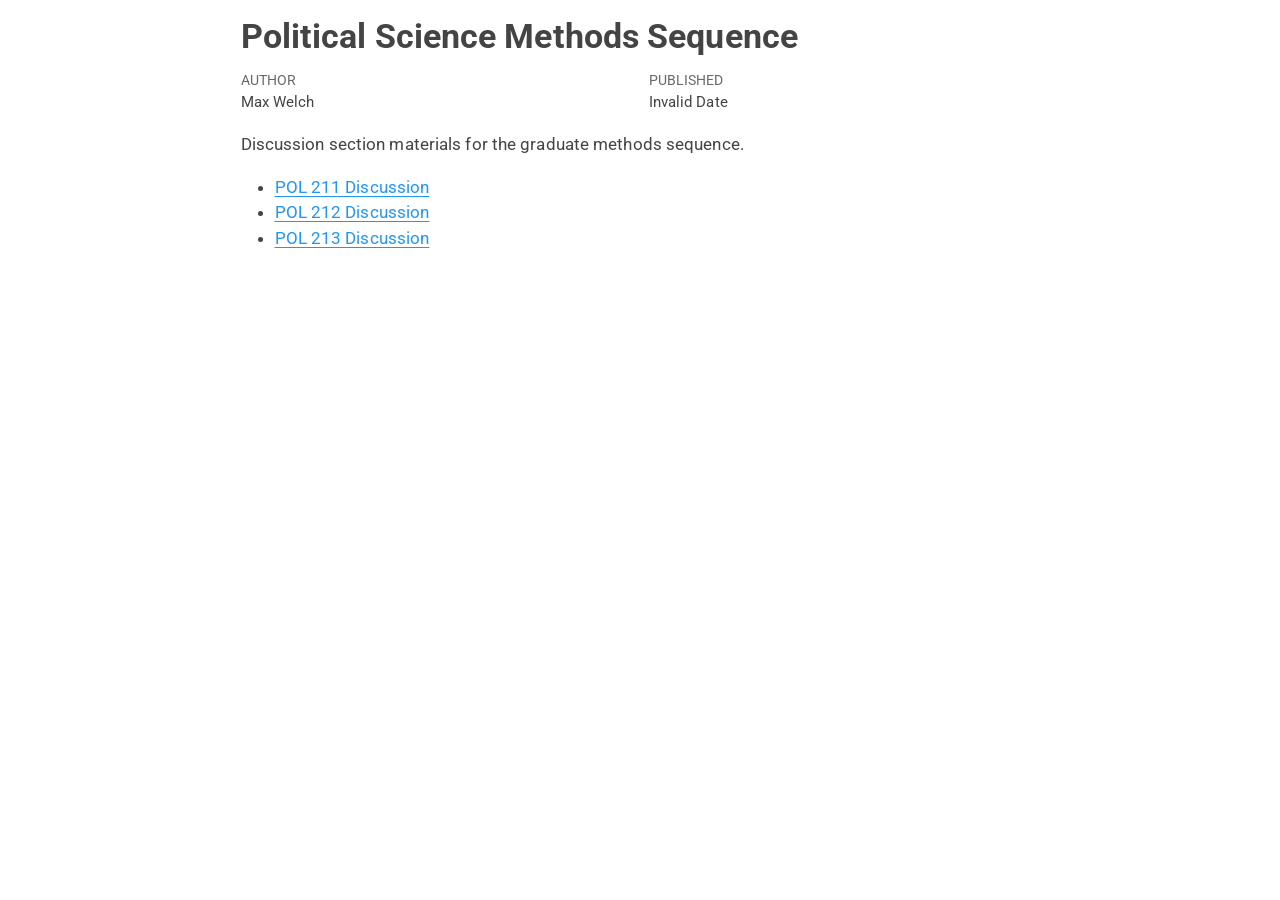
==== commit 528543e5: "replacing rmd with qmd files" ====
--- a/index.html
+++ b/index.html
@@ -1,383 +1,2206 @@
 <!DOCTYPE html>
-
-<html>
-
-<head>
-
-<meta charset="utf-8" />
-<meta name="generator" content="pandoc" />
-<meta http-equiv="X-UA-Compatible" content="IE=EDGE" />
-
-
-<meta name="author" content="Max Welch" />
-
+<html xmlns="http://www.w3.org/1999/xhtml" lang="en" xml:lang="en"><head>
+
+<meta charset="utf-8">
+<meta name="generator" content="quarto-1.8.25">
+
+<meta name="viewport" content="width=device-width, initial-scale=1.0, user-scalable=yes">
+
+<meta name="author" content="Max Welch">
 
 <title>Political Science Methods Sequence</title>
-
-<script>// Pandoc 2.9 adds attributes on both header and div. We remove the former (to
-// be compatible with the behavior of Pandoc < 2.8).
-document.addEventListener('DOMContentLoaded', function(e) {
-  var hs = document.querySelectorAll("div.section[class*='level'] > :first-child");
-  var i, h, a;
-  for (i = 0; i < hs.length; i++) {
-    h = hs[i];
-    if (!/^h[1-6]$/i.test(h.tagName)) continue;  // it should be a header h1-h6
-    a = h.attributes;
-    while (a.length > 0) h.removeAttribute(a[0].name);
-  }
-});
-</script>
-<script>/*! jQuery v3.6.0 | (c) OpenJS Foundation and other contributors | jquery.org/license */
-!function(e,t){"use strict";"object"==typeof module&&"object"==typeof module.exports?module.exports=e.document?t(e,!0):function(e){if(!e.document)throw new Error("jQuery requires a window with a document");return t(e)}:t(e)}("undefined"!=typeof window?window:this,function(C,e){"use strict";var t=[],r=Object.getPrototypeOf,s=t.slice,g=t.flat?function(e){return t.flat.call(e)}:function(e){return t.concat.apply([],e)},u=t.push,i=t.indexOf,n={},o=n.toString,v=n.hasOwnProperty,a=v.toString,l=a.call(Object),y={},m=function(e){return"function"==typeof e&&"number"!=typeof e.nodeType&&"function"!=typeof e.item},x=function(e){return null!=e&&e===e.window},E=C.document,c={type:!0,src:!0,nonce:!0,noModule:!0};function b(e,t,n){var r,i,o=(n=n||E).createElement("script");if(o.text=e,t)for(r in c)(i=t[r]||t.getAttribute&&t.getAttribute(r))&&o.setAttribute(r,i);n.head.appendChild(o).parentNode.removeChild(o)}function w(e){return null==e?e+"":"object"==typeof e||"function"==typeof e?n[o.call(e)]||"object":typeof e}var f="3.6.0",S=function(e,t){return new S.fn.init(e,t)};function p(e){var t=!!e&&"length"in e&&e.length,n=w(e);return!m(e)&&!x(e)&&("array"===n||0===t||"number"==typeof t&&0<t&&t-1 in e)}S.fn=S.prototype={jquery:f,constructor:S,length:0,toArray:function(){return s.call(this)},get:function(e){return null==e?s.call(this):e<0?this[e+this.length]:this[e]},pushStack:function(e){var t=S.merge(this.constructor(),e);return t.prevObject=this,t},each:function(e){return S.each(this,e)},map:function(n){return this.pushStack(S.map(this,function(e,t){return n.call(e,t,e)}))},slice:function(){return this.pushStack(s.apply(this,arguments))},first:function(){return this.eq(0)},last:function(){return this.eq(-1)},even:function(){return this.pushStack(S.grep(this,function(e,t){return(t+1)%2}))},odd:function(){return this.pushStack(S.grep(this,function(e,t){return t%2}))},eq:function(e){var t=this.length,n=+e+(e<0?t:0);return this.pushStack(0<=n&&n<t?[this[n]]:[])},end:function(){return this.prevObject||this.constructor()},push:u,sort:t.sort,splice:t.splice},S.extend=S.fn.extend=function(){var e,t,n,r,i,o,a=arguments[0]||{},s=1,u=arguments.length,l=!1;for("boolean"==typeof a&&(l=a,a=arguments[s]||{},s++),"object"==typeof a||m(a)||(a={}),s===u&&(a=this,s--);s<u;s++)if(null!=(e=arguments[s]))for(t in e)r=e[t],"__proto__"!==t&&a!==r&&(l&&r&&(S.isPlainObject(r)||(i=Array.isArray(r)))?(n=a[t],o=i&&!Array.isArray(n)?[]:i||S.isPlainObject(n)?n:{},i=!1,a[t]=S.extend(l,o,r)):void 0!==r&&(a[t]=r));return a},S.extend({expando:"jQuery"+(f+Math.random()).replace(/\D/g,""),isReady:!0,error:function(e){throw new Error(e)},noop:function(){},isPlainObject:function(e){var t,n;return!(!e||"[object Object]"!==o.call(e))&&(!(t=r(e))||"function"==typeof(n=v.call(t,"constructor")&&t.constructor)&&a.call(n)===l)},isEmptyObject:function(e){var t;for(t in e)return!1;return!0},globalEval:function(e,t,n){b(e,{nonce:t&&t.nonce},n)},each:function(e,t){var n,r=0;if(p(e)){for(n=e.length;r<n;r++)if(!1===t.call(e[r],r,e[r]))break}else for(r in e)if(!1===t.call(e[r],r,e[r]))break;return e},makeArray:function(e,t){var n=t||[];return null!=e&&(p(Object(e))?S.merge(n,"string"==typeof e?[e]:e):u.call(n,e)),n},inArray:function(e,t,n){return null==t?-1:i.call(t,e,n)},merge:function(e,t){for(var n=+t.length,r=0,i=e.length;r<n;r++)e[i++]=t[r];return e.length=i,e},grep:function(e,t,n){for(var r=[],i=0,o=e.length,a=!n;i<o;i++)!t(e[i],i)!==a&&r.push(e[i]);return r},map:function(e,t,n){var r,i,o=0,a=[];if(p(e))for(r=e.length;o<r;o++)null!=(i=t(e[o],o,n))&&a.push(i);else for(o in e)null!=(i=t(e[o],o,n))&&a.push(i);return g(a)},guid:1,support:y}),"function"==typeof Symbol&&(S.fn[Symbol.iterator]=t[Symbol.iterator]),S.each("Boolean Number String Function Array Date RegExp Object Error Symbol".split(" "),function(e,t){n["[object "+t+"]"]=t.toLowerCase()});var d=function(n){var e,d,b,o,i,h,f,g,w,u,l,T,C,a,E,v,s,c,y,S="sizzle"+1*new Date,p=n.document,k=0,r=0,m=ue(),x=ue(),A=ue(),N=ue(),j=function(e,t){return e===t&&(l=!0),0},D={}.hasOwnProperty,t=[],q=t.pop,L=t.push,H=t.push,O=t.slice,P=function(e,t){for(var n=0,r=e.length;n<r;n++)if(e[n]===t)return n;return-1},R="checked|selected|async|autofocus|autoplay|controls|defer|disabled|hidden|ismap|loop|multiple|open|readonly|required|scoped",M="[\\x20\\t\\r\\n\\f]",I="(?:\\\\[\\da-fA-F]{1,6}"+M+"?|\\\\[^\\r\\n\\f]|[\\w-]|[^\0-\\x7f])+",W="\\["+M+"*("+I+")(?:"+M+"*([*^$|!~]?=)"+M+"*(?:'((?:\\\\.|[^\\\\'])*)'|\"((?:\\\\.|[^\\\\\"])*)\"|("+I+"))|)"+M+"*\\]",F=":("+I+")(?:\\((('((?:\\\\.|[^\\\\'])*)'|\"((?:\\\\.|[^\\\\\"])*)\")|((?:\\\\.|[^\\\\()[\\]]|"+W+")*)|.*)\\)|)",B=new RegExp(M+"+","g"),$=new RegExp("^"+M+"+|((?:^|[^\\\\])(?:\\\\.)*)"+M+"+$","g"),_=new RegExp("^"+M+"*,"+M+"*"),z=new RegExp("^"+M+"*([>+~]|"+M+")"+M+"*"),U=new RegExp(M+"|>"),X=new RegExp(F),V=new RegExp("^"+I+"$"),G={ID:new RegExp("^#("+I+")"),CLASS:new RegExp("^\\.("+I+")"),TAG:new RegExp("^("+I+"|[*])"),ATTR:new RegExp("^"+W),PSEUDO:new RegExp("^"+F),CHILD:new RegExp("^:(only|first|last|nth|nth-last)-(child|of-type)(?:\\("+M+"*(even|odd|(([+-]|)(\\d*)n|)"+M+"*(?:([+-]|)"+M+"*(\\d+)|))"+M+"*\\)|)","i"),bool:new RegExp("^(?:"+R+")$","i"),needsContext:new RegExp("^"+M+"*[>+~]|:(even|odd|eq|gt|lt|nth|first|last)(?:\\("+M+"*((?:-\\d)?\\d*)"+M+"*\\)|)(?=[^-]|$)","i")},Y=/HTML$/i,Q=/^(?:input|select|textarea|button)$/i,J=/^h\d$/i,K=/^[^{]+\{\s*\[native \w/,Z=/^(?:#([\w-]+)|(\w+)|\.([\w-]+))$/,ee=/[+~]/,te=new RegExp("\\\\[\\da-fA-F]{1,6}"+M+"?|\\\\([^\\r\\n\\f])","g"),ne=function(e,t){var n="0x"+e.slice(1)-65536;return t||(n<0?String.fromCharCode(n+65536):String.fromCharCode(n>>10|55296,1023&n|56320))},re=/([\0-\x1f\x7f]|^-?\d)|^-$|[^\0-\x1f\x7f-\uFFFF\w-]/g,ie=function(e,t){return t?"\0"===e?"\ufffd":e.slice(0,-1)+"\\"+e.charCodeAt(e.length-1).toString(16)+" ":"\\"+e},oe=function(){T()},ae=be(function(e){return!0===e.disabled&&"fieldset"===e.nodeName.toLowerCase()},{dir:"parentNode",next:"legend"});try{H.apply(t=O.call(p.childNodes),p.childNodes),t[p.childNodes.length].nodeType}catch(e){H={apply:t.length?function(e,t){L.apply(e,O.call(t))}:function(e,t){var n=e.length,r=0;while(e[n++]=t[r++]);e.length=n-1}}}function se(t,e,n,r){var i,o,a,s,u,l,c,f=e&&e.ownerDocument,p=e?e.nodeType:9;if(n=n||[],"string"!=typeof t||!t||1!==p&&9!==p&&11!==p)return n;if(!r&&(T(e),e=e||C,E)){if(11!==p&&(u=Z.exec(t)))if(i=u[1]){if(9===p){if(!(a=e.getElementById(i)))return n;if(a.id===i)return n.push(a),n}else if(f&&(a=f.getElementById(i))&&y(e,a)&&a.id===i)return n.push(a),n}else{if(u[2])return H.apply(n,e.getElementsByTagName(t)),n;if((i=u[3])&&d.getElementsByClassName&&e.getElementsByClassName)return H.apply(n,e.getElementsByClassName(i)),n}if(d.qsa&&!N[t+" "]&&(!v||!v.test(t))&&(1!==p||"object"!==e.nodeName.toLowerCase())){if(c=t,f=e,1===p&&(U.test(t)||z.test(t))){(f=ee.test(t)&&ye(e.parentNode)||e)===e&&d.scope||((s=e.getAttribute("id"))?s=s.replace(re,ie):e.setAttribute("id",s=S)),o=(l=h(t)).length;while(o--)l[o]=(s?"#"+s:":scope")+" "+xe(l[o]);c=l.join(",")}try{return H.apply(n,f.querySelectorAll(c)),n}catch(e){N(t,!0)}finally{s===S&&e.removeAttribute("id")}}}return g(t.replace($,"$1"),e,n,r)}function ue(){var r=[];return function e(t,n){return r.push(t+" ")>b.cacheLength&&delete e[r.shift()],e[t+" "]=n}}function le(e){return e[S]=!0,e}function ce(e){var t=C.createElement("fieldset");try{return!!e(t)}catch(e){return!1}finally{t.parentNode&&t.parentNode.removeChild(t),t=null}}function fe(e,t){var n=e.split("|"),r=n.length;while(r--)b.attrHandle[n[r]]=t}function pe(e,t){var n=t&&e,r=n&&1===e.nodeType&&1===t.nodeType&&e.sourceIndex-t.sourceIndex;if(r)return r;if(n)while(n=n.nextSibling)if(n===t)return-1;return e?1:-1}function de(t){return function(e){return"input"===e.nodeName.toLowerCase()&&e.type===t}}function he(n){return function(e){var t=e.nodeName.toLowerCase();return("input"===t||"button"===t)&&e.type===n}}function ge(t){return function(e){return"form"in e?e.parentNode&&!1===e.disabled?"label"in e?"label"in e.parentNode?e.parentNode.disabled===t:e.disabled===t:e.isDisabled===t||e.isDisabled!==!t&&ae(e)===t:e.disabled===t:"label"in e&&e.disabled===t}}function ve(a){return le(function(o){return o=+o,le(function(e,t){var n,r=a([],e.length,o),i=r.length;while(i--)e[n=r[i]]&&(e[n]=!(t[n]=e[n]))})})}function ye(e){return e&&"undefined"!=typeof e.getElementsByTagName&&e}for(e in d=se.support={},i=se.isXML=function(e){var t=e&&e.namespaceURI,n=e&&(e.ownerDocument||e).documentElement;return!Y.test(t||n&&n.nodeName||"HTML")},T=se.setDocument=function(e){var t,n,r=e?e.ownerDocument||e:p;return r!=C&&9===r.nodeType&&r.documentElement&&(a=(C=r).documentElement,E=!i(C),p!=C&&(n=C.defaultView)&&n.top!==n&&(n.addEventListener?n.addEventListener("unload",oe,!1):n.attachEvent&&n.attachEvent("onunload",oe)),d.scope=ce(function(e){return a.appendChild(e).appendChild(C.createElement("div")),"undefined"!=typeof e.querySelectorAll&&!e.querySelectorAll(":scope fieldset div").length}),d.attributes=ce(function(e){return e.className="i",!e.getAttribute("className")}),d.getElementsByTagName=ce(function(e){return e.appendChild(C.createComment("")),!e.getElementsByTagName("*").length}),d.getElementsByClassName=K.test(C.getElementsByClassName),d.getById=ce(function(e){return a.appendChild(e).id=S,!C.getElementsByName||!C.getElementsByName(S).length}),d.getById?(b.filter.ID=function(e){var t=e.replace(te,ne);return function(e){return e.getAttribute("id")===t}},b.find.ID=function(e,t){if("undefined"!=typeof t.getElementById&&E){var n=t.getElementById(e);return n?[n]:[]}}):(b.filter.ID=function(e){var n=e.replace(te,ne);return function(e){var t="undefined"!=typeof e.getAttributeNode&&e.getAttributeNode("id");return t&&t.value===n}},b.find.ID=function(e,t){if("undefined"!=typeof t.getElementById&&E){var n,r,i,o=t.getElementById(e);if(o){if((n=o.getAttributeNode("id"))&&n.value===e)return[o];i=t.getElementsByName(e),r=0;while(o=i[r++])if((n=o.getAttributeNode("id"))&&n.value===e)return[o]}return[]}}),b.find.TAG=d.getElementsByTagName?function(e,t){return"undefined"!=typeof t.getElementsByTagName?t.getElementsByTagName(e):d.qsa?t.querySelectorAll(e):void 0}:function(e,t){var n,r=[],i=0,o=t.getElementsByTagName(e);if("*"===e){while(n=o[i++])1===n.nodeType&&r.push(n);return r}return o},b.find.CLASS=d.getElementsByClassName&&function(e,t){if("undefined"!=typeof t.getElementsByClassName&&E)return t.getElementsByClassName(e)},s=[],v=[],(d.qsa=K.test(C.querySelectorAll))&&(ce(function(e){var t;a.appendChild(e).innerHTML="<a id='"+S+"'></a><select id='"+S+"-\r\\' msallowcapture=''><option selected=''></option></select>",e.querySelectorAll("[msallowcapture^='']").length&&v.push("[*^$]="+M+"*(?:''|\"\")"),e.querySelectorAll("[selected]").length||v.push("\\["+M+"*(?:value|"+R+")"),e.querySelectorAll("[id~="+S+"-]").length||v.push("~="),(t=C.createElement("input")).setAttribute("name",""),e.appendChild(t),e.querySelectorAll("[name='']").length||v.push("\\["+M+"*name"+M+"*="+M+"*(?:''|\"\")"),e.querySelectorAll(":checked").length||v.push(":checked"),e.querySelectorAll("a#"+S+"+*").length||v.push(".#.+[+~]"),e.querySelectorAll("\\\f"),v.push("[\\r\\n\\f]")}),ce(function(e){e.innerHTML="<a href='' disabled='disabled'></a><select disabled='disabled'><option/></select>";var t=C.createElement("input");t.setAttribute("type","hidden"),e.appendChild(t).setAttribute("name","D"),e.querySelectorAll("[name=d]").length&&v.push("name"+M+"*[*^$|!~]?="),2!==e.querySelectorAll(":enabled").length&&v.push(":enabled",":disabled"),a.appendChild(e).disabled=!0,2!==e.querySelectorAll(":disabled").length&&v.push(":enabled",":disabled"),e.querySelectorAll("*,:x"),v.push(",.*:")})),(d.matchesSelector=K.test(c=a.matches||a.webkitMatchesSelector||a.mozMatchesSelector||a.oMatchesSelector||a.msMatchesSelector))&&ce(function(e){d.disconnectedMatch=c.call(e,"*"),c.call(e,"[s!='']:x"),s.push("!=",F)}),v=v.length&&new RegExp(v.join("|")),s=s.length&&new RegExp(s.join("|")),t=K.test(a.compareDocumentPosition),y=t||K.test(a.contains)?function(e,t){var n=9===e.nodeType?e.documentElement:e,r=t&&t.parentNode;return e===r||!(!r||1!==r.nodeType||!(n.contains?n.contains(r):e.compareDocumentPosition&&16&e.compareDocumentPosition(r)))}:function(e,t){if(t)while(t=t.parentNode)if(t===e)return!0;return!1},j=t?function(e,t){if(e===t)return l=!0,0;var n=!e.compareDocumentPosition-!t.compareDocumentPosition;return n||(1&(n=(e.ownerDocument||e)==(t.ownerDocument||t)?e.compareDocumentPosition(t):1)||!d.sortDetached&&t.compareDocumentPosition(e)===n?e==C||e.ownerDocument==p&&y(p,e)?-1:t==C||t.ownerDocument==p&&y(p,t)?1:u?P(u,e)-P(u,t):0:4&n?-1:1)}:function(e,t){if(e===t)return l=!0,0;var n,r=0,i=e.parentNode,o=t.parentNode,a=[e],s=[t];if(!i||!o)return e==C?-1:t==C?1:i?-1:o?1:u?P(u,e)-P(u,t):0;if(i===o)return pe(e,t);n=e;while(n=n.parentNode)a.unshift(n);n=t;while(n=n.parentNode)s.unshift(n);while(a[r]===s[r])r++;return r?pe(a[r],s[r]):a[r]==p?-1:s[r]==p?1:0}),C},se.matches=function(e,t){return se(e,null,null,t)},se.matchesSelector=function(e,t){if(T(e),d.matchesSelector&&E&&!N[t+" "]&&(!s||!s.test(t))&&(!v||!v.test(t)))try{var n=c.call(e,t);if(n||d.disconnectedMatch||e.document&&11!==e.document.nodeType)return n}catch(e){N(t,!0)}return 0<se(t,C,null,[e]).length},se.contains=function(e,t){return(e.ownerDocument||e)!=C&&T(e),y(e,t)},se.attr=function(e,t){(e.ownerDocument||e)!=C&&T(e);var n=b.attrHandle[t.toLowerCase()],r=n&&D.call(b.attrHandle,t.toLowerCase())?n(e,t,!E):void 0;return void 0!==r?r:d.attributes||!E?e.getAttribute(t):(r=e.getAttributeNode(t))&&r.specified?r.value:null},se.escape=function(e){return(e+"").replace(re,ie)},se.error=function(e){throw new Error("Syntax error, unrecognized expression: "+e)},se.uniqueSort=function(e){var t,n=[],r=0,i=0;if(l=!d.detectDuplicates,u=!d.sortStable&&e.slice(0),e.sort(j),l){while(t=e[i++])t===e[i]&&(r=n.push(i));while(r--)e.splice(n[r],1)}return u=null,e},o=se.getText=function(e){var t,n="",r=0,i=e.nodeType;if(i){if(1===i||9===i||11===i){if("string"==typeof e.textContent)return e.textContent;for(e=e.firstChild;e;e=e.nextSibling)n+=o(e)}else if(3===i||4===i)return e.nodeValue}else while(t=e[r++])n+=o(t);return n},(b=se.selectors={cacheLength:50,createPseudo:le,match:G,attrHandle:{},find:{},relative:{">":{dir:"parentNode",first:!0}," ":{dir:"parentNode"},"+":{dir:"previousSibling",first:!0},"~":{dir:"previousSibling"}},preFilter:{ATTR:function(e){return e[1]=e[1].replace(te,ne),e[3]=(e[3]||e[4]||e[5]||"").replace(te,ne),"~="===e[2]&&(e[3]=" "+e[3]+" "),e.slice(0,4)},CHILD:function(e){return e[1]=e[1].toLowerCase(),"nth"===e[1].slice(0,3)?(e[3]||se.error(e[0]),e[4]=+(e[4]?e[5]+(e[6]||1):2*("even"===e[3]||"odd"===e[3])),e[5]=+(e[7]+e[8]||"odd"===e[3])):e[3]&&se.error(e[0]),e},PSEUDO:function(e){var t,n=!e[6]&&e[2];return G.CHILD.test(e[0])?null:(e[3]?e[2]=e[4]||e[5]||"":n&&X.test(n)&&(t=h(n,!0))&&(t=n.indexOf(")",n.length-t)-n.length)&&(e[0]=e[0].slice(0,t),e[2]=n.slice(0,t)),e.slice(0,3))}},filter:{TAG:function(e){var t=e.replace(te,ne).toLowerCase();return"*"===e?function(){return!0}:function(e){return e.nodeName&&e.nodeName.toLowerCase()===t}},CLASS:function(e){var t=m[e+" "];return t||(t=new RegExp("(^|"+M+")"+e+"("+M+"|$)"))&&m(e,function(e){return t.test("string"==typeof e.className&&e.className||"undefined"!=typeof e.getAttribute&&e.getAttribute("class")||"")})},ATTR:function(n,r,i){return function(e){var t=se.attr(e,n);return null==t?"!="===r:!r||(t+="","="===r?t===i:"!="===r?t!==i:"^="===r?i&&0===t.indexOf(i):"*="===r?i&&-1<t.indexOf(i):"$="===r?i&&t.slice(-i.length)===i:"~="===r?-1<(" "+t.replace(B," ")+" ").indexOf(i):"|="===r&&(t===i||t.slice(0,i.length+1)===i+"-"))}},CHILD:function(h,e,t,g,v){var y="nth"!==h.slice(0,3),m="last"!==h.slice(-4),x="of-type"===e;return 1===g&&0===v?function(e){return!!e.parentNode}:function(e,t,n){var r,i,o,a,s,u,l=y!==m?"nextSibling":"previousSibling",c=e.parentNode,f=x&&e.nodeName.toLowerCase(),p=!n&&!x,d=!1;if(c){if(y){while(l){a=e;while(a=a[l])if(x?a.nodeName.toLowerCase()===f:1===a.nodeType)return!1;u=l="only"===h&&!u&&"nextSibling"}return!0}if(u=[m?c.firstChild:c.lastChild],m&&p){d=(s=(r=(i=(o=(a=c)[S]||(a[S]={}))[a.uniqueID]||(o[a.uniqueID]={}))[h]||[])[0]===k&&r[1])&&r[2],a=s&&c.childNodes[s];while(a=++s&&a&&a[l]||(d=s=0)||u.pop())if(1===a.nodeType&&++d&&a===e){i[h]=[k,s,d];break}}else if(p&&(d=s=(r=(i=(o=(a=e)[S]||(a[S]={}))[a.uniqueID]||(o[a.uniqueID]={}))[h]||[])[0]===k&&r[1]),!1===d)while(a=++s&&a&&a[l]||(d=s=0)||u.pop())if((x?a.nodeName.toLowerCase()===f:1===a.nodeType)&&++d&&(p&&((i=(o=a[S]||(a[S]={}))[a.uniqueID]||(o[a.uniqueID]={}))[h]=[k,d]),a===e))break;return(d-=v)===g||d%g==0&&0<=d/g}}},PSEUDO:function(e,o){var t,a=b.pseudos[e]||b.setFilters[e.toLowerCase()]||se.error("unsupported pseudo: "+e);return a[S]?a(o):1<a.length?(t=[e,e,"",o],b.setFilters.hasOwnProperty(e.toLowerCase())?le(function(e,t){var n,r=a(e,o),i=r.length;while(i--)e[n=P(e,r[i])]=!(t[n]=r[i])}):function(e){return a(e,0,t)}):a}},pseudos:{not:le(function(e){var r=[],i=[],s=f(e.replace($,"$1"));return s[S]?le(function(e,t,n,r){var i,o=s(e,null,r,[]),a=e.length;while(a--)(i=o[a])&&(e[a]=!(t[a]=i))}):function(e,t,n){return r[0]=e,s(r,null,n,i),r[0]=null,!i.pop()}}),has:le(function(t){return function(e){return 0<se(t,e).length}}),contains:le(function(t){return t=t.replace(te,ne),function(e){return-1<(e.textContent||o(e)).indexOf(t)}}),lang:le(function(n){return V.test(n||"")||se.error("unsupported lang: "+n),n=n.replace(te,ne).toLowerCase(),function(e){var t;do{if(t=E?e.lang:e.getAttribute("xml:lang")||e.getAttribute("lang"))return(t=t.toLowerCase())===n||0===t.indexOf(n+"-")}while((e=e.parentNode)&&1===e.nodeType);return!1}}),target:function(e){var t=n.location&&n.location.hash;return t&&t.slice(1)===e.id},root:function(e){return e===a},focus:function(e){return e===C.activeElement&&(!C.hasFocus||C.hasFocus())&&!!(e.type||e.href||~e.tabIndex)},enabled:ge(!1),disabled:ge(!0),checked:function(e){var t=e.nodeName.toLowerCase();return"input"===t&&!!e.checked||"option"===t&&!!e.selected},selected:function(e){return e.parentNode&&e.parentNode.selectedIndex,!0===e.selected},empty:function(e){for(e=e.firstChild;e;e=e.nextSibling)if(e.nodeType<6)return!1;return!0},parent:function(e){return!b.pseudos.empty(e)},header:function(e){return J.test(e.nodeName)},input:function(e){return Q.test(e.nodeName)},button:function(e){var t=e.nodeName.toLowerCase();return"input"===t&&"button"===e.type||"button"===t},text:function(e){var t;return"input"===e.nodeName.toLowerCase()&&"text"===e.type&&(null==(t=e.getAttribute("type"))||"text"===t.toLowerCase())},first:ve(function(){return[0]}),last:ve(function(e,t){return[t-1]}),eq:ve(function(e,t,n){return[n<0?n+t:n]}),even:ve(function(e,t){for(var n=0;n<t;n+=2)e.push(n);return e}),odd:ve(function(e,t){for(var n=1;n<t;n+=2)e.push(n);return e}),lt:ve(function(e,t,n){for(var r=n<0?n+t:t<n?t:n;0<=--r;)e.push(r);return e}),gt:ve(function(e,t,n){for(var r=n<0?n+t:n;++r<t;)e.push(r);return e})}}).pseudos.nth=b.pseudos.eq,{radio:!0,checkbox:!0,file:!0,password:!0,image:!0})b.pseudos[e]=de(e);for(e in{submit:!0,reset:!0})b.pseudos[e]=he(e);function me(){}function xe(e){for(var t=0,n=e.length,r="";t<n;t++)r+=e[t].value;return r}function be(s,e,t){var u=e.dir,l=e.next,c=l||u,f=t&&"parentNode"===c,p=r++;return e.first?function(e,t,n){while(e=e[u])if(1===e.nodeType||f)return s(e,t,n);return!1}:function(e,t,n){var r,i,o,a=[k,p];if(n){while(e=e[u])if((1===e.nodeType||f)&&s(e,t,n))return!0}else while(e=e[u])if(1===e.nodeType||f)if(i=(o=e[S]||(e[S]={}))[e.uniqueID]||(o[e.uniqueID]={}),l&&l===e.nodeName.toLowerCase())e=e[u]||e;else{if((r=i[c])&&r[0]===k&&r[1]===p)return a[2]=r[2];if((i[c]=a)[2]=s(e,t,n))return!0}return!1}}function we(i){return 1<i.length?function(e,t,n){var r=i.length;while(r--)if(!i[r](e,t,n))return!1;return!0}:i[0]}function Te(e,t,n,r,i){for(var o,a=[],s=0,u=e.length,l=null!=t;s<u;s++)(o=e[s])&&(n&&!n(o,r,i)||(a.push(o),l&&t.push(s)));return a}function Ce(d,h,g,v,y,e){return v&&!v[S]&&(v=Ce(v)),y&&!y[S]&&(y=Ce(y,e)),le(function(e,t,n,r){var i,o,a,s=[],u=[],l=t.length,c=e||function(e,t,n){for(var r=0,i=t.length;r<i;r++)se(e,t[r],n);return n}(h||"*",n.nodeType?[n]:n,[]),f=!d||!e&&h?c:Te(c,s,d,n,r),p=g?y||(e?d:l||v)?[]:t:f;if(g&&g(f,p,n,r),v){i=Te(p,u),v(i,[],n,r),o=i.length;while(o--)(a=i[o])&&(p[u[o]]=!(f[u[o]]=a))}if(e){if(y||d){if(y){i=[],o=p.length;while(o--)(a=p[o])&&i.push(f[o]=a);y(null,p=[],i,r)}o=p.length;while(o--)(a=p[o])&&-1<(i=y?P(e,a):s[o])&&(e[i]=!(t[i]=a))}}else p=Te(p===t?p.splice(l,p.length):p),y?y(null,t,p,r):H.apply(t,p)})}function Ee(e){for(var i,t,n,r=e.length,o=b.relative[e[0].type],a=o||b.relative[" "],s=o?1:0,u=be(function(e){return e===i},a,!0),l=be(function(e){return-1<P(i,e)},a,!0),c=[function(e,t,n){var r=!o&&(n||t!==w)||((i=t).nodeType?u(e,t,n):l(e,t,n));return i=null,r}];s<r;s++)if(t=b.relative[e[s].type])c=[be(we(c),t)];else{if((t=b.filter[e[s].type].apply(null,e[s].matches))[S]){for(n=++s;n<r;n++)if(b.relative[e[n].type])break;return Ce(1<s&&we(c),1<s&&xe(e.slice(0,s-1).concat({value:" "===e[s-2].type?"*":""})).replace($,"$1"),t,s<n&&Ee(e.slice(s,n)),n<r&&Ee(e=e.slice(n)),n<r&&xe(e))}c.push(t)}return we(c)}return me.prototype=b.filters=b.pseudos,b.setFilters=new me,h=se.tokenize=function(e,t){var n,r,i,o,a,s,u,l=x[e+" "];if(l)return t?0:l.slice(0);a=e,s=[],u=b.preFilter;while(a){for(o in n&&!(r=_.exec(a))||(r&&(a=a.slice(r[0].length)||a),s.push(i=[])),n=!1,(r=z.exec(a))&&(n=r.shift(),i.push({value:n,type:r[0].replace($," ")}),a=a.slice(n.length)),b.filter)!(r=G[o].exec(a))||u[o]&&!(r=u[o](r))||(n=r.shift(),i.push({value:n,type:o,matches:r}),a=a.slice(n.length));if(!n)break}return t?a.length:a?se.error(e):x(e,s).slice(0)},f=se.compile=function(e,t){var n,v,y,m,x,r,i=[],o=[],a=A[e+" "];if(!a){t||(t=h(e)),n=t.length;while(n--)(a=Ee(t[n]))[S]?i.push(a):o.push(a);(a=A(e,(v=o,m=0<(y=i).length,x=0<v.length,r=function(e,t,n,r,i){var o,a,s,u=0,l="0",c=e&&[],f=[],p=w,d=e||x&&b.find.TAG("*",i),h=k+=null==p?1:Math.random()||.1,g=d.length;for(i&&(w=t==C||t||i);l!==g&&null!=(o=d[l]);l++){if(x&&o){a=0,t||o.ownerDocument==C||(T(o),n=!E);while(s=v[a++])if(s(o,t||C,n)){r.push(o);break}i&&(k=h)}m&&((o=!s&&o)&&u--,e&&c.push(o))}if(u+=l,m&&l!==u){a=0;while(s=y[a++])s(c,f,t,n);if(e){if(0<u)while(l--)c[l]||f[l]||(f[l]=q.call(r));f=Te(f)}H.apply(r,f),i&&!e&&0<f.length&&1<u+y.length&&se.uniqueSort(r)}return i&&(k=h,w=p),c},m?le(r):r))).selector=e}return a},g=se.select=function(e,t,n,r){var i,o,a,s,u,l="function"==typeof e&&e,c=!r&&h(e=l.selector||e);if(n=n||[],1===c.length){if(2<(o=c[0]=c[0].slice(0)).length&&"ID"===(a=o[0]).type&&9===t.nodeType&&E&&b.relative[o[1].type]){if(!(t=(b.find.ID(a.matches[0].replace(te,ne),t)||[])[0]))return n;l&&(t=t.parentNode),e=e.slice(o.shift().value.length)}i=G.needsContext.test(e)?0:o.length;while(i--){if(a=o[i],b.relative[s=a.type])break;if((u=b.find[s])&&(r=u(a.matches[0].replace(te,ne),ee.test(o[0].type)&&ye(t.parentNode)||t))){if(o.splice(i,1),!(e=r.length&&xe(o)))return H.apply(n,r),n;break}}}return(l||f(e,c))(r,t,!E,n,!t||ee.test(e)&&ye(t.parentNode)||t),n},d.sortStable=S.split("").sort(j).join("")===S,d.detectDuplicates=!!l,T(),d.sortDetached=ce(function(e){return 1&e.compareDocumentPosition(C.createElement("fieldset"))}),ce(function(e){return e.innerHTML="<a href='#'></a>","#"===e.firstChild.getAttribute("href")})||fe("type|href|height|width",function(e,t,n){if(!n)return e.getAttribute(t,"type"===t.toLowerCase()?1:2)}),d.attributes&&ce(function(e){return e.innerHTML="<input/>",e.firstChild.setAttribute("value",""),""===e.firstChild.getAttribute("value")})||fe("value",function(e,t,n){if(!n&&"input"===e.nodeName.toLowerCase())return e.defaultValue}),ce(function(e){return null==e.getAttribute("disabled")})||fe(R,function(e,t,n){var r;if(!n)return!0===e[t]?t.toLowerCase():(r=e.getAttributeNode(t))&&r.specified?r.value:null}),se}(C);S.find=d,S.expr=d.selectors,S.expr[":"]=S.expr.pseudos,S.uniqueSort=S.unique=d.uniqueSort,S.text=d.getText,S.isXMLDoc=d.isXML,S.contains=d.contains,S.escapeSelector=d.escape;var h=function(e,t,n){var r=[],i=void 0!==n;while((e=e[t])&&9!==e.nodeType)if(1===e.nodeType){if(i&&S(e).is(n))break;r.push(e)}return r},T=function(e,t){for(var n=[];e;e=e.nextSibling)1===e.nodeType&&e!==t&&n.push(e);return n},k=S.expr.match.needsContext;function A(e,t){return e.nodeName&&e.nodeName.toLowerCase()===t.toLowerCase()}var N=/^<([a-z][^\/\0>:\x20\t\r\n\f]*)[\x20\t\r\n\f]*\/?>(?:<\/\1>|)$/i;function j(e,n,r){return m(n)?S.grep(e,function(e,t){return!!n.call(e,t,e)!==r}):n.nodeType?S.grep(e,function(e){return e===n!==r}):"string"!=typeof n?S.grep(e,function(e){return-1<i.call(n,e)!==r}):S.filter(n,e,r)}S.filter=function(e,t,n){var r=t[0];return n&&(e=":not("+e+")"),1===t.length&&1===r.nodeType?S.find.matchesSelector(r,e)?[r]:[]:S.find.matches(e,S.grep(t,function(e){return 1===e.nodeType}))},S.fn.extend({find:function(e){var t,n,r=this.length,i=this;if("string"!=typeof e)return this.pushStack(S(e).filter(function(){for(t=0;t<r;t++)if(S.contains(i[t],this))return!0}));for(n=this.pushStack([]),t=0;t<r;t++)S.find(e,i[t],n);return 1<r?S.uniqueSort(n):n},filter:function(e){return this.pushStack(j(this,e||[],!1))},not:function(e){return this.pushStack(j(this,e||[],!0))},is:function(e){return!!j(this,"string"==typeof e&&k.test(e)?S(e):e||[],!1).length}});var D,q=/^(?:\s*(<[\w\W]+>)[^>]*|#([\w-]+))$/;(S.fn.init=function(e,t,n){var r,i;if(!e)return this;if(n=n||D,"string"==typeof e){if(!(r="<"===e[0]&&">"===e[e.length-1]&&3<=e.length?[null,e,null]:q.exec(e))||!r[1]&&t)return!t||t.jquery?(t||n).find(e):this.constructor(t).find(e);if(r[1]){if(t=t instanceof S?t[0]:t,S.merge(this,S.parseHTML(r[1],t&&t.nodeType?t.ownerDocument||t:E,!0)),N.test(r[1])&&S.isPlainObject(t))for(r in t)m(this[r])?this[r](t[r]):this.attr(r,t[r]);return this}return(i=E.getElementById(r[2]))&&(this[0]=i,this.length=1),this}return e.nodeType?(this[0]=e,this.length=1,this):m(e)?void 0!==n.ready?n.ready(e):e(S):S.makeArray(e,this)}).prototype=S.fn,D=S(E);var L=/^(?:parents|prev(?:Until|All))/,H={children:!0,contents:!0,next:!0,prev:!0};function O(e,t){while((e=e[t])&&1!==e.nodeType);return e}S.fn.extend({has:function(e){var t=S(e,this),n=t.length;return this.filter(function(){for(var e=0;e<n;e++)if(S.contains(this,t[e]))return!0})},closest:function(e,t){var n,r=0,i=this.length,o=[],a="string"!=typeof e&&S(e);if(!k.test(e))for(;r<i;r++)for(n=this[r];n&&n!==t;n=n.parentNode)if(n.nodeType<11&&(a?-1<a.index(n):1===n.nodeType&&S.find.matchesSelector(n,e))){o.push(n);break}return this.pushStack(1<o.length?S.uniqueSort(o):o)},index:function(e){return e?"string"==typeof e?i.call(S(e),this[0]):i.call(this,e.jquery?e[0]:e):this[0]&&this[0].parentNode?this.first().prevAll().length:-1},add:function(e,t){return this.pushStack(S.uniqueSort(S.merge(this.get(),S(e,t))))},addBack:function(e){return this.add(null==e?this.prevObject:this.prevObject.filter(e))}}),S.each({parent:function(e){var t=e.parentNode;return t&&11!==t.nodeType?t:null},parents:function(e){return h(e,"parentNode")},parentsUntil:function(e,t,n){return h(e,"parentNode",n)},next:function(e){return O(e,"nextSibling")},prev:function(e){return O(e,"previousSibling")},nextAll:function(e){return h(e,"nextSibling")},prevAll:function(e){return h(e,"previousSibling")},nextUntil:function(e,t,n){return h(e,"nextSibling",n)},prevUntil:function(e,t,n){return h(e,"previousSibling",n)},siblings:function(e){return T((e.parentNode||{}).firstChild,e)},children:function(e){return T(e.firstChild)},contents:function(e){return null!=e.contentDocument&&r(e.contentDocument)?e.contentDocument:(A(e,"template")&&(e=e.content||e),S.merge([],e.childNodes))}},function(r,i){S.fn[r]=function(e,t){var n=S.map(this,i,e);return"Until"!==r.slice(-5)&&(t=e),t&&"string"==typeof t&&(n=S.filter(t,n)),1<this.length&&(H[r]||S.uniqueSort(n),L.test(r)&&n.reverse()),this.pushStack(n)}});var P=/[^\x20\t\r\n\f]+/g;function R(e){return e}function M(e){throw e}function I(e,t,n,r){var i;try{e&&m(i=e.promise)?i.call(e).done(t).fail(n):e&&m(i=e.then)?i.call(e,t,n):t.apply(void 0,[e].slice(r))}catch(e){n.apply(void 0,[e])}}S.Callbacks=function(r){var e,n;r="string"==typeof r?(e=r,n={},S.each(e.match(P)||[],function(e,t){n[t]=!0}),n):S.extend({},r);var i,t,o,a,s=[],u=[],l=-1,c=function(){for(a=a||r.once,o=i=!0;u.length;l=-1){t=u.shift();while(++l<s.length)!1===s[l].apply(t[0],t[1])&&r.stopOnFalse&&(l=s.length,t=!1)}r.memory||(t=!1),i=!1,a&&(s=t?[]:"")},f={add:function(){return s&&(t&&!i&&(l=s.length-1,u.push(t)),function n(e){S.each(e,function(e,t){m(t)?r.unique&&f.has(t)||s.push(t):t&&t.length&&"string"!==w(t)&&n(t)})}(arguments),t&&!i&&c()),this},remove:function(){return S.each(arguments,function(e,t){var n;while(-1<(n=S.inArray(t,s,n)))s.splice(n,1),n<=l&&l--}),this},has:function(e){return e?-1<S.inArray(e,s):0<s.length},empty:function(){return s&&(s=[]),this},disable:function(){return a=u=[],s=t="",this},disabled:function(){return!s},lock:function(){return a=u=[],t||i||(s=t=""),this},locked:function(){return!!a},fireWith:function(e,t){return a||(t=[e,(t=t||[]).slice?t.slice():t],u.push(t),i||c()),this},fire:function(){return f.fireWith(this,arguments),this},fired:function(){return!!o}};return f},S.extend({Deferred:function(e){var o=[["notify","progress",S.Callbacks("memory"),S.Callbacks("memory"),2],["resolve","done",S.Callbacks("once memory"),S.Callbacks("once memory"),0,"resolved"],["reject","fail",S.Callbacks("once memory"),S.Callbacks("once memory"),1,"rejected"]],i="pending",a={state:function(){return i},always:function(){return s.done(arguments).fail(arguments),this},"catch":function(e){return a.then(null,e)},pipe:function(){var i=arguments;return S.Deferred(function(r){S.each(o,function(e,t){var n=m(i[t[4]])&&i[t[4]];s[t[1]](function(){var e=n&&n.apply(this,arguments);e&&m(e.promise)?e.promise().progress(r.notify).done(r.resolve).fail(r.reject):r[t[0]+"With"](this,n?[e]:arguments)})}),i=null}).promise()},then:function(t,n,r){var u=0;function l(i,o,a,s){return function(){var n=this,r=arguments,e=function(){var e,t;if(!(i<u)){if((e=a.apply(n,r))===o.promise())throw new TypeError("Thenable self-resolution");t=e&&("object"==typeof e||"function"==typeof e)&&e.then,m(t)?s?t.call(e,l(u,o,R,s),l(u,o,M,s)):(u++,t.call(e,l(u,o,R,s),l(u,o,M,s),l(u,o,R,o.notifyWith))):(a!==R&&(n=void 0,r=[e]),(s||o.resolveWith)(n,r))}},t=s?e:function(){try{e()}catch(e){S.Deferred.exceptionHook&&S.Deferred.exceptionHook(e,t.stackTrace),u<=i+1&&(a!==M&&(n=void 0,r=[e]),o.rejectWith(n,r))}};i?t():(S.Deferred.getStackHook&&(t.stackTrace=S.Deferred.getStackHook()),C.setTimeout(t))}}return S.Deferred(function(e){o[0][3].add(l(0,e,m(r)?r:R,e.notifyWith)),o[1][3].add(l(0,e,m(t)?t:R)),o[2][3].add(l(0,e,m(n)?n:M))}).promise()},promise:function(e){return null!=e?S.extend(e,a):a}},s={};return S.each(o,function(e,t){var n=t[2],r=t[5];a[t[1]]=n.add,r&&n.add(function(){i=r},o[3-e][2].disable,o[3-e][3].disable,o[0][2].lock,o[0][3].lock),n.add(t[3].fire),s[t[0]]=function(){return s[t[0]+"With"](this===s?void 0:this,arguments),this},s[t[0]+"With"]=n.fireWith}),a.promise(s),e&&e.call(s,s),s},when:function(e){var n=arguments.length,t=n,r=Array(t),i=s.call(arguments),o=S.Deferred(),a=function(t){return function(e){r[t]=this,i[t]=1<arguments.length?s.call(arguments):e,--n||o.resolveWith(r,i)}};if(n<=1&&(I(e,o.done(a(t)).resolve,o.reject,!n),"pending"===o.state()||m(i[t]&&i[t].then)))return o.then();while(t--)I(i[t],a(t),o.reject);return o.promise()}});var W=/^(Eval|Internal|Range|Reference|Syntax|Type|URI)Error$/;S.Deferred.exceptionHook=function(e,t){C.console&&C.console.warn&&e&&W.test(e.name)&&C.console.warn("jQuery.Deferred exception: "+e.message,e.stack,t)},S.readyException=function(e){C.setTimeout(function(){throw e})};var F=S.Deferred();function B(){E.removeEventListener("DOMContentLoaded",B),C.removeEventListener("load",B),S.ready()}S.fn.ready=function(e){return F.then(e)["catch"](function(e){S.readyException(e)}),this},S.extend({isReady:!1,readyWait:1,ready:function(e){(!0===e?--S.readyWait:S.isReady)||(S.isReady=!0)!==e&&0<--S.readyWait||F.resolveWith(E,[S])}}),S.ready.then=F.then,"complete"===E.readyState||"loading"!==E.readyState&&!E.documentElement.doScroll?C.setTimeout(S.ready):(E.addEventListener("DOMContentLoaded",B),C.addEventListener("load",B));var $=function(e,t,n,r,i,o,a){var s=0,u=e.length,l=null==n;if("object"===w(n))for(s in i=!0,n)$(e,t,s,n[s],!0,o,a);else if(void 0!==r&&(i=!0,m(r)||(a=!0),l&&(a?(t.call(e,r),t=null):(l=t,t=function(e,t,n){return l.call(S(e),n)})),t))for(;s<u;s++)t(e[s],n,a?r:r.call(e[s],s,t(e[s],n)));return i?e:l?t.call(e):u?t(e[0],n):o},_=/^-ms-/,z=/-([a-z])/g;function U(e,t){return t.toUpperCase()}function X(e){return e.replace(_,"ms-").replace(z,U)}var V=function(e){return 1===e.nodeType||9===e.nodeType||!+e.nodeType};function G(){this.expando=S.expando+G.uid++}G.uid=1,G.prototype={cache:function(e){var t=e[this.expando];return t||(t={},V(e)&&(e.nodeType?e[this.expando]=t:Object.defineProperty(e,this.expando,{value:t,configurable:!0}))),t},set:function(e,t,n){var r,i=this.cache(e);if("string"==typeof t)i[X(t)]=n;else for(r in t)i[X(r)]=t[r];return i},get:function(e,t){return void 0===t?this.cache(e):e[this.expando]&&e[this.expando][X(t)]},access:function(e,t,n){return void 0===t||t&&"string"==typeof t&&void 0===n?this.get(e,t):(this.set(e,t,n),void 0!==n?n:t)},remove:function(e,t){var n,r=e[this.expando];if(void 0!==r){if(void 0!==t){n=(t=Array.isArray(t)?t.map(X):(t=X(t))in r?[t]:t.match(P)||[]).length;while(n--)delete r[t[n]]}(void 0===t||S.isEmptyObject(r))&&(e.nodeType?e[this.expando]=void 0:delete e[this.expando])}},hasData:function(e){var t=e[this.expando];return void 0!==t&&!S.isEmptyObject(t)}};var Y=new G,Q=new G,J=/^(?:\{[\w\W]*\}|\[[\w\W]*\])$/,K=/[A-Z]/g;function Z(e,t,n){var r,i;if(void 0===n&&1===e.nodeType)if(r="data-"+t.replace(K,"-$&").toLowerCase(),"string"==typeof(n=e.getAttribute(r))){try{n="true"===(i=n)||"false"!==i&&("null"===i?null:i===+i+""?+i:J.test(i)?JSON.parse(i):i)}catch(e){}Q.set(e,t,n)}else n=void 0;return n}S.extend({hasData:function(e){return Q.hasData(e)||Y.hasData(e)},data:function(e,t,n){return Q.access(e,t,n)},removeData:function(e,t){Q.remove(e,t)},_data:function(e,t,n){return Y.access(e,t,n)},_removeData:function(e,t){Y.remove(e,t)}}),S.fn.extend({data:function(n,e){var t,r,i,o=this[0],a=o&&o.attributes;if(void 0===n){if(this.length&&(i=Q.get(o),1===o.nodeType&&!Y.get(o,"hasDataAttrs"))){t=a.length;while(t--)a[t]&&0===(r=a[t].name).indexOf("data-")&&(r=X(r.slice(5)),Z(o,r,i[r]));Y.set(o,"hasDataAttrs",!0)}return i}return"object"==typeof n?this.each(function(){Q.set(this,n)}):$(this,function(e){var t;if(o&&void 0===e)return void 0!==(t=Q.get(o,n))?t:void 0!==(t=Z(o,n))?t:void 0;this.each(function(){Q.set(this,n,e)})},null,e,1<arguments.length,null,!0)},removeData:function(e){return this.each(function(){Q.remove(this,e)})}}),S.extend({queue:function(e,t,n){var r;if(e)return t=(t||"fx")+"queue",r=Y.get(e,t),n&&(!r||Array.isArray(n)?r=Y.access(e,t,S.makeArray(n)):r.push(n)),r||[]},dequeue:function(e,t){t=t||"fx";var n=S.queue(e,t),r=n.length,i=n.shift(),o=S._queueHooks(e,t);"inprogress"===i&&(i=n.shift(),r--),i&&("fx"===t&&n.unshift("inprogress"),delete o.stop,i.call(e,function(){S.dequeue(e,t)},o)),!r&&o&&o.empty.fire()},_queueHooks:function(e,t){var n=t+"queueHooks";return Y.get(e,n)||Y.access(e,n,{empty:S.Callbacks("once memory").add(function(){Y.remove(e,[t+"queue",n])})})}}),S.fn.extend({queue:function(t,n){var e=2;return"string"!=typeof t&&(n=t,t="fx",e--),arguments.length<e?S.queue(this[0],t):void 0===n?this:this.each(function(){var e=S.queue(this,t,n);S._queueHooks(this,t),"fx"===t&&"inprogress"!==e[0]&&S.dequeue(this,t)})},dequeue:function(e){return this.each(function(){S.dequeue(this,e)})},clearQueue:function(e){return this.queue(e||"fx",[])},promise:function(e,t){var n,r=1,i=S.Deferred(),o=this,a=this.length,s=function(){--r||i.resolveWith(o,[o])};"string"!=typeof e&&(t=e,e=void 0),e=e||"fx";while(a--)(n=Y.get(o[a],e+"queueHooks"))&&n.empty&&(r++,n.empty.add(s));return s(),i.promise(t)}});var ee=/[+-]?(?:\d*\.|)\d+(?:[eE][+-]?\d+|)/.source,te=new RegExp("^(?:([+-])=|)("+ee+")([a-z%]*)$","i"),ne=["Top","Right","Bottom","Left"],re=E.documentElement,ie=function(e){return S.contains(e.ownerDocument,e)},oe={composed:!0};re.getRootNode&&(ie=function(e){return S.contains(e.ownerDocument,e)||e.getRootNode(oe)===e.ownerDocument});var ae=function(e,t){return"none"===(e=t||e).style.display||""===e.style.display&&ie(e)&&"none"===S.css(e,"display")};function se(e,t,n,r){var i,o,a=20,s=r?function(){return r.cur()}:function(){return S.css(e,t,"")},u=s(),l=n&&n[3]||(S.cssNumber[t]?"":"px"),c=e.nodeType&&(S.cssNumber[t]||"px"!==l&&+u)&&te.exec(S.css(e,t));if(c&&c[3]!==l){u/=2,l=l||c[3],c=+u||1;while(a--)S.style(e,t,c+l),(1-o)*(1-(o=s()/u||.5))<=0&&(a=0),c/=o;c*=2,S.style(e,t,c+l),n=n||[]}return n&&(c=+c||+u||0,i=n[1]?c+(n[1]+1)*n[2]:+n[2],r&&(r.unit=l,r.start=c,r.end=i)),i}var ue={};function le(e,t){for(var n,r,i,o,a,s,u,l=[],c=0,f=e.length;c<f;c++)(r=e[c]).style&&(n=r.style.display,t?("none"===n&&(l[c]=Y.get(r,"display")||null,l[c]||(r.style.display="")),""===r.style.display&&ae(r)&&(l[c]=(u=a=o=void 0,a=(i=r).ownerDocument,s=i.nodeName,(u=ue[s])||(o=a.body.appendChild(a.createElement(s)),u=S.css(o,"display"),o.parentNode.removeChild(o),"none"===u&&(u="block"),ue[s]=u)))):"none"!==n&&(l[c]="none",Y.set(r,"display",n)));for(c=0;c<f;c++)null!=l[c]&&(e[c].style.display=l[c]);return e}S.fn.extend({show:function(){return le(this,!0)},hide:function(){return le(this)},toggle:function(e){return"boolean"==typeof e?e?this.show():this.hide():this.each(function(){ae(this)?S(this).show():S(this).hide()})}});var ce,fe,pe=/^(?:checkbox|radio)$/i,de=/<([a-z][^\/\0>\x20\t\r\n\f]*)/i,he=/^$|^module$|\/(?:java|ecma)script/i;ce=E.createDocumentFragment().appendChild(E.createElement("div")),(fe=E.createElement("input")).setAttribute("type","radio"),fe.setAttribute("checked","checked"),fe.setAttribute("name","t"),ce.appendChild(fe),y.checkClone=ce.cloneNode(!0).cloneNode(!0).lastChild.checked,ce.innerHTML="<textarea>x</textarea>",y.noCloneChecked=!!ce.cloneNode(!0).lastChild.defaultValue,ce.innerHTML="<option></option>",y.option=!!ce.lastChild;var ge={thead:[1,"<table>","</table>"],col:[2,"<table><colgroup>","</colgroup></table>"],tr:[2,"<table><tbody>","</tbody></table>"],td:[3,"<table><tbody><tr>","</tr></tbody></table>"],_default:[0,"",""]};function ve(e,t){var n;return n="undefined"!=typeof e.getElementsByTagName?e.getElementsByTagName(t||"*"):"undefined"!=typeof e.querySelectorAll?e.querySelectorAll(t||"*"):[],void 0===t||t&&A(e,t)?S.merge([e],n):n}function ye(e,t){for(var n=0,r=e.length;n<r;n++)Y.set(e[n],"globalEval",!t||Y.get(t[n],"globalEval"))}ge.tbody=ge.tfoot=ge.colgroup=ge.caption=ge.thead,ge.th=ge.td,y.option||(ge.optgroup=ge.option=[1,"<select multiple='multiple'>","</select>"]);var me=/<|&#?\w+;/;function xe(e,t,n,r,i){for(var o,a,s,u,l,c,f=t.createDocumentFragment(),p=[],d=0,h=e.length;d<h;d++)if((o=e[d])||0===o)if("object"===w(o))S.merge(p,o.nodeType?[o]:o);else if(me.test(o)){a=a||f.appendChild(t.createElement("div")),s=(de.exec(o)||["",""])[1].toLowerCase(),u=ge[s]||ge._default,a.innerHTML=u[1]+S.htmlPrefilter(o)+u[2],c=u[0];while(c--)a=a.lastChild;S.merge(p,a.childNodes),(a=f.firstChild).textContent=""}else p.push(t.createTextNode(o));f.textContent="",d=0;while(o=p[d++])if(r&&-1<S.inArray(o,r))i&&i.push(o);else if(l=ie(o),a=ve(f.appendChild(o),"script"),l&&ye(a),n){c=0;while(o=a[c++])he.test(o.type||"")&&n.push(o)}return f}var be=/^([^.]*)(?:\.(.+)|)/;function we(){return!0}function Te(){return!1}function Ce(e,t){return e===function(){try{return E.activeElement}catch(e){}}()==("focus"===t)}function Ee(e,t,n,r,i,o){var a,s;if("object"==typeof t){for(s in"string"!=typeof n&&(r=r||n,n=void 0),t)Ee(e,s,n,r,t[s],o);return e}if(null==r&&null==i?(i=n,r=n=void 0):null==i&&("string"==typeof n?(i=r,r=void 0):(i=r,r=n,n=void 0)),!1===i)i=Te;else if(!i)return e;return 1===o&&(a=i,(i=function(e){return S().off(e),a.apply(this,arguments)}).guid=a.guid||(a.guid=S.guid++)),e.each(function(){S.event.add(this,t,i,r,n)})}function Se(e,i,o){o?(Y.set(e,i,!1),S.event.add(e,i,{namespace:!1,handler:function(e){var t,n,r=Y.get(this,i);if(1&e.isTrigger&&this[i]){if(r.length)(S.event.special[i]||{}).delegateType&&e.stopPropagation();else if(r=s.call(arguments),Y.set(this,i,r),t=o(this,i),this[i](),r!==(n=Y.get(this,i))||t?Y.set(this,i,!1):n={},r!==n)return e.stopImmediatePropagation(),e.preventDefault(),n&&n.value}else r.length&&(Y.set(this,i,{value:S.event.trigger(S.extend(r[0],S.Event.prototype),r.slice(1),this)}),e.stopImmediatePropagation())}})):void 0===Y.get(e,i)&&S.event.add(e,i,we)}S.event={global:{},add:function(t,e,n,r,i){var o,a,s,u,l,c,f,p,d,h,g,v=Y.get(t);if(V(t)){n.handler&&(n=(o=n).handler,i=o.selector),i&&S.find.matchesSelector(re,i),n.guid||(n.guid=S.guid++),(u=v.events)||(u=v.events=Object.create(null)),(a=v.handle)||(a=v.handle=function(e){return"undefined"!=typeof S&&S.event.triggered!==e.type?S.event.dispatch.apply(t,arguments):void 0}),l=(e=(e||"").match(P)||[""]).length;while(l--)d=g=(s=be.exec(e[l])||[])[1],h=(s[2]||"").split(".").sort(),d&&(f=S.event.special[d]||{},d=(i?f.delegateType:f.bindType)||d,f=S.event.special[d]||{},c=S.extend({type:d,origType:g,data:r,handler:n,guid:n.guid,selector:i,needsContext:i&&S.expr.match.needsContext.test(i),namespace:h.join(".")},o),(p=u[d])||((p=u[d]=[]).delegateCount=0,f.setup&&!1!==f.setup.call(t,r,h,a)||t.addEventListener&&t.addEventListener(d,a)),f.add&&(f.add.call(t,c),c.handler.guid||(c.handler.guid=n.guid)),i?p.splice(p.delegateCount++,0,c):p.push(c),S.event.global[d]=!0)}},remove:function(e,t,n,r,i){var o,a,s,u,l,c,f,p,d,h,g,v=Y.hasData(e)&&Y.get(e);if(v&&(u=v.events)){l=(t=(t||"").match(P)||[""]).length;while(l--)if(d=g=(s=be.exec(t[l])||[])[1],h=(s[2]||"").split(".").sort(),d){f=S.event.special[d]||{},p=u[d=(r?f.delegateType:f.bindType)||d]||[],s=s[2]&&new RegExp("(^|\\.)"+h.join("\\.(?:.*\\.|)")+"(\\.|$)"),a=o=p.length;while(o--)c=p[o],!i&&g!==c.origType||n&&n.guid!==c.guid||s&&!s.test(c.namespace)||r&&r!==c.selector&&("**"!==r||!c.selector)||(p.splice(o,1),c.selector&&p.delegateCount--,f.remove&&f.remove.call(e,c));a&&!p.length&&(f.teardown&&!1!==f.teardown.call(e,h,v.handle)||S.removeEvent(e,d,v.handle),delete u[d])}else for(d in u)S.event.remove(e,d+t[l],n,r,!0);S.isEmptyObject(u)&&Y.remove(e,"handle events")}},dispatch:function(e){var t,n,r,i,o,a,s=new Array(arguments.length),u=S.event.fix(e),l=(Y.get(this,"events")||Object.create(null))[u.type]||[],c=S.event.special[u.type]||{};for(s[0]=u,t=1;t<arguments.length;t++)s[t]=arguments[t];if(u.delegateTarget=this,!c.preDispatch||!1!==c.preDispatch.call(this,u)){a=S.event.handlers.call(this,u,l),t=0;while((i=a[t++])&&!u.isPropagationStopped()){u.currentTarget=i.elem,n=0;while((o=i.handlers[n++])&&!u.isImmediatePropagationStopped())u.rnamespace&&!1!==o.namespace&&!u.rnamespace.test(o.namespace)||(u.handleObj=o,u.data=o.data,void 0!==(r=((S.event.special[o.origType]||{}).handle||o.handler).apply(i.elem,s))&&!1===(u.result=r)&&(u.preventDefault(),u.stopPropagation()))}return c.postDispatch&&c.postDispatch.call(this,u),u.result}},handlers:function(e,t){var n,r,i,o,a,s=[],u=t.delegateCount,l=e.target;if(u&&l.nodeType&&!("click"===e.type&&1<=e.button))for(;l!==this;l=l.parentNode||this)if(1===l.nodeType&&("click"!==e.type||!0!==l.disabled)){for(o=[],a={},n=0;n<u;n++)void 0===a[i=(r=t[n]).selector+" "]&&(a[i]=r.needsContext?-1<S(i,this).index(l):S.find(i,this,null,[l]).length),a[i]&&o.push(r);o.length&&s.push({elem:l,handlers:o})}return l=this,u<t.length&&s.push({elem:l,handlers:t.slice(u)}),s},addProp:function(t,e){Object.defineProperty(S.Event.prototype,t,{enumerable:!0,configurable:!0,get:m(e)?function(){if(this.originalEvent)return e(this.originalEvent)}:function(){if(this.originalEvent)return this.originalEvent[t]},set:function(e){Object.defineProperty(this,t,{enumerable:!0,configurable:!0,writable:!0,value:e})}})},fix:function(e){return e[S.expando]?e:new S.Event(e)},special:{load:{noBubble:!0},click:{setup:function(e){var t=this||e;return pe.test(t.type)&&t.click&&A(t,"input")&&Se(t,"click",we),!1},trigger:function(e){var t=this||e;return pe.test(t.type)&&t.click&&A(t,"input")&&Se(t,"click"),!0},_default:function(e){var t=e.target;return pe.test(t.type)&&t.click&&A(t,"input")&&Y.get(t,"click")||A(t,"a")}},beforeunload:{postDispatch:function(e){void 0!==e.result&&e.originalEvent&&(e.originalEvent.returnValue=e.result)}}}},S.removeEvent=function(e,t,n){e.removeEventListener&&e.removeEventListener(t,n)},S.Event=function(e,t){if(!(this instanceof S.Event))return new S.Event(e,t);e&&e.type?(this.originalEvent=e,this.type=e.type,this.isDefaultPrevented=e.defaultPrevented||void 0===e.defaultPrevented&&!1===e.returnValue?we:Te,this.target=e.target&&3===e.target.nodeType?e.target.parentNode:e.target,this.currentTarget=e.currentTarget,this.relatedTarget=e.relatedTarget):this.type=e,t&&S.extend(this,t),this.timeStamp=e&&e.timeStamp||Date.now(),this[S.expando]=!0},S.Event.prototype={constructor:S.Event,isDefaultPrevented:Te,isPropagationStopped:Te,isImmediatePropagationStopped:Te,isSimulated:!1,preventDefault:function(){var e=this.originalEvent;this.isDefaultPrevented=we,e&&!this.isSimulated&&e.preventDefault()},stopPropagation:function(){var e=this.originalEvent;this.isPropagationStopped=we,e&&!this.isSimulated&&e.stopPropagation()},stopImmediatePropagation:function(){var e=this.originalEvent;this.isImmediatePropagationStopped=we,e&&!this.isSimulated&&e.stopImmediatePropagation(),this.stopPropagation()}},S.each({altKey:!0,bubbles:!0,cancelable:!0,changedTouches:!0,ctrlKey:!0,detail:!0,eventPhase:!0,metaKey:!0,pageX:!0,pageY:!0,shiftKey:!0,view:!0,"char":!0,code:!0,charCode:!0,key:!0,keyCode:!0,button:!0,buttons:!0,clientX:!0,clientY:!0,offsetX:!0,offsetY:!0,pointerId:!0,pointerType:!0,screenX:!0,screenY:!0,targetTouches:!0,toElement:!0,touches:!0,which:!0},S.event.addProp),S.each({focus:"focusin",blur:"focusout"},function(e,t){S.event.special[e]={setup:function(){return Se(this,e,Ce),!1},trigger:function(){return Se(this,e),!0},_default:function(){return!0},delegateType:t}}),S.each({mouseenter:"mouseover",mouseleave:"mouseout",pointerenter:"pointerover",pointerleave:"pointerout"},function(e,i){S.event.special[e]={delegateType:i,bindType:i,handle:function(e){var t,n=e.relatedTarget,r=e.handleObj;return n&&(n===this||S.contains(this,n))||(e.type=r.origType,t=r.handler.apply(this,arguments),e.type=i),t}}}),S.fn.extend({on:function(e,t,n,r){return Ee(this,e,t,n,r)},one:function(e,t,n,r){return Ee(this,e,t,n,r,1)},off:function(e,t,n){var r,i;if(e&&e.preventDefault&&e.handleObj)return r=e.handleObj,S(e.delegateTarget).off(r.namespace?r.origType+"."+r.namespace:r.origType,r.selector,r.handler),this;if("object"==typeof e){for(i in e)this.off(i,t,e[i]);return this}return!1!==t&&"function"!=typeof t||(n=t,t=void 0),!1===n&&(n=Te),this.each(function(){S.event.remove(this,e,n,t)})}});var ke=/<script|<style|<link/i,Ae=/checked\s*(?:[^=]|=\s*.checked.)/i,Ne=/^\s*<!(?:\[CDATA\[|--)|(?:\]\]|--)>\s*$/g;function je(e,t){return A(e,"table")&&A(11!==t.nodeType?t:t.firstChild,"tr")&&S(e).children("tbody")[0]||e}function De(e){return e.type=(null!==e.getAttribute("type"))+"/"+e.type,e}function qe(e){return"true/"===(e.type||"").slice(0,5)?e.type=e.type.slice(5):e.removeAttribute("type"),e}function Le(e,t){var n,r,i,o,a,s;if(1===t.nodeType){if(Y.hasData(e)&&(s=Y.get(e).events))for(i in Y.remove(t,"handle events"),s)for(n=0,r=s[i].length;n<r;n++)S.event.add(t,i,s[i][n]);Q.hasData(e)&&(o=Q.access(e),a=S.extend({},o),Q.set(t,a))}}function He(n,r,i,o){r=g(r);var e,t,a,s,u,l,c=0,f=n.length,p=f-1,d=r[0],h=m(d);if(h||1<f&&"string"==typeof d&&!y.checkClone&&Ae.test(d))return n.each(function(e){var t=n.eq(e);h&&(r[0]=d.call(this,e,t.html())),He(t,r,i,o)});if(f&&(t=(e=xe(r,n[0].ownerDocument,!1,n,o)).firstChild,1===e.childNodes.length&&(e=t),t||o)){for(s=(a=S.map(ve(e,"script"),De)).length;c<f;c++)u=e,c!==p&&(u=S.clone(u,!0,!0),s&&S.merge(a,ve(u,"script"))),i.call(n[c],u,c);if(s)for(l=a[a.length-1].ownerDocument,S.map(a,qe),c=0;c<s;c++)u=a[c],he.test(u.type||"")&&!Y.access(u,"globalEval")&&S.contains(l,u)&&(u.src&&"module"!==(u.type||"").toLowerCase()?S._evalUrl&&!u.noModule&&S._evalUrl(u.src,{nonce:u.nonce||u.getAttribute("nonce")},l):b(u.textContent.replace(Ne,""),u,l))}return n}function Oe(e,t,n){for(var r,i=t?S.filter(t,e):e,o=0;null!=(r=i[o]);o++)n||1!==r.nodeType||S.cleanData(ve(r)),r.parentNode&&(n&&ie(r)&&ye(ve(r,"script")),r.parentNode.removeChild(r));return e}S.extend({htmlPrefilter:function(e){return e},clone:function(e,t,n){var r,i,o,a,s,u,l,c=e.cloneNode(!0),f=ie(e);if(!(y.noCloneChecked||1!==e.nodeType&&11!==e.nodeType||S.isXMLDoc(e)))for(a=ve(c),r=0,i=(o=ve(e)).length;r<i;r++)s=o[r],u=a[r],void 0,"input"===(l=u.nodeName.toLowerCase())&&pe.test(s.type)?u.checked=s.checked:"input"!==l&&"textarea"!==l||(u.defaultValue=s.defaultValue);if(t)if(n)for(o=o||ve(e),a=a||ve(c),r=0,i=o.length;r<i;r++)Le(o[r],a[r]);else Le(e,c);return 0<(a=ve(c,"script")).length&&ye(a,!f&&ve(e,"script")),c},cleanData:function(e){for(var t,n,r,i=S.event.special,o=0;void 0!==(n=e[o]);o++)if(V(n)){if(t=n[Y.expando]){if(t.events)for(r in t.events)i[r]?S.event.remove(n,r):S.removeEvent(n,r,t.handle);n[Y.expando]=void 0}n[Q.expando]&&(n[Q.expando]=void 0)}}}),S.fn.extend({detach:function(e){return Oe(this,e,!0)},remove:function(e){return Oe(this,e)},text:function(e){return $(this,function(e){return void 0===e?S.text(this):this.empty().each(function(){1!==this.nodeType&&11!==this.nodeType&&9!==this.nodeType||(this.textContent=e)})},null,e,arguments.length)},append:function(){return He(this,arguments,function(e){1!==this.nodeType&&11!==this.nodeType&&9!==this.nodeType||je(this,e).appendChild(e)})},prepend:function(){return He(this,arguments,function(e){if(1===this.nodeType||11===this.nodeType||9===this.nodeType){var t=je(this,e);t.insertBefore(e,t.firstChild)}})},before:function(){return He(this,arguments,function(e){this.parentNode&&this.parentNode.insertBefore(e,this)})},after:function(){return He(this,arguments,function(e){this.parentNode&&this.parentNode.insertBefore(e,this.nextSibling)})},empty:function(){for(var e,t=0;null!=(e=this[t]);t++)1===e.nodeType&&(S.cleanData(ve(e,!1)),e.textContent="");return this},clone:function(e,t){return e=null!=e&&e,t=null==t?e:t,this.map(function(){return S.clone(this,e,t)})},html:function(e){return $(this,function(e){var t=this[0]||{},n=0,r=this.length;if(void 0===e&&1===t.nodeType)return t.innerHTML;if("string"==typeof e&&!ke.test(e)&&!ge[(de.exec(e)||["",""])[1].toLowerCase()]){e=S.htmlPrefilter(e);try{for(;n<r;n++)1===(t=this[n]||{}).nodeType&&(S.cleanData(ve(t,!1)),t.innerHTML=e);t=0}catch(e){}}t&&this.empty().append(e)},null,e,arguments.length)},replaceWith:function(){var n=[];return He(this,arguments,function(e){var t=this.parentNode;S.inArray(this,n)<0&&(S.cleanData(ve(this)),t&&t.replaceChild(e,this))},n)}}),S.each({appendTo:"append",prependTo:"prepend",insertBefore:"before",insertAfter:"after",replaceAll:"replaceWith"},function(e,a){S.fn[e]=function(e){for(var t,n=[],r=S(e),i=r.length-1,o=0;o<=i;o++)t=o===i?this:this.clone(!0),S(r[o])[a](t),u.apply(n,t.get());return this.pushStack(n)}});var Pe=new RegExp("^("+ee+")(?!px)[a-z%]+$","i"),Re=function(e){var t=e.ownerDocument.defaultView;return t&&t.opener||(t=C),t.getComputedStyle(e)},Me=function(e,t,n){var r,i,o={};for(i in t)o[i]=e.style[i],e.style[i]=t[i];for(i in r=n.call(e),t)e.style[i]=o[i];return r},Ie=new RegExp(ne.join("|"),"i");function We(e,t,n){var r,i,o,a,s=e.style;return(n=n||Re(e))&&(""!==(a=n.getPropertyValue(t)||n[t])||ie(e)||(a=S.style(e,t)),!y.pixelBoxStyles()&&Pe.test(a)&&Ie.test(t)&&(r=s.width,i=s.minWidth,o=s.maxWidth,s.minWidth=s.maxWidth=s.width=a,a=n.width,s.width=r,s.minWidth=i,s.maxWidth=o)),void 0!==a?a+"":a}function Fe(e,t){return{get:function(){if(!e())return(this.get=t).apply(this,arguments);delete this.get}}}!function(){function e(){if(l){u.style.cssText="position:absolute;left:-11111px;width:60px;margin-top:1px;padding:0;border:0",l.style.cssText="position:relative;display:block;box-sizing:border-box;overflow:scroll;margin:auto;border:1px;padding:1px;width:60%;top:1%",re.appendChild(u).appendChild(l);var e=C.getComputedStyle(l);n="1%"!==e.top,s=12===t(e.marginLeft),l.style.right="60%",o=36===t(e.right),r=36===t(e.width),l.style.position="absolute",i=12===t(l.offsetWidth/3),re.removeChild(u),l=null}}function t(e){return Math.round(parseFloat(e))}var n,r,i,o,a,s,u=E.createElement("div"),l=E.createElement("div");l.style&&(l.style.backgroundClip="content-box",l.cloneNode(!0).style.backgroundClip="",y.clearCloneStyle="content-box"===l.style.backgroundClip,S.extend(y,{boxSizingReliable:function(){return e(),r},pixelBoxStyles:function(){return e(),o},pixelPosition:function(){return e(),n},reliableMarginLeft:function(){return e(),s},scrollboxSize:function(){return e(),i},reliableTrDimensions:function(){var e,t,n,r;return null==a&&(e=E.createElement("table"),t=E.createElement("tr"),n=E.createElement("div"),e.style.cssText="position:absolute;left:-11111px;border-collapse:separate",t.style.cssText="border:1px solid",t.style.height="1px",n.style.height="9px",n.style.display="block",re.appendChild(e).appendChild(t).appendChild(n),r=C.getComputedStyle(t),a=parseInt(r.height,10)+parseInt(r.borderTopWidth,10)+parseInt(r.borderBottomWidth,10)===t.offsetHeight,re.removeChild(e)),a}}))}();var Be=["Webkit","Moz","ms"],$e=E.createElement("div").style,_e={};function ze(e){var t=S.cssProps[e]||_e[e];return t||(e in $e?e:_e[e]=function(e){var t=e[0].toUpperCase()+e.slice(1),n=Be.length;while(n--)if((e=Be[n]+t)in $e)return e}(e)||e)}var Ue=/^(none|table(?!-c[ea]).+)/,Xe=/^--/,Ve={position:"absolute",visibility:"hidden",display:"block"},Ge={letterSpacing:"0",fontWeight:"400"};function Ye(e,t,n){var r=te.exec(t);return r?Math.max(0,r[2]-(n||0))+(r[3]||"px"):t}function Qe(e,t,n,r,i,o){var a="width"===t?1:0,s=0,u=0;if(n===(r?"border":"content"))return 0;for(;a<4;a+=2)"margin"===n&&(u+=S.css(e,n+ne[a],!0,i)),r?("content"===n&&(u-=S.css(e,"padding"+ne[a],!0,i)),"margin"!==n&&(u-=S.css(e,"border"+ne[a]+"Width",!0,i))):(u+=S.css(e,"padding"+ne[a],!0,i),"padding"!==n?u+=S.css(e,"border"+ne[a]+"Width",!0,i):s+=S.css(e,"border"+ne[a]+"Width",!0,i));return!r&&0<=o&&(u+=Math.max(0,Math.ceil(e["offset"+t[0].toUpperCase()+t.slice(1)]-o-u-s-.5))||0),u}function Je(e,t,n){var r=Re(e),i=(!y.boxSizingReliable()||n)&&"border-box"===S.css(e,"boxSizing",!1,r),o=i,a=We(e,t,r),s="offset"+t[0].toUpperCase()+t.slice(1);if(Pe.test(a)){if(!n)return a;a="auto"}return(!y.boxSizingReliable()&&i||!y.reliableTrDimensions()&&A(e,"tr")||"auto"===a||!parseFloat(a)&&"inline"===S.css(e,"display",!1,r))&&e.getClientRects().length&&(i="border-box"===S.css(e,"boxSizing",!1,r),(o=s in e)&&(a=e[s])),(a=parseFloat(a)||0)+Qe(e,t,n||(i?"border":"content"),o,r,a)+"px"}function Ke(e,t,n,r,i){return new Ke.prototype.init(e,t,n,r,i)}S.extend({cssHooks:{opacity:{get:function(e,t){if(t){var n=We(e,"opacity");return""===n?"1":n}}}},cssNumber:{animationIterationCount:!0,columnCount:!0,fillOpacity:!0,flexGrow:!0,flexShrink:!0,fontWeight:!0,gridArea:!0,gridColumn:!0,gridColumnEnd:!0,gridColumnStart:!0,gridRow:!0,gridRowEnd:!0,gridRowStart:!0,lineHeight:!0,opacity:!0,order:!0,orphans:!0,widows:!0,zIndex:!0,zoom:!0},cssProps:{},style:function(e,t,n,r){if(e&&3!==e.nodeType&&8!==e.nodeType&&e.style){var i,o,a,s=X(t),u=Xe.test(t),l=e.style;if(u||(t=ze(s)),a=S.cssHooks[t]||S.cssHooks[s],void 0===n)return a&&"get"in a&&void 0!==(i=a.get(e,!1,r))?i:l[t];"string"===(o=typeof n)&&(i=te.exec(n))&&i[1]&&(n=se(e,t,i),o="number"),null!=n&&n==n&&("number"!==o||u||(n+=i&&i[3]||(S.cssNumber[s]?"":"px")),y.clearCloneStyle||""!==n||0!==t.indexOf("background")||(l[t]="inherit"),a&&"set"in a&&void 0===(n=a.set(e,n,r))||(u?l.setProperty(t,n):l[t]=n))}},css:function(e,t,n,r){var i,o,a,s=X(t);return Xe.test(t)||(t=ze(s)),(a=S.cssHooks[t]||S.cssHooks[s])&&"get"in a&&(i=a.get(e,!0,n)),void 0===i&&(i=We(e,t,r)),"normal"===i&&t in Ge&&(i=Ge[t]),""===n||n?(o=parseFloat(i),!0===n||isFinite(o)?o||0:i):i}}),S.each(["height","width"],function(e,u){S.cssHooks[u]={get:function(e,t,n){if(t)return!Ue.test(S.css(e,"display"))||e.getClientRects().length&&e.getBoundingClientRect().width?Je(e,u,n):Me(e,Ve,function(){return Je(e,u,n)})},set:function(e,t,n){var r,i=Re(e),o=!y.scrollboxSize()&&"absolute"===i.position,a=(o||n)&&"border-box"===S.css(e,"boxSizing",!1,i),s=n?Qe(e,u,n,a,i):0;return a&&o&&(s-=Math.ceil(e["offset"+u[0].toUpperCase()+u.slice(1)]-parseFloat(i[u])-Qe(e,u,"border",!1,i)-.5)),s&&(r=te.exec(t))&&"px"!==(r[3]||"px")&&(e.style[u]=t,t=S.css(e,u)),Ye(0,t,s)}}}),S.cssHooks.marginLeft=Fe(y.reliableMarginLeft,function(e,t){if(t)return(parseFloat(We(e,"marginLeft"))||e.getBoundingClientRect().left-Me(e,{marginLeft:0},function(){return e.getBoundingClientRect().left}))+"px"}),S.each({margin:"",padding:"",border:"Width"},function(i,o){S.cssHooks[i+o]={expand:function(e){for(var t=0,n={},r="string"==typeof e?e.split(" "):[e];t<4;t++)n[i+ne[t]+o]=r[t]||r[t-2]||r[0];return n}},"margin"!==i&&(S.cssHooks[i+o].set=Ye)}),S.fn.extend({css:function(e,t){return $(this,function(e,t,n){var r,i,o={},a=0;if(Array.isArray(t)){for(r=Re(e),i=t.length;a<i;a++)o[t[a]]=S.css(e,t[a],!1,r);return o}return void 0!==n?S.style(e,t,n):S.css(e,t)},e,t,1<arguments.length)}}),((S.Tween=Ke).prototype={constructor:Ke,init:function(e,t,n,r,i,o){this.elem=e,this.prop=n,this.easing=i||S.easing._default,this.options=t,this.start=this.now=this.cur(),this.end=r,this.unit=o||(S.cssNumber[n]?"":"px")},cur:function(){var e=Ke.propHooks[this.prop];return e&&e.get?e.get(this):Ke.propHooks._default.get(this)},run:function(e){var t,n=Ke.propHooks[this.prop];return this.options.duration?this.pos=t=S.easing[this.easing](e,this.options.duration*e,0,1,this.options.duration):this.pos=t=e,this.now=(this.end-this.start)*t+this.start,this.options.step&&this.options.step.call(this.elem,this.now,this),n&&n.set?n.set(this):Ke.propHooks._default.set(this),this}}).init.prototype=Ke.prototype,(Ke.propHooks={_default:{get:function(e){var t;return 1!==e.elem.nodeType||null!=e.elem[e.prop]&&null==e.elem.style[e.prop]?e.elem[e.prop]:(t=S.css(e.elem,e.prop,""))&&"auto"!==t?t:0},set:function(e){S.fx.step[e.prop]?S.fx.step[e.prop](e):1!==e.elem.nodeType||!S.cssHooks[e.prop]&&null==e.elem.style[ze(e.prop)]?e.elem[e.prop]=e.now:S.style(e.elem,e.prop,e.now+e.unit)}}}).scrollTop=Ke.propHooks.scrollLeft={set:function(e){e.elem.nodeType&&e.elem.parentNode&&(e.elem[e.prop]=e.now)}},S.easing={linear:function(e){return e},swing:function(e){return.5-Math.cos(e*Math.PI)/2},_default:"swing"},S.fx=Ke.prototype.init,S.fx.step={};var Ze,et,tt,nt,rt=/^(?:toggle|show|hide)$/,it=/queueHooks$/;function ot(){et&&(!1===E.hidden&&C.requestAnimationFrame?C.requestAnimationFrame(ot):C.setTimeout(ot,S.fx.interval),S.fx.tick())}function at(){return C.setTimeout(function(){Ze=void 0}),Ze=Date.now()}function st(e,t){var n,r=0,i={height:e};for(t=t?1:0;r<4;r+=2-t)i["margin"+(n=ne[r])]=i["padding"+n]=e;return t&&(i.opacity=i.width=e),i}function ut(e,t,n){for(var r,i=(lt.tweeners[t]||[]).concat(lt.tweeners["*"]),o=0,a=i.length;o<a;o++)if(r=i[o].call(n,t,e))return r}function lt(o,e,t){var n,a,r=0,i=lt.prefilters.length,s=S.Deferred().always(function(){delete u.elem}),u=function(){if(a)return!1;for(var e=Ze||at(),t=Math.max(0,l.startTime+l.duration-e),n=1-(t/l.duration||0),r=0,i=l.tweens.length;r<i;r++)l.tweens[r].run(n);return s.notifyWith(o,[l,n,t]),n<1&&i?t:(i||s.notifyWith(o,[l,1,0]),s.resolveWith(o,[l]),!1)},l=s.promise({elem:o,props:S.extend({},e),opts:S.extend(!0,{specialEasing:{},easing:S.easing._default},t),originalProperties:e,originalOptions:t,startTime:Ze||at(),duration:t.duration,tweens:[],createTween:function(e,t){var n=S.Tween(o,l.opts,e,t,l.opts.specialEasing[e]||l.opts.easing);return l.tweens.push(n),n},stop:function(e){var t=0,n=e?l.tweens.length:0;if(a)return this;for(a=!0;t<n;t++)l.tweens[t].run(1);return e?(s.notifyWith(o,[l,1,0]),s.resolveWith(o,[l,e])):s.rejectWith(o,[l,e]),this}}),c=l.props;for(!function(e,t){var n,r,i,o,a;for(n in e)if(i=t[r=X(n)],o=e[n],Array.isArray(o)&&(i=o[1],o=e[n]=o[0]),n!==r&&(e[r]=o,delete e[n]),(a=S.cssHooks[r])&&"expand"in a)for(n in o=a.expand(o),delete e[r],o)n in e||(e[n]=o[n],t[n]=i);else t[r]=i}(c,l.opts.specialEasing);r<i;r++)if(n=lt.prefilters[r].call(l,o,c,l.opts))return m(n.stop)&&(S._queueHooks(l.elem,l.opts.queue).stop=n.stop.bind(n)),n;return S.map(c,ut,l),m(l.opts.start)&&l.opts.start.call(o,l),l.progress(l.opts.progress).done(l.opts.done,l.opts.complete).fail(l.opts.fail).always(l.opts.always),S.fx.timer(S.extend(u,{elem:o,anim:l,queue:l.opts.queue})),l}S.Animation=S.extend(lt,{tweeners:{"*":[function(e,t){var n=this.createTween(e,t);return se(n.elem,e,te.exec(t),n),n}]},tweener:function(e,t){m(e)?(t=e,e=["*"]):e=e.match(P);for(var n,r=0,i=e.length;r<i;r++)n=e[r],lt.tweeners[n]=lt.tweeners[n]||[],lt.tweeners[n].unshift(t)},prefilters:[function(e,t,n){var r,i,o,a,s,u,l,c,f="width"in t||"height"in t,p=this,d={},h=e.style,g=e.nodeType&&ae(e),v=Y.get(e,"fxshow");for(r in n.queue||(null==(a=S._queueHooks(e,"fx")).unqueued&&(a.unqueued=0,s=a.empty.fire,a.empty.fire=function(){a.unqueued||s()}),a.unqueued++,p.always(function(){p.always(function(){a.unqueued--,S.queue(e,"fx").length||a.empty.fire()})})),t)if(i=t[r],rt.test(i)){if(delete t[r],o=o||"toggle"===i,i===(g?"hide":"show")){if("show"!==i||!v||void 0===v[r])continue;g=!0}d[r]=v&&v[r]||S.style(e,r)}if((u=!S.isEmptyObject(t))||!S.isEmptyObject(d))for(r in f&&1===e.nodeType&&(n.overflow=[h.overflow,h.overflowX,h.overflowY],null==(l=v&&v.display)&&(l=Y.get(e,"display")),"none"===(c=S.css(e,"display"))&&(l?c=l:(le([e],!0),l=e.style.display||l,c=S.css(e,"display"),le([e]))),("inline"===c||"inline-block"===c&&null!=l)&&"none"===S.css(e,"float")&&(u||(p.done(function(){h.display=l}),null==l&&(c=h.display,l="none"===c?"":c)),h.display="inline-block")),n.overflow&&(h.overflow="hidden",p.always(function(){h.overflow=n.overflow[0],h.overflowX=n.overflow[1],h.overflowY=n.overflow[2]})),u=!1,d)u||(v?"hidden"in v&&(g=v.hidden):v=Y.access(e,"fxshow",{display:l}),o&&(v.hidden=!g),g&&le([e],!0),p.done(function(){for(r in g||le([e]),Y.remove(e,"fxshow"),d)S.style(e,r,d[r])})),u=ut(g?v[r]:0,r,p),r in v||(v[r]=u.start,g&&(u.end=u.start,u.start=0))}],prefilter:function(e,t){t?lt.prefilters.unshift(e):lt.prefilters.push(e)}}),S.speed=function(e,t,n){var r=e&&"object"==typeof e?S.extend({},e):{complete:n||!n&&t||m(e)&&e,duration:e,easing:n&&t||t&&!m(t)&&t};return S.fx.off?r.duration=0:"number"!=typeof r.duration&&(r.duration in S.fx.speeds?r.duration=S.fx.speeds[r.duration]:r.duration=S.fx.speeds._default),null!=r.queue&&!0!==r.queue||(r.queue="fx"),r.old=r.complete,r.complete=function(){m(r.old)&&r.old.call(this),r.queue&&S.dequeue(this,r.queue)},r},S.fn.extend({fadeTo:function(e,t,n,r){return this.filter(ae).css("opacity",0).show().end().animate({opacity:t},e,n,r)},animate:function(t,e,n,r){var i=S.isEmptyObject(t),o=S.speed(e,n,r),a=function(){var e=lt(this,S.extend({},t),o);(i||Y.get(this,"finish"))&&e.stop(!0)};return a.finish=a,i||!1===o.queue?this.each(a):this.queue(o.queue,a)},stop:function(i,e,o){var a=function(e){var t=e.stop;delete e.stop,t(o)};return"string"!=typeof i&&(o=e,e=i,i=void 0),e&&this.queue(i||"fx",[]),this.each(function(){var e=!0,t=null!=i&&i+"queueHooks",n=S.timers,r=Y.get(this);if(t)r[t]&&r[t].stop&&a(r[t]);else for(t in r)r[t]&&r[t].stop&&it.test(t)&&a(r[t]);for(t=n.length;t--;)n[t].elem!==this||null!=i&&n[t].queue!==i||(n[t].anim.stop(o),e=!1,n.splice(t,1));!e&&o||S.dequeue(this,i)})},finish:function(a){return!1!==a&&(a=a||"fx"),this.each(function(){var e,t=Y.get(this),n=t[a+"queue"],r=t[a+"queueHooks"],i=S.timers,o=n?n.length:0;for(t.finish=!0,S.queue(this,a,[]),r&&r.stop&&r.stop.call(this,!0),e=i.length;e--;)i[e].elem===this&&i[e].queue===a&&(i[e].anim.stop(!0),i.splice(e,1));for(e=0;e<o;e++)n[e]&&n[e].finish&&n[e].finish.call(this);delete t.finish})}}),S.each(["toggle","show","hide"],function(e,r){var i=S.fn[r];S.fn[r]=function(e,t,n){return null==e||"boolean"==typeof e?i.apply(this,arguments):this.animate(st(r,!0),e,t,n)}}),S.each({slideDown:st("show"),slideUp:st("hide"),slideToggle:st("toggle"),fadeIn:{opacity:"show"},fadeOut:{opacity:"hide"},fadeToggle:{opacity:"toggle"}},function(e,r){S.fn[e]=function(e,t,n){return this.animate(r,e,t,n)}}),S.timers=[],S.fx.tick=function(){var e,t=0,n=S.timers;for(Ze=Date.now();t<n.length;t++)(e=n[t])()||n[t]!==e||n.splice(t--,1);n.length||S.fx.stop(),Ze=void 0},S.fx.timer=function(e){S.timers.push(e),S.fx.start()},S.fx.interval=13,S.fx.start=function(){et||(et=!0,ot())},S.fx.stop=function(){et=null},S.fx.speeds={slow:600,fast:200,_default:400},S.fn.delay=function(r,e){return r=S.fx&&S.fx.speeds[r]||r,e=e||"fx",this.queue(e,function(e,t){var n=C.setTimeout(e,r);t.stop=function(){C.clearTimeout(n)}})},tt=E.createElement("input"),nt=E.createElement("select").appendChild(E.createElement("option")),tt.type="checkbox",y.checkOn=""!==tt.value,y.optSelected=nt.selected,(tt=E.createElement("input")).value="t",tt.type="radio",y.radioValue="t"===tt.value;var ct,ft=S.expr.attrHandle;S.fn.extend({attr:function(e,t){return $(this,S.attr,e,t,1<arguments.length)},removeAttr:function(e){return this.each(function(){S.removeAttr(this,e)})}}),S.extend({attr:function(e,t,n){var r,i,o=e.nodeType;if(3!==o&&8!==o&&2!==o)return"undefined"==typeof e.getAttribute?S.prop(e,t,n):(1===o&&S.isXMLDoc(e)||(i=S.attrHooks[t.toLowerCase()]||(S.expr.match.bool.test(t)?ct:void 0)),void 0!==n?null===n?void S.removeAttr(e,t):i&&"set"in i&&void 0!==(r=i.set(e,n,t))?r:(e.setAttribute(t,n+""),n):i&&"get"in i&&null!==(r=i.get(e,t))?r:null==(r=S.find.attr(e,t))?void 0:r)},attrHooks:{type:{set:function(e,t){if(!y.radioValue&&"radio"===t&&A(e,"input")){var n=e.value;return e.setAttribute("type",t),n&&(e.value=n),t}}}},removeAttr:function(e,t){var n,r=0,i=t&&t.match(P);if(i&&1===e.nodeType)while(n=i[r++])e.removeAttribute(n)}}),ct={set:function(e,t,n){return!1===t?S.removeAttr(e,n):e.setAttribute(n,n),n}},S.each(S.expr.match.bool.source.match(/\w+/g),function(e,t){var a=ft[t]||S.find.attr;ft[t]=function(e,t,n){var r,i,o=t.toLowerCase();return n||(i=ft[o],ft[o]=r,r=null!=a(e,t,n)?o:null,ft[o]=i),r}});var pt=/^(?:input|select|textarea|button)$/i,dt=/^(?:a|area)$/i;function ht(e){return(e.match(P)||[]).join(" ")}function gt(e){return e.getAttribute&&e.getAttribute("class")||""}function vt(e){return Array.isArray(e)?e:"string"==typeof e&&e.match(P)||[]}S.fn.extend({prop:function(e,t){return $(this,S.prop,e,t,1<arguments.length)},removeProp:function(e){return this.each(function(){delete this[S.propFix[e]||e]})}}),S.extend({prop:function(e,t,n){var r,i,o=e.nodeType;if(3!==o&&8!==o&&2!==o)return 1===o&&S.isXMLDoc(e)||(t=S.propFix[t]||t,i=S.propHooks[t]),void 0!==n?i&&"set"in i&&void 0!==(r=i.set(e,n,t))?r:e[t]=n:i&&"get"in i&&null!==(r=i.get(e,t))?r:e[t]},propHooks:{tabIndex:{get:function(e){var t=S.find.attr(e,"tabindex");return t?parseInt(t,10):pt.test(e.nodeName)||dt.test(e.nodeName)&&e.href?0:-1}}},propFix:{"for":"htmlFor","class":"className"}}),y.optSelected||(S.propHooks.selected={get:function(e){var t=e.parentNode;return t&&t.parentNode&&t.parentNode.selectedIndex,null},set:function(e){var t=e.parentNode;t&&(t.selectedIndex,t.parentNode&&t.parentNode.selectedIndex)}}),S.each(["tabIndex","readOnly","maxLength","cellSpacing","cellPadding","rowSpan","colSpan","useMap","frameBorder","contentEditable"],function(){S.propFix[this.toLowerCase()]=this}),S.fn.extend({addClass:function(t){var e,n,r,i,o,a,s,u=0;if(m(t))return this.each(function(e){S(this).addClass(t.call(this,e,gt(this)))});if((e=vt(t)).length)while(n=this[u++])if(i=gt(n),r=1===n.nodeType&&" "+ht(i)+" "){a=0;while(o=e[a++])r.indexOf(" "+o+" ")<0&&(r+=o+" ");i!==(s=ht(r))&&n.setAttribute("class",s)}return this},removeClass:function(t){var e,n,r,i,o,a,s,u=0;if(m(t))return this.each(function(e){S(this).removeClass(t.call(this,e,gt(this)))});if(!arguments.length)return this.attr("class","");if((e=vt(t)).length)while(n=this[u++])if(i=gt(n),r=1===n.nodeType&&" "+ht(i)+" "){a=0;while(o=e[a++])while(-1<r.indexOf(" "+o+" "))r=r.replace(" "+o+" "," ");i!==(s=ht(r))&&n.setAttribute("class",s)}return this},toggleClass:function(i,t){var o=typeof i,a="string"===o||Array.isArray(i);return"boolean"==typeof t&&a?t?this.addClass(i):this.removeClass(i):m(i)?this.each(function(e){S(this).toggleClass(i.call(this,e,gt(this),t),t)}):this.each(function(){var e,t,n,r;if(a){t=0,n=S(this),r=vt(i);while(e=r[t++])n.hasClass(e)?n.removeClass(e):n.addClass(e)}else void 0!==i&&"boolean"!==o||((e=gt(this))&&Y.set(this,"__className__",e),this.setAttribute&&this.setAttribute("class",e||!1===i?"":Y.get(this,"__className__")||""))})},hasClass:function(e){var t,n,r=0;t=" "+e+" ";while(n=this[r++])if(1===n.nodeType&&-1<(" "+ht(gt(n))+" ").indexOf(t))return!0;return!1}});var yt=/\r/g;S.fn.extend({val:function(n){var r,e,i,t=this[0];return arguments.length?(i=m(n),this.each(function(e){var t;1===this.nodeType&&(null==(t=i?n.call(this,e,S(this).val()):n)?t="":"number"==typeof t?t+="":Array.isArray(t)&&(t=S.map(t,function(e){return null==e?"":e+""})),(r=S.valHooks[this.type]||S.valHooks[this.nodeName.toLowerCase()])&&"set"in r&&void 0!==r.set(this,t,"value")||(this.value=t))})):t?(r=S.valHooks[t.type]||S.valHooks[t.nodeName.toLowerCase()])&&"get"in r&&void 0!==(e=r.get(t,"value"))?e:"string"==typeof(e=t.value)?e.replace(yt,""):null==e?"":e:void 0}}),S.extend({valHooks:{option:{get:function(e){var t=S.find.attr(e,"value");return null!=t?t:ht(S.text(e))}},select:{get:function(e){var t,n,r,i=e.options,o=e.selectedIndex,a="select-one"===e.type,s=a?null:[],u=a?o+1:i.length;for(r=o<0?u:a?o:0;r<u;r++)if(((n=i[r]).selected||r===o)&&!n.disabled&&(!n.parentNode.disabled||!A(n.parentNode,"optgroup"))){if(t=S(n).val(),a)return t;s.push(t)}return s},set:function(e,t){var n,r,i=e.options,o=S.makeArray(t),a=i.length;while(a--)((r=i[a]).selected=-1<S.inArray(S.valHooks.option.get(r),o))&&(n=!0);return n||(e.selectedIndex=-1),o}}}}),S.each(["radio","checkbox"],function(){S.valHooks[this]={set:function(e,t){if(Array.isArray(t))return e.checked=-1<S.inArray(S(e).val(),t)}},y.checkOn||(S.valHooks[this].get=function(e){return null===e.getAttribute("value")?"on":e.value})}),y.focusin="onfocusin"in C;var mt=/^(?:focusinfocus|focusoutblur)$/,xt=function(e){e.stopPropagation()};S.extend(S.event,{trigger:function(e,t,n,r){var i,o,a,s,u,l,c,f,p=[n||E],d=v.call(e,"type")?e.type:e,h=v.call(e,"namespace")?e.namespace.split("."):[];if(o=f=a=n=n||E,3!==n.nodeType&&8!==n.nodeType&&!mt.test(d+S.event.triggered)&&(-1<d.indexOf(".")&&(d=(h=d.split(".")).shift(),h.sort()),u=d.indexOf(":")<0&&"on"+d,(e=e[S.expando]?e:new S.Event(d,"object"==typeof e&&e)).isTrigger=r?2:3,e.namespace=h.join("."),e.rnamespace=e.namespace?new RegExp("(^|\\.)"+h.join("\\.(?:.*\\.|)")+"(\\.|$)"):null,e.result=void 0,e.target||(e.target=n),t=null==t?[e]:S.makeArray(t,[e]),c=S.event.special[d]||{},r||!c.trigger||!1!==c.trigger.apply(n,t))){if(!r&&!c.noBubble&&!x(n)){for(s=c.delegateType||d,mt.test(s+d)||(o=o.parentNode);o;o=o.parentNode)p.push(o),a=o;a===(n.ownerDocument||E)&&p.push(a.defaultView||a.parentWindow||C)}i=0;while((o=p[i++])&&!e.isPropagationStopped())f=o,e.type=1<i?s:c.bindType||d,(l=(Y.get(o,"events")||Object.create(null))[e.type]&&Y.get(o,"handle"))&&l.apply(o,t),(l=u&&o[u])&&l.apply&&V(o)&&(e.result=l.apply(o,t),!1===e.result&&e.preventDefault());return e.type=d,r||e.isDefaultPrevented()||c._default&&!1!==c._default.apply(p.pop(),t)||!V(n)||u&&m(n[d])&&!x(n)&&((a=n[u])&&(n[u]=null),S.event.triggered=d,e.isPropagationStopped()&&f.addEventListener(d,xt),n[d](),e.isPropagationStopped()&&f.removeEventListener(d,xt),S.event.triggered=void 0,a&&(n[u]=a)),e.result}},simulate:function(e,t,n){var r=S.extend(new S.Event,n,{type:e,isSimulated:!0});S.event.trigger(r,null,t)}}),S.fn.extend({trigger:function(e,t){return this.each(function(){S.event.trigger(e,t,this)})},triggerHandler:function(e,t){var n=this[0];if(n)return S.event.trigger(e,t,n,!0)}}),y.focusin||S.each({focus:"focusin",blur:"focusout"},function(n,r){var i=function(e){S.event.simulate(r,e.target,S.event.fix(e))};S.event.special[r]={setup:function(){var e=this.ownerDocument||this.document||this,t=Y.access(e,r);t||e.addEventListener(n,i,!0),Y.access(e,r,(t||0)+1)},teardown:function(){var e=this.ownerDocument||this.document||this,t=Y.access(e,r)-1;t?Y.access(e,r,t):(e.removeEventListener(n,i,!0),Y.remove(e,r))}}});var bt=C.location,wt={guid:Date.now()},Tt=/\?/;S.parseXML=function(e){var t,n;if(!e||"string"!=typeof e)return null;try{t=(new C.DOMParser).parseFromString(e,"text/xml")}catch(e){}return n=t&&t.getElementsByTagName("parsererror")[0],t&&!n||S.error("Invalid XML: "+(n?S.map(n.childNodes,function(e){return e.textContent}).join("\n"):e)),t};var Ct=/\[\]$/,Et=/\r?\n/g,St=/^(?:submit|button|image|reset|file)$/i,kt=/^(?:input|select|textarea|keygen)/i;function At(n,e,r,i){var t;if(Array.isArray(e))S.each(e,function(e,t){r||Ct.test(n)?i(n,t):At(n+"["+("object"==typeof t&&null!=t?e:"")+"]",t,r,i)});else if(r||"object"!==w(e))i(n,e);else for(t in e)At(n+"["+t+"]",e[t],r,i)}S.param=function(e,t){var n,r=[],i=function(e,t){var n=m(t)?t():t;r[r.length]=encodeURIComponent(e)+"="+encodeURIComponent(null==n?"":n)};if(null==e)return"";if(Array.isArray(e)||e.jquery&&!S.isPlainObject(e))S.each(e,function(){i(this.name,this.value)});else for(n in e)At(n,e[n],t,i);return r.join("&")},S.fn.extend({serialize:function(){return S.param(this.serializeArray())},serializeArray:function(){return this.map(function(){var e=S.prop(this,"elements");return e?S.makeArray(e):this}).filter(function(){var e=this.type;return this.name&&!S(this).is(":disabled")&&kt.test(this.nodeName)&&!St.test(e)&&(this.checked||!pe.test(e))}).map(function(e,t){var n=S(this).val();return null==n?null:Array.isArray(n)?S.map(n,function(e){return{name:t.name,value:e.replace(Et,"\r\n")}}):{name:t.name,value:n.replace(Et,"\r\n")}}).get()}});var Nt=/%20/g,jt=/#.*$/,Dt=/([?&])_=[^&]*/,qt=/^(.*?):[ \t]*([^\r\n]*)$/gm,Lt=/^(?:GET|HEAD)$/,Ht=/^\/\//,Ot={},Pt={},Rt="*/".concat("*"),Mt=E.createElement("a");function It(o){return function(e,t){"string"!=typeof e&&(t=e,e="*");var n,r=0,i=e.toLowerCase().match(P)||[];if(m(t))while(n=i[r++])"+"===n[0]?(n=n.slice(1)||"*",(o[n]=o[n]||[]).unshift(t)):(o[n]=o[n]||[]).push(t)}}function Wt(t,i,o,a){var s={},u=t===Pt;function l(e){var r;return s[e]=!0,S.each(t[e]||[],function(e,t){var n=t(i,o,a);return"string"!=typeof n||u||s[n]?u?!(r=n):void 0:(i.dataTypes.unshift(n),l(n),!1)}),r}return l(i.dataTypes[0])||!s["*"]&&l("*")}function Ft(e,t){var n,r,i=S.ajaxSettings.flatOptions||{};for(n in t)void 0!==t[n]&&((i[n]?e:r||(r={}))[n]=t[n]);return r&&S.extend(!0,e,r),e}Mt.href=bt.href,S.extend({active:0,lastModified:{},etag:{},ajaxSettings:{url:bt.href,type:"GET",isLocal:/^(?:about|app|app-storage|.+-extension|file|res|widget):$/.test(bt.protocol),global:!0,processData:!0,async:!0,contentType:"application/x-www-form-urlencoded; charset=UTF-8",accepts:{"*":Rt,text:"text/plain",html:"text/html",xml:"application/xml, text/xml",json:"application/json, text/javascript"},contents:{xml:/\bxml\b/,html:/\bhtml/,json:/\bjson\b/},responseFields:{xml:"responseXML",text:"responseText",json:"responseJSON"},converters:{"* text":String,"text html":!0,"text json":JSON.parse,"text xml":S.parseXML},flatOptions:{url:!0,context:!0}},ajaxSetup:function(e,t){return t?Ft(Ft(e,S.ajaxSettings),t):Ft(S.ajaxSettings,e)},ajaxPrefilter:It(Ot),ajaxTransport:It(Pt),ajax:function(e,t){"object"==typeof e&&(t=e,e=void 0),t=t||{};var c,f,p,n,d,r,h,g,i,o,v=S.ajaxSetup({},t),y=v.context||v,m=v.context&&(y.nodeType||y.jquery)?S(y):S.event,x=S.Deferred(),b=S.Callbacks("once memory"),w=v.statusCode||{},a={},s={},u="canceled",T={readyState:0,getResponseHeader:function(e){var t;if(h){if(!n){n={};while(t=qt.exec(p))n[t[1].toLowerCase()+" "]=(n[t[1].toLowerCase()+" "]||[]).concat(t[2])}t=n[e.toLowerCase()+" "]}return null==t?null:t.join(", ")},getAllResponseHeaders:function(){return h?p:null},setRequestHeader:function(e,t){return null==h&&(e=s[e.toLowerCase()]=s[e.toLowerCase()]||e,a[e]=t),this},overrideMimeType:function(e){return null==h&&(v.mimeType=e),this},statusCode:function(e){var t;if(e)if(h)T.always(e[T.status]);else for(t in e)w[t]=[w[t],e[t]];return this},abort:function(e){var t=e||u;return c&&c.abort(t),l(0,t),this}};if(x.promise(T),v.url=((e||v.url||bt.href)+"").replace(Ht,bt.protocol+"//"),v.type=t.method||t.type||v.method||v.type,v.dataTypes=(v.dataType||"*").toLowerCase().match(P)||[""],null==v.crossDomain){r=E.createElement("a");try{r.href=v.url,r.href=r.href,v.crossDomain=Mt.protocol+"//"+Mt.host!=r.protocol+"//"+r.host}catch(e){v.crossDomain=!0}}if(v.data&&v.processData&&"string"!=typeof v.data&&(v.data=S.param(v.data,v.traditional)),Wt(Ot,v,t,T),h)return T;for(i in(g=S.event&&v.global)&&0==S.active++&&S.event.trigger("ajaxStart"),v.type=v.type.toUpperCase(),v.hasContent=!Lt.test(v.type),f=v.url.replace(jt,""),v.hasContent?v.data&&v.processData&&0===(v.contentType||"").indexOf("application/x-www-form-urlencoded")&&(v.data=v.data.replace(Nt,"+")):(o=v.url.slice(f.length),v.data&&(v.processData||"string"==typeof v.data)&&(f+=(Tt.test(f)?"&":"?")+v.data,delete v.data),!1===v.cache&&(f=f.replace(Dt,"$1"),o=(Tt.test(f)?"&":"?")+"_="+wt.guid+++o),v.url=f+o),v.ifModified&&(S.lastModified[f]&&T.setRequestHeader("If-Modified-Since",S.lastModified[f]),S.etag[f]&&T.setRequestHeader("If-None-Match",S.etag[f])),(v.data&&v.hasContent&&!1!==v.contentType||t.contentType)&&T.setRequestHeader("Content-Type",v.contentType),T.setRequestHeader("Accept",v.dataTypes[0]&&v.accepts[v.dataTypes[0]]?v.accepts[v.dataTypes[0]]+("*"!==v.dataTypes[0]?", "+Rt+"; q=0.01":""):v.accepts["*"]),v.headers)T.setRequestHeader(i,v.headers[i]);if(v.beforeSend&&(!1===v.beforeSend.call(y,T,v)||h))return T.abort();if(u="abort",b.add(v.complete),T.done(v.success),T.fail(v.error),c=Wt(Pt,v,t,T)){if(T.readyState=1,g&&m.trigger("ajaxSend",[T,v]),h)return T;v.async&&0<v.timeout&&(d=C.setTimeout(function(){T.abort("timeout")},v.timeout));try{h=!1,c.send(a,l)}catch(e){if(h)throw e;l(-1,e)}}else l(-1,"No Transport");function l(e,t,n,r){var i,o,a,s,u,l=t;h||(h=!0,d&&C.clearTimeout(d),c=void 0,p=r||"",T.readyState=0<e?4:0,i=200<=e&&e<300||304===e,n&&(s=function(e,t,n){var r,i,o,a,s=e.contents,u=e.dataTypes;while("*"===u[0])u.shift(),void 0===r&&(r=e.mimeType||t.getResponseHeader("Content-Type"));if(r)for(i in s)if(s[i]&&s[i].test(r)){u.unshift(i);break}if(u[0]in n)o=u[0];else{for(i in n){if(!u[0]||e.converters[i+" "+u[0]]){o=i;break}a||(a=i)}o=o||a}if(o)return o!==u[0]&&u.unshift(o),n[o]}(v,T,n)),!i&&-1<S.inArray("script",v.dataTypes)&&S.inArray("json",v.dataTypes)<0&&(v.converters["text script"]=function(){}),s=function(e,t,n,r){var i,o,a,s,u,l={},c=e.dataTypes.slice();if(c[1])for(a in e.converters)l[a.toLowerCase()]=e.converters[a];o=c.shift();while(o)if(e.responseFields[o]&&(n[e.responseFields[o]]=t),!u&&r&&e.dataFilter&&(t=e.dataFilter(t,e.dataType)),u=o,o=c.shift())if("*"===o)o=u;else if("*"!==u&&u!==o){if(!(a=l[u+" "+o]||l["* "+o]))for(i in l)if((s=i.split(" "))[1]===o&&(a=l[u+" "+s[0]]||l["* "+s[0]])){!0===a?a=l[i]:!0!==l[i]&&(o=s[0],c.unshift(s[1]));break}if(!0!==a)if(a&&e["throws"])t=a(t);else try{t=a(t)}catch(e){return{state:"parsererror",error:a?e:"No conversion from "+u+" to "+o}}}return{state:"success",data:t}}(v,s,T,i),i?(v.ifModified&&((u=T.getResponseHeader("Last-Modified"))&&(S.lastModified[f]=u),(u=T.getResponseHeader("etag"))&&(S.etag[f]=u)),204===e||"HEAD"===v.type?l="nocontent":304===e?l="notmodified":(l=s.state,o=s.data,i=!(a=s.error))):(a=l,!e&&l||(l="error",e<0&&(e=0))),T.status=e,T.statusText=(t||l)+"",i?x.resolveWith(y,[o,l,T]):x.rejectWith(y,[T,l,a]),T.statusCode(w),w=void 0,g&&m.trigger(i?"ajaxSuccess":"ajaxError",[T,v,i?o:a]),b.fireWith(y,[T,l]),g&&(m.trigger("ajaxComplete",[T,v]),--S.active||S.event.trigger("ajaxStop")))}return T},getJSON:function(e,t,n){return S.get(e,t,n,"json")},getScript:function(e,t){return S.get(e,void 0,t,"script")}}),S.each(["get","post"],function(e,i){S[i]=function(e,t,n,r){return m(t)&&(r=r||n,n=t,t=void 0),S.ajax(S.extend({url:e,type:i,dataType:r,data:t,success:n},S.isPlainObject(e)&&e))}}),S.ajaxPrefilter(function(e){var t;for(t in e.headers)"content-type"===t.toLowerCase()&&(e.contentType=e.headers[t]||"")}),S._evalUrl=function(e,t,n){return S.ajax({url:e,type:"GET",dataType:"script",cache:!0,async:!1,global:!1,converters:{"text script":function(){}},dataFilter:function(e){S.globalEval(e,t,n)}})},S.fn.extend({wrapAll:function(e){var t;return this[0]&&(m(e)&&(e=e.call(this[0])),t=S(e,this[0].ownerDocument).eq(0).clone(!0),this[0].parentNode&&t.insertBefore(this[0]),t.map(function(){var e=this;while(e.firstElementChild)e=e.firstElementChild;return e}).append(this)),this},wrapInner:function(n){return m(n)?this.each(function(e){S(this).wrapInner(n.call(this,e))}):this.each(function(){var e=S(this),t=e.contents();t.length?t.wrapAll(n):e.append(n)})},wrap:function(t){var n=m(t);return this.each(function(e){S(this).wrapAll(n?t.call(this,e):t)})},unwrap:function(e){return this.parent(e).not("body").each(function(){S(this).replaceWith(this.childNodes)}),this}}),S.expr.pseudos.hidden=function(e){return!S.expr.pseudos.visible(e)},S.expr.pseudos.visible=function(e){return!!(e.offsetWidth||e.offsetHeight||e.getClientRects().length)},S.ajaxSettings.xhr=function(){try{return new C.XMLHttpRequest}catch(e){}};var Bt={0:200,1223:204},$t=S.ajaxSettings.xhr();y.cors=!!$t&&"withCredentials"in $t,y.ajax=$t=!!$t,S.ajaxTransport(function(i){var o,a;if(y.cors||$t&&!i.crossDomain)return{send:function(e,t){var n,r=i.xhr();if(r.open(i.type,i.url,i.async,i.username,i.password),i.xhrFields)for(n in i.xhrFields)r[n]=i.xhrFields[n];for(n in i.mimeType&&r.overrideMimeType&&r.overrideMimeType(i.mimeType),i.crossDomain||e["X-Requested-With"]||(e["X-Requested-With"]="XMLHttpRequest"),e)r.setRequestHeader(n,e[n]);o=function(e){return function(){o&&(o=a=r.onload=r.onerror=r.onabort=r.ontimeout=r.onreadystatechange=null,"abort"===e?r.abort():"error"===e?"number"!=typeof r.status?t(0,"error"):t(r.status,r.statusText):t(Bt[r.status]||r.status,r.statusText,"text"!==(r.responseType||"text")||"string"!=typeof r.responseText?{binary:r.response}:{text:r.responseText},r.getAllResponseHeaders()))}},r.onload=o(),a=r.onerror=r.ontimeout=o("error"),void 0!==r.onabort?r.onabort=a:r.onreadystatechange=function(){4===r.readyState&&C.setTimeout(function(){o&&a()})},o=o("abort");try{r.send(i.hasContent&&i.data||null)}catch(e){if(o)throw e}},abort:function(){o&&o()}}}),S.ajaxPrefilter(function(e){e.crossDomain&&(e.contents.script=!1)}),S.ajaxSetup({accepts:{script:"text/javascript, application/javascript, application/ecmascript, application/x-ecmascript"},contents:{script:/\b(?:java|ecma)script\b/},converters:{"text script":function(e){return S.globalEval(e),e}}}),S.ajaxPrefilter("script",function(e){void 0===e.cache&&(e.cache=!1),e.crossDomain&&(e.type="GET")}),S.ajaxTransport("script",function(n){var r,i;if(n.crossDomain||n.scriptAttrs)return{send:function(e,t){r=S("<script>").attr(n.scriptAttrs||{}).prop({charset:n.scriptCharset,src:n.url}).on("load error",i=function(e){r.remove(),i=null,e&&t("error"===e.type?404:200,e.type)}),E.head.appendChild(r[0])},abort:function(){i&&i()}}});var _t,zt=[],Ut=/(=)\?(?=&|$)|\?\?/;S.ajaxSetup({jsonp:"callback",jsonpCallback:function(){var e=zt.pop()||S.expando+"_"+wt.guid++;return this[e]=!0,e}}),S.ajaxPrefilter("json jsonp",function(e,t,n){var r,i,o,a=!1!==e.jsonp&&(Ut.test(e.url)?"url":"string"==typeof e.data&&0===(e.contentType||"").indexOf("application/x-www-form-urlencoded")&&Ut.test(e.data)&&"data");if(a||"jsonp"===e.dataTypes[0])return r=e.jsonpCallback=m(e.jsonpCallback)?e.jsonpCallback():e.jsonpCallback,a?e[a]=e[a].replace(Ut,"$1"+r):!1!==e.jsonp&&(e.url+=(Tt.test(e.url)?"&":"?")+e.jsonp+"="+r),e.converters["script json"]=function(){return o||S.error(r+" was not called"),o[0]},e.dataTypes[0]="json",i=C[r],C[r]=function(){o=arguments},n.always(function(){void 0===i?S(C).removeProp(r):C[r]=i,e[r]&&(e.jsonpCallback=t.jsonpCallback,zt.push(r)),o&&m(i)&&i(o[0]),o=i=void 0}),"script"}),y.createHTMLDocument=((_t=E.implementation.createHTMLDocument("").body).innerHTML="<form></form><form></form>",2===_t.childNodes.length),S.parseHTML=function(e,t,n){return"string"!=typeof e?[]:("boolean"==typeof t&&(n=t,t=!1),t||(y.createHTMLDocument?((r=(t=E.implementation.createHTMLDocument("")).createElement("base")).href=E.location.href,t.head.appendChild(r)):t=E),o=!n&&[],(i=N.exec(e))?[t.createElement(i[1])]:(i=xe([e],t,o),o&&o.length&&S(o).remove(),S.merge([],i.childNodes)));var r,i,o},S.fn.load=function(e,t,n){var r,i,o,a=this,s=e.indexOf(" ");return-1<s&&(r=ht(e.slice(s)),e=e.slice(0,s)),m(t)?(n=t,t=void 0):t&&"object"==typeof t&&(i="POST"),0<a.length&&S.ajax({url:e,type:i||"GET",dataType:"html",data:t}).done(function(e){o=arguments,a.html(r?S("<div>").append(S.parseHTML(e)).find(r):e)}).always(n&&function(e,t){a.each(function(){n.apply(this,o||[e.responseText,t,e])})}),this},S.expr.pseudos.animated=function(t){return S.grep(S.timers,function(e){return t===e.elem}).length},S.offset={setOffset:function(e,t,n){var r,i,o,a,s,u,l=S.css(e,"position"),c=S(e),f={};"static"===l&&(e.style.position="relative"),s=c.offset(),o=S.css(e,"top"),u=S.css(e,"left"),("absolute"===l||"fixed"===l)&&-1<(o+u).indexOf("auto")?(a=(r=c.position()).top,i=r.left):(a=parseFloat(o)||0,i=parseFloat(u)||0),m(t)&&(t=t.call(e,n,S.extend({},s))),null!=t.top&&(f.top=t.top-s.top+a),null!=t.left&&(f.left=t.left-s.left+i),"using"in t?t.using.call(e,f):c.css(f)}},S.fn.extend({offset:function(t){if(arguments.length)return void 0===t?this:this.each(function(e){S.offset.setOffset(this,t,e)});var e,n,r=this[0];return r?r.getClientRects().length?(e=r.getBoundingClientRect(),n=r.ownerDocument.defaultView,{top:e.top+n.pageYOffset,left:e.left+n.pageXOffset}):{top:0,left:0}:void 0},position:function(){if(this[0]){var e,t,n,r=this[0],i={top:0,left:0};if("fixed"===S.css(r,"position"))t=r.getBoundingClientRect();else{t=this.offset(),n=r.ownerDocument,e=r.offsetParent||n.documentElement;while(e&&(e===n.body||e===n.documentElement)&&"static"===S.css(e,"position"))e=e.parentNode;e&&e!==r&&1===e.nodeType&&((i=S(e).offset()).top+=S.css(e,"borderTopWidth",!0),i.left+=S.css(e,"borderLeftWidth",!0))}return{top:t.top-i.top-S.css(r,"marginTop",!0),left:t.left-i.left-S.css(r,"marginLeft",!0)}}},offsetParent:function(){return this.map(function(){var e=this.offsetParent;while(e&&"static"===S.css(e,"position"))e=e.offsetParent;return e||re})}}),S.each({scrollLeft:"pageXOffset",scrollTop:"pageYOffset"},function(t,i){var o="pageYOffset"===i;S.fn[t]=function(e){return $(this,function(e,t,n){var r;if(x(e)?r=e:9===e.nodeType&&(r=e.defaultView),void 0===n)return r?r[i]:e[t];r?r.scrollTo(o?r.pageXOffset:n,o?n:r.pageYOffset):e[t]=n},t,e,arguments.length)}}),S.each(["top","left"],function(e,n){S.cssHooks[n]=Fe(y.pixelPosition,function(e,t){if(t)return t=We(e,n),Pe.test(t)?S(e).position()[n]+"px":t})}),S.each({Height:"height",Width:"width"},function(a,s){S.each({padding:"inner"+a,content:s,"":"outer"+a},function(r,o){S.fn[o]=function(e,t){var n=arguments.length&&(r||"boolean"!=typeof e),i=r||(!0===e||!0===t?"margin":"border");return $(this,function(e,t,n){var r;return x(e)?0===o.indexOf("outer")?e["inner"+a]:e.document.documentElement["client"+a]:9===e.nodeType?(r=e.documentElement,Math.max(e.body["scroll"+a],r["scroll"+a],e.body["offset"+a],r["offset"+a],r["client"+a])):void 0===n?S.css(e,t,i):S.style(e,t,n,i)},s,n?e:void 0,n)}})}),S.each(["ajaxStart","ajaxStop","ajaxComplete","ajaxError","ajaxSuccess","ajaxSend"],function(e,t){S.fn[t]=function(e){return this.on(t,e)}}),S.fn.extend({bind:function(e,t,n){return this.on(e,null,t,n)},unbind:function(e,t){return this.off(e,null,t)},delegate:function(e,t,n,r){return this.on(t,e,n,r)},undelegate:function(e,t,n){return 1===arguments.length?this.off(e,"**"):this.off(t,e||"**",n)},hover:function(e,t){return this.mouseenter(e).mouseleave(t||e)}}),S.each("blur focus focusin focusout resize scroll click dblclick mousedown mouseup mousemove mouseover mouseout mouseenter mouseleave change select submit keydown keypress keyup contextmenu".split(" "),function(e,n){S.fn[n]=function(e,t){return 0<arguments.length?this.on(n,null,e,t):this.trigger(n)}});var Xt=/^[\s\uFEFF\xA0]+|[\s\uFEFF\xA0]+$/g;S.proxy=function(e,t){var n,r,i;if("string"==typeof t&&(n=e[t],t=e,e=n),m(e))return r=s.call(arguments,2),(i=function(){return e.apply(t||this,r.concat(s.call(arguments)))}).guid=e.guid=e.guid||S.guid++,i},S.holdReady=function(e){e?S.readyWait++:S.ready(!0)},S.isArray=Array.isArray,S.parseJSON=JSON.parse,S.nodeName=A,S.isFunction=m,S.isWindow=x,S.camelCase=X,S.type=w,S.now=Date.now,S.isNumeric=function(e){var t=S.type(e);return("number"===t||"string"===t)&&!isNaN(e-parseFloat(e))},S.trim=function(e){return null==e?"":(e+"").replace(Xt,"")},"function"==typeof define&&define.amd&&define("jquery",[],function(){return S});var Vt=C.jQuery,Gt=C.$;return S.noConflict=function(e){return C.$===S&&(C.$=Gt),e&&C.jQuery===S&&(C.jQuery=Vt),S},"undefined"==typeof e&&(C.jQuery=C.$=S),S});
-</script>
-<meta name="viewport" content="width=device-width, initial-scale=1" />
-<style type="text/css">@font-face {
-font-family: 'Roboto';
-font-style: normal;
-font-weight: 300;
-src: url([data-uri]) format('truetype');
-}
-@font-face {
-font-family: 'Roboto';
-font-style: normal;
-font-weight: 400;
-src: url([data-uri]) format('truetype');
-}
-@font-face {
-font-family: 'Roboto';
-font-style: normal;
-font-weight: 500;
-src: url([data-uri]) format('truetype');
-}
-@font-face {
-font-family: 'Roboto';
-font-style: normal;
-font-weight: 700;
-src: url([data-uri]) format('truetype');
-}
-html{font-family:sans-serif;-ms-text-size-adjust:100%;-webkit-text-size-adjust:100%}body{margin:0}article,aside,details,figcaption,figure,footer,header,hgroup,main,menu,nav,section,summary{display:block}audio,canvas,progress,video{display:inline-block;vertical-align:baseline}audio:not([controls]){display:none;height:0}[hidden],template{display:none}a{background-color:transparent}a:active,a:hover{outline:0}abbr[title]{border-bottom:1px dotted}b,strong{font-weight:bold}dfn{font-style:italic}h1{font-size:2em;margin:0.67em 0}mark{background:#ff0;color:#000}small{font-size:80%}sub,sup{font-size:75%;line-height:0;position:relative;vertical-align:baseline}sup{top:-0.5em}sub{bottom:-0.25em}img{border:0}svg:not(:root){overflow:hidden}figure{margin:1em 40px}hr{-webkit-box-sizing:content-box;-moz-box-sizing:content-box;box-sizing:content-box;height:0}pre{overflow:auto}code,kbd,pre,samp{font-family:monospace, monospace;font-size:1em}button,input,optgroup,select,textarea{color:inherit;font:inherit;margin:0}button{overflow:visible}button,select{text-transform:none}button,html input[type="button"],input[type="reset"],input[type="submit"]{-webkit-appearance:button;cursor:pointer}button[disabled],html input[disabled]{cursor:default}button::-moz-focus-inner,input::-moz-focus-inner{border:0;padding:0}input{line-height:normal}input[type="checkbox"],input[type="radio"]{-webkit-box-sizing:border-box;-moz-box-sizing:border-box;box-sizing:border-box;padding:0}input[type="number"]::-webkit-inner-spin-button,input[type="number"]::-webkit-outer-spin-button{height:auto}input[type="search"]{-webkit-appearance:textfield;-webkit-box-sizing:content-box;-moz-box-sizing:content-box;box-sizing:content-box}input[type="search"]::-webkit-search-cancel-button,input[type="search"]::-webkit-search-decoration{-webkit-appearance:none}fieldset{border:1px solid #c0c0c0;margin:0 2px;padding:0.35em 0.625em 0.75em}legend{border:0;padding:0}textarea{overflow:auto}optgroup{font-weight:bold}table{border-collapse:collapse;border-spacing:0}td,th{padding:0}@media print{*,*:before,*:after{background:transparent !important;color:#000 !important;-webkit-box-shadow:none !important;box-shadow:none !important;text-shadow:none !important}a,a:visited{text-decoration:underline}a[href]:after{content:" (" attr(href) ")"}abbr[title]:after{content:" (" attr(title) ")"}a[href^="#"]:after,a[href^="javascript:"]:after{content:""}pre,blockquote{border:1px solid #999;page-break-inside:avoid}thead{display:table-header-group}tr,img{page-break-inside:avoid}img{max-width:100% !important}p,h2,h3{orphans:3;widows:3}h2,h3{page-break-after:avoid}.navbar{display:none}.btn>.caret,.dropup>.btn>.caret{border-top-color:#000 !important}.label{border:1px solid #000}.table{border-collapse:collapse !important}.table td,.table th{background-color:#fff !important}.table-bordered th,.table-bordered td{border:1px solid #ddd !important}}@font-face{font-family:'Glyphicons Halflings';src:url([data-uri]);src:url([data-uri]